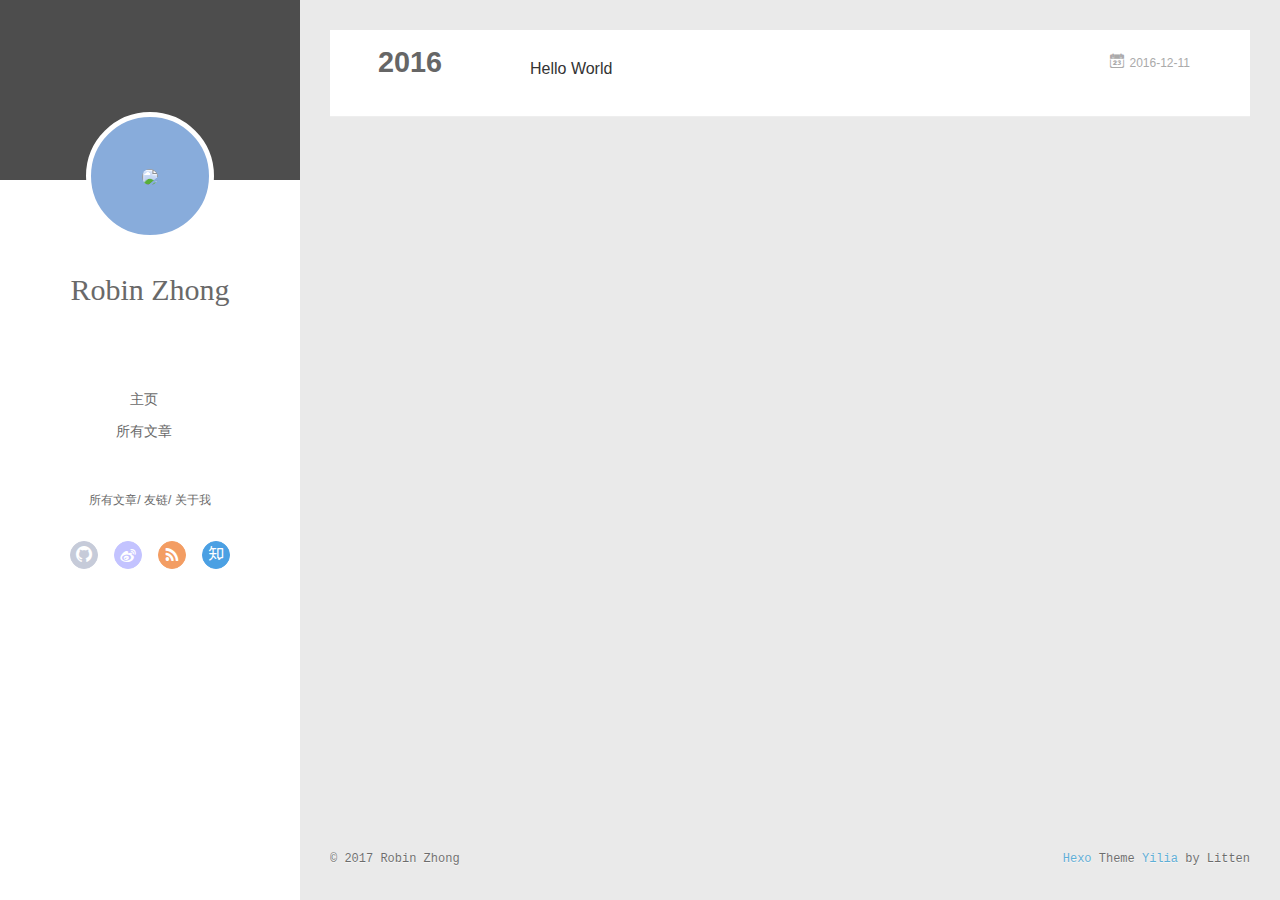
==== archives/index.html @ 1eb18a1a "Site updated: 2017-01-05 23:38:23" ====
<!DOCTYPE html>
<html>
<head>
  <meta charset="utf-8">
  
  <meta name="renderer" content="webkit">
  <meta http-equiv="X-UA-Compatible" content="IE=edge" >
  <link rel="dns-prefetch" href="http://yoursite.com">
  <title>Archives | Hello World</title>
  <meta name="viewport" content="width=device-width, initial-scale=1, maximum-scale=1">
  <meta property="og:type" content="website">
<meta property="og:title" content="Hello World">
<meta property="og:url" content="http://yoursite.com/archives/index.html">
<meta property="og:site_name" content="Hello World">
<meta name="twitter:card" content="summary">
<meta name="twitter:title" content="Hello World">
  
    <link rel="alternative" href="/atom.xml" title="Hello World" type="application/atom+xml">
  
  
    <link rel="icon" href="/favicon.png">
  
  <link rel="stylesheet" type="text/css" href="/main.d221b8.css">
  <style type="text/css">
  
    #container.show {
      background: linear-gradient(200deg,#a0cfe4,#e8c37e);
    }
  </style>
  

  

</head>

<body>
  <div id="container" q-class="show:isCtnShow">
    <canvas id="anm-canvas" class="anm-canvas"></canvas>
    <div class="left-col" q-class="show:isShow">
      
<div class="overlay" style="background: #4d4d4d"></div>
<div class="intrude-less">
	<header id="header" class="inner">
		<a href="/" class="profilepic">
			<img src="http://oa1608w2t.bkt.clouddn.com/avatar.png" class="js-avatar">
		</a>
		<hgroup>
		  <h1 class="header-author"><a href="/">Robin Zhong</a></h1>
		</hgroup>
		

		<nav class="header-menu">
			<ul>
			
				<li><a href="/">主页</a></li>
	        
				<li><a href="/archives">所有文章</a></li>
	        
			</ul>
		</nav>
		<nav class="header-smart-menu">
    		
    			
    			<a q-on="click: openSlider(e, 'innerArchive')" href="javascript:void(0)">所有文章</a>
    			
            
    			
    			<a q-on="click: openSlider(e, 'friends')" href="javascript:void(0)">友链</a>
    			
            
    			
    			<a q-on="click: openSlider(e, 'aboutme')" href="javascript:void(0)">关于我</a>
    			
            
		</nav>
		<nav class="header-nav">
			<div class="social">
				
					<a class="github" target="_blank" href="#" title="github"><i class="icon-github"></i></a>
		        
					<a class="weibo" target="_blank" href="#" title="weibo"><i class="icon-weibo"></i></a>
		        
					<a class="rss" target="_blank" href="#" title="rss"><i class="icon-rss"></i></a>
		        
					<a class="zhihu" target="_blank" href="#" title="zhihu"><i class="icon-zhihu"></i></a>
		        
			</div>
		</nav>
	</header>		
</div>

    </div>
    <div class="mid-col" q-class="show:isShow,hide:isShow|isFalse">
      
<nav id="mobile-nav">
  	<div class="overlay js-overlay" style="background: #4d4d4d"></div>
	<div class="btnctn js-mobile-btnctn">
  		<div class="slider-trigger list" q-on="click: openSlider(e)"><i class="icon icon-sort"></i></div>
	</div>
	<div class="intrude-less">
		<header id="header" class="inner">
			<div class="profilepic">
				<img src="http://oa1608w2t.bkt.clouddn.com/avatar.png" class="js-avatar">
			</div>
			<hgroup>
			  <h1 class="header-author js-header-author">Robin Zhong</h1>
			</hgroup>
			
			
			
				
			
				
			
			
			
			<nav class="header-nav">
				<div class="social">
					
						<a class="github" target="_blank" href="#" title="github"><i class="icon-github"></i></a>
			        
						<a class="weibo" target="_blank" href="#" title="weibo"><i class="icon-weibo"></i></a>
			        
						<a class="rss" target="_blank" href="#" title="rss"><i class="icon-rss"></i></a>
			        
						<a class="zhihu" target="_blank" href="#" title="zhihu"><i class="icon-zhihu"></i></a>
			        
				</div>
			</nav>

			<nav class="header-menu js-header-menu">
				<ul style="width: 50%">
				
				
					<li style="width: 50%"><a href="/">主页</a></li>
		        
					<li style="width: 50%"><a href="/archives">所有文章</a></li>
		        
				</ul>
			</nav>
		</header>				
	</div>
	<div class="mobile-mask" style="display:none" q-show="isShow"></div>
</nav>

      <div id="wrapper" class="body-wrap">
        <div class="menu-l">
          <div class="canvas-wrap">
            <canvas data-colors="#eaeaea" data-sectionHeight="100" data-contentId="js-content" id="myCanvas1" class="anm-canvas"></canvas>
          </div>
          <div id="js-content" class="content-ll">
            
  
  
    
    
      
      
      <section class="archives-wrap">
        <div class="archive-year-wrap">
          <a href="/archives/2016" class="archive-year">2016</a>
        </div>
        <div class="archives">
    
    <article class="archive-article archive-type-post">
  <div class="archive-article-inner">
    <header class="archive-article-header">
      	<div class="article-meta">
	      	<a href="/2016/12/11/hello-world/" class="archive-article-date">
  	<time datetime="2016-12-11T15:13:39.670Z" itemprop="datePublished"><i class="icon-calendar icon"></i>2016-12-11</time>
</a>
        </div>
    	 
  
    <h1 itemprop="name">
      <a class="archive-article-title" href="/2016/12/11/hello-world/">Hello World</a>
    </h1>
  

        <div class="article-info info-on-right">
          
          

        </div>
        <div class="clearfix"></div>
    </header>
  </div>
</article>
  
  
    </div></section>
  

    


          </div>
        </div>
      </div>
      <footer id="footer">
  <div class="outer">
    <div id="footer-info">
    	<div class="footer-left">
    		&copy; 2017 Robin Zhong
    	</div>
      	<div class="footer-right">
      		<a href="http://hexo.io/" target="_blank">Hexo</a>  Theme <a href="https://github.com/litten/hexo-theme-yilia" target="_blank">Yilia</a> by Litten
      	</div>
    </div>
  </div>
</footer>
    </div>
    <script>
	var yiliaConfig = {
		mathjax: true,
		isHome: false,
		isPost: false,
		isArchive: true,
		isTag: false,
		isCategory: false,
		open_in_new: false,
		root: "/",
		innerArchive: true,
		showTags: false
	}
</script>

<script>
!function(t){function n(r){if(e[r])return e[r].exports;var o=e[r]={exports:{},id:r,loaded:!1};return t[r].call(o.exports,o,o.exports,n),o.loaded=!0,o.exports}var e={};return n.m=t,n.c=e,n.p="/",n(0)}([function(t,n,e){"use strict";function r(t){return t&&t.__esModule?t:{default:t}}function o(t,n){var e=/\/|index.html/g;return t.replace(e,"")===n.replace(e,"")}function i(){for(var t=document.querySelectorAll(".js-header-menu li a"),n=window.location.pathname,e=0,r=t.length;e<r;e++){var i=t[e];o(n,i.getAttribute("href"))&&(0,d.default)(i,"active")}}function u(t){for(var n=t.offsetLeft,e=t.offsetParent;null!==e;)n+=e.offsetLeft,e=e.offsetParent;return n}function f(t){for(var n=t.offsetTop,e=t.offsetParent;null!==e;)n+=e.offsetTop,e=e.offsetParent;return n}function c(t,n,e,r,o){var i=u(t),c=f(t)-n;if(c-e<=o){var a=t.$newDom;a||(a=t.cloneNode(!0),(0,h.default)(t,a),t.$newDom=a,a.style.position="fixed",a.style.top=(e||c)+"px",a.style.left=i+"px",a.style.zIndex=r||2,a.style.width="100%",a.style.color="#fff"),a.style.visibility="visible",t.style.visibility="hidden"}else{t.style.visibility="visible";var s=t.$newDom;s&&(s.style.visibility="hidden")}}function a(){var t=document.querySelector(".js-overlay"),n=document.querySelector(".js-header-menu");c(t,document.body.scrollTop,-63,2,0),c(n,document.body.scrollTop,1,3,0)}function s(){document.querySelector("#container").addEventListener("scroll",function(t){a()}),window.addEventListener("scroll",function(t){a()}),a()}function l(){x.default.versions.mobile&&window.screen.width<800&&(i(),s())}var p=e(71),d=r(p),v=e(72),y=(r(v),e(84)),h=r(y),b=e(69),x=r(b),m=e(75),g=r(m),w=e(70);l(),(0,w.addLoadEvent)(function(){g.default.init()}),t.exports={}},function(t,n){var e=t.exports="undefined"!=typeof window&&window.Math==Math?window:"undefined"!=typeof self&&self.Math==Math?self:Function("return this")();"number"==typeof __g&&(__g=e)},function(t,n){var e={}.hasOwnProperty;t.exports=function(t,n){return e.call(t,n)}},function(t,n,e){var r=e(49),o=e(15);t.exports=function(t){return r(o(t))}},function(t,n,e){t.exports=!e(8)(function(){return 7!=Object.defineProperty({},"a",{get:function(){return 7}}).a})},function(t,n,e){var r=e(6),o=e(12);t.exports=e(4)?function(t,n,e){return r.f(t,n,o(1,e))}:function(t,n,e){return t[n]=e,t}},function(t,n,e){var r=e(10),o=e(30),i=e(24),u=Object.defineProperty;n.f=e(4)?Object.defineProperty:function(t,n,e){if(r(t),n=i(n,!0),r(e),o)try{return u(t,n,e)}catch(t){}if("get"in e||"set"in e)throw TypeError("Accessors not supported!");return"value"in e&&(t[n]=e.value),t}},function(t,n,e){var r=e(22)("wks"),o=e(13),i=e(1).Symbol,u="function"==typeof i,f=t.exports=function(t){return r[t]||(r[t]=u&&i[t]||(u?i:o)("Symbol."+t))};f.store=r},function(t,n){t.exports=function(t){try{return!!t()}catch(t){return!0}}},function(t,n,e){var r=e(35),o=e(16);t.exports=Object.keys||function(t){return r(t,o)}},function(t,n,e){var r=e(11);t.exports=function(t){if(!r(t))throw TypeError(t+" is not an object!");return t}},function(t,n){t.exports=function(t){return"object"==typeof t?null!==t:"function"==typeof t}},function(t,n){t.exports=function(t,n){return{enumerable:!(1&t),configurable:!(2&t),writable:!(4&t),value:n}}},function(t,n){var e=0,r=Math.random();t.exports=function(t){return"Symbol(".concat(void 0===t?"":t,")_",(++e+r).toString(36))}},function(t,n){var e=t.exports={version:"2.4.0"};"number"==typeof __e&&(__e=e)},function(t,n){t.exports=function(t){if(void 0==t)throw TypeError("Can't call method on  "+t);return t}},function(t,n){t.exports="constructor,hasOwnProperty,isPrototypeOf,propertyIsEnumerable,toLocaleString,toString,valueOf".split(",")},function(t,n){t.exports={}},function(t,n){t.exports=!0},function(t,n){n.f={}.propertyIsEnumerable},function(t,n,e){var r=e(6).f,o=e(2),i=e(7)("toStringTag");t.exports=function(t,n,e){t&&!o(t=e?t:t.prototype,i)&&r(t,i,{configurable:!0,value:n})}},function(t,n,e){var r=e(22)("keys"),o=e(13);t.exports=function(t){return r[t]||(r[t]=o(t))}},function(t,n,e){var r=e(1),o="__core-js_shared__",i=r[o]||(r[o]={});t.exports=function(t){return i[t]||(i[t]={})}},function(t,n){var e=Math.ceil,r=Math.floor;t.exports=function(t){return isNaN(t=+t)?0:(t>0?r:e)(t)}},function(t,n,e){var r=e(11);t.exports=function(t,n){if(!r(t))return t;var e,o;if(n&&"function"==typeof(e=t.toString)&&!r(o=e.call(t)))return o;if("function"==typeof(e=t.valueOf)&&!r(o=e.call(t)))return o;if(!n&&"function"==typeof(e=t.toString)&&!r(o=e.call(t)))return o;throw TypeError("Can't convert object to primitive value")}},function(t,n,e){var r=e(1),o=e(14),i=e(18),u=e(26),f=e(6).f;t.exports=function(t){var n=o.Symbol||(o.Symbol=i?{}:r.Symbol||{});"_"==t.charAt(0)||t in n||f(n,t,{value:u.f(t)})}},function(t,n,e){n.f=e(7)},function(t,n,e){var r=e(1),o=e(14),i=e(46),u=e(5),f="prototype",c=function(t,n,e){var a,s,l,p=t&c.F,d=t&c.G,v=t&c.S,y=t&c.P,h=t&c.B,b=t&c.W,x=d?o:o[n]||(o[n]={}),m=x[f],g=d?r:v?r[n]:(r[n]||{})[f];d&&(e=n);for(a in e)s=!p&&g&&void 0!==g[a],s&&a in x||(l=s?g[a]:e[a],x[a]=d&&"function"!=typeof g[a]?e[a]:h&&s?i(l,r):b&&g[a]==l?function(t){var n=function(n,e,r){if(this instanceof t){switch(arguments.length){case 0:return new t;case 1:return new t(n);case 2:return new t(n,e)}return new t(n,e,r)}return t.apply(this,arguments)};return n[f]=t[f],n}(l):y&&"function"==typeof l?i(Function.call,l):l,y&&((x.virtual||(x.virtual={}))[a]=l,t&c.R&&m&&!m[a]&&u(m,a,l)))};c.F=1,c.G=2,c.S=4,c.P=8,c.B=16,c.W=32,c.U=64,c.R=128,t.exports=c},function(t,n){var e={}.toString;t.exports=function(t){return e.call(t).slice(8,-1)}},function(t,n,e){var r=e(11),o=e(1).document,i=r(o)&&r(o.createElement);t.exports=function(t){return i?o.createElement(t):{}}},function(t,n,e){t.exports=!e(4)&&!e(8)(function(){return 7!=Object.defineProperty(e(29)("div"),"a",{get:function(){return 7}}).a})},function(t,n,e){"use strict";var r=e(18),o=e(27),i=e(36),u=e(5),f=e(2),c=e(17),a=e(51),s=e(20),l=e(58),p=e(7)("iterator"),d=!([].keys&&"next"in[].keys()),v="@@iterator",y="keys",h="values",b=function(){return this};t.exports=function(t,n,e,x,m,g,w){a(e,n,x);var O,S,_,j=function(t){if(!d&&t in A)return A[t];switch(t){case y:return function(){return new e(this,t)};case h:return function(){return new e(this,t)}}return function(){return new e(this,t)}},P=n+" Iterator",E=m==h,M=!1,A=t.prototype,T=A[p]||A[v]||m&&A[m],L=T||j(m),N=m?E?j("entries"):L:void 0,C="Array"==n?A.entries||T:T;if(C&&(_=l(C.call(new t)),_!==Object.prototype&&(s(_,P,!0),r||f(_,p)||u(_,p,b))),E&&T&&T.name!==h&&(M=!0,L=function(){return T.call(this)}),r&&!w||!d&&!M&&A[p]||u(A,p,L),c[n]=L,c[P]=b,m)if(O={values:E?L:j(h),keys:g?L:j(y),entries:N},w)for(S in O)S in A||i(A,S,O[S]);else o(o.P+o.F*(d||M),n,O);return O}},function(t,n,e){var r=e(10),o=e(55),i=e(16),u=e(21)("IE_PROTO"),f=function(){},c="prototype",a=function(){var t,n=e(29)("iframe"),r=i.length,o="<",u=">";for(n.style.display="none",e(48).appendChild(n),n.src="javascript:",t=n.contentWindow.document,t.open(),t.write(o+"script"+u+"document.F=Object"+o+"/script"+u),t.close(),a=t.F;r--;)delete a[c][i[r]];return a()};t.exports=Object.create||function(t,n){var e;return null!==t?(f[c]=r(t),e=new f,f[c]=null,e[u]=t):e=a(),void 0===n?e:o(e,n)}},function(t,n,e){var r=e(35),o=e(16).concat("length","prototype");n.f=Object.getOwnPropertyNames||function(t){return r(t,o)}},function(t,n){n.f=Object.getOwnPropertySymbols},function(t,n,e){var r=e(2),o=e(3),i=e(45)(!1),u=e(21)("IE_PROTO");t.exports=function(t,n){var e,f=o(t),c=0,a=[];for(e in f)e!=u&&r(f,e)&&a.push(e);for(;n.length>c;)r(f,e=n[c++])&&(~i(a,e)||a.push(e));return a}},function(t,n,e){t.exports=e(5)},function(t,n,e){var r=e(15);t.exports=function(t){return Object(r(t))}},function(t,n,e){t.exports={default:e(41),__esModule:!0}},function(t,n,e){t.exports={default:e(42),__esModule:!0}},function(t,n,e){"use strict";function r(t){return t&&t.__esModule?t:{default:t}}n.__esModule=!0;var o=e(39),i=r(o),u=e(38),f=r(u),c="function"==typeof f.default&&"symbol"==typeof i.default?function(t){return typeof t}:function(t){return t&&"function"==typeof f.default&&t.constructor===f.default&&t!==f.default.prototype?"symbol":typeof t};n.default="function"==typeof f.default&&"symbol"===c(i.default)?function(t){return"undefined"==typeof t?"undefined":c(t)}:function(t){return t&&"function"==typeof f.default&&t.constructor===f.default&&t!==f.default.prototype?"symbol":"undefined"==typeof t?"undefined":c(t)}},function(t,n,e){e(65),e(63),e(66),e(67),t.exports=e(14).Symbol},function(t,n,e){e(64),e(68),t.exports=e(26).f("iterator")},function(t,n){t.exports=function(t){if("function"!=typeof t)throw TypeError(t+" is not a function!");return t}},function(t,n){t.exports=function(){}},function(t,n,e){var r=e(3),o=e(61),i=e(60);t.exports=function(t){return function(n,e,u){var f,c=r(n),a=o(c.length),s=i(u,a);if(t&&e!=e){for(;a>s;)if(f=c[s++],f!=f)return!0}else for(;a>s;s++)if((t||s in c)&&c[s]===e)return t||s||0;return!t&&-1}}},function(t,n,e){var r=e(43);t.exports=function(t,n,e){if(r(t),void 0===n)return t;switch(e){case 1:return function(e){return t.call(n,e)};case 2:return function(e,r){return t.call(n,e,r)};case 3:return function(e,r,o){return t.call(n,e,r,o)}}return function(){return t.apply(n,arguments)}}},function(t,n,e){var r=e(9),o=e(34),i=e(19);t.exports=function(t){var n=r(t),e=o.f;if(e)for(var u,f=e(t),c=i.f,a=0;f.length>a;)c.call(t,u=f[a++])&&n.push(u);return n}},function(t,n,e){t.exports=e(1).document&&document.documentElement},function(t,n,e){var r=e(28);t.exports=Object("z").propertyIsEnumerable(0)?Object:function(t){return"String"==r(t)?t.split(""):Object(t)}},function(t,n,e){var r=e(28);t.exports=Array.isArray||function(t){return"Array"==r(t)}},function(t,n,e){"use strict";var r=e(32),o=e(12),i=e(20),u={};e(5)(u,e(7)("iterator"),function(){return this}),t.exports=function(t,n,e){t.prototype=r(u,{next:o(1,e)}),i(t,n+" Iterator")}},function(t,n){t.exports=function(t,n){return{value:n,done:!!t}}},function(t,n,e){var r=e(9),o=e(3);t.exports=function(t,n){for(var e,i=o(t),u=r(i),f=u.length,c=0;f>c;)if(i[e=u[c++]]===n)return e}},function(t,n,e){var r=e(13)("meta"),o=e(11),i=e(2),u=e(6).f,f=0,c=Object.isExtensible||function(){return!0},a=!e(8)(function(){return c(Object.preventExtensions({}))}),s=function(t){u(t,r,{value:{i:"O"+ ++f,w:{}}})},l=function(t,n){if(!o(t))return"symbol"==typeof t?t:("string"==typeof t?"S":"P")+t;if(!i(t,r)){if(!c(t))return"F";if(!n)return"E";s(t)}return t[r].i},p=function(t,n){if(!i(t,r)){if(!c(t))return!0;if(!n)return!1;s(t)}return t[r].w},d=function(t){return a&&v.NEED&&c(t)&&!i(t,r)&&s(t),t},v=t.exports={KEY:r,NEED:!1,fastKey:l,getWeak:p,onFreeze:d}},function(t,n,e){var r=e(6),o=e(10),i=e(9);t.exports=e(4)?Object.defineProperties:function(t,n){o(t);for(var e,u=i(n),f=u.length,c=0;f>c;)r.f(t,e=u[c++],n[e]);return t}},function(t,n,e){var r=e(19),o=e(12),i=e(3),u=e(24),f=e(2),c=e(30),a=Object.getOwnPropertyDescriptor;n.f=e(4)?a:function(t,n){if(t=i(t),n=u(n,!0),c)try{return a(t,n)}catch(t){}if(f(t,n))return o(!r.f.call(t,n),t[n])}},function(t,n,e){var r=e(3),o=e(33).f,i={}.toString,u="object"==typeof window&&window&&Object.getOwnPropertyNames?Object.getOwnPropertyNames(window):[],f=function(t){try{return o(t)}catch(t){return u.slice()}};t.exports.f=function(t){return u&&"[object Window]"==i.call(t)?f(t):o(r(t))}},function(t,n,e){var r=e(2),o=e(37),i=e(21)("IE_PROTO"),u=Object.prototype;t.exports=Object.getPrototypeOf||function(t){return t=o(t),r(t,i)?t[i]:"function"==typeof t.constructor&&t instanceof t.constructor?t.constructor.prototype:t instanceof Object?u:null}},function(t,n,e){var r=e(23),o=e(15);t.exports=function(t){return function(n,e){var i,u,f=String(o(n)),c=r(e),a=f.length;return c<0||c>=a?t?"":void 0:(i=f.charCodeAt(c),i<55296||i>56319||c+1===a||(u=f.charCodeAt(c+1))<56320||u>57343?t?f.charAt(c):i:t?f.slice(c,c+2):(i-55296<<10)+(u-56320)+65536)}}},function(t,n,e){var r=e(23),o=Math.max,i=Math.min;t.exports=function(t,n){return t=r(t),t<0?o(t+n,0):i(t,n)}},function(t,n,e){var r=e(23),o=Math.min;t.exports=function(t){return t>0?o(r(t),9007199254740991):0}},function(t,n,e){"use strict";var r=e(44),o=e(52),i=e(17),u=e(3);t.exports=e(31)(Array,"Array",function(t,n){this._t=u(t),this._i=0,this._k=n},function(){var t=this._t,n=this._k,e=this._i++;return!t||e>=t.length?(this._t=void 0,o(1)):"keys"==n?o(0,e):"values"==n?o(0,t[e]):o(0,[e,t[e]])},"values"),i.Arguments=i.Array,r("keys"),r("values"),r("entries")},function(t,n){},function(t,n,e){"use strict";var r=e(59)(!0);e(31)(String,"String",function(t){this._t=String(t),this._i=0},function(){var t,n=this._t,e=this._i;return e>=n.length?{value:void 0,done:!0}:(t=r(n,e),this._i+=t.length,{value:t,done:!1})})},function(t,n,e){"use strict";var r=e(1),o=e(2),i=e(4),u=e(27),f=e(36),c=e(54).KEY,a=e(8),s=e(22),l=e(20),p=e(13),d=e(7),v=e(26),y=e(25),h=e(53),b=e(47),x=e(50),m=e(10),g=e(3),w=e(24),O=e(12),S=e(32),_=e(57),j=e(56),P=e(6),E=e(9),M=j.f,A=P.f,T=_.f,L=r.Symbol,N=r.JSON,C=N&&N.stringify,k="prototype",F=d("_hidden"),q=d("toPrimitive"),I={}.propertyIsEnumerable,B=s("symbol-registry"),D=s("symbols"),W=s("op-symbols"),H=Object[k],K="function"==typeof L,R=r.QObject,J=!R||!R[k]||!R[k].findChild,U=i&&a(function(){return 7!=S(A({},"a",{get:function(){return A(this,"a",{value:7}).a}})).a})?function(t,n,e){var r=M(H,n);r&&delete H[n],A(t,n,e),r&&t!==H&&A(H,n,r)}:A,G=function(t){var n=D[t]=S(L[k]);return n._k=t,n},$=K&&"symbol"==typeof L.iterator?function(t){return"symbol"==typeof t}:function(t){return t instanceof L},z=function(t,n,e){return t===H&&z(W,n,e),m(t),n=w(n,!0),m(e),o(D,n)?(e.enumerable?(o(t,F)&&t[F][n]&&(t[F][n]=!1),e=S(e,{enumerable:O(0,!1)})):(o(t,F)||A(t,F,O(1,{})),t[F][n]=!0),U(t,n,e)):A(t,n,e)},Y=function(t,n){m(t);for(var e,r=b(n=g(n)),o=0,i=r.length;i>o;)z(t,e=r[o++],n[e]);return t},Q=function(t,n){return void 0===n?S(t):Y(S(t),n)},X=function(t){var n=I.call(this,t=w(t,!0));return!(this===H&&o(D,t)&&!o(W,t))&&(!(n||!o(this,t)||!o(D,t)||o(this,F)&&this[F][t])||n)},V=function(t,n){if(t=g(t),n=w(n,!0),t!==H||!o(D,n)||o(W,n)){var e=M(t,n);return!e||!o(D,n)||o(t,F)&&t[F][n]||(e.enumerable=!0),e}},Z=function(t){for(var n,e=T(g(t)),r=[],i=0;e.length>i;)o(D,n=e[i++])||n==F||n==c||r.push(n);return r},tt=function(t){for(var n,e=t===H,r=T(e?W:g(t)),i=[],u=0;r.length>u;)!o(D,n=r[u++])||e&&!o(H,n)||i.push(D[n]);return i};K||(L=function(){if(this instanceof L)throw TypeError("Symbol is not a constructor!");var t=p(arguments.length>0?arguments[0]:void 0),n=function(e){this===H&&n.call(W,e),o(this,F)&&o(this[F],t)&&(this[F][t]=!1),U(this,t,O(1,e))};return i&&J&&U(H,t,{configurable:!0,set:n}),G(t)},f(L[k],"toString",function(){return this._k}),j.f=V,P.f=z,e(33).f=_.f=Z,e(19).f=X,e(34).f=tt,i&&!e(18)&&f(H,"propertyIsEnumerable",X,!0),v.f=function(t){return G(d(t))}),u(u.G+u.W+u.F*!K,{Symbol:L});for(var nt="hasInstance,isConcatSpreadable,iterator,match,replace,search,species,split,toPrimitive,toStringTag,unscopables".split(","),et=0;nt.length>et;)d(nt[et++]);for(var nt=E(d.store),et=0;nt.length>et;)y(nt[et++]);u(u.S+u.F*!K,"Symbol",{for:function(t){return o(B,t+="")?B[t]:B[t]=L(t)},keyFor:function(t){if($(t))return h(B,t);throw TypeError(t+" is not a symbol!")},useSetter:function(){J=!0},useSimple:function(){J=!1}}),u(u.S+u.F*!K,"Object",{create:Q,defineProperty:z,defineProperties:Y,getOwnPropertyDescriptor:V,getOwnPropertyNames:Z,getOwnPropertySymbols:tt}),N&&u(u.S+u.F*(!K||a(function(){var t=L();return"[null]"!=C([t])||"{}"!=C({a:t})||"{}"!=C(Object(t))})),"JSON",{stringify:function(t){if(void 0!==t&&!$(t)){for(var n,e,r=[t],o=1;arguments.length>o;)r.push(arguments[o++]);return n=r[1],"function"==typeof n&&(e=n),!e&&x(n)||(n=function(t,n){if(e&&(n=e.call(this,t,n)),!$(n))return n}),r[1]=n,C.apply(N,r)}}}),L[k][q]||e(5)(L[k],q,L[k].valueOf),l(L,"Symbol"),l(Math,"Math",!0),l(r.JSON,"JSON",!0)},function(t,n,e){e(25)("asyncIterator")},function(t,n,e){e(25)("observable")},function(t,n,e){e(62);for(var r=e(1),o=e(5),i=e(17),u=e(7)("toStringTag"),f=["NodeList","DOMTokenList","MediaList","StyleSheetList","CSSRuleList"],c=0;c<5;c++){var a=f[c],s=r[a],l=s&&s.prototype;l&&!l[u]&&o(l,u,a),i[a]=i.Array}},function(t,n){"use strict";var e={versions:function(){var t=window.navigator.userAgent;return{trident:t.indexOf("Trident")>-1,presto:t.indexOf("Presto")>-1,webKit:t.indexOf("AppleWebKit")>-1,gecko:t.indexOf("Gecko")>-1&&t.indexOf("KHTML")==-1,mobile:!!t.match(/AppleWebKit.*Mobile.*/),ios:!!t.match(/\(i[^;]+;( U;)? CPU.+Mac OS X/),android:t.indexOf("Android")>-1||t.indexOf("Linux")>-1,iPhone:t.indexOf("iPhone")>-1||t.indexOf("Mac")>-1,iPad:t.indexOf("iPad")>-1,webApp:t.indexOf("Safari")==-1,weixin:t.indexOf("MicroMessenger")==-1}}()};t.exports=e},function(t,n,e){"use strict";function r(t){return t&&t.__esModule?t:{default:t}}var o=e(40),i=r(o),u=function(){function t(t,n,e){return n||e?String.fromCharCode(n||e):o[t]||t}function n(t){return l[t]}var e=/&quot;|&lt;|&gt;|&amp;|&nbsp;|&apos;|&#(\d+);|&#(\d+)/g,r=/['<> "&]/g,o={"&quot;":'"',"&lt;":"<","&gt;":">","&amp;":"&","&nbsp;":" "},f=/\u00a0/g,c=/<br\s*\/?>/gi,a=/\r?\n/g,s=/\s/g,l={};for(var p in o)l[o[p]]=p;return o["&apos;"]="'",l["'"]="&#39;",{encode:function(t){return t?(""+t).replace(r,n).replace(a,"<br/>").replace(s,"&nbsp;"):""},decode:function(n){return n?(""+n).replace(c,"\n").replace(e,t).replace(f," "):""},encodeBase16:function(t){if(!t)return t;t+="";for(var n=[],e=0,r=t.length;r>e;e++)n.push(t.charCodeAt(e).toString(16).toUpperCase());return n.join("")},encodeBase16forJSON:function(t){if(!t)return t;t=t.replace(/[\u4E00-\u9FBF]/gi,function(t){return escape(t).replace("%u","\\u")});for(var n=[],e=0,r=t.length;r>e;e++)n.push(t.charCodeAt(e).toString(16).toUpperCase());return n.join("")},decodeBase16:function(t){if(!t)return t;t+="";for(var n=[],e=0,r=t.length;r>e;e+=2)n.push(String.fromCharCode("0x"+t.slice(e,e+2)));return n.join("")},encodeObject:function(t){if(t instanceof Array)for(var n=0,e=t.length;e>n;n++)t[n]=u.encodeObject(t[n]);else if("object"==("undefined"==typeof t?"undefined":(0,i.default)(t)))for(var r in t)t[r]=u.encodeObject(t[r]);else if("string"==typeof t)return u.encode(t);return t},loadScript:function(t){var n=document.createElement("script");document.getElementsByTagName("body")[0].appendChild(n),n.setAttribute("src",t)},addLoadEvent:function(t){var n=window.onload;"function"!=typeof window.onload?window.onload=t:window.onload=function(){n(),t()}}}}();t.exports=u},function(t,n){function e(t,n){t.classList?t.classList.add(n):t.className+=" "+n}t.exports=e},function(t,n){function e(t,n){if(t.classList)t.classList.remove(n);else{var e=new RegExp("(^|\\b)"+n.split(" ").join("|")+"(\\b|$)","gi");t.className=t.className.replace(e," ")}}t.exports=e},,,function(t,n){"use strict";function e(){var t=document.querySelector("#page-nav");if(t&&!document.querySelector("#page-nav .extend.prev")&&(t.innerHTML='<a class="extend prev disabled" rel="prev">&laquo; Prev</a>'+t.innerHTML),t&&!document.querySelector("#page-nav .extend.next")&&(t.innerHTML=t.innerHTML+'<a class="extend next disabled" rel="next">Next &raquo;</a>'),yiliaConfig&&yiliaConfig.open_in_new){var n=document.querySelectorAll(".article-entry a:not(.article-more-a)");n.forEach(function(t){t.setAttribute("target","_blank")})}var e=document.querySelector("#js-aboutme");e&&0!==e.length&&(e.innerHTML=e.innerText)}t.exports={init:e}},,,,,,,,,function(t,n){function e(t,n){if("string"==typeof n)return t.insertAdjacentHTML("afterend",n);var e=t.nextSibling;return e?t.parentNode.insertBefore(n,e):t.parentNode.appendChild(n)}t.exports=e}]);
</script>
<script src="/main.d221b8.js"></script>
<script>
(function() {
	var loadScript = function(path) {
	    var $script = document.createElement('script')
	    document.getElementsByTagName('body')[0].appendChild($script)
	    $script.setAttribute('src', path)
	}
	loadScript("/slider.59dfdc.js")
})();
</script>




<script type="text/x-mathjax-config">
MathJax.Hub.Config({
    tex2jax: {
        inlineMath: [ ['$','$'], ["\\(","\\)"]  ],
        processEscapes: true,
        skipTags: ['script', 'noscript', 'style', 'textarea', 'pre', 'code']
    }
});

MathJax.Hub.Queue(function() {
    var all = MathJax.Hub.getAllJax(), i;
    for(i=0; i < all.length; i += 1) {
        all[i].SourceElement().parentNode.className += ' has-jax';                 
    }       
});
</script>

<script src="//cdn.mathjax.org/mathjax/latest/MathJax.js?config=TeX-AMS-MML_HTMLorMML">
</script>


    
<div class="tools-col" q-class="show:isShow,hide:isShow|isFalse" q-on="click:stop(e)">
  <div class="tools-nav header-menu">
    
    
      
      
      
    
      
      
      
    
      
      
      
    
    

    <ul style="width: 70%">
    
    
      
      <li style="width: 33.333333333333336%" q-on="click: openSlider(e, 'innerArchive')"><a href="javascript:void(0)" q-class="active:innerArchive">所有文章</a></li>
      
        
      
      <li style="width: 33.333333333333336%" q-on="click: openSlider(e, 'friends')"><a href="javascript:void(0)" q-class="active:friends">友链</a></li>
      
        
      
      <li style="width: 33.333333333333336%" q-on="click: openSlider(e, 'aboutme')"><a href="javascript:void(0)" q-class="active:aboutme">关于我</a></li>
      
        
    </ul>
  </div>
  <div class="tools-wrap">
    
    	<section class="tools-section tools-section-all" q-show="innerArchive">
        <div class="search-wrap">
          <input class="search-ipt" q-model="search" type="text" placeholder="find something…">
          <i class="icon-search icon" q-show="search|isEmptyStr"></i>
          <i class="icon-close icon" q-show="search|isNotEmptyStr" q-on="click:clearChose(e)"></i>
        </div>
        <div class="widget tagcloud search-tag">
          <p class="search-tag-wording">tag:</p>
          <label class="search-switch">
            <input type="checkbox" q-on="click:toggleTag(e)" q-attr="checked:showTags">
          </label>
          <ul class="article-tag-list" q-show="showTags">
            
            <div class="clearfix"></div>
          </ul>
        </div>
        <ul class="search-ul">
          <p q-show="jsonFail" style="padding: 20px; font-size: 12px;">
            缺失模块。<br/>1、在博客根目录（注意不是yilia根目录）执行以下命令：<br/> npm i hexo-generator-json-content --save<br/><br/>
            2、在根目录_config.yml里添加配置：
<pre style="font-size: 12px;" q-show="jsonFail">
  jsonContent:
    meta: false
    pages: false
    posts:
      title: true
      date: true
      path: true
      text: true
      raw: false
      content: false
      slug: false
      updated: false
      comments: false
      link: false
      permalink: false
      excerpt: false
      categories: false
      tags: true
</pre>
          </p>
          <li class="search-li" q-repeat="items" q-show="isShow">
            <a q-attr="href:path|urlformat" class="search-title"><i class="icon-quo-left icon"></i><span q-text="title"></span></a>
            <p class="search-time">
              <i class="icon-calendar icon"></i>
              <span q-text="date|dateformat"></span>
            </p>
            <p class="search-tag">
              <i class="icon-price-tags icon"></i>
              <span q-repeat="tags" q-on="click:choseTag(e, name)" q-text="name|tagformat"></span>
            </p>
          </li>
        </ul>
    	</section>
    

    
    	<section class="tools-section tools-section-friends" q-show="friends">
  		
        <ul class="search-ul">
          
            <li class="search-li">
              <a href="http://localhost:4000/" target="_blank" class="search-title"><i class="icon-quo-left icon"></i>友情链接1</a>
            </li>
          
            <li class="search-li">
              <a href="http://localhost:4000/" target="_blank" class="search-title"><i class="icon-quo-left icon"></i>友情链接2</a>
            </li>
          
            <li class="search-li">
              <a href="http://localhost:4000/" target="_blank" class="search-title"><i class="icon-quo-left icon"></i>友情链接3</a>
            </li>
          
            <li class="search-li">
              <a href="http://localhost:4000/" target="_blank" class="search-title"><i class="icon-quo-left icon"></i>友情链接4</a>
            </li>
          
            <li class="search-li">
              <a href="http://localhost:4000/" target="_blank" class="search-title"><i class="icon-quo-left icon"></i>友情链接5</a>
            </li>
          
            <li class="search-li">
              <a href="http://localhost:4000/" target="_blank" class="search-title"><i class="icon-quo-left icon"></i>友情链接6</a>
            </li>
          
        </ul>
  		
    	</section>
    

    
    	<section class="tools-section tools-section-me" q-show="aboutme">
  	  	
  	  		<div class="aboutme-wrap" id="js-aboutme">很惭愧&lt;br&gt;&lt;br&gt;只做了一点微小的工作&lt;br&gt;谢谢大家</div>
  	  	
    	</section>
    
  </div>
  
</div>
    <!-- Root element of PhotoSwipe. Must have class pswp. -->
<div class="pswp" tabindex="-1" role="dialog" aria-hidden="true">

    <!-- Background of PhotoSwipe. 
         It's a separate element as animating opacity is faster than rgba(). -->
    <div class="pswp__bg"></div>

    <!-- Slides wrapper with overflow:hidden. -->
    <div class="pswp__scroll-wrap">

        <!-- Container that holds slides. 
            PhotoSwipe keeps only 3 of them in the DOM to save memory.
            Don't modify these 3 pswp__item elements, data is added later on. -->
        <div class="pswp__container">
            <div class="pswp__item"></div>
            <div class="pswp__item"></div>
            <div class="pswp__item"></div>
        </div>

        <!-- Default (PhotoSwipeUI_Default) interface on top of sliding area. Can be changed. -->
        <div class="pswp__ui pswp__ui--hidden">

            <div class="pswp__top-bar">

                <!--  Controls are self-explanatory. Order can be changed. -->

                <div class="pswp__counter"></div>

                <button class="pswp__button pswp__button--close" title="Close (Esc)"></button>

                <button class="pswp__button pswp__button--share" style="display:none" title="Share"></button>

                <button class="pswp__button pswp__button--fs" title="Toggle fullscreen"></button>

                <button class="pswp__button pswp__button--zoom" title="Zoom in/out"></button>

                <!-- Preloader demo http://codepen.io/dimsemenov/pen/yyBWoR -->
                <!-- element will get class pswp__preloader--active when preloader is running -->
                <div class="pswp__preloader">
                    <div class="pswp__preloader__icn">
                      <div class="pswp__preloader__cut">
                        <div class="pswp__preloader__donut"></div>
                      </div>
                    </div>
                </div>
            </div>

            <div class="pswp__share-modal pswp__share-modal--hidden pswp__single-tap">
                <div class="pswp__share-tooltip"></div> 
            </div>

            <button class="pswp__button pswp__button--arrow--left" title="Previous (arrow left)">
            </button>

            <button class="pswp__button pswp__button--arrow--right" title="Next (arrow right)">
            </button>

            <div class="pswp__caption">
                <div class="pswp__caption__center"></div>
            </div>

        </div>

    </div>

</div>
  </div>
</body>
</html>
---- main.d221b8.css ----
.clearfix:after,.clearfix:before{content:"";display:table}.clearfix:after{clear:both}.left-col.show{box-shadow:0 0 6px 0 rgba(0,0,0,.75)}.mid-col,.mid-col.show .article,.tools-col,.tools-col .tools-section .search-tag.tagcloud .article-tag-list,.tools-col .tools-section .search-ul .search-tag span:hover,.tools-col .tools-section .search-ul .search-time span:hover,.tools-col .tools-section .search-ul .search-title:hover,.tools-col .tools-section .search-wrap .icon{-webkit-transition:all .2s ease-in;transition:all .2s ease-in;-ms-transition:all .2s ease-in}@-webkit-keyframes leftIn{0%,60%,75%,90%,to{-webkit-animation-timing-function:cubic-bezier(.215,.61,.355,1);animation-timing-function:cubic-bezier(.215,.61,.355,1)}0%{-webkit-transform:translateZ(0);transform:translateZ(0)}60%{-webkit-transform:translate3d(358px,0,0);transform:translate3d(358px,0,0)}75%{-webkit-transform:translate3d(323px,0,0);transform:translate3d(323px,0,0)}90%{-webkit-transform:translate3d(338px,0,0);transform:translate3d(338px,0,0)}to{-webkit-transform:translate3d(333px,0,0);transform:translate3d(333px,0,0)}}@keyframes leftIn{0%,60%,75%,90%,to{-webkit-animation-timing-function:cubic-bezier(.215,.61,.355,1);animation-timing-function:cubic-bezier(.215,.61,.355,1)}0%{-webkit-transform:translateZ(0);transform:translateZ(0)}60%{-webkit-transform:translate3d(358px,0,0);transform:translate3d(358px,0,0)}75%{-webkit-transform:translate3d(323px,0,0);transform:translate3d(323px,0,0)}90%{-webkit-transform:translate3d(338px,0,0);transform:translate3d(338px,0,0)}to{-webkit-transform:translate3d(333px,0,0);transform:translate3d(333px,0,0)}}.mid-col.show{-webkit-animation-duration:.8s;animation-duration:.8s;-webkit-animation-fill-mode:both;animation-fill-mode:both;-webkit-animation-name:leftIn;animation-name:leftIn}@-webkit-keyframes leftOut{0%,60%,75%,90%,to{-webkit-animation-timing-function:cubic-bezier(.215,.61,.355,1);animation-timing-function:cubic-bezier(.215,.61,.355,1)}0%{-webkit-transform:translate3d(333px,0,0);transform:translate3d(333px,0,0)}60%{-webkit-transform:translate3d(-25px,0,0);transform:translate3d(-25px,0,0)}75%{-webkit-transform:translate3d(10px,0,0);transform:translate3d(10px,0,0)}90%{-webkit-transform:translate3d(-5px,0,0);transform:translate3d(-5px,0,0)}to{-webkit-transform:translateZ(0);transform:translateZ(0)}}@keyframes leftOut{0%,60%,75%,90%,to{-webkit-animation-timing-function:cubic-bezier(.215,.61,.355,1);animation-timing-function:cubic-bezier(.215,.61,.355,1)}0%{-webkit-transform:translate3d(333px,0,0);transform:translate3d(333px,0,0)}60%{-webkit-transform:translate3d(-25px,0,0);transform:translate3d(-25px,0,0)}75%{-webkit-transform:translate3d(10px,0,0);transform:translate3d(10px,0,0)}90%{-webkit-transform:translate3d(-5px,0,0);transform:translate3d(-5px,0,0)}to{-webkit-transform:translateZ(0);transform:translateZ(0)}}.mid-col.hide{-webkit-animation-duration:.8s;animation-duration:.8s;-webkit-animation-name:leftOut;animation-name:leftOut}@-webkit-keyframes smallLeftIn{0%,60%,75%,90%,to{-webkit-animation-timing-function:cubic-bezier(.215,.61,.355,1);animation-timing-function:cubic-bezier(.215,.61,.355,1)}0%{-webkit-transform:translateZ(0);transform:translateZ(0)}60%{-webkit-transform:translate3d(325px,0,0);transform:translate3d(325px,0,0)}75%{-webkit-transform:translate3d(290px,0,0);transform:translate3d(290px,0,0)}90%{-webkit-transform:translate3d(305px,0,0);transform:translate3d(305px,0,0)}to{-webkit-transform:translate3d(300px,0,0);transform:translate3d(300px,0,0)}}@keyframes smallLeftIn{0%,60%,75%,90%,to{-webkit-animation-timing-function:cubic-bezier(.215,.61,.355,1);animation-timing-function:cubic-bezier(.215,.61,.355,1)}0%{-webkit-transform:translateZ(0);transform:translateZ(0)}60%{-webkit-transform:translate3d(325px,0,0);transform:translate3d(325px,0,0)}75%{-webkit-transform:translate3d(290px,0,0);transform:translate3d(290px,0,0)}90%{-webkit-transform:translate3d(305px,0,0);transform:translate3d(305px,0,0)}to{-webkit-transform:translate3d(300px,0,0);transform:translate3d(300px,0,0)}}.tools-col.show{-webkit-animation-duration:.8s;animation-duration:.8s;-webkit-animation-fill-mode:both;animation-fill-mode:both;-webkit-animation-name:smallLeftIn;animation-name:smallLeftIn}@-webkit-keyframes smallleftOut{0%,60%,75%,90%,to{-webkit-animation-timing-function:cubic-bezier(.215,.61,.355,1);animation-timing-function:cubic-bezier(.215,.61,.355,1)}0%{-webkit-transform:translate3d(333px,0,0);transform:translate3d(333px,0,0)}60%{-webkit-transform:translate3d(-25px,0,0);transform:translate3d(-25px,0,0)}75%{-webkit-transform:translate3d(10px,0,0);transform:translate3d(10px,0,0)}90%{-webkit-transform:translate3d(-5px,0,0);transform:translate3d(-5px,0,0)}to{-webkit-transform:translateZ(0);transform:translateZ(0)}}@keyframes smallleftOut{0%,60%,75%,90%,to{-webkit-animation-timing-function:cubic-bezier(.215,.61,.355,1);animation-timing-function:cubic-bezier(.215,.61,.355,1)}0%{-webkit-transform:translate3d(333px,0,0);transform:translate3d(333px,0,0)}60%{-webkit-transform:translate3d(-25px,0,0);transform:translate3d(-25px,0,0)}75%{-webkit-transform:translate3d(10px,0,0);transform:translate3d(10px,0,0)}90%{-webkit-transform:translate3d(-5px,0,0);transform:translate3d(-5px,0,0)}to{-webkit-transform:translateZ(0);transform:translateZ(0)}}.tools-col.hide{-webkit-animation-duration:.8s;animation-duration:.8s;-webkit-animation-fill-mode:both;animation-fill-mode:both;-webkit-animation-name:smallleftOut;animation-name:smallleftOut}html{-ms-text-size-adjust:100%;-webkit-text-size-adjust:100%;-webkit-tap-highlight-color:transparent;height:100%}body{margin:0;font-size:14px;font-family:Helvetica Neue,Helvetica,STHeiTi,Arial,sans-serif;line-height:1.5;color:#333;background-color:#fff;min-height:100%}article,aside,details,figcaption,figure,footer,header,hgroup,main,menu,nav,section,summary{display:block}audio,canvas,progress,video{display:inline-block}audio:not([controls]){display:none;height:0}progress{vertical-align:baseline}[hidden],template{display:none}a{background:transparent;text-decoration:none;color:#08c}a:active{outline:0}abbr[title]{border-bottom:1px dotted}b,strong{font-weight:700}dfn{font-style:italic}mark{background:#ff0;color:#000}small{font-size:80%}sub,sup{font-size:75%;line-height:0;position:relative;vertical-align:baseline}sup{top:-.5em}sub{bottom:-.25em}img{border:0;vertical-align:middle;max-width:100%}svg:not(:root){overflow:hidden}pre{overflow:auto;white-space:pre;white-space:pre-wrap;word-wrap:break-word}code,kbd,pre,samp{font-family:monospace,monospace;font-size:1em}button,input,optgroup,select,textarea{color:inherit;font:inherit;margin:0;vertical-align:middle}button,input,select{overflow:visible}button,select{text-transform:none}button,html input[type=button],input[type=reset],input[type=submit]{-webkit-appearance:button;cursor:pointer}[disabled]{cursor:default}button::-moz-focus-inner,input::-moz-focus-inner{border:0;padding:0}input{line-height:normal}input[type=checkbox],input[type=radio]{box-sizing:border-box;padding:0}input[type=number]::-webkit-inner-spin-button,input[type=number]::-webkit-outer-spin-button{height:auto}input[type=search]{-webkit-appearance:textfield;box-sizing:border-box}input[type=search]::-webkit-search-cancel-button,input[type=search]::-webkit-search-decoration{-webkit-appearance:none}fieldset{border:1px solid silver;margin:0 2px;padding:.35em .625em .75em}legend{border:0;padding:0}textarea{overflow:auto;resize:vertical;vertical-align:top}optgroup{font-weight:700}button,input,select,textarea{outline:0}input,textarea{-webkit-user-modify:read-write-plaintext-only}input::-ms-clear,input::-ms-reveal{display:none}input::-moz-placeholder,textarea::-moz-placeholder{color:#999}input:-ms-input-placeholder,textarea:-ms-input-placeholder{color:#999}input::-webkit-input-placeholder,textarea::-webkit-input-placeholder{color:#999}.placeholder{color:#999}table{border-collapse:collapse;border-spacing:0}td,th{padding:0}blockquote,figure,form,h1,h2,h3,h4,h5,h6,p{margin:0}dd,dl,li,ol,ul{margin:0;padding:0}ol,ul{list-style:none outside none}h1,h2,h3{line-height:2;font-weight:400}h1{font-size:18px}h2{font-size:16px}h3{font-size:14px}i{font-style:normal}*{box-sizing:border-box}@font-face{font-family:iconfont;src:url(/fonts/iconfont.59e68b.eot);src:url(/fonts/iconfont.59e68b.eot#iefix) format("embedded-opentype"),url(/fonts/iconfont.ca3627.woff) format("woff"),url(/fonts/iconfont.b7ae25.ttf) format("truetype"),url(/fonts/iconfont.dba24b.svg#iconfont) format("svg")}[class*=" icon-"],[class^=icon-]{font-family:iconfont!important;speak:none;font-size:16px;font-style:normal;font-weight:400;font-variant:normal;text-transform:none;line-height:1;-webkit-font-smoothing:antialiased;-moz-osx-font-smoothing:grayscale}.icon-twitter:before{content:"\E600"}.icon-facebook:before{content:"\E601"}.icon-clock:before{content:"\E602"}.icon-mail:before{content:"\E609"}.icon-link:before{content:"\E6AB"}.icon-search:before{content:"\E65B"}.icon-smile:before{content:"\E64A"}.icon-roundrightfill:before{content:"\E65A"}.icon-list:before{content:"\E682"}.icon-book:before{content:"\E6FE"}.icon-home:before{content:"\E6BB"}.icon-share:before{content:"\E618"}.icon-back:before{content:"\E625"}.icon-qq:before{content:"\E62D"}.icon-weibo:before{content:"\E619"}.icon-sort:before{content:"\E700"}.icon-jianshu:before{content:"\E613"}.icon-circle-left:before{content:"\E71F"}.icon-circle-right:before{content:"\E720"}.icon-loading:before{content:"\E614"}.icon-close:before{content:"\E60C"}.icon-tumblr:before{content:"\E6B0"}.icon-calendar:before{content:"\E667"}.icon-rss:before{content:"\E877"}.icon-price-tags:before{content:"\E6F9"}.icon-quo-left:before{content:"\E7F5"}.icon-quo-right:before{content:"\E7F6"}.icon-back1:before{content:"\E64E"}.icon-github:before{content:"\E735"}.icon-film:before{content:"\E7B7"}.icon-weixin:before{content:"\E61F"}.icon-qzone:before{content:"\E680"}.icon-douban:before{content:"\E64C"}.icon-roundleftfill:before{content:"\E799"}.icon-tuding:before{content:"\E651"}.icon-zhihu:before{content:"\E61B"}.icon-linkedin:before{content:"\E6D4"}.icon-google:before{content:"\E635"}body,button,input,select,textarea{color:#1a1a1a;font-family:lucida grande,lucida sans unicode,lucida,helvetica,Hiragino Sans GB,Microsoft YaHei,WenQuanYi Micro Hei,sans-serif;font-size:16px;font-size:1rem;line-height:1.75}body{overflow-y:hidden;background:#eaeaea}#container,body,html{height:100%;overflow-x:hidden;overflow-y:auto}#mobile-nav{display:none}#container{position:relative;min-height:100%}#container .anm-canvas{display:none}#container.show .anm-canvas{display:block;position:fixed}.body-wrap{margin-bottom:80px}.mid-col{position:absolute;right:0;min-height:100%;background:#eaeaea;left:300px;width:auto}.mid-col.show{background:none;opacity:.9}.mid-col.show .article{background:hsla(0,0%,100%,.3)}.left-col{background:#fff;width:300px;position:fixed;opacity:1;-webkit-transition:all .2s ease-in;transition:all .2s ease-in;height:100%;z-index:999}.left-col .overlay{width:100%;height:180px;position:absolute}.left-col .intrude-less{width:76%;text-align:center;margin:112px auto 0}.left-col #header{width:100%;height:300px;position:relative;border-bottom:1px solid color-border}.left-col #header a{color:#696969}.left-col #header a:hover{color:#b0a0aa}.left-col #header .header-subtitle{text-align:center;color:#999;font-size:14px;line-height:25px;overflow:hidden;text-overflow:ellipsis;display:-webkit-box;-webkit-line-clamp:2;-webkit-box-orient:vertical}.left-col #header .header-menu{font-weight:300;line-height:31px;cursor:pointer;text-transform:uppercase;float:none;min-height:150px;margin-left:-12px;text-align:center;display:-webkit-box;-webkit-box-orient:horizontal;-webkit-box-pack:center;-webkit-box-align:center}.left-col #header .header-menu li{cursor:default}.left-col #header .header-menu li a{font-size:14px;min-width:300px}.left-col #header .header-smart-menu{font-size:12px;margin-bottom:20px}.left-col #header .header-smart-menu a:after{content:'/'}.left-col #header .header-smart-menu a:last-child:after{content:''}.left-col #header .profilepic{display:block;border:5px solid #fff;border-radius:300px;width:128px;height:128px;margin:0 auto;position:relative;overflow:hidden;background:#88acdb;-webkit-transition:all .2s ease-in;display:-webkit-box;-webkit-box-orient:horizontal;-webkit-box-pack:center;-webkit-box-align:center;text-align:center}.left-col #header .profilepic img{border-radius:300px;opacity:1;-webkit-transition:all .2s ease-in}.left-col #header .profilepic img.show{width:100%;height:100%;opacity:1}.left-col #header .header-author{text-align:center;margin:.67em 0;font-family:Roboto,serif;font-size:30px;-webkit-transition:.3s;transition:.3s}::-webkit-scrollbar{width:10px;height:10px}::-webkit-scrollbar-button{width:0;height:0}::-webkit-scrollbar-button:end:decrement,::-webkit-scrollbar-button:start:increment{display:none}::-webkit-scrollbar-corner{display:block}::-webkit-scrollbar-thumb{border-radius:8px;background-color:rgba(0,0,0,.2)}::-webkit-scrollbar-thumb:hover{border-radius:8px;background-color:rgba(0,0,0,.5)}::-webkit-scrollbar-thumb,::-webkit-scrollbar-track{border-right:1px solid transparent;border-left:1px solid transparent}::-webkit-scrollbar-track:hover{background-color:rgba(0,0,0,.15)}::-webkit-scrollbar-button:start{width:10px;height:10px;background:url(/img/scrollbar_arrow.png) no-repeat 0 0}::-webkit-scrollbar-button:start:hover{background:url(/img/scrollbar_arrow.png) no-repeat -15px 0}::-webkit-scrollbar-button:start:active{background:url(/img/scrollbar_arrow.png) no-repeat -30px 0}::-webkit-scrollbar-button:end{width:10px;height:10px;background:url(/img/scrollbar_arrow.png) no-repeat 0 -18px}::-webkit-scrollbar-button:end:hover{background:url(/img/scrollbar_arrow.png) no-repeat -15px -18px}::-webkit-scrollbar-button:end:active{background:url(/img/scrollbar_arrow.png) no-repeat -30px -18px}.article-entry .highlight,.article-entry pre{background:#272822;margin:10px 0;padding:10px;overflow:auto;color:#fff;font-size:.9em;line-height:22.400000000000002px}.article-entry .gist .gist-file .gist-data .line-numbers,.article-entry .highlight .gutter pre,.article-entry .highlight .gutter pre .line{color:#666}.article-entry code,.article-entry pre{font-family:Source Code Pro,Consolas,Monaco,Menlo,monospace}.article-entry code{background:#eee;padding:0 .3em;border:none}.article-entry pre code{background:none;text-shadow:none;padding:0;color:#fff}.article-entry .highlight{border-radius:4px}.article-entry .highlight pre{border:none;margin:0;padding:0}.article-entry .highlight table{margin:0;width:auto}.article-entry .highlight td{border:none;padding:0}.article-entry .highlight figcaption{color:highlight-comment;line-height:1em;margin-bottom:1em}.article-entry .highlight figcaption:after,.article-entry .highlight figcaption:before{content:"";display:table}.article-entry .highlight figcaption:after{clear:both}.article-entry .highlight figcaption a{float:right}.article-entry .highlight .gutter pre{text-align:right;padding-right:20px}.article-entry .highlight .gutter pre .line{text-shadow:none}.article-entry .highlight .line{color:#fff}.article-entry .gist{margin:0 -20px;border-style:solid;border-color:#ddd;border-width:1px 0;background:#272822;padding:15px 20px 15px 0}.article-entry .gist .gist-file{border:none;font-family:Source Code Pro,Consolas,Monaco,Menlo,monospace;margin:0}.article-entry .gist .gist-file .gist-data{background:none;border:none}.article-entry .gist .gist-file .gist-data .line-numbers{background:none;border:none;padding:0 20px 0 0}.article-entry .gist .gist-file .gist-data .line-data{padding:0!important}.article-entry .gist .gist-file .highlight{margin:0;padding:0;border:none}.article-entry .gist .gist-file .gist-meta{background:#272822;color:highlight-comment;font:.85em Helvetica Neue,Helvetica,Arial,sans-serif;text-shadow:0 0;padding:0;margin-top:1em;margin-left:20px}.article-entry .gist .gist-file .gist-meta a{color:#258fb8;font-weight:400}.article-entry .gist .gist-file .gist-meta a:hover{text-decoration:underline}pre .comment{color:#75715e}pre .class .params,pre .function .keyword,pre .keyword{color:#66d9ef}pre .css .value,pre .doctype,pre .function,pre .params,pre .tag{color:#fff}pre .at_rule,pre .at_rule .keyword,pre .css~* .tag,pre .preprocessor,pre .preprocessor .keyword,pre .title{color:#f92672}pre .attribute,pre .built_in,pre .class,pre .css~* .class,pre .function .title{color:#a6e22e}pre .string,pre .value{color:#e6db74}pre .number{color:#7163d7}pre .css~* .id,pre .id{color:#fd971f}#header .tagcloud a{color:#fff}.tagcloud a{display:inline-block;text-decoration:none;font-weight:400;font-size:10px;color:#fff;height:18px;line-height:18px;float:left;padding:0 5px 0 10px;position:relative;border-radius:0 5px 5px 0;margin:5px 9px 5px 8px;font-family:Menlo,Monaco,Andale Mono,lucida console,Courier New,monospace}.tagcloud a:hover{opacity:.8}.tagcloud a:before{content:" ";width:0;height:0;position:absolute;top:0;left:-18px;border:9px solid transparent}.tagcloud a:after{content:" ";width:4px;height:4px;background-color:#fff;border-radius:4px;box-shadow:0 0 0 1px rgba(0,0,0,.3);position:absolute;top:7px;left:2px}.tagcloud a.color1{background:#ff945c}.tagcloud a.color1:before{border-right-color:#ff945c}.tagcloud a.color2{background:#cc8167}.tagcloud a.color2:before{border-right-color:#cc8167}.tagcloud a.color3{background:#ba8f6c}.tagcloud a.color3:before{border-right-color:#ba8f6c}.tagcloud a.color4{background:#94635c}.tagcloud a.color4:before{border-right-color:#94635c}.tagcloud a.color5{background:#7b5d5f}.tagcloud a.color5:before{border-right-color:#7b5d5f}.article-tag-list .article-tag-list-item{float:left}.article-pop-out .icon-tuding{color:#999;float:left;margin-right:10px;margin-top:6px}.article-category,.article-category .article-tag-list,.article-tag,.article-tag .article-tag-list{float:left}.article-category .icon,.article-tag .icon{color:#999;float:left;margin-right:10px;margin-top:6px}.article-pop-out{float:left}.archive-article-date{color:#999;margin-right:7.6923%;float:right}.archive-article-date .icon{margin:5px 5px 5px 0}.glass{background-color:rgba(54,70,93,.9);z-index:998;-webkit-transition:opacity .15s;transition:opacity .15s;width:100%;height:100%;display:none}.glass,.tagcloud-ctn{left:0;opacity:1;bottom:0;position:fixed;right:0;top:0}.tagcloud-ctn{z-index:90120;background-size:100% 100%}.tagcloud-ctn .tagcloud-global{position:fixed;top:50%;left:50%;margin-top:-115px;margin-left:-315px;width:630px}.tagcloud-ctn .tagcloud-global a{width:80px;height:80px;border-radius:50%;background:#f2992e;color:#fff;display:block;float:left;line-height:80px;text-align:center}.tagcloud-ctn .tagcloud-global .tab-post-types .tab-post-type:nth-child(1) .post-type-icon{background:#f2992e}.tagcloud-ctn .tagcloud-global .tab-post-types .tab-post-type:nth-child(2) .post-type-icon{background:#56bc8a}.tagcloud-ctn .tagcloud-global .tab-post-types .tab-post-type:nth-child(3) .post-type-icon{background:#4aa8d8}.tagcloud-ctn .tagcloud-global .tab-post-types .tab-post-type:nth-child(4) .post-type-icon{background:#a77dc2}.tagcloud-ctn .tagcloud-global .tab-post-types .tab-post-type:nth-child(5) .post-type-icon{background:#dd765d}#header .header-nav{width:100%;position:absolute;-webkit-transition:-webkit-transform .3s ease-in;transition:-webkit-transform .3s ease-in;transition:transform .3s ease-in;transition:transform .3s ease-in,-webkit-transform .3s ease-in}#header .header-nav .social{margin-top:10px;text-align:center;display:-webkit-box;display:-ms-flexbox;display:flex;-ms-flex-wrap:wrap;flex-wrap:wrap;-webkit-box-pack:center;-ms-flex-pack:center;justify-content:center}#header .header-nav .social a{border-radius:50%;display:-moz-inline-stack;display:inline-block;vertical-align:middle;*vertical-align:auto;zoom:1;*display:inline;margin:0 8px 15px;-webkit-transition:.3s;transition:.3s;text-align:center;color:#fff;opacity:.7;width:28px;height:28px;line-height:26px}#header .header-nav .social a:hover{opacity:1}#header .header-nav .social a.weibo{background:#aaf;border:1px solid #aaf}#header .header-nav .social a.weibo:hover{border:1px solid #aaf}#header .header-nav .social a.rss{background:#ef7522;border:1px solid #ef7522}#header .header-nav .social a.rss:hover{border:1px solid #cf5d0f}#header .header-nav .social a.github{background:#afb6ca;border:1px solid #afb6ca}#header .header-nav .social a.github:hover{border:1px solid #909ab6}#header .header-nav .social a.facebook{background:#3b5998;border:1px solid #3b5998}#header .header-nav .social a.facebook:hover{border:1px solid #2d4373}#header .header-nav .social a.google{background:#c83d20;border:1px solid #c83d20}#header .header-nav .social a.google:hover{border:1px solid #9c3019}#header .header-nav .social a.twitter{background:#55cff8;border:1px solid #55cff8}#header .header-nav .social a.twitter:hover{border:1px solid #24c1f6}#header .header-nav .social a.linkedin{background:#005a87;border:1px solid #005a87}#header .header-nav .social a.linkedin:hover{border:1px solid #006b98}#header .header-nav .social a.zhihu{background:#0078d8;border:1px solid #0078d8}#header .header-nav .social a.zhihu:hover{border:1px solid #0078d8}#header .header-nav .social a.douban{background:#06c611;border:1px solid #06c611}#header .header-nav .social a.douban:hover{border:1px solid #06c611}#header .header-nav .social a.mail{background:#005a87;border:1px solid #005a87}#header .header-nav .social a.mail:hover{border:1px solid #006b98}#header .header-nav .social a.jianshu{background:#ff5722;border:1px solid #ff5722}#header .header-nav .social a.jianshu:hover{border:1px solid #ff5722}#header .header-nav .social a.weixin{background:#4caf50;border:1px solid #4caf50}#header .header-nav .social a.weixin:hover{border:1px solid #4caf50}#header .header-nav .social a.qq{background:#34baad;border:1px solid #34baad}#header .header-nav .social a.qq:hover{border:1px solid #34baad}#page-nav{text-align:center;margin-top:30px}#page-nav .page-number{width:20px;height:25px;background:#4d4d4d;display:inline-block;color:#fff;line-height:25px;font-size:12px;margin:0 5px 30px;border-radius:2px}#page-nav .page-number:hover{background:#5e5e5e}#page-nav .current{background:#88acdb;cursor:default}#page-nav .current:hover{background:#88acdb}#page-nav .extend{color:#4d4d4d;margin:0 27px;opacity:1}#page-nav .extend:hover{color:#5e5e5e}#page-nav:hover .extend{opacity:1}.archives-wrap{position:relative;margin:0 30px;padding-right:60px;border-bottom:1px solid #eee;background:#fff}.archives-wrap:first-child{margin-top:30px}.archives-wrap:last-child{margin-bottom:80px}.archives-wrap .archive-year-wrap{line-height:35px;width:200px;position:absolute;padding-top:15px;font-size:1.8em}.archives-wrap .archive-year-wrap a{color:#666;font-weight:700;padding-left:48px}.archives{position:relative}.archives .article-info{border:none}.archives .archive-article{margin-left:200px;padding:20px 0;border-bottom:1px solid #eee;border-top:1px solid #fff;position:relative}.archives .archive-article:first-child{border-top:none}.archives .archive-article:last-child{border-bottom:none}.archives .archive-article-title{font-size:16px;color:#333;-webkit-transition:color .3s;transition:color .3s}.archives .archive-article-title:hover{color:#657b83}.archives .archive-article-title span{display:block;color:#a8a8a8;font-size:12px;line-height:14px;height:7px;padding-left:2px}.archives .archive-article-title span:before{display:inline-block;content:"\201C";font-family:serif;font-size:30px;float:left;margin:4px 4px 0 -12px;color:#c8c8c8}.archive-article-inner .icon-clock{margin-right:5px}.archive-article-inner .archive-article-header{position:relative;min-height:36px}.archive-article-inner .article-meta{position:relative;float:right;margin-top:-10px;color:#555;background:none;text-align:right;width:auto}.archive-article-inner .article-meta .article-date time{color:#aaa}.archive-article-inner .article-meta .archive-article-date,.archive-article-inner .article-meta .article-tag-list{margin-right:30px;display:-moz-inline-stack;display:inline-block;vertical-align:middle;zoom:1;color:#666;font-size:14px}.archive-article-inner .article-meta .archive-article-date{cursor:default;font-size:12px;margin-bottom:5px;margin-top:-10px;margin-right:0}.archive-article-inner .article-meta .article-category:before{float:left;margin-top:1px;left:15px}.archive-article-inner .article-meta .article-category .article-category-link{width:auto;max-width:83px;padding-left:10px}.archive-article-inner .article-meta .article-tag-list{margin-top:0}.archive-article-inner .article-meta .article-tag-list:before{left:15px}.archive-article-inner .article-meta .article-tag-list .article-tag-list-item{display:inline-block;width:auto;max-width:83px;padding-left:8px;font-size:12px}.tools-col{width:360px;height:100%;position:fixed;left:0;top:0;z-index:998;padding:0;opacity:0;-webkit-overflow-scrolling:touch;overflow-scrolling:touch}.tools-col.show{opacity:1}.tools-col .tools-nav{display:none}.tools-col .tools-section,.tools-col .tools-wrap{height:100%;color:#e5e5e5;width:360px;overflow:hidden;overflow-y:auto}.tools-col .tools-section ::-webkit-scrollbar,.tools-col .tools-wrap ::-webkit-scrollbar{display:none}.tools-col .tools-section .search-wrap{width:310px;margin:20px 20px 10px;position:relative}.tools-col .tools-section .search-wrap .search-ipt{width:310px;color:#fff;background:none;border:none;border-bottom:2px solid #fff;font-family:Roboto,serif}.tools-col .tools-section .search-wrap .icon{position:absolute;right:0;top:7px;color:#fff;cursor:pointer}.tools-col .tools-section .search-wrap .icon:hover{-webkit-transform:scale(1.2);transform:scale(1.2)}.tools-col .tools-section .search-wrap ::-webkit-input-placeholder{color:#ededed}.tools-col .tools-section .search-tag.tagcloud{text-align:center;position:relative}.tools-col .tools-section .search-tag.tagcloud .search-tag-wording{font-size:12px;float:right;margin:4px 75px 0 0}.tools-col .tools-section .search-tag.tagcloud .search-switch{width:40px;height:25px;display:block}.tools-col .tools-section .search-tag.tagcloud .search-switch input{width:40px;height:14px;position:absolute;top:0;right:30px;z-index:2;border:0;background:0 0;-webkit-appearance:none;outline:0}.tools-col .tools-section .search-tag.tagcloud .search-switch input:before{content:'';width:40px;height:14px;border:1px solid #bdcabc;background-color:#fdfdfd;border-radius:20px;cursor:pointer;display:inline-block;position:relative;vertical-align:middle;box-sizing:content-box;box-shadow:inset 0 0 0 0 #dfdfdf;-webkit-transition:border .4s,box-shadow .4s;transition:border .4s,box-shadow .4s;background-clip:content-box}.tools-col .tools-section .search-tag.tagcloud .search-switch input:checked:before{border-color:#64bd63;box-shadow:inset 0 0 0 .16rem #64bd63;background-color:#64bd63;-webkit-transition:border .4s,box-shadow .4s,background-color 1.2s;transition:border .4s,box-shadow .4s,background-color 1.2s}.tools-col .tools-section .search-tag.tagcloud .search-switch input:checked:after{left:27px;background:#fff}.tools-col .tools-section .search-tag.tagcloud .search-switch input:after{content:'';width:14px;height:14px;position:absolute;top:16px;left:2px;-webkit-transform:translateY(-50%);border-radius:100%;background-color:#91c0f1;box-shadow:0 1px 1px rgba(0,0,0,.4);-webkit-transition:left .2s;transition:left .2s;cursor:pointer}.tools-col .tools-section .search-tag.tagcloud .article-tag-list{display:none;margin:15px 10px 0;padding:10px;background:hsla(0,0%,100%,.2)}.tools-col .tools-section .search-tag.tagcloud .article-tag-list.show{display:block}.tools-col .tools-section .search-tag.tagcloud .a{float:none}.tools-col .tools-section .search-ul{margin-top:10px;color:rgba(77,77,77,.75);-webkit-overflow-scrolling:touch;overflow-scrolling:touch;overflow-y:auto}.tools-col .tools-section .search-ul .search-li{padding:10px 20px;border-bottom:1px dotted #dcdcdc}.tools-col .tools-section .search-ul .search-li:hover{background:hsla(0,0%,100%,.2)}.tools-col .tools-section .search-ul .search-title{overflow:hidden;white-space:nowrap;text-overflow:ellipsis;display:block;color:#fffff8;text-shadow:1px 1px rgba(77,77,77,.25)}.tools-col .tools-section .search-ul .search-title .icon{margin-right:10px;color:#fffdd8}.tools-col .tools-section .search-ul .search-title:hover{color:#fff}.tools-col .tools-section .search-ul .search-tag,.tools-col .tools-section .search-ul .search-time{font-size:12px;color:#fffdd8;margin-right:10px}.tools-col .tools-section .search-ul .search-tag .icon,.tools-col .tools-section .search-ul .search-time .icon{margin-right:0}.tools-col .tools-section .search-ul .search-tag span,.tools-col .tools-section .search-ul .search-time span{cursor:pointer}.tools-col .tools-section .search-ul .search-tag span:hover,.tools-col .tools-section .search-ul .search-time span:hover{color:#fff}.tools-col .tools-section .search-ul .search-time{float:left}.tools-col .tools-section .search-ul .search-tag span{margin-right:5px}.tools-col .tools-section-friends{padding-top:30px}.tools-col .aboutme-wrap{display:-webkit-box;display:-ms-flexbox;display:flex;-webkit-box-align:center;-ms-flex-align:center;align-items:center;-webkit-box-pack:center;-ms-flex-pack:center;justify-content:center;width:100%;height:100%;color:#fffdd8;text-shadow:1px 1px rgba(77,77,77,.45)}.body-wrap>article{position:relative}@-webkit-keyframes cd-bounce-1{0%{opacity:0;-webkit-transform:scale(1)}60%{opacity:1;-webkit-transform:scale(1.01)}to{-webkit-transform:scale(1)}}@keyframes cd-bounce-1{0%{opacity:0;-webkit-transform:scale(1);transform:scale(1)}60%{opacity:1;-webkit-transform:scale(1.01);transform:scale(1.01)}to{-webkit-transform:scale(1);transform:scale(1)}}.article{margin:30px;position:relative;border:1px solid #ddd;border-top:1px solid #fff;border-bottom:1px solid #fff;background:#fff;-webkit-transition:all .2s ease-in;transition:all .2s ease-in}.article img{max-width:100%}.article-inner h1.article-title,.article-title{color:#696969;margin-left:0;font-weight:300;line-height:35px;margin-bottom:20px;font-size:26px;-webkit-transition:color .3s;transition:color .3s}.article-header{border-left:5px solid #4d4d4d;padding:30px 0 15px 25px;padding-left:7.6923%}.article-meta{width:150px;font-size:14;text-align:right;position:absolute;right:0;top:23px;text-align:center;z-index:1}.article-meta time{color:#aaa}.article-meta time .icon-clock{margin-right:8px;font-size:16px}.article-more-link{margin-top:0;text-align:left;float:right}.article-more-link a{background:#4d4d4d;color:#fff;font-size:12px;padding:5px 8px;line-height:16px;border-radius:2px;-webkit-transition:background .3s;transition:background .3s}.article-more-link a:hover{background:#3c3c3c}.article-more-link a.hidden{visibility:hidden}.article-info.info-on-right{margin:10px 0 0;float:right}.article-info-index.article-info{padding-top:20px;margin:30px 7.6923% 0;min-height:72px;border-top:1px solid #ddd}.article-info-post.article-info{padding:0;border:none;margin:-30px 0 20px 7.6923%}.article-inner p{margin:0 0 1.75em}.article-inner{border-color:#d1d1d1}.article-inner h1{font-size:28px;font-size:1.75rem;line-height:1.25;margin-top:2em;margin-bottom:1em}.article-inner h2{font-size:23px;font-size:1.4375rem;line-height:1.2173913043;margin-top:2.4347826087em;margin-bottom:1.2173913043em}.article-inner h3{font-size:19px;font-size:1.1875rem;line-height:1.1052631579;margin-top:2.9473684211em;margin-bottom:1.4736842105em}.article-inner h4,.article-inner h5,.article-inner h6{font-size:16px;font-size:1rem;line-height:1.3125;margin-top:3.5em;margin-bottom:1.75em}.article-inner h4{letter-spacing:.140625em;text-transform:uppercase}.article-inner h6{font-style:italic}.article-inner h1,.article-inner h2,.article-inner h3,.article-inner h4,.article-inner h5,.article-inner h6{font-weight:900}.article-inner h1:first-child,.article-inner h2:first-child,.article-inner h3:first-child,.article-inner h4:first-child,.article-inner h5:first-child,.article-inner h6:first-child{margin-top:0}.article-inner h1:first-child{margin-bottom:10px;display:inline}.article-entry{line-height:1.8em;padding-right:7.6923%;padding-left:7.6923%}.article-entry p{margin-top:10px}.article-entry li code,.article-entry p code{padding:1px 3px;margin:0 3px;background:#ddd;border:1px solid #ccc;font-family:Menlo,Monaco,Andale Mono,lucida console,Courier New,monospace;word-wrap:break-word;font-size:14px}.article-entry blockquote{background:#ddd;border-left:5px solid #ccc;padding:15px 20px;margin-top:10px;border-left:5px solid #657b83;background:#f6f6f6}.article-entry blockquote p{margin-top:0;margin-bottom:0}.article-entry em{font-style:italic}.article-entry ol li:before,.article-entry ul li:before{content:"";width:6px;height:6px;border:1px solid #999;border-radius:10px;background:#aaa;display:inline-block;margin-right:10px;float:left;margin-top:12px}.article-entry ol,.article-entry ul{font-size:14px;margin:10px 0}.article-entry li ol,.article-entry li ul{margin-left:30px}.article-entry li ol li:before,.article-entry li ul li:before{content:"";background:#dedede}.article-entry h1{margin-top:30px}.article-entry h2,.article-entry h3,.article-entry h4,.article-entry h5,.article-entry h6{margin-top:20px;font-weight:700;color:#574c4c;padding-bottom:5px;border-bottom:1px solid #ddd}.article-entry video{max-width:100%}.article-entry strong{font-weight:700}.article-entry .caption{display:block;font-size:.8em;color:#aaa}.article-entry hr{height:0;margin-top:20px;margin-bottom:20px;border-left:0;border-right:0;border-top:1px solid #ddd;border-bottom:1px solid #fff}.article-entry pre{line-height:1.5;margin-top:10px;padding:5px 15px;overflow-x:auto;color:#657b83;border:1px solid #ccc;text-shadow:0 1px #444;font-family:Menlo,Monaco,Andale Mono,lucida console,Courier New,monospace}.article-entry pre code{font-size:14px}.article-entry table{width:100%;border:1px solid #dedede;margin:15px 0;border-collapse:collapse}.article-entry table td,.article-entry table tr{height:35px}.article-entry table thead tr{background:#f8f8f8}.article-entry table tbody tr:hover{background:#efefef}.article-entry table td,.article-entry table th{border:1px solid #dedede;padding:0 10px}.article-entry figure table{border:none;width:auto;margin:0}.article-entry figure table tbody tr:hover{background:none}#article-nav{margin:0 0 30px;padding:0 32px 10px}#article-nav .article-nav-link-wrap{font-size:14px}#article-nav .article-nav-link-wrap .article-nav-title{display:inline-block;font-size:16px;-webkit-transition:color .3s;transition:color .3s}#article-nav .article-nav-link-wrap:hover .article-nav-title,#article-nav .article-nav-link-wrap:hover i{color:#4d4d4d}#article-nav #article-nav-older{float:right}.duoshuo{padding:0 40px}.duoshuo,.share-wrap{min-height:20px}.share-btn{float:right;position:relative}.share-icons{display:-webkit-box;display:-ms-flexbox;display:flex;-webkit-box-pack:center;-ms-flex-pack:center;justify-content:center;-webkit-box-align:center;-ms-flex-align:center;align-items:center;-ms-flex-wrap:wrap;flex-wrap:wrap}.share-icons a{border:1px solid #fff;border-radius:50%;display:-moz-inline-stack;display:inline-block;vertical-align:middle;zoom:1;margin:10px;-webkit-transition:.3s;transition:.3s;text-align:center;color:#fff;opacity:.7;width:28px;height:28px;line-height:26px;text-shadow:1px 1px 1px #509eb7}.share-icons a:active{color:#fff}.share-icons a:hover{-webkit-transform:scale(1.2);transform:scale(1.2)}.share-icons a.share-outer{border:none;color:#fff;background:#4d4d4d;text-shadow:none}.page-modal{position:fixed;top:24%;left:50%;z-index:1001;padding:20px;text-align:center;color:#727272;background:#fff;border-radius:4px;box-shadow:0 2px 5px 0 rgba(0,0,0,.16),0 2px 10px 0 rgba(0,0,0,.12);opacity:0;-webkit-transform:translate(-50%,-200%);transform:translate(-50%,-200%)}.page-modal p{margin-bottom:10px}.page-modal.ready{visibility:hidden;display:block;-webkit-transform:translate(-50%,-100%);transform:translate(-50%,-100%);-webkit-transition:.3s;transition:.3s}.page-modal.in{visibility:visible;opacity:1;-webkit-transform:translate(-50%);transform:translate(-50%)}.page-modal .close{position:absolute;right:15px;top:15px;color:rgba(0,0,0,.2);font-size:16px;line-height:20px}.page-modal .close:active,.page-modal .close:hover{color:rgba(0,0,0,.4)}.mask{visibility:hidden;position:fixed;top:0;left:0;bottom:0;z-index:1000;width:100%;height:100%;background:#000;opacity:0;filter:alpha(opacity=0);pointer-events:none;-webkit-transition:.3s ease-in-out;transition:.3s ease-in-out}.mask.in{visibility:visible;pointer-events:auto;opacity:.3}.page-reward{margin:60px 0;text-align:center}.page-reward .page-reward-btn{position:relative;display:inline-block;width:56px;height:56px;line-height:56px;font-size:20px;color:#fff;background:#f44336;border-radius:50%;box-shadow:0 2px 5px 0 rgba(0,0,0,.16),0 2px 10px 0 rgba(0,0,0,.12);-webkit-transition:.4s ease-in-out;transition:.4s ease-in-out}.page-reward .page-reward-btn:active,.page-reward .page-reward-btn:hover{box-shadow:0 6px 12px rgba(0,0,0,.2),0 4px 15px rgba(0,0,0,.2)}.page-reward .page-reward-btn .tooltip-item{display:block;width:56px;height:56px}.page-reward .reward-box{display:-webkit-box;display:-ms-flexbox;display:flex;-ms-flex-pack:distribute;justify-content:space-around}.page-reward .reward-p{color:#fff;font-weight:700;text-shadow:1px 1px 1px #45b9e0}.page-reward .reward-p .icon{margin:0 10px;color:#ddd}.page-reward .reward-type{font-size:16px;display:block;color:#4d4d4d;margin:20px 0 0}.page-reward .reward-img{width:130px;height:130px;border:6px solid #fff;border-radius:3px}.tooltip-left .tooltip{position:absolute;z-index:999;cursor:pointer;width:28px;height:28px;top:-10px;right:10px}.tooltip-left .tooltip:hover a.share-outer{background:#24c1f6}@-webkit-keyframes pulse{0%{-webkit-transform:scale3d(.5,.5,1)}to{-webkit-transform:scaleX(1)}}@keyframes pulse{0%{-webkit-transform:scale3d(.5,.5,1);transform:scale3d(.5,.5,1)}to{-webkit-transform:scaleX(1);transform:scaleX(1)}}.tooltip-left .tooltip-content{position:absolute;background:rgba(36,193,246,.9);z-index:9999;width:200px;bottom:50%;margin-bottom:-10px;border-radius:20px;font-size:1.1em;text-align:center;color:#fff;opacity:0;cursor:default;pointer-events:none;-webkit-font-smoothing:antialiased;-webkit-transition:opacity .3s,-webkit-transform .3s;transition:opacity .3s,-webkit-transform .3s;transition:opacity .3s,transform .3s;transition:opacity .3s,transform .3s,-webkit-transform .3s}.tooltip-left .tooltip-west .tooltip-content{left:3.5em;-webkit-transform-origin:-2em 50%;transform-origin:-2em 50%;-webkit-transform:translate3d(0,50%,0) rotate3d(1,1,1,30deg);transform:translate3d(0,50%,0) rotate3d(1,1,1,30deg)}.tooltip-left .tooltip-east .tooltip-content{right:3.5em;-webkit-transform-origin:calc(100% + 2em) 50%;transform-origin:calc(100% + 2em) 50%;-webkit-transform:translate3d(0,50%,0) rotate3d(1,1,1,-30deg);transform:translate3d(0,50%,0) rotate3d(1,1,1,-30deg)}.tooltip-left .tooltip:hover .tooltip-content{opacity:1;-webkit-transform:translate3d(0,50%,0) rotate3d(0,0,0,0);transform:translate3d(0,50%,0) rotate3d(0,0,0,0);pointer-events:auto}.tooltip-left .tooltip-content:after,.tooltip-left .tooltip-content:before{content:'';position:absolute}.tooltip-left .tooltip-content:before{height:100%;width:3em}.tooltip-left .tooltip-content:after{width:2em;height:2em;top:50%;margin:-1em 0 0;background:url(/fonts/tooltip.4004ff.svg) no-repeat 50%;background-size:100%}.tooltip-left .tooltip-west .tooltip-content:after,.tooltip-left .tooltip-west .tooltip-content:before{right:99%}.tooltip-left .tooltip-east .tooltip-content:after,.tooltip-left .tooltip-east .tooltip-content:before{left:99%}.tooltip-left .tooltip-east .tooltip-content:after{-webkit-transform:scaleX(-1);transform:scaleX(-1)}.tooltip-top .tooltip{display:inline;position:relative;z-index:999}.tooltip-top .tooltip:after{content:'';position:absolute;width:100%;height:20px;bottom:100%;left:50%;pointer-events:none;-webkit-transform:translateX(-50%);transform:translateX(-50%)}.tooltip-top .tooltip:hover:after{pointer-events:auto}.tooltip-top .tooltip-content{position:absolute;z-index:9999;width:370px;left:50%;bottom:100%;font-size:20px;line-height:1.4;text-align:center;font-weight:400;color:#4d4d4d;background:transparent;opacity:0;margin:0 0 -10px -185px;cursor:default;pointer-events:none;font-family:Satisfy,cursive;-webkit-font-smoothing:antialiased;-webkit-transition:opacity .3s .3s;transition:opacity .3s .3s;padding-bottom:80px}.tooltip-top .tooltip:hover .tooltip-content{opacity:1;pointer-events:auto;-webkit-transition-delay:0s;transition-delay:0s}.tooltip-top .tooltip-content span{display:block}.tooltip-top .tooltip-text{border-bottom:10px solid #4d4d4d;overflow:hidden;-webkit-transform:scaleX(0);transform:scaleX(0);-webkit-transition:-webkit-transform .3s .3s;transition:-webkit-transform .3s .3s;transition:transform .3s .3s;transition:transform .3s .3s,-webkit-transform .3s .3s}.tooltip-top .tooltip:hover .tooltip-text{-webkit-transition-delay:0s;transition-delay:0s;-webkit-transform:scaleX(1);transform:scaleX(1)}.tooltip-top .tooltip-inner{background:rgba(36,193,246,.9);padding:40px;-webkit-transform:translate3d(0,100%,0);transform:translate3d(0,100%,0);webkit-transition:-webkit-transform .3s;-webkit-transition:-webkit-transform .3s;transition:-webkit-transform .3s;transition:transform .3s;transition:transform .3s,-webkit-transform .3s}.tooltip-top .tooltip:hover .tooltip-inner{-webkit-transition-delay:.3s;transition-delay:.3s;-webkit-transform:translateZ(0);transform:translateZ(0)}.tooltip-top .tooltip-content:after{content:'';left:50%;border:solid transparent;height:0;width:0;position:absolute;pointer-events:none;border-color:transparent;border-top-color:#4d4d4d;border-width:10px;margin-left:-10px}#footer{font-size:12px;font-family:Menlo,Monaco,Andale Mono,lucida console,Courier New,monospace;text-shadow:0 1px #fff;position:absolute;bottom:30px;opacity:.6;width:100%;text-align:center}#footer .outer{padding:0 30px}.footer-left{float:left}.footer-right{float:right}@media screen and (max-width:800px){#container,body,html{height:auto;overflow-x:hidden;overflow-y:auto}#mobile-nav{display:block}.body-wrap{margin-bottom:0}.left-col{display:none}.mid-col{left:0}#header .header-nav,.mid-col{position:relative}.tools-col{left:-300px;width:300px}.tools-col .tools-wrap{padding-top:48px}.tools-col .tools-section,.tools-col .tools-wrap{width:300px}.tools-col .tools-section .search-wrap,.tools-col .tools-wrap .search-wrap{width:280px}.tools-col .tools-section .search-tag.tagcloud,.tools-col .tools-wrap .search-tag.tagcloud{margin-right:-30px}.tools-col .tools-section .search-ul .search-li,.tools-col .tools-wrap .search-ul .search-li{padding:5px 20px}.tools-col.show .header-menu.tools-nav{display:block}#container .header-author.fixed{position:fixed;top:-29px;width:100%;color:#ddd}.mobile-mask{width:100%;height:100%;position:fixed;top:0;left:0;background:rgba(0,0,0,.85);z-index:999}.btnctn{position:fixed;width:50px;height:50px;top:-5px;z-index:4}.btnctn .slider-trigger{position:absolute;z-index:101;width:42px;height:42px;text-align:center;line-height:50px}.btnctn .slider-trigger.back{top:0;left:0}.btnctn .slider-trigger.list{bottom:0;left:0}.btnctn .slider-trigger:hover{background:#444}.btnctn .slider-trigger .icon{font-size:24px;color:#fff}.article-header{border-left:none;padding:0;border-bottom:1px dotted #ddd}.article-header h1{margin-bottom:10px}.article-header .archive-article-date{float:none}.header-subtitle .icon{margin:0 10px;color:#d0d0d0}.article-info-index.article-info{min-height:40px;padding-top:10px;margin:0;border-top:1px solid #ddd}.article-info-post.article-info{margin:0;padding-top:10px;border:none}#viewer-box .viewer-box-l{font-size:14px}.article{padding:10px;margin:10px 0;border:0;font-size:16px;color:#555}.article .article-more-link{margin:0}.article .article-entry{padding:10px 0 30px}.article .article-inner h1.article-title,.article .article-title{font-size:18px;font-weight:300;display:block;margin:0}.article .article-meta{width:auto;height:30px;margin-top:-5px;position:ralative}.article .article-meta .article-date{font-size:12px;border-radius:0;color:#666;background:none;height:auto;padding:0;margin:0;width:100%;text-align:left;margin-left:10px}.article .article-meta .article-date time{width:auto;float:right;margin-right:10px}.article .article-meta .article-tag-list{margin-top:7px;position:absolute;right:10px;top:0}.article .article-meta .article-tag-list:before{float:left;margin-top:1px;left:0}.article .article-meta .article-tag-list .article-tag-list-item{float:left;padding-left:0;width:auto;max-width:83px}.article .article-meta .article-category{margin-top:7px;position:absolute;right:10px;top:-30px}.article .article-meta .article-category:before{float:left;margin-top:1px;left:15px}.article .article-meta .article-category .article-category-link{max-width:83px;width:auto;padding-left:10px}.article .article-nav-link-wrap{margin:5px 0}.article .article-nav-link-wrap strong{float:left;margin-right:5px}.article #article-nav-older{float:none;display:block}.share{padding:3px 10px}#disqus_thread,.duoshuo{padding:0 13px}#article-nav #article-nav-older{float:none}#article-nav .article-nav-link-wrap .article-nav-title{font-size:16px}#page-nav .extend{opacity:1}.instagram .open-ins{left:2px;top:-30px;color:#aaa}.info-on-right{float:none}.archives-wrap{margin:10px 10px 0;padding:10px}.archives-wrap .archive-article-title{font-size:16px}.archives-wrap .archive-year-wrap{position:relative;padding:0}.archives-wrap .archive-year-wrap a{padding:0}.archives-wrap .article-meta .archive-article-date{font-size:12px;margin-right:10px;margin-top:-5px}.archives-wrap .article-meta .article-tag-list-link{font-size:12px}.archives .archive-article{padding:10px 0;margin-left:0}#footer{position:relative;bottom:0}#footer .footer-left{float:none;margin-bottom:10px}#footer .footer-right{float:none}#mobile-nav .header-author{margin:0;position:relative;z-index:2;color:#424242}#mobile-nav .overlay{height:110px;position:absolute;width:100%;z-index:2;background:#4d4d4d}#mobile-nav #header{padding:10px 0 0}#mobile-nav #header .profilepic{display:block;position:relative;z-index:100}.header-menu{height:auto;margin:10px 0 20px}.header-menu.tools-nav{display:none;position:fixed;left:0;width:100%;z-index:9999}.header-menu.tools-nav ul{margin-right:28px}.header-menu.tools-nav li,.header-menu.tools-nav ul{border-color:#fff}.header-menu.tools-nav li a,.header-menu.tools-nav ul a{color:#fff}.header-menu.tools-nav li a.active,.header-menu.tools-nav ul a.active{background:#81b5cc}.header-menu ul{text-align:center;cursor:default;display:-webkit-box;display:-ms-flexbox;display:flex;margin:0 auto;-webkit-box-align:center;-ms-flex-align:center;align-items:center;-ms-flex-pack:distribute;justify-content:space-around;position:relative;z-index:1;border:1px solid #a0a0a0;border-radius:3px}.header-menu li{border-left:1px solid #a0a0a0}.header-menu li:first-child{border-left:0}.header-menu li:last-child{border-right:0}.header-menu li a{font-size:14px;overflow:hidden;text-overflow:ellipsis;white-space:nowrap;display:block;color:#a0a0a0}.header-menu li a.active{color:#eaeaea;background:#a0a0a0}.profilepic{display:block;border:5px solid #fff;border-radius:300px;width:128px;height:128px;margin:0 auto;position:relative;overflow:hidden;background:#88acdb;-webkit-transition:all .2s ease-in;display:-webkit-box;-webkit-box-orient:horizontal;-webkit-box-pack:center;-webkit-box-align:center;text-align:center}.header-author{text-align:center;margin:.67em 0;font-family:Roboto,serif;font-size:30px;-webkit-transition:.3s;transition:.3s}.header-subtitle{text-align:center;color:#999;font-size:14px;line-height:25px;overflow:hidden;text-overflow:ellipsis;display:-webkit-box;-webkit-line-clamp:2;-webkit-box-orient:vertical;padding:0 24px}}/*! PhotoSwipe Default UI CSS by Dmitry Semenov | photoswipe.com | MIT license */.pswp__button{width:44px;height:44px;position:relative;background:none;cursor:pointer;overflow:visible;-webkit-appearance:none;display:block;border:0;padding:0;margin:0;float:right;opacity:.75;-webkit-transition:opacity .2s;transition:opacity .2s;box-shadow:none}.pswp__button:focus,.pswp__button:hover{opacity:1}.pswp__button:active{outline:none;opacity:.9}.pswp__button::-moz-focus-inner{padding:0;border:0}.pswp__ui--over-close .pswp__button--close{opacity:1}.pswp__button,.pswp__button--arrow--left:before,.pswp__button--arrow--right:before{background:url(/img/default-skin.png) 0 0 no-repeat;background-size:264px 88px;width:44px;height:44px}@media (-webkit-min-device-pixel-ratio:1.1),(-webkit-min-device-pixel-ratio:1.09375),(min-resolution:1.1dppx),(min-resolution:105dpi){.pswp--svg .pswp__button,.pswp--svg .pswp__button--arrow--left:before,.pswp--svg .pswp__button--arrow--right:before{background-image:url(/fonts/default-skin.b257fa.svg)}.pswp--svg .pswp__button--arrow--left,.pswp--svg .pswp__button--arrow--right{background:none}}.pswp__button--close{background-position:0 -44px}.pswp__button--share{background-position:-44px -44px}.pswp__button--fs{display:none}.pswp--supports-fs .pswp__button--fs{display:block}.pswp--fs .pswp__button--fs{background-position:-44px 0}.pswp__button--zoom{display:none;background-position:-88px 0}.pswp--zoom-allowed .pswp__button--zoom{display:block}.pswp--zoomed-in .pswp__button--zoom{background-position:-132px 0}.pswp--touch .pswp__button--arrow--left,.pswp--touch .pswp__button--arrow--right{visibility:hidden}.pswp__button--arrow--left,.pswp__button--arrow--right{background:none;top:50%;margin-top:-50px;width:70px;height:100px;position:absolute}.pswp__button--arrow--left{left:0}.pswp__button--arrow--right{right:0}.pswp__button--arrow--left:before,.pswp__button--arrow--right:before{content:'';top:35px;background-color:rgba(0,0,0,.3);height:30px;width:32px;position:absolute}.pswp__button--arrow--left:before{left:6px;background-position:-138px -44px}.pswp__button--arrow--right:before{right:6px;background-position:-94px -44px}.pswp__counter,.pswp__share-modal{-webkit-user-select:none;-moz-user-select:none;-ms-user-select:none;user-select:none}.pswp__share-modal{display:block;background:rgba(0,0,0,.5);width:100%;height:100%;top:0;left:0;padding:10px;position:absolute;z-index:1600;opacity:0;-webkit-transition:opacity .25s ease-out;transition:opacity .25s ease-out;-webkit-backface-visibility:hidden;will-change:opacity}.pswp__share-modal--hidden{display:none}.pswp__share-tooltip{z-index:1620;position:absolute;background:#fff;top:56px;border-radius:2px;display:block;width:auto;right:44px;box-shadow:0 2px 5px rgba(0,0,0,.25);-webkit-transform:translateY(6px);transform:translateY(6px);-webkit-transition:-webkit-transform .25s;transition:-webkit-transform .25s;transition:transform .25s;transition:transform .25s,-webkit-transform .25s;-webkit-backface-visibility:hidden;will-change:transform}.pswp__share-tooltip a{display:block;padding:8px 12px;font-size:14px;line-height:18px}.pswp__share-tooltip a,.pswp__share-tooltip a:hover{color:#000;text-decoration:none}.pswp__share-tooltip a:first-child{border-radius:2px 2px 0 0}.pswp__share-tooltip a:last-child{border-radius:0 0 2px 2px}.pswp__share-modal--fade-in{opacity:1}.pswp__share-modal--fade-in .pswp__share-tooltip{-webkit-transform:translateY(0);transform:translateY(0)}.pswp--touch .pswp__share-tooltip a{padding:16px 12px}a.pswp__share--facebook:before{content:'';display:block;width:0;height:0;position:absolute;top:-12px;right:15px;border:6px solid transparent;border-bottom-color:#fff;-webkit-pointer-events:none;-moz-pointer-events:none;pointer-events:none}a.pswp__share--facebook:hover{background:#3e5c9a;color:#fff}a.pswp__share--facebook:hover:before{border-bottom-color:#3e5c9a}a.pswp__share--twitter:hover{background:#55acee;color:#fff}a.pswp__share--pinterest:hover{background:#ccc;color:#ce272d}a.pswp__share--download:hover{background:#ddd}.pswp__counter{position:absolute;left:0;top:0;height:44px;font-size:13px;line-height:44px;color:#fff;opacity:.75;padding:0 10px}.pswp__caption{position:absolute;left:0;bottom:0;width:100%;min-height:44px}.pswp__caption small{font-size:11px;color:#bbb}.pswp__caption__center{text-align:left;max-width:420px;margin:0 auto;font-size:13px;padding:10px;line-height:20px;color:#ccc}.pswp__caption--empty{display:none}.pswp__caption--fake{visibility:hidden}.pswp__preloader{width:44px;height:44px;position:absolute;top:0;left:50%;margin-left:-22px;opacity:0;-webkit-transition:opacity .25s ease-out;transition:opacity .25s ease-out;will-change:opacity;direction:ltr}.pswp__preloader__icn{width:20px;height:20px;margin:12px}.pswp__preloader--active{opacity:1}.pswp__preloader--active .pswp__preloader__icn{background:url(/img/preloader.gif) 0 0 no-repeat}.pswp--css_animation .pswp__preloader--active{opacity:1}.pswp--css_animation .pswp__preloader--active .pswp__preloader__icn{-webkit-animation:clockwise .5s linear infinite;animation:clockwise .5s linear infinite}.pswp--css_animation .pswp__preloader--active .pswp__preloader__donut{-webkit-animation:donut-rotate 1s cubic-bezier(.4,0,.22,1) infinite;animation:donut-rotate 1s cubic-bezier(.4,0,.22,1) infinite}.pswp--css_animation .pswp__preloader__icn{background:none;opacity:.75;width:14px;height:14px;position:absolute;left:15px;top:15px;margin:0}.pswp--css_animation .pswp__preloader__cut{position:relative;width:7px;height:14px;overflow:hidden}.pswp--css_animation .pswp__preloader__donut{box-sizing:border-box;width:14px;height:14px;border:2px solid #fff;border-radius:50%;border-left-color:transparent;border-bottom-color:transparent;position:absolute;top:0;left:0;background:none;margin:0}@media screen and (max-width:1024px){.pswp__preloader{position:relative;left:auto;top:auto;margin:0;float:right}}@-webkit-keyframes clockwise{0%{-webkit-transform:rotate(0deg);transform:rotate(0deg)}to{-webkit-transform:rotate(1turn);transform:rotate(1turn)}}@keyframes clockwise{0%{-webkit-transform:rotate(0deg);transform:rotate(0deg)}to{-webkit-transform:rotate(1turn);transform:rotate(1turn)}}@-webkit-keyframes donut-rotate{0%{-webkit-transform:rotate(0);transform:rotate(0)}50%{-webkit-transform:rotate(-140deg);transform:rotate(-140deg)}to{-webkit-transform:rotate(0);transform:rotate(0)}}@keyframes donut-rotate{0%{-webkit-transform:rotate(0);transform:rotate(0)}50%{-webkit-transform:rotate(-140deg);transform:rotate(-140deg)}to{-webkit-transform:rotate(0);transform:rotate(0)}}.pswp__ui{-webkit-font-smoothing:auto;visibility:visible;opacity:1;z-index:1550}.pswp__top-bar{position:absolute;left:0;top:0;height:44px;width:100%}.pswp--has_mouse .pswp__button--arrow--left,.pswp--has_mouse .pswp__button--arrow--right,.pswp__caption,.pswp__top-bar{-webkit-backface-visibility:hidden;will-change:opacity;-webkit-transition:opacity 333ms cubic-bezier(.4,0,.22,1);transition:opacity 333ms cubic-bezier(.4,0,.22,1)}.pswp--has_mouse .pswp__button--arrow--left,.pswp--has_mouse .pswp__button--arrow--right{visibility:visible}.pswp__caption,.pswp__top-bar{background-color:rgba(0,0,0,.5)}.pswp__ui--fit .pswp__caption,.pswp__ui--fit .pswp__top-bar{background-color:rgba(0,0,0,.3)}.pswp__ui--idle .pswp__button--arrow--left,.pswp__ui--idle .pswp__button--arrow--right,.pswp__ui--idle .pswp__top-bar{opacity:0}.pswp__ui--hidden .pswp__button--arrow--left,.pswp__ui--hidden .pswp__button--arrow--right,.pswp__ui--hidden .pswp__caption,.pswp__ui--hidden .pswp__top-bar{opacity:.001}.pswp__ui--one-slide .pswp__button--arrow--left,.pswp__ui--one-slide .pswp__button--arrow--right,.pswp__ui--one-slide .pswp__counter{display:none}.pswp__element--disabled{display:none!important}.pswp--minimal--dark .pswp__top-bar{background:none}/*! PhotoSwipe main CSS by Dmitry Semenov | photoswipe.com | MIT license */.pswp{display:none;position:absolute;width:100%;height:100%;left:0;top:0;overflow:hidden;-ms-touch-action:none;touch-action:none;z-index:1500;-webkit-text-size-adjust:100%;-webkit-backface-visibility:hidden;outline:none}.pswp *{box-sizing:border-box}.pswp img{max-width:none}.pswp--animate_opacity{opacity:.001;will-change:opacity;-webkit-transition:opacity 333ms cubic-bezier(.4,0,.22,1);transition:opacity 333ms cubic-bezier(.4,0,.22,1)}.pswp--open{display:block}.pswp--zoom-allowed .pswp__img{cursor:zoom-in}.pswp--zoomed-in .pswp__img{cursor:-webkit-grab;cursor:grab}.pswp--dragging .pswp__img{cursor:-webkit-grabbing;cursor:grabbing}.pswp__bg{background:#000;opacity:0;-webkit-backface-visibility:hidden;will-change:opacity}.pswp__bg,.pswp__scroll-wrap{position:absolute;left:0;top:0;width:100%;height:100%}.pswp__scroll-wrap{overflow:hidden}.pswp__container,.pswp__zoom-wrap{-ms-touch-action:none;touch-action:none;position:absolute;left:0;right:0;top:0;bottom:0}.pswp__container,.pswp__img{-webkit-user-select:none;-moz-user-select:none;-ms-user-select:none;user-select:none;-webkit-tap-highlight-color:transparent;-webkit-touch-callout:none}.pswp__zoom-wrap{position:absolute;width:100%;-webkit-transform-origin:left top;transform-origin:left top;-webkit-transition:-webkit-transform 333ms cubic-bezier(.4,0,.22,1);transition:-webkit-transform 333ms cubic-bezier(.4,0,.22,1);transition:transform 333ms cubic-bezier(.4,0,.22,1);transition:transform 333ms cubic-bezier(.4,0,.22,1),-webkit-transform 333ms cubic-bezier(.4,0,.22,1)}.pswp__bg{will-change:opacity;-webkit-transition:opacity 333ms cubic-bezier(.4,0,.22,1);transition:opacity 333ms cubic-bezier(.4,0,.22,1)}.pswp--animated-in .pswp__bg,.pswp--animated-in .pswp__zoom-wrap{-webkit-transition:none;transition:none}.pswp__container,.pswp__zoom-wrap{-webkit-backface-visibility:hidden}.pswp__item{right:0;bottom:0;overflow:hidden}.pswp__img,.pswp__item{position:absolute;left:0;top:0}.pswp__img{width:auto;height:auto}.pswp__img--placeholder{-webkit-backface-visibility:hidden}.pswp__img--placeholder--blank{background:#222}.pswp--ie .pswp__img{width:100%!important;height:auto!important;left:0;top:0}.pswp__error-msg{position:absolute;left:0;top:50%;width:100%;text-align:center;font-size:14px;line-height:16px;margin-top:-8px;color:#ccc}.pswp__error-msg a{color:#ccc;text-decoration:underline}
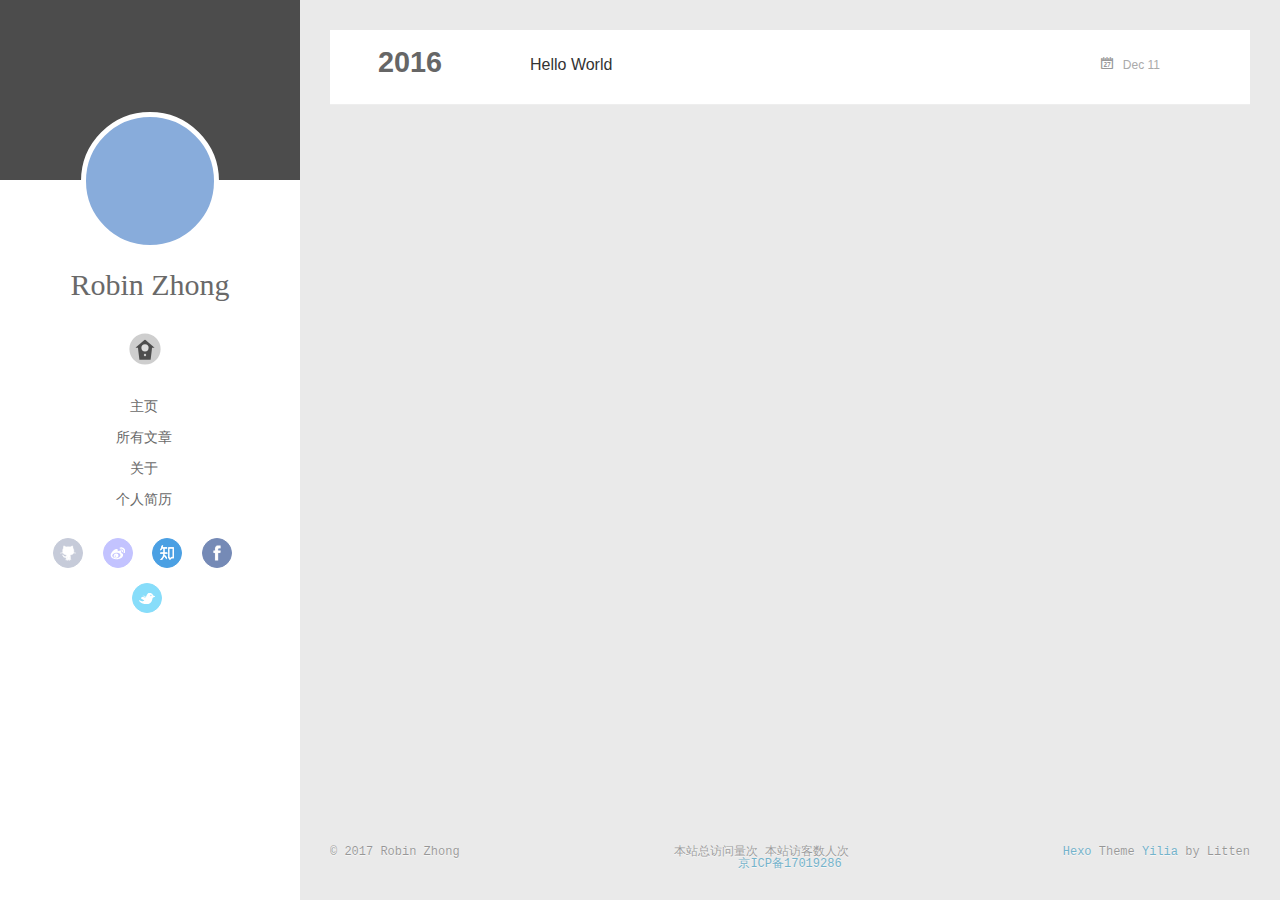
==== commit 261e489e: "Site updated: 2017-06-21 23:58:29" ====
--- a/archives/index.html
+++ b/archives/index.html
@@ -3,9 +3,6 @@
 <head>
   <meta charset="utf-8">
   
-  <meta name="renderer" content="webkit">
-  <meta http-equiv="X-UA-Compatible" content="IE=edge" >
-  <link rel="dns-prefetch" href="http://yoursite.com">
   <title>Archives | Hello World</title>
   <meta name="viewport" content="width=device-width, initial-scale=1, maximum-scale=1">
   <meta property="og:type" content="website">
@@ -18,138 +15,172 @@
     <link rel="alternative" href="/atom.xml" title="Hello World" type="application/atom+xml">
   
   
-    <link rel="icon" href="/favicon.png">
-  
-  <link rel="stylesheet" type="text/css" href="/main.d221b8.css">
-  <style type="text/css">
-  
-    #container.show {
-      background: linear-gradient(200deg,#a0cfe4,#e8c37e);
-    }
-  </style>
-  
-
-  
-
+    <link rel="icon" href="/favicon.ico">
+  
+  <link rel="stylesheet" href="/css/style.css">
 </head>
-
 <body>
-  <div id="container" q-class="show:isCtnShow">
-    <canvas id="anm-canvas" class="anm-canvas"></canvas>
-    <div class="left-col" q-class="show:isShow">
-      
-<div class="overlay" style="background: #4d4d4d"></div>
+  <div id="container">
+    <div class="left-col">
+    <div class="overlay"></div>
 <div class="intrude-less">
 	<header id="header" class="inner">
 		<a href="/" class="profilepic">
-			<img src="http://oa1608w2t.bkt.clouddn.com/avatar.png" class="js-avatar">
+			
+			<img lazy-src="/jayvee_avatar.jpg" class="js-avatar">
+			
 		</a>
+
 		<hgroup>
 		  <h1 class="header-author"><a href="/">Robin Zhong</a></h1>
 		</hgroup>
+
 		
 
-		<nav class="header-menu">
-			<ul>
-			
-				<li><a href="/">主页</a></li>
-	        
-				<li><a href="/archives">所有文章</a></li>
-	        
-			</ul>
-		</nav>
-		<nav class="header-smart-menu">
-    		
-    			
-    			<a q-on="click: openSlider(e, 'innerArchive')" href="javascript:void(0)">所有文章</a>
-    			
-            
-    			
-    			<a q-on="click: openSlider(e, 'friends')" href="javascript:void(0)">友链</a>
-    			
-            
-    			
-    			<a q-on="click: openSlider(e, 'aboutme')" href="javascript:void(0)">关于我</a>
-    			
-            
-		</nav>
-		<nav class="header-nav">
-			<div class="social">
-				
-					<a class="github" target="_blank" href="#" title="github"><i class="icon-github"></i></a>
-		        
-					<a class="weibo" target="_blank" href="#" title="weibo"><i class="icon-weibo"></i></a>
-		        
-					<a class="rss" target="_blank" href="#" title="rss"><i class="icon-rss"></i></a>
-		        
-					<a class="zhihu" target="_blank" href="#" title="zhihu"><i class="icon-zhihu"></i></a>
-		        
+		
+			<div class="switch-btn">
+				<div class="icon">
+					<div class="icon-ctn">
+						<div class="icon-wrap icon-house" data-idx="0">
+							<div class="birdhouse"></div>
+							<div class="birdhouse_holes"></div>
+						</div>
+						<div class="icon-wrap icon-ribbon hide" data-idx="1">
+							<div class="ribbon"></div>
+						</div>
+						
+						<div class="icon-wrap icon-link hide" data-idx="2">
+							<div class="loopback_l"></div>
+							<div class="loopback_r"></div>
+						</div>
+						
+						
+					</div>
+					
+				</div>
+				<div class="tips-box hide">
+					<div class="tips-arrow"></div>
+					<ul class="tips-inner">
+						<li>菜单</li>
+						<li>标签</li>
+						
+						<li>友情链接</li>
+						
+						
+					</ul>
+				</div>
 			</div>
-		</nav>
-	</header>		
+		
+
+		<div class="switch-area">
+			<div class="switch-wrap">
+				<section class="switch-part switch-part1">
+					<nav class="header-menu">
+						<ul>
+						
+							<li><a href="/">主页</a></li>
+				        
+							<li><a href="/archives">所有文章</a></li>
+				        
+							<li><a href="/about">关于</a></li>
+				        
+							<li><a href="/about/resume.html">个人简历</a></li>
+				        
+						</ul>
+					</nav>
+					<nav class="header-nav">
+						<div class="social">
+							
+								<a class="github" target="_blank" href="https://github.com/Jayveehe" title="github">github</a>
+					        
+								<a class="weibo" target="_blank" href="http://weibo.com/1692530220" title="weibo">weibo</a>
+					        
+								<a class="zhihu" target="_blank" href="https://www.zhihu.com/people/jayveehe" title="zhihu">zhihu</a>
+					        
+								<a class="facebook" target="_blank" href="https://www.facebook.com/jayveehe" title="facebook">facebook</a>
+					        
+								<a class="twitter" target="_blank" href="https://twitter.com/JayveeHe" title="twitter">twitter</a>
+					        
+						</div>
+					</nav>
+				</section>
+				
+				
+				<section class="switch-part switch-part2">
+					<div class="widget tagcloud" id="js-tagcloud">
+						
+					</div>
+				</section>
+				
+				
+				
+				<section class="switch-part switch-part3">
+					<div id="js-friends">
+					
+			          <a target="_blank" class="main-nav-link switch-friends-link" href="http://wangzi6147.github.io">wangzi的博客</a>
+			        
+			          <a target="_blank" class="main-nav-link switch-friends-link" href="http://lujiaying.github.io">lujiaying的博客</a>
+			        
+			          <a target="_blank" class="main-nav-link switch-friends-link" href="https://ankailiang.github.io">liang&#39;ankai的博客</a>
+			        
+			        </div>
+				</section>
+				
+
+				
+			</div>
+		</div>
+	</header>				
 </div>
-
     </div>
-    <div class="mid-col" q-class="show:isShow,hide:isShow|isFalse">
-      
-<nav id="mobile-nav">
-  	<div class="overlay js-overlay" style="background: #4d4d4d"></div>
-	<div class="btnctn js-mobile-btnctn">
-  		<div class="slider-trigger list" q-on="click: openSlider(e)"><i class="icon icon-sort"></i></div>
-	</div>
+    <div class="mid-col">
+      <nav id="mobile-nav">
+  	<div class="overlay">
+  		<div class="slider-trigger"></div>
+  		<h1 class="header-author js-mobile-header hide">Robin Zhong</h1>
+  	</div>
 	<div class="intrude-less">
 		<header id="header" class="inner">
 			<div class="profilepic">
-				<img src="http://oa1608w2t.bkt.clouddn.com/avatar.png" class="js-avatar">
+				<img lazy-src="/jayvee_avatar.jpg" class="js-avatar">
 			</div>
 			<hgroup>
-			  <h1 class="header-author js-header-author">Robin Zhong</h1>
+			  <h1 class="header-author">Robin Zhong</h1>
 			</hgroup>
 			
-			
-			
-				
-			
-				
-			
-			
-			
+			<nav class="header-menu">
+				<ul>
+				
+					<li><a href="/">主页</a></li>
+		        
+					<li><a href="/archives">所有文章</a></li>
+		        
+					<li><a href="/about">关于</a></li>
+		        
+					<li><a href="/about/resume.html">个人简历</a></li>
+		        
+		        <div class="clearfix"></div>
+				</ul>
+			</nav>
 			<nav class="header-nav">
 				<div class="social">
 					
-						<a class="github" target="_blank" href="#" title="github"><i class="icon-github"></i></a>
-			        
-						<a class="weibo" target="_blank" href="#" title="weibo"><i class="icon-weibo"></i></a>
-			        
-						<a class="rss" target="_blank" href="#" title="rss"><i class="icon-rss"></i></a>
-			        
-						<a class="zhihu" target="_blank" href="#" title="zhihu"><i class="icon-zhihu"></i></a>
+						<a class="github" target="_blank" href="https://github.com/Jayveehe" title="github">github</a>
+			        
+						<a class="weibo" target="_blank" href="http://weibo.com/1692530220" title="weibo">weibo</a>
+			        
+						<a class="zhihu" target="_blank" href="https://www.zhihu.com/people/jayveehe" title="zhihu">zhihu</a>
+			        
+						<a class="facebook" target="_blank" href="https://www.facebook.com/jayveehe" title="facebook">facebook</a>
+			        
+						<a class="twitter" target="_blank" href="https://twitter.com/JayveeHe" title="twitter">twitter</a>
 			        
 				</div>
-			</nav>
-
-			<nav class="header-menu js-header-menu">
-				<ul style="width: 50%">
-				
-				
-					<li style="width: 50%"><a href="/">主页</a></li>
-		        
-					<li style="width: 50%"><a href="/archives">所有文章</a></li>
-		        
-				</ul>
 			</nav>
 		</header>				
 	</div>
-	<div class="mobile-mask" style="display:none" q-show="isShow"></div>
 </nav>
-
-      <div id="wrapper" class="body-wrap">
-        <div class="menu-l">
-          <div class="canvas-wrap">
-            <canvas data-colors="#eaeaea" data-sectionHeight="100" data-contentId="js-content" id="myCanvas1" class="anm-canvas"></canvas>
-          </div>
-          <div id="js-content" class="content-ll">
-            
+      <div class="body-wrap">
   
   
     
@@ -167,7 +198,7 @@
     <header class="archive-article-header">
       	<div class="article-meta">
 	      	<a href="/2016/12/11/hello-world/" class="archive-article-date">
-  	<time datetime="2016-12-11T15:13:39.670Z" itemprop="datePublished"><i class="icon-calendar icon"></i>2016-12-11</time>
+  	<time datetime="2016-12-11T15:13:39.670Z" itemprop="datePublished">Dec 11</time>
 </a>
         </div>
     	 
@@ -193,52 +224,77 @@
 
     
 
-
-          </div>
-        </div>
-      </div>
+</div>
       <footer id="footer">
   <div class="outer">
     <div id="footer-info">
     	<div class="footer-left">
     		&copy; 2017 Robin Zhong
     	</div>
-      	<div class="footer-right">
+      <div class="footer-right">
       		<a href="http://hexo.io/" target="_blank">Hexo</a>  Theme <a href="https://github.com/litten/hexo-theme-yilia" target="_blank">Yilia</a> by Litten
-      	</div>
+      </div>
+      <div>
+          <span id="busuanzi_container_site_pv">
+              本站总访问量<span id="busuanzi_value_site_pv"></span>次
+          </span>
+          <span id="busuanzi_container_site_uv">
+            本站访客数<span id="busuanzi_value_site_uv"></span>人次
+          </span>
+      </div>
+      <div>
+        <span>
+          <a href="http://www.miitbeian.gov.cn">京ICP备17019286</a>
+        </span>
+      </div>
     </div>
   </div>
+  <script async src="https://dn-lbstatics.qbox.me/busuanzi/2.3/busuanzi.pure.mini.js">
+  </script>
+<script>
+	var _hmt = _hmt || [];
+	(function() {
+	  var hm = document.createElement("script");
+	  hm.src = "//hm.baidu.com/hm.js?c7d89ed67901d02cba33dda8213119e1";
+	  var s = document.getElementsByTagName("script")[0];
+	  s.parentNode.insertBefore(hm, s);
+	})();
+</script>
+<script>
+  (function(i,s,o,g,r,a,m){i['GoogleAnalyticsObject']=r;i[r]=i[r]||function(){
+  (i[r].q=i[r].q||[]).push(arguments)},i[r].l=1*new Date();a=s.createElement(o),
+  m=s.getElementsByTagName(o)[0];a.async=1;a.src=g;m.parentNode.insertBefore(a,m)
+  })(window,document,'script','https://www.google-analytics.com/analytics.js','ga');
+
+  ga('create', 'UA-41257143-1', 'auto');
+  ga('send', 'pageview');
+
+</script>
+
 </footer>
+
     </div>
-    <script>
+    
+  <link rel="stylesheet" href="/fancybox/jquery.fancybox.css">
+
+
+<script>
 	var yiliaConfig = {
+		fancybox: true,
 		mathjax: true,
+		animate: true,
 		isHome: false,
 		isPost: false,
 		isArchive: true,
 		isTag: false,
 		isCategory: false,
-		open_in_new: false,
-		root: "/",
-		innerArchive: true,
-		showTags: false
+		open_in_new: false
 	}
 </script>
-
-<script>
-!function(t){function n(r){if(e[r])return e[r].exports;var o=e[r]={exports:{},id:r,loaded:!1};return t[r].call(o.exports,o,o.exports,n),o.loaded=!0,o.exports}var e={};return n.m=t,n.c=e,n.p="/",n(0)}([function(t,n,e){"use strict";function r(t){return t&&t.__esModule?t:{default:t}}function o(t,n){var e=/\/|index.html/g;return t.replace(e,"")===n.replace(e,"")}function i(){for(var t=document.querySelectorAll(".js-header-menu li a"),n=window.location.pathname,e=0,r=t.length;e<r;e++){var i=t[e];o(n,i.getAttribute("href"))&&(0,d.default)(i,"active")}}function u(t){for(var n=t.offsetLeft,e=t.offsetParent;null!==e;)n+=e.offsetLeft,e=e.offsetParent;return n}function f(t){for(var n=t.offsetTop,e=t.offsetParent;null!==e;)n+=e.offsetTop,e=e.offsetParent;return n}function c(t,n,e,r,o){var i=u(t),c=f(t)-n;if(c-e<=o){var a=t.$newDom;a||(a=t.cloneNode(!0),(0,h.default)(t,a),t.$newDom=a,a.style.position="fixed",a.style.top=(e||c)+"px",a.style.left=i+"px",a.style.zIndex=r||2,a.style.width="100%",a.style.color="#fff"),a.style.visibility="visible",t.style.visibility="hidden"}else{t.style.visibility="visible";var s=t.$newDom;s&&(s.style.visibility="hidden")}}function a(){var t=document.querySelector(".js-overlay"),n=document.querySelector(".js-header-menu");c(t,document.body.scrollTop,-63,2,0),c(n,document.body.scrollTop,1,3,0)}function s(){document.querySelector("#container").addEventListener("scroll",function(t){a()}),window.addEventListener("scroll",function(t){a()}),a()}function l(){x.default.versions.mobile&&window.screen.width<800&&(i(),s())}var p=e(71),d=r(p),v=e(72),y=(r(v),e(84)),h=r(y),b=e(69),x=r(b),m=e(75),g=r(m),w=e(70);l(),(0,w.addLoadEvent)(function(){g.default.init()}),t.exports={}},function(t,n){var e=t.exports="undefined"!=typeof window&&window.Math==Math?window:"undefined"!=typeof self&&self.Math==Math?self:Function("return this")();"number"==typeof __g&&(__g=e)},function(t,n){var e={}.hasOwnProperty;t.exports=function(t,n){return e.call(t,n)}},function(t,n,e){var r=e(49),o=e(15);t.exports=function(t){return r(o(t))}},function(t,n,e){t.exports=!e(8)(function(){return 7!=Object.defineProperty({},"a",{get:function(){return 7}}).a})},function(t,n,e){var r=e(6),o=e(12);t.exports=e(4)?function(t,n,e){return r.f(t,n,o(1,e))}:function(t,n,e){return t[n]=e,t}},function(t,n,e){var r=e(10),o=e(30),i=e(24),u=Object.defineProperty;n.f=e(4)?Object.defineProperty:function(t,n,e){if(r(t),n=i(n,!0),r(e),o)try{return u(t,n,e)}catch(t){}if("get"in e||"set"in e)throw TypeError("Accessors not supported!");return"value"in e&&(t[n]=e.value),t}},function(t,n,e){var r=e(22)("wks"),o=e(13),i=e(1).Symbol,u="function"==typeof i,f=t.exports=function(t){return r[t]||(r[t]=u&&i[t]||(u?i:o)("Symbol."+t))};f.store=r},function(t,n){t.exports=function(t){try{return!!t()}catch(t){return!0}}},function(t,n,e){var r=e(35),o=e(16);t.exports=Object.keys||function(t){return r(t,o)}},function(t,n,e){var r=e(11);t.exports=function(t){if(!r(t))throw TypeError(t+" is not an object!");return t}},function(t,n){t.exports=function(t){return"object"==typeof t?null!==t:"function"==typeof t}},function(t,n){t.exports=function(t,n){return{enumerable:!(1&t),configurable:!(2&t),writable:!(4&t),value:n}}},function(t,n){var e=0,r=Math.random();t.exports=function(t){return"Symbol(".concat(void 0===t?"":t,")_",(++e+r).toString(36))}},function(t,n){var e=t.exports={version:"2.4.0"};"number"==typeof __e&&(__e=e)},function(t,n){t.exports=function(t){if(void 0==t)throw TypeError("Can't call method on  "+t);return t}},function(t,n){t.exports="constructor,hasOwnProperty,isPrototypeOf,propertyIsEnumerable,toLocaleString,toString,valueOf".split(",")},function(t,n){t.exports={}},function(t,n){t.exports=!0},function(t,n){n.f={}.propertyIsEnumerable},function(t,n,e){var r=e(6).f,o=e(2),i=e(7)("toStringTag");t.exports=function(t,n,e){t&&!o(t=e?t:t.prototype,i)&&r(t,i,{configurable:!0,value:n})}},function(t,n,e){var r=e(22)("keys"),o=e(13);t.exports=function(t){return r[t]||(r[t]=o(t))}},function(t,n,e){var r=e(1),o="__core-js_shared__",i=r[o]||(r[o]={});t.exports=function(t){return i[t]||(i[t]={})}},function(t,n){var e=Math.ceil,r=Math.floor;t.exports=function(t){return isNaN(t=+t)?0:(t>0?r:e)(t)}},function(t,n,e){var r=e(11);t.exports=function(t,n){if(!r(t))return t;var e,o;if(n&&"function"==typeof(e=t.toString)&&!r(o=e.call(t)))return o;if("function"==typeof(e=t.valueOf)&&!r(o=e.call(t)))return o;if(!n&&"function"==typeof(e=t.toString)&&!r(o=e.call(t)))return o;throw TypeError("Can't convert object to primitive value")}},function(t,n,e){var r=e(1),o=e(14),i=e(18),u=e(26),f=e(6).f;t.exports=function(t){var n=o.Symbol||(o.Symbol=i?{}:r.Symbol||{});"_"==t.charAt(0)||t in n||f(n,t,{value:u.f(t)})}},function(t,n,e){n.f=e(7)},function(t,n,e){var r=e(1),o=e(14),i=e(46),u=e(5),f="prototype",c=function(t,n,e){var a,s,l,p=t&c.F,d=t&c.G,v=t&c.S,y=t&c.P,h=t&c.B,b=t&c.W,x=d?o:o[n]||(o[n]={}),m=x[f],g=d?r:v?r[n]:(r[n]||{})[f];d&&(e=n);for(a in e)s=!p&&g&&void 0!==g[a],s&&a in x||(l=s?g[a]:e[a],x[a]=d&&"function"!=typeof g[a]?e[a]:h&&s?i(l,r):b&&g[a]==l?function(t){var n=function(n,e,r){if(this instanceof t){switch(arguments.length){case 0:return new t;case 1:return new t(n);case 2:return new t(n,e)}return new t(n,e,r)}return t.apply(this,arguments)};return n[f]=t[f],n}(l):y&&"function"==typeof l?i(Function.call,l):l,y&&((x.virtual||(x.virtual={}))[a]=l,t&c.R&&m&&!m[a]&&u(m,a,l)))};c.F=1,c.G=2,c.S=4,c.P=8,c.B=16,c.W=32,c.U=64,c.R=128,t.exports=c},function(t,n){var e={}.toString;t.exports=function(t){return e.call(t).slice(8,-1)}},function(t,n,e){var r=e(11),o=e(1).document,i=r(o)&&r(o.createElement);t.exports=function(t){return i?o.createElement(t):{}}},function(t,n,e){t.exports=!e(4)&&!e(8)(function(){return 7!=Object.defineProperty(e(29)("div"),"a",{get:function(){return 7}}).a})},function(t,n,e){"use strict";var r=e(18),o=e(27),i=e(36),u=e(5),f=e(2),c=e(17),a=e(51),s=e(20),l=e(58),p=e(7)("iterator"),d=!([].keys&&"next"in[].keys()),v="@@iterator",y="keys",h="values",b=function(){return this};t.exports=function(t,n,e,x,m,g,w){a(e,n,x);var O,S,_,j=function(t){if(!d&&t in A)return A[t];switch(t){case y:return function(){return new e(this,t)};case h:return function(){return new e(this,t)}}return function(){return new e(this,t)}},P=n+" Iterator",E=m==h,M=!1,A=t.prototype,T=A[p]||A[v]||m&&A[m],L=T||j(m),N=m?E?j("entries"):L:void 0,C="Array"==n?A.entries||T:T;if(C&&(_=l(C.call(new t)),_!==Object.prototype&&(s(_,P,!0),r||f(_,p)||u(_,p,b))),E&&T&&T.name!==h&&(M=!0,L=function(){return T.call(this)}),r&&!w||!d&&!M&&A[p]||u(A,p,L),c[n]=L,c[P]=b,m)if(O={values:E?L:j(h),keys:g?L:j(y),entries:N},w)for(S in O)S in A||i(A,S,O[S]);else o(o.P+o.F*(d||M),n,O);return O}},function(t,n,e){var r=e(10),o=e(55),i=e(16),u=e(21)("IE_PROTO"),f=function(){},c="prototype",a=function(){var t,n=e(29)("iframe"),r=i.length,o="<",u=">";for(n.style.display="none",e(48).appendChild(n),n.src="javascript:",t=n.contentWindow.document,t.open(),t.write(o+"script"+u+"document.F=Object"+o+"/script"+u),t.close(),a=t.F;r--;)delete a[c][i[r]];return a()};t.exports=Object.create||function(t,n){var e;return null!==t?(f[c]=r(t),e=new f,f[c]=null,e[u]=t):e=a(),void 0===n?e:o(e,n)}},function(t,n,e){var r=e(35),o=e(16).concat("length","prototype");n.f=Object.getOwnPropertyNames||function(t){return r(t,o)}},function(t,n){n.f=Object.getOwnPropertySymbols},function(t,n,e){var r=e(2),o=e(3),i=e(45)(!1),u=e(21)("IE_PROTO");t.exports=function(t,n){var e,f=o(t),c=0,a=[];for(e in f)e!=u&&r(f,e)&&a.push(e);for(;n.length>c;)r(f,e=n[c++])&&(~i(a,e)||a.push(e));return a}},function(t,n,e){t.exports=e(5)},function(t,n,e){var r=e(15);t.exports=function(t){return Object(r(t))}},function(t,n,e){t.exports={default:e(41),__esModule:!0}},function(t,n,e){t.exports={default:e(42),__esModule:!0}},function(t,n,e){"use strict";function r(t){return t&&t.__esModule?t:{default:t}}n.__esModule=!0;var o=e(39),i=r(o),u=e(38),f=r(u),c="function"==typeof f.default&&"symbol"==typeof i.default?function(t){return typeof t}:function(t){return t&&"function"==typeof f.default&&t.constructor===f.default&&t!==f.default.prototype?"symbol":typeof t};n.default="function"==typeof f.default&&"symbol"===c(i.default)?function(t){return"undefined"==typeof t?"undefined":c(t)}:function(t){return t&&"function"==typeof f.default&&t.constructor===f.default&&t!==f.default.prototype?"symbol":"undefined"==typeof t?"undefined":c(t)}},function(t,n,e){e(65),e(63),e(66),e(67),t.exports=e(14).Symbol},function(t,n,e){e(64),e(68),t.exports=e(26).f("iterator")},function(t,n){t.exports=function(t){if("function"!=typeof t)throw TypeError(t+" is not a function!");return t}},function(t,n){t.exports=function(){}},function(t,n,e){var r=e(3),o=e(61),i=e(60);t.exports=function(t){return function(n,e,u){var f,c=r(n),a=o(c.length),s=i(u,a);if(t&&e!=e){for(;a>s;)if(f=c[s++],f!=f)return!0}else for(;a>s;s++)if((t||s in c)&&c[s]===e)return t||s||0;return!t&&-1}}},function(t,n,e){var r=e(43);t.exports=function(t,n,e){if(r(t),void 0===n)return t;switch(e){case 1:return function(e){return t.call(n,e)};case 2:return function(e,r){return t.call(n,e,r)};case 3:return function(e,r,o){return t.call(n,e,r,o)}}return function(){return t.apply(n,arguments)}}},function(t,n,e){var r=e(9),o=e(34),i=e(19);t.exports=function(t){var n=r(t),e=o.f;if(e)for(var u,f=e(t),c=i.f,a=0;f.length>a;)c.call(t,u=f[a++])&&n.push(u);return n}},function(t,n,e){t.exports=e(1).document&&document.documentElement},function(t,n,e){var r=e(28);t.exports=Object("z").propertyIsEnumerable(0)?Object:function(t){return"String"==r(t)?t.split(""):Object(t)}},function(t,n,e){var r=e(28);t.exports=Array.isArray||function(t){return"Array"==r(t)}},function(t,n,e){"use strict";var r=e(32),o=e(12),i=e(20),u={};e(5)(u,e(7)("iterator"),function(){return this}),t.exports=function(t,n,e){t.prototype=r(u,{next:o(1,e)}),i(t,n+" Iterator")}},function(t,n){t.exports=function(t,n){return{value:n,done:!!t}}},function(t,n,e){var r=e(9),o=e(3);t.exports=function(t,n){for(var e,i=o(t),u=r(i),f=u.length,c=0;f>c;)if(i[e=u[c++]]===n)return e}},function(t,n,e){var r=e(13)("meta"),o=e(11),i=e(2),u=e(6).f,f=0,c=Object.isExtensible||function(){return!0},a=!e(8)(function(){return c(Object.preventExtensions({}))}),s=function(t){u(t,r,{value:{i:"O"+ ++f,w:{}}})},l=function(t,n){if(!o(t))return"symbol"==typeof t?t:("string"==typeof t?"S":"P")+t;if(!i(t,r)){if(!c(t))return"F";if(!n)return"E";s(t)}return t[r].i},p=function(t,n){if(!i(t,r)){if(!c(t))return!0;if(!n)return!1;s(t)}return t[r].w},d=function(t){return a&&v.NEED&&c(t)&&!i(t,r)&&s(t),t},v=t.exports={KEY:r,NEED:!1,fastKey:l,getWeak:p,onFreeze:d}},function(t,n,e){var r=e(6),o=e(10),i=e(9);t.exports=e(4)?Object.defineProperties:function(t,n){o(t);for(var e,u=i(n),f=u.length,c=0;f>c;)r.f(t,e=u[c++],n[e]);return t}},function(t,n,e){var r=e(19),o=e(12),i=e(3),u=e(24),f=e(2),c=e(30),a=Object.getOwnPropertyDescriptor;n.f=e(4)?a:function(t,n){if(t=i(t),n=u(n,!0),c)try{return a(t,n)}catch(t){}if(f(t,n))return o(!r.f.call(t,n),t[n])}},function(t,n,e){var r=e(3),o=e(33).f,i={}.toString,u="object"==typeof window&&window&&Object.getOwnPropertyNames?Object.getOwnPropertyNames(window):[],f=function(t){try{return o(t)}catch(t){return u.slice()}};t.exports.f=function(t){return u&&"[object Window]"==i.call(t)?f(t):o(r(t))}},function(t,n,e){var r=e(2),o=e(37),i=e(21)("IE_PROTO"),u=Object.prototype;t.exports=Object.getPrototypeOf||function(t){return t=o(t),r(t,i)?t[i]:"function"==typeof t.constructor&&t instanceof t.constructor?t.constructor.prototype:t instanceof Object?u:null}},function(t,n,e){var r=e(23),o=e(15);t.exports=function(t){return function(n,e){var i,u,f=String(o(n)),c=r(e),a=f.length;return c<0||c>=a?t?"":void 0:(i=f.charCodeAt(c),i<55296||i>56319||c+1===a||(u=f.charCodeAt(c+1))<56320||u>57343?t?f.charAt(c):i:t?f.slice(c,c+2):(i-55296<<10)+(u-56320)+65536)}}},function(t,n,e){var r=e(23),o=Math.max,i=Math.min;t.exports=function(t,n){return t=r(t),t<0?o(t+n,0):i(t,n)}},function(t,n,e){var r=e(23),o=Math.min;t.exports=function(t){return t>0?o(r(t),9007199254740991):0}},function(t,n,e){"use strict";var r=e(44),o=e(52),i=e(17),u=e(3);t.exports=e(31)(Array,"Array",function(t,n){this._t=u(t),this._i=0,this._k=n},function(){var t=this._t,n=this._k,e=this._i++;return!t||e>=t.length?(this._t=void 0,o(1)):"keys"==n?o(0,e):"values"==n?o(0,t[e]):o(0,[e,t[e]])},"values"),i.Arguments=i.Array,r("keys"),r("values"),r("entries")},function(t,n){},function(t,n,e){"use strict";var r=e(59)(!0);e(31)(String,"String",function(t){this._t=String(t),this._i=0},function(){var t,n=this._t,e=this._i;return e>=n.length?{value:void 0,done:!0}:(t=r(n,e),this._i+=t.length,{value:t,done:!1})})},function(t,n,e){"use strict";var r=e(1),o=e(2),i=e(4),u=e(27),f=e(36),c=e(54).KEY,a=e(8),s=e(22),l=e(20),p=e(13),d=e(7),v=e(26),y=e(25),h=e(53),b=e(47),x=e(50),m=e(10),g=e(3),w=e(24),O=e(12),S=e(32),_=e(57),j=e(56),P=e(6),E=e(9),M=j.f,A=P.f,T=_.f,L=r.Symbol,N=r.JSON,C=N&&N.stringify,k="prototype",F=d("_hidden"),q=d("toPrimitive"),I={}.propertyIsEnumerable,B=s("symbol-registry"),D=s("symbols"),W=s("op-symbols"),H=Object[k],K="function"==typeof L,R=r.QObject,J=!R||!R[k]||!R[k].findChild,U=i&&a(function(){return 7!=S(A({},"a",{get:function(){return A(this,"a",{value:7}).a}})).a})?function(t,n,e){var r=M(H,n);r&&delete H[n],A(t,n,e),r&&t!==H&&A(H,n,r)}:A,G=function(t){var n=D[t]=S(L[k]);return n._k=t,n},$=K&&"symbol"==typeof L.iterator?function(t){return"symbol"==typeof t}:function(t){return t instanceof L},z=function(t,n,e){return t===H&&z(W,n,e),m(t),n=w(n,!0),m(e),o(D,n)?(e.enumerable?(o(t,F)&&t[F][n]&&(t[F][n]=!1),e=S(e,{enumerable:O(0,!1)})):(o(t,F)||A(t,F,O(1,{})),t[F][n]=!0),U(t,n,e)):A(t,n,e)},Y=function(t,n){m(t);for(var e,r=b(n=g(n)),o=0,i=r.length;i>o;)z(t,e=r[o++],n[e]);return t},Q=function(t,n){return void 0===n?S(t):Y(S(t),n)},X=function(t){var n=I.call(this,t=w(t,!0));return!(this===H&&o(D,t)&&!o(W,t))&&(!(n||!o(this,t)||!o(D,t)||o(this,F)&&this[F][t])||n)},V=function(t,n){if(t=g(t),n=w(n,!0),t!==H||!o(D,n)||o(W,n)){var e=M(t,n);return!e||!o(D,n)||o(t,F)&&t[F][n]||(e.enumerable=!0),e}},Z=function(t){for(var n,e=T(g(t)),r=[],i=0;e.length>i;)o(D,n=e[i++])||n==F||n==c||r.push(n);return r},tt=function(t){for(var n,e=t===H,r=T(e?W:g(t)),i=[],u=0;r.length>u;)!o(D,n=r[u++])||e&&!o(H,n)||i.push(D[n]);return i};K||(L=function(){if(this instanceof L)throw TypeError("Symbol is not a constructor!");var t=p(arguments.length>0?arguments[0]:void 0),n=function(e){this===H&&n.call(W,e),o(this,F)&&o(this[F],t)&&(this[F][t]=!1),U(this,t,O(1,e))};return i&&J&&U(H,t,{configurable:!0,set:n}),G(t)},f(L[k],"toString",function(){return this._k}),j.f=V,P.f=z,e(33).f=_.f=Z,e(19).f=X,e(34).f=tt,i&&!e(18)&&f(H,"propertyIsEnumerable",X,!0),v.f=function(t){return G(d(t))}),u(u.G+u.W+u.F*!K,{Symbol:L});for(var nt="hasInstance,isConcatSpreadable,iterator,match,replace,search,species,split,toPrimitive,toStringTag,unscopables".split(","),et=0;nt.length>et;)d(nt[et++]);for(var nt=E(d.store),et=0;nt.length>et;)y(nt[et++]);u(u.S+u.F*!K,"Symbol",{for:function(t){return o(B,t+="")?B[t]:B[t]=L(t)},keyFor:function(t){if($(t))return h(B,t);throw TypeError(t+" is not a symbol!")},useSetter:function(){J=!0},useSimple:function(){J=!1}}),u(u.S+u.F*!K,"Object",{create:Q,defineProperty:z,defineProperties:Y,getOwnPropertyDescriptor:V,getOwnPropertyNames:Z,getOwnPropertySymbols:tt}),N&&u(u.S+u.F*(!K||a(function(){var t=L();return"[null]"!=C([t])||"{}"!=C({a:t})||"{}"!=C(Object(t))})),"JSON",{stringify:function(t){if(void 0!==t&&!$(t)){for(var n,e,r=[t],o=1;arguments.length>o;)r.push(arguments[o++]);return n=r[1],"function"==typeof n&&(e=n),!e&&x(n)||(n=function(t,n){if(e&&(n=e.call(this,t,n)),!$(n))return n}),r[1]=n,C.apply(N,r)}}}),L[k][q]||e(5)(L[k],q,L[k].valueOf),l(L,"Symbol"),l(Math,"Math",!0),l(r.JSON,"JSON",!0)},function(t,n,e){e(25)("asyncIterator")},function(t,n,e){e(25)("observable")},function(t,n,e){e(62);for(var r=e(1),o=e(5),i=e(17),u=e(7)("toStringTag"),f=["NodeList","DOMTokenList","MediaList","StyleSheetList","CSSRuleList"],c=0;c<5;c++){var a=f[c],s=r[a],l=s&&s.prototype;l&&!l[u]&&o(l,u,a),i[a]=i.Array}},function(t,n){"use strict";var e={versions:function(){var t=window.navigator.userAgent;return{trident:t.indexOf("Trident")>-1,presto:t.indexOf("Presto")>-1,webKit:t.indexOf("AppleWebKit")>-1,gecko:t.indexOf("Gecko")>-1&&t.indexOf("KHTML")==-1,mobile:!!t.match(/AppleWebKit.*Mobile.*/),ios:!!t.match(/\(i[^;]+;( U;)? CPU.+Mac OS X/),android:t.indexOf("Android")>-1||t.indexOf("Linux")>-1,iPhone:t.indexOf("iPhone")>-1||t.indexOf("Mac")>-1,iPad:t.indexOf("iPad")>-1,webApp:t.indexOf("Safari")==-1,weixin:t.indexOf("MicroMessenger")==-1}}()};t.exports=e},function(t,n,e){"use strict";function r(t){return t&&t.__esModule?t:{default:t}}var o=e(40),i=r(o),u=function(){function t(t,n,e){return n||e?String.fromCharCode(n||e):o[t]||t}function n(t){return l[t]}var e=/&quot;|&lt;|&gt;|&amp;|&nbsp;|&apos;|&#(\d+);|&#(\d+)/g,r=/['<> "&]/g,o={"&quot;":'"',"&lt;":"<","&gt;":">","&amp;":"&","&nbsp;":" "},f=/\u00a0/g,c=/<br\s*\/?>/gi,a=/\r?\n/g,s=/\s/g,l={};for(var p in o)l[o[p]]=p;return o["&apos;"]="'",l["'"]="&#39;",{encode:function(t){return t?(""+t).replace(r,n).replace(a,"<br/>").replace(s,"&nbsp;"):""},decode:function(n){return n?(""+n).replace(c,"\n").replace(e,t).replace(f," "):""},encodeBase16:function(t){if(!t)return t;t+="";for(var n=[],e=0,r=t.length;r>e;e++)n.push(t.charCodeAt(e).toString(16).toUpperCase());return n.join("")},encodeBase16forJSON:function(t){if(!t)return t;t=t.replace(/[\u4E00-\u9FBF]/gi,function(t){return escape(t).replace("%u","\\u")});for(var n=[],e=0,r=t.length;r>e;e++)n.push(t.charCodeAt(e).toString(16).toUpperCase());return n.join("")},decodeBase16:function(t){if(!t)return t;t+="";for(var n=[],e=0,r=t.length;r>e;e+=2)n.push(String.fromCharCode("0x"+t.slice(e,e+2)));return n.join("")},encodeObject:function(t){if(t instanceof Array)for(var n=0,e=t.length;e>n;n++)t[n]=u.encodeObject(t[n]);else if("object"==("undefined"==typeof t?"undefined":(0,i.default)(t)))for(var r in t)t[r]=u.encodeObject(t[r]);else if("string"==typeof t)return u.encode(t);return t},loadScript:function(t){var n=document.createElement("script");document.getElementsByTagName("body")[0].appendChild(n),n.setAttribute("src",t)},addLoadEvent:function(t){var n=window.onload;"function"!=typeof window.onload?window.onload=t:window.onload=function(){n(),t()}}}}();t.exports=u},function(t,n){function e(t,n){t.classList?t.classList.add(n):t.className+=" "+n}t.exports=e},function(t,n){function e(t,n){if(t.classList)t.classList.remove(n);else{var e=new RegExp("(^|\\b)"+n.split(" ").join("|")+"(\\b|$)","gi");t.className=t.className.replace(e," ")}}t.exports=e},,,function(t,n){"use strict";function e(){var t=document.querySelector("#page-nav");if(t&&!document.querySelector("#page-nav .extend.prev")&&(t.innerHTML='<a class="extend prev disabled" rel="prev">&laquo; Prev</a>'+t.innerHTML),t&&!document.querySelector("#page-nav .extend.next")&&(t.innerHTML=t.innerHTML+'<a class="extend next disabled" rel="next">Next &raquo;</a>'),yiliaConfig&&yiliaConfig.open_in_new){var n=document.querySelectorAll(".article-entry a:not(.article-more-a)");n.forEach(function(t){t.setAttribute("target","_blank")})}var e=document.querySelector("#js-aboutme");e&&0!==e.length&&(e.innerHTML=e.innerText)}t.exports={init:e}},,,,,,,,,function(t,n){function e(t,n){if("string"==typeof n)return t.insertAdjacentHTML("afterend",n);var e=t.nextSibling;return e?t.parentNode.insertBefore(n,e):t.parentNode.appendChild(n)}t.exports=e}]);
-</script>
-<script src="/main.d221b8.js"></script>
-<script>
-(function() {
-	var loadScript = function(path) {
-	    var $script = document.createElement('script')
-	    document.getElementsByTagName('body')[0].appendChild($script)
-	    $script.setAttribute('src', path)
-	}
-	loadScript("/slider.59dfdc.js")
-})();
-</script>
+<script src="http://7.url.cn/edu/jslib/comb/require-2.1.6,jquery-1.9.1.min.js"></script>
+<script src="/js/main.js"></script>
+
+
 
 
 
@@ -260,214 +316,10 @@
 });
 </script>
 
-<script src="//cdn.mathjax.org/mathjax/latest/MathJax.js?config=TeX-AMS-MML_HTMLorMML">
-</script>
-
-
-    
-<div class="tools-col" q-class="show:isShow,hide:isShow|isFalse" q-on="click:stop(e)">
-  <div class="tools-nav header-menu">
-    
-    
-      
-      
-      
-    
-      
-      
-      
-    
-      
-      
-      
-    
-    
-
-    <ul style="width: 70%">
-    
-    
-      
-      <li style="width: 33.333333333333336%" q-on="click: openSlider(e, 'innerArchive')"><a href="javascript:void(0)" q-class="active:innerArchive">所有文章</a></li>
-      
-        
-      
-      <li style="width: 33.333333333333336%" q-on="click: openSlider(e, 'friends')"><a href="javascript:void(0)" q-class="active:friends">友链</a></li>
-      
-        
-      
-      <li style="width: 33.333333333333336%" q-on="click: openSlider(e, 'aboutme')"><a href="javascript:void(0)" q-class="active:aboutme">关于我</a></li>
-      
-        
-    </ul>
-  </div>
-  <div class="tools-wrap">
-    
-    	<section class="tools-section tools-section-all" q-show="innerArchive">
-        <div class="search-wrap">
-          <input class="search-ipt" q-model="search" type="text" placeholder="find something…">
-          <i class="icon-search icon" q-show="search|isEmptyStr"></i>
-          <i class="icon-close icon" q-show="search|isNotEmptyStr" q-on="click:clearChose(e)"></i>
-        </div>
-        <div class="widget tagcloud search-tag">
-          <p class="search-tag-wording">tag:</p>
-          <label class="search-switch">
-            <input type="checkbox" q-on="click:toggleTag(e)" q-attr="checked:showTags">
-          </label>
-          <ul class="article-tag-list" q-show="showTags">
-            
-            <div class="clearfix"></div>
-          </ul>
-        </div>
-        <ul class="search-ul">
-          <p q-show="jsonFail" style="padding: 20px; font-size: 12px;">
-            缺失模块。<br/>1、在博客根目录（注意不是yilia根目录）执行以下命令：<br/> npm i hexo-generator-json-content --save<br/><br/>
-            2、在根目录_config.yml里添加配置：
-<pre style="font-size: 12px;" q-show="jsonFail">
-  jsonContent:
-    meta: false
-    pages: false
-    posts:
-      title: true
-      date: true
-      path: true
-      text: true
-      raw: false
-      content: false
-      slug: false
-      updated: false
-      comments: false
-      link: false
-      permalink: false
-      excerpt: false
-      categories: false
-      tags: true
-</pre>
-          </p>
-          <li class="search-li" q-repeat="items" q-show="isShow">
-            <a q-attr="href:path|urlformat" class="search-title"><i class="icon-quo-left icon"></i><span q-text="title"></span></a>
-            <p class="search-time">
-              <i class="icon-calendar icon"></i>
-              <span q-text="date|dateformat"></span>
-            </p>
-            <p class="search-tag">
-              <i class="icon-price-tags icon"></i>
-              <span q-repeat="tags" q-on="click:choseTag(e, name)" q-text="name|tagformat"></span>
-            </p>
-          </li>
-        </ul>
-    	</section>
-    
-
-    
-    	<section class="tools-section tools-section-friends" q-show="friends">
-  		
-        <ul class="search-ul">
-          
-            <li class="search-li">
-              <a href="http://localhost:4000/" target="_blank" class="search-title"><i class="icon-quo-left icon"></i>友情链接1</a>
-            </li>
-          
-            <li class="search-li">
-              <a href="http://localhost:4000/" target="_blank" class="search-title"><i class="icon-quo-left icon"></i>友情链接2</a>
-            </li>
-          
-            <li class="search-li">
-              <a href="http://localhost:4000/" target="_blank" class="search-title"><i class="icon-quo-left icon"></i>友情链接3</a>
-            </li>
-          
-            <li class="search-li">
-              <a href="http://localhost:4000/" target="_blank" class="search-title"><i class="icon-quo-left icon"></i>友情链接4</a>
-            </li>
-          
-            <li class="search-li">
-              <a href="http://localhost:4000/" target="_blank" class="search-title"><i class="icon-quo-left icon"></i>友情链接5</a>
-            </li>
-          
-            <li class="search-li">
-              <a href="http://localhost:4000/" target="_blank" class="search-title"><i class="icon-quo-left icon"></i>友情链接6</a>
-            </li>
-          
-        </ul>
-  		
-    	</section>
-    
-
-    
-    	<section class="tools-section tools-section-me" q-show="aboutme">
-  	  	
-  	  		<div class="aboutme-wrap" id="js-aboutme">很惭愧&lt;br&gt;&lt;br&gt;只做了一点微小的工作&lt;br&gt;谢谢大家</div>
-  	  	
-    	</section>
-    
-  </div>
-  
-</div>
-    <!-- Root element of PhotoSwipe. Must have class pswp. -->
-<div class="pswp" tabindex="-1" role="dialog" aria-hidden="true">
-
-    <!-- Background of PhotoSwipe. 
-         It's a separate element as animating opacity is faster than rgba(). -->
-    <div class="pswp__bg"></div>
-
-    <!-- Slides wrapper with overflow:hidden. -->
-    <div class="pswp__scroll-wrap">
-
-        <!-- Container that holds slides. 
-            PhotoSwipe keeps only 3 of them in the DOM to save memory.
-            Don't modify these 3 pswp__item elements, data is added later on. -->
-        <div class="pswp__container">
-            <div class="pswp__item"></div>
-            <div class="pswp__item"></div>
-            <div class="pswp__item"></div>
-        </div>
-
-        <!-- Default (PhotoSwipeUI_Default) interface on top of sliding area. Can be changed. -->
-        <div class="pswp__ui pswp__ui--hidden">
-
-            <div class="pswp__top-bar">
-
-                <!--  Controls are self-explanatory. Order can be changed. -->
-
-                <div class="pswp__counter"></div>
-
-                <button class="pswp__button pswp__button--close" title="Close (Esc)"></button>
-
-                <button class="pswp__button pswp__button--share" style="display:none" title="Share"></button>
-
-                <button class="pswp__button pswp__button--fs" title="Toggle fullscreen"></button>
-
-                <button class="pswp__button pswp__button--zoom" title="Zoom in/out"></button>
-
-                <!-- Preloader demo http://codepen.io/dimsemenov/pen/yyBWoR -->
-                <!-- element will get class pswp__preloader--active when preloader is running -->
-                <div class="pswp__preloader">
-                    <div class="pswp__preloader__icn">
-                      <div class="pswp__preloader__cut">
-                        <div class="pswp__preloader__donut"></div>
-                      </div>
-                    </div>
-                </div>
-            </div>
-
-            <div class="pswp__share-modal pswp__share-modal--hidden pswp__single-tap">
-                <div class="pswp__share-tooltip"></div> 
-            </div>
-
-            <button class="pswp__button pswp__button--arrow--left" title="Previous (arrow left)">
-            </button>
-
-            <button class="pswp__button pswp__button--arrow--right" title="Next (arrow right)">
-            </button>
-
-            <div class="pswp__caption">
-                <div class="pswp__caption__center"></div>
-            </div>
-
-        </div>
-
-    </div>
-
-</div>
+<script type="text/javascript" src="http://cdn.mathjax.org/mathjax/latest/MathJax.js?config=TeX-AMS-MML_HTMLorMML">
+</script>
+
+
   </div>
 </body>
 </html>--- a/css/style.css
+++ b/css/style.css
@@ -0,0 +1,2269 @@
+body {
+  width: 100%;
+}
+body:before,
+body:after {
+  content: "";
+  display: table;
+}
+body:after {
+  clear: both;
+}
+@font-face {
+  font-family: 'FontAwesome';
+  src: url("fonts/fontawesome-webfont.eot");
+  src: url("fonts/fontawesome-webfont.eot?#iefix") format("embedded-opentype"), url("fonts/fontawesome-webfont.woff") format("woff"), url("fonts/fontawesome-webfont.ttf") format("truetype"), url("fonts/fontawesome-webfont.svgz#FontAwesomeRegular") format("svg"), url("fonts/fontawesome-webfont.svg#FontAwesomeRegular") format("svg");
+  font-weight: normal;
+  font-style: normal;
+}
+html,
+body,
+div,
+span,
+applet,
+object,
+iframe,
+h1,
+h2,
+h3,
+h4,
+h5,
+h6,
+p,
+blockquote,
+pre,
+a,
+abbr,
+acronym,
+address,
+big,
+cite,
+code,
+del,
+dfn,
+em,
+img,
+ins,
+kbd,
+q,
+s,
+samp,
+small,
+strike,
+strong,
+sub,
+sup,
+tt,
+var,
+dl,
+dt,
+dd,
+ol,
+ul,
+li,
+fieldset,
+form,
+label,
+legend,
+table,
+caption,
+tbody,
+tfoot,
+thead,
+tr,
+th,
+td {
+  margin: 0;
+  padding: 0;
+  border: 0;
+  outline: 0;
+  font-weight: inherit;
+  font-style: inherit;
+  font-family: inherit;
+  font-size: 100%;
+  vertical-align: baseline;
+}
+body {
+  line-height: 1;
+  color: #000;
+  background: #fff;
+}
+ol,
+ul {
+  list-style: none;
+}
+table {
+  border-collapse: separate;
+  border-spacing: 0;
+  vertical-align: middle;
+}
+caption,
+th,
+td {
+  text-align: left;
+  font-weight: normal;
+  vertical-align: middle;
+}
+a img {
+  border: none;
+}
+ol {
+  list-style: decimal;
+  padding-left: 20px;
+}
+ul {
+  list-style: none;
+}
+input,
+button {
+  margin: 0;
+  padding: 0;
+}
+input::-moz-focus-inner,
+button::-moz-focus-inner {
+  border: 0;
+  padding: 0;
+}
+@font-face {
+  font-family: FontAwesome;
+  font-style: normal;
+  font-weight: normal;
+  src: url("fonts/fontawesome-webfont.eot?v=#4.0.3");
+  src: url("fonts/fontawesome-webfont.eot?#iefix&v=#4.0.3") format("embedded-opentype"), url("fonts/fontawesome-webfont.woff?v=#4.0.3") format("woff"), url("fonts/fontawesome-webfont.ttf?v=#4.0.3") format("truetype"), url("fonts/fontawesome-webfont.svg#fontawesomeregular?v=#4.0.3") format("svg");
+}
+html,
+body,
+#container {
+  height: 100%;
+}
+body {
+  font-family: "微软雅黑", "HelveticaNeue-Light", "Helvetica Neue Light", "Helvetica Neue", Helvetica, Arial, sans-serif;
+  font-size: 16px;
+  background: #fff;
+  color: rgba(0,0,0,0.6);
+  -webkit-overflow-scrolling: touch;
+}
+h1,
+h2,
+h3 {
+  display: block;
+}
+h1 {
+  font-size: 1.5em;
+}
+h2 {
+  font-size: 1.3em;
+}
+h3 {
+  font-size: 1.1em;
+}
+h4,
+h5,
+h6 {
+  font-size: 1em;
+}
+a {
+  text-decoration: none;
+  outline-width: 0;
+  color: #258fb8;
+  outline: none;
+}
+.alignleft {
+  float: left;
+}
+.alignright {
+  float: right;
+}
+.clearfix {
+  *zoom: 1;
+}
+.clearfix:after {
+  content: "";
+  display: table;
+  clear: both;
+}
+.inner {
+  width: 1000px;
+  margin: 0 auto;
+}
+.hide {
+  display: none;
+}
+@media screen and (max-width: 1040px) {
+  .inner {
+    width: 100%;
+  }
+}
+#container {
+  position: relative;
+  min-height: 100%;
+}
+#container #mobile-nav {
+  display: none;
+}
+#container #mobile-nav .overlay {
+  height: 110px;
+  position: absolute;
+  width: 100%;
+  background: #4d4d4d;
+}
+#container #mobile-nav .overlay.fixed {
+  position: fixed;
+  height: 42px;
+  z-index: 99;
+}
+#container #mobile-nav #header {
+  padding: 10px 0 0 0;
+}
+#container #mobile-nav #header .profilepic {
+  display: block;
+  position: relative;
+  z-index: 100;
+}
+#container #mobile-nav #header .header-menu {
+  height: auto;
+  margin: 10px;
+}
+#container #mobile-nav #header .header-menu ul {
+  text-align: center;
+  cursor: default;
+}
+#container #mobile-nav #header .header-menu li {
+  display: inline-block;
+  margin: 3px;
+}
+#container .left-col {
+  background: #fff;
+  width: 300px;
+  position: fixed;
+  opacity: 1;
+  -webkit-transition: all 0.2s ease-in;
+  -moz-transition: all 0.2s ease-in;
+  -ms-transition: all 0.2s ease-in;
+  transition: all 0.2s ease-in;
+  height: 100%;
+}
+#container .left-col .overlay {
+  width: 100%;
+  height: 180px;
+  background-color: #000;
+  position: absolute;
+  opacity: 0.7;
+}
+#container .left-col .intrude-less {
+  width: 76%;
+  text-align: center;
+  margin: 112px auto 0;
+}
+#container .mid-col {
+  position: absolute;
+  right: 0;
+  min-height: 100%;
+  background: #eaeaea;
+  left: 300px;
+  width: auto;
+}
+@media screen and (max-width: 800px) {
+  #container .left-col {
+    display: none;
+  }
+  #container .mid-col {
+    left: 0;
+  }
+  #container #header .header-nav {
+    position: relative;
+  }
+  #container .header-author.fixed {
+    position: fixed;
+    top: -13px;
+    width: 100%;
+    color: #ddd;
+  }
+  #container .overlay .slider-trigger {
+    position: absolute;
+    z-index: 101;
+    bottom: 0;
+    left: 0;
+    width: 42px;
+    height: 42px;
+  }
+  #container .overlay .slider-trigger:hover {
+    background: #444;
+  }
+  #container .overlay .slider-trigger:before {
+    color: #ddd;
+    content: "\f00b";
+    font: 16px FontAwesome;
+    width: 16px;
+    height: 16px;
+    margin-left: 9px;
+    margin-top: 14px;
+    display: block;
+  }
+  #container .article-header {
+    border-left: none;
+    padding: 0;
+    border-bottom: 1px dotted #ddd;
+  }
+  #container .article-header h1 {
+    margin-bottom: 10px;
+  }
+  #container .header-subtitle {
+    padding: 0 24px;
+  }
+  #container .article-info-index.article-info {
+    padding-top: 10px;
+    margin: 0;
+    border-top: 1px solid #ddd;
+  }
+  #container .article-info-post.article-info {
+    margin: 0;
+    padding-top: 10px;
+    border: none;
+  }
+  #container .article-more-link a {
+    float: right;
+  }
+  #container #viewer-box .viewer-box-l {
+    font-size: 14px;
+  }
+  #container .article {
+    padding: 10px;
+    margin: 10px;
+    font-size: 14px;
+  }
+  #container .article .article-entry {
+    padding-left: 0;
+    padding-right: 0;
+    padding-top: 10px;
+  }
+  #container .article .article-title {
+    font-size: 18px;
+    max-width: 185px;
+    display: block;
+    margin: 0;
+  }
+  #container .article .article-meta {
+    width: auto;
+    height: 30px;
+    margin-top: -5px;
+    position: ralative;
+  }
+  #container .article .article-meta .article-date {
+    font-size: 12px;
+    border-radius: 0;
+    color: #666;
+    background: none;
+    height: auto;
+    padding: 0;
+    margin: 0;
+    width: 100%;
+    text-align: left;
+    margin-left: 10px;
+  }
+  #container .article .article-meta .article-date time {
+    width: auto;
+    float: right;
+    margin-right: 10px;
+  }
+  #container .article .article-meta .article-tag-list {
+    margin-top: 7px;
+    position: absolute;
+    right: 10px;
+    top: 0;
+  }
+  #container .article .article-meta .article-tag-list:before {
+    float: left;
+    margin-top: 1px;
+    left: 0;
+  }
+  #container .article .article-meta .article-tag-list .article-tag-list-item {
+    float: left;
+    padding-left: 0;
+    width: auto;
+    max-width: 83px;
+  }
+  #container .article .article-meta .article-category {
+    margin-top: 7px;
+    position: absolute;
+    right: 10px;
+    top: -30px;
+  }
+  #container .article .article-meta .article-category:before {
+    float: left;
+    margin-top: 1px;
+    left: 15px;
+  }
+  #container .article .article-meta .article-category .article-category-link {
+    max-width: 83px;
+    width: auto;
+    padding-left: 10px;
+  }
+  #container .article .article-nav-link-wrap {
+    margin: 5px 0;
+  }
+  #container .article .article-nav-link-wrap strong {
+    float: left;
+    margin-right: 5px;
+  }
+  #container .article #article-nav-older {
+    float: none;
+    display: block;
+  }
+  #container .share {
+    padding: 3px 10px;
+  }
+  #container .duoshuo {
+    padding: 0 13px;
+  }
+  #container #disqus_thread {
+    padding: 0 13px;
+  }
+  #container #mobile-nav {
+    display: block;
+  }
+  #container #page-nav .extend {
+    opacity: 1;
+  }
+  #container .instagram .open-ins {
+    left: 2px;
+    top: -30px;
+    color: #aaa;
+  }
+  #container .info-on-right {
+    float: initial;
+  }
+  #container .archives-wrap {
+    margin: 10px 10px 0px;
+    padding: 10px;
+  }
+  #container .archives-wrap .archive-article-title {
+    font-size: 14px;
+  }
+  #container .archives-wrap .archive-year-wrap {
+    position: relative;
+    padding: 0 0 0 0;
+  }
+  #container .archives-wrap .archive-year-wrap a {
+    padding: 0 0 0 0;
+  }
+  #container .archives-wrap .article-meta .archive-article-date {
+    font-size: 12px;
+    margin-right: 10px;
+    margin-top: -5px;
+  }
+  #container .archives-wrap .article-meta .article-tag-list-link {
+    font-size: 12px;
+  }
+  #container .archives .archive-article {
+    padding: 10px 0;
+    margin-left: 0;
+  }
+  #container #footer .footer-left {
+    float: initial;
+    margin-bottom: 10px;
+  }
+  #container #footer .footer-right {
+    float: initial;
+  }
+}
+.header-author {
+  text-align: center;
+  margin: 0.67em 0;
+  font-family: Roboto, "Roboto", serif;
+  font-size: 30px;
+  -webkit-transition: 0.3s;
+  -moz-transition: 0.3s;
+  -ms-transition: 0.3s;
+  transition: 0.3s;
+}
+#header {
+  width: 100%;
+}
+#header a {
+  color: #696969;
+}
+#header a:hover {
+  color: #b0a0aa;
+}
+#header .profilepic {
+  text-align: center;
+  display: block;
+  border: 5px solid #fff;
+  border-radius: 300px;
+  width: 128px;
+  height: 128px;
+  margin: 0 auto;
+  position: relative;
+  overflow: hidden;
+  background: #88acdb;
+  -webkit-transition: all 0.2s ease-in;
+  display: -webkit-box;
+  -webkit-box-orient: horizontal;
+  -webkit-box-pack: center;
+  -webkit-box-align: center;
+  text-align: center;
+}
+#header .profilepic img {
+  width: 20%;
+  height: 20%;
+  border-radius: 300px;
+  opacity: 0;
+  -webkit-transition: all 0.2s ease-in;
+}
+#header .profilepic img.show {
+  width: 100%;
+  height: 100%;
+  opacity: 1;
+}
+#header .header-subtitle {
+  text-align: center;
+  color: #999;
+  font-size: 14px;
+  line-height: 25px;
+  overflow: hidden;
+  text-overflow: ellipsis;
+  display: -webkit-box;
+  -webkit-line-clamp: 2;
+  -webkit-box-orient: vertical;
+}
+#header .header-menu {
+  font-weight: 300;
+  line-height: 31px;
+  cursor: pointer;
+  text-transform: uppercase;
+  float: none;
+  height: 150px;
+  margin-left: -12px;
+  text-align: center;
+  display: -webkit-box;
+  -webkit-box-orient: horizontal;
+  -webkit-box-pack: center;
+  -webkit-box-align: center;
+}
+#header .header-menu li {
+  cursor: default;
+}
+#header .header-menu li a {
+  font-size: 14px;
+  min-width: 300px;
+}
+#header .switch-area {
+  position: relative;
+  width: 100%;
+  overflow: hidden;
+  min-height: 500px;
+  font-size: 14px;
+}
+#header .switch-area .switch-wrap {
+  -webkit-transition: -webkit-transform 0.3s ease-in;
+  -moz-transition: -moz-transform 0.3s ease-in;
+  -ms-transition: -ms-transform 0.3s ease-in;
+  transition: transform 0.3s ease-in;
+  position: relative;
+}
+#header .turn-left {
+  -webkit-transform: translate(-100%, 0);
+  -moz-transform: translate(-100%, 0);
+  -ms-transform: translate(-100%, 0);
+  transform: translate(-100%, 0);
+}
+#header .header-nav {
+  width: 100%;
+  position: absolute;
+  -webkit-transition: -webkit-transform 0.3s ease-in;
+  -moz-transition: -moz-transform 0.3s ease-in;
+  -ms-transition: -ms-transform 0.3s ease-in;
+  transition: transform 0.3s ease-in;
+}
+#header .header-nav .social {
+  margin-right: 15px;
+  margin-top: 10px;
+  text-align: center;
+}
+#header .header-nav .social a {
+  border-radius: 50%;
+  display: -moz-inline-stack;
+  display: inline-block;
+  vertical-align: middle;
+  *vertical-align: auto;
+  zoom: 1;
+  *display: inline;
+  text-indent: -9999px;
+  margin: 0 8px 15px 8px;
+  opacity: 0.7;
+  width: 28px;
+  height: 28px;
+  -webkit-transition: 0.3s;
+  -moz-transition: 0.3s;
+  -ms-transition: 0.3s;
+  transition: 0.3s;
+}
+#header .header-nav .social a:hover {
+  opacity: 1;
+}
+#header .header-nav .social a:last-of-type {
+  margin-right: 0;
+}
+#header .header-nav .social a.weibo {
+  background: url("/img/weibo.png") center no-repeat #aaf;
+  border: 1px solid #aaf;
+}
+#header .header-nav .social a.weibo:hover {
+  border: 1px solid #aaf;
+}
+#header .header-nav .social a.rss {
+  background: url("/img/rss.png") center no-repeat #ef7522;
+  border: 1px solid #ef7522;
+}
+#header .header-nav .social a.rss:hover {
+  border: 1px solid #cf5d0f;
+}
+#header .header-nav .social a.github {
+  background: url("/img/github.png") center no-repeat #afb6ca;
+  border: 1px solid #afb6ca;
+}
+#header .header-nav .social a.github:hover {
+  border: 1px solid #909ab6;
+}
+#header .header-nav .social a.facebook {
+  background: url("/img/facebook.png") center no-repeat #3b5998;
+  border: 1px solid #3b5998;
+}
+#header .header-nav .social a.facebook:hover {
+  border: 1px solid #2d4373;
+}
+#header .header-nav .social a.google {
+  background: url("/img/google.png") center no-repeat #c83d20;
+  border: 1px solid #c83d20;
+}
+#header .header-nav .social a.google:hover {
+  border: 1px solid #9c3019;
+}
+#header .header-nav .social a.twitter {
+  background: url("/img/twitter.png") center no-repeat #55cff8;
+  border: 1px solid #55cff8;
+}
+#header .header-nav .social a.twitter:hover {
+  border: 1px solid #24c1f6;
+}
+#header .header-nav .social a.linkedin {
+  background: url("/img/linkedin.png") center no-repeat #005a87;
+  border: 1px solid #005a87;
+}
+#header .header-nav .social a.linkedin:hover {
+  border: 1px solid #006b98;
+}
+#header .header-nav .social a.zhihu {
+  background: url("/img/zhihu.png") center no-repeat #0078d8;
+  border: 1px solid #0078d8;
+}
+#header .header-nav .social a.zhihu:hover {
+  border: 1px solid #0078d8;
+}
+#header .header-nav .social a.douban {
+  background: url("/img/douban.png") center no-repeat #06c611;
+  border: 1px solid #06c611;
+}
+#header .header-nav .social a.douban:hover {
+  border: 1px solid #06c611;
+}
+#header .header-nav .social a.mail {
+  background: url("/img/mail.png") center no-repeat #005a87;
+  border: 1px solid #005a87;
+}
+#header .header-nav .social a.mail:hover {
+  border: 1px solid #006b98;
+}
+#header .switch-part {
+  width: 100%;
+  position: absolute;
+}
+#header .switch-part1 {
+  left: 0;
+}
+#header .switch-part2 {
+  left: 100%;
+  top: 20px;
+  overlay-x: hidden;
+  overflow-y: auto;
+  max-height: 200px;
+}
+#header .switch-part3 {
+  left: 200%;
+  line-height: 30px;
+}
+#header .switch-part3 .switch-friends-link {
+  margin-right: 9px;
+  border-radius: 3px;
+  padding: 5px;
+}
+#header .switch-part3 .switch-friends-link:hover {
+  background: #88acdb;
+  color: #fff;
+}
+#header .switch-part4 {
+  left: 300%;
+  text-align: left;
+  line-height: 30px;
+}
+.duoshuo {
+  padding: 0 40px;
+}
+#disqus_thread {
+  padding: 0 40px;
+}
+.archives-wrap {
+  position: relative;
+  margin: 0 30px;
+  padding-right: 60px;
+  border-bottom: 1px solid #eee;
+  background: #fff;
+}
+.archives-wrap:first-child {
+  margin-top: 30px;
+}
+.archives-wrap:last-child {
+  margin-bottom: 80px;
+}
+.archives-wrap .archive-year-wrap {
+  line-height: 35px;
+  width: 200px;
+  position: absolute;
+  padding-top: 15px;
+  font-size: 1.8em;
+}
+.archives-wrap .archive-year-wrap a {
+  color: #666;
+  font-weight: bold;
+  padding-left: 48px;
+}
+.archives {
+  position: relative;
+}
+.archives .article-info {
+  border: none;
+}
+.archives .archive-article {
+  margin-left: 200px;
+  padding: 20px 0;
+  border-bottom: 1px solid #eee;
+  border-top: 1px solid #fff;
+  position: relative;
+}
+.archives .archive-article:first-child {
+  border-top: none;
+}
+.archives .archive-article:last-child {
+  border-bottom: none;
+}
+.archives .archive-article-title {
+  font-size: 16px;
+  color: #333;
+  -webkit-transition: color 0.3s;
+  -moz-transition: color 0.3s;
+  -ms-transition: color 0.3s;
+  transition: color 0.3s;
+}
+.archives .archive-article-title:hover {
+  color: #657b83;
+}
+.archives .archive-article-title span {
+  display: block;
+  color: #a8a8a8;
+  font-size: 12px;
+  line-height: 14px;
+  height: 7px;
+  padding-left: 2px;
+}
+.archives .archive-article-title span:before {
+  display: inline-block;
+  content: "“";
+  font-family: serif;
+  font-size: 30px;
+  float: left;
+  margin: 4px 4px 0 -12px;
+  color: #c8c8c8;
+}
+.archive-article-inner .archive-article-header {
+  position: relative;
+}
+.archive-article-inner .article-meta {
+  position: relative;
+  float: right;
+  margin-top: -10px;
+  color: #555;
+  background: none;
+  text-align: right;
+  width: auto;
+}
+.archive-article-inner .article-meta .article-date time {
+  color: #aaa;
+}
+.archive-article-inner .article-meta .archive-article-date,
+.archive-article-inner .article-meta .article-tag-list {
+  margin-right: 30px;
+  display: -moz-inline-stack;
+  display: inline-block;
+  vertical-align: middle;
+  zoom: 1;
+  color: #666;
+  font-size: 14px;
+}
+.archive-article-inner .article-meta .archive-article-date {
+  cursor: default;
+  font-size: 12px;
+  margin-bottom: 5px;
+  margin-top: -10px;
+}
+.archive-article-inner .article-meta .archive-article-date time:before {
+  content: "\f073";
+  color: #999;
+  position: relative;
+  margin-right: 10px;
+  font: 16px FontAwesome;
+}
+.archive-article-inner .article-meta .article-category:before {
+  float: left;
+  margin-top: 1px;
+  left: 15px;
+}
+.archive-article-inner .article-meta .article-category .article-category-link {
+  width: auto;
+  max-width: 83px;
+  padding-left: 10px;
+}
+.archive-article-inner .article-meta .article-tag-list {
+  margin-top: 0px;
+}
+.archive-article-inner .article-meta .article-tag-list:before {
+  left: 15px;
+}
+.archive-article-inner .article-meta .article-tag-list .article-tag-list-item {
+  display: inline-block;
+  width: auto;
+  max-width: 83px;
+  padding-left: 8px;
+  font-size: 12px;
+}
+.body-wrap {
+  margin-bottom: 80px;
+}
+.article {
+  margin: 30px;
+  position: relative;
+  border: 1px solid #ddd;
+  background: #fff;
+  -webkit-transition: all 0.2s ease-in;
+}
+.article.show {
+  visibility: visible;
+  -webkit-animation: cd-bounce-1 0.6s;
+  -moz-animation: cd-bounce-1 0.6s;
+  -webkit-animation: cd-bounce-1 0.6s;
+  -moz-animation: cd-bounce-1 0.6s;
+  -ms-animation: cd-bounce-1 0.6s;
+  animation: cd-bounce-1 0.6s;
+}
+.article.hidden {
+  visibility: hidden;
+}
+.article img {
+  max-width: 100%;
+}
+@-webkit-keyframes cd-bounce-1 {
+  0% {
+    opacity: 0;
+    -webkit-transform: scale(1);
+  }
+  60% {
+    opacity: 1;
+    -webkit-transform: scale(1.01);
+  }
+  100% {
+    -webkit-transform: scale(1);
+  }
+}
+@-moz-keyframes cd-bounce-1 {
+  0% {
+    opacity: 0;
+    -moz-transform: scale(1);
+  }
+  60% {
+    opacity: 1;
+    -moz-transform: scale(1.01);
+  }
+  100% {
+    -moz-transform: scale(1);
+  }
+}
+.article-index {
+  margin-left: 200px;
+  padding: 15px 0;
+  margin-right: 75px;
+}
+.article-index .brief {
+  display: block;
+  color: #a8a8a8;
+  font-size: 12px;
+  line-height: 14px;
+  height: 7px;
+  padding-left: 2px;
+}
+.article-index .brief:before {
+  display: inline-block;
+  content: "“";
+  font-family: serif;
+  font-size: 30px;
+  float: left;
+  margin: 4px 4px 0 -12px;
+  color: #c8c8c8;
+}
+.article-title {
+  color: #696969;
+  margin-left: 0px;
+  font-weight: 300;
+  line-height: 35px;
+  margin-bottom: 20px;
+  font-size: 26px;
+  -webkit-transition: color 0.3s;
+  -moz-transition: color 0.3s;
+  -o-transition: color 0.3s;
+  -webkit-transition: color 0.3s;
+  -moz-transition: color 0.3s;
+  -ms-transition: color 0.3s;
+  transition: color 0.3s;
+}
+.article-title:hover {
+  color: #b0a0aa;
+}
+.article-inner {
+  position: relative;
+  margin-bottom: 20px;
+}
+.article-header {
+  border-left: 5px solid;
+  padding: 15px 0px 15px 25px;
+}
+.article-info.info-on-right {
+  margin: 10px 0 0 0;
+  float: right;
+}
+.article-info-index.article-info {
+  padding-top: 20px;
+  margin: 30px 30px 0 30px;
+  border-top: 1px solid #ddd;
+}
+.article-info-post.article-info {
+  padding: 0;
+  border: none;
+  margin: -30px 0 20px 30px;
+}
+.article-entry {
+  line-height: 1.8em;
+  padding-right: 30px;
+  padding-left: 30px;
+}
+.article-entry p {
+  margin-top: 10px;
+}
+.article-entry p code,
+.article-entry li code {
+  padding: 1px 3px;
+  margin: 0 3px;
+  background: #ddd;
+  border: 1px solid #ccc;
+  font-family: Menlo, Monaco, "Andale Mono", "lucida console", "Courier New", monospace;
+  word-wrap: break-word;
+  font-size: 14px;
+}
+.article-entry blockquote {
+  background: #ddd;
+  border-left: 5px solid #ccc;
+  padding: 15px 20px;
+  margin-top: 10px;
+  border-left: 5px solid #657b83;
+  background: #f6f6f6;
+}
+.article-entry blockquote p {
+  margin-top: 0;
+}
+.article-entry em {
+  font-style: italic;
+}
+.article-entry ul li:before {
+  content: "";
+  width: 6px;
+  height: 6px;
+  border: 1px solid #999;
+  border-radius: 10px;
+  background: #aaa;
+  display: inline-block;
+  margin-right: 10px;
+  float: left;
+  margin-top: 12px;
+}
+.article-entry ul,
+.article-entry ol {
+  font-size: 14px;
+  margin: 10px 0px;
+}
+.article-entry li ul,
+.article-entry li ol {
+  margin-left: 30px;
+}
+.article-entry li ul li:before,
+.article-entry li ol li:before {
+  content: "";
+  background: #dedede;
+}
+.article-entry h1 {
+  margin-top: 30px;
+}
+.article-entry h2 {
+  margin-top: 20px;
+  font-weight: 300;
+  color: #574c4c;
+  padding-bottom: 5px;
+  border-bottom: 1px solid #ddd;
+}
+.article-entry h3,
+.article-entry h4,
+.article-entry h5,
+.article-entry h6 {
+  margin-top: 20px;
+  font-weight: 300;
+  color: #574c4c;
+  padding-bottom: 5px;
+  border-bottom: 1px solid #ddd;
+}
+.article-entry video {
+  max-width: 100%;
+}
+.article-entry strong {
+  font-weight: bold;
+}
+.article-entry .caption {
+  display: block;
+  font-size: 0.8em;
+  color: #aaa;
+}
+.article-entry hr {
+  height: 0;
+  margin-top: 20px;
+  margin-bottom: 20px;
+  border-left: 0;
+  border-right: 0;
+  border-top: 1px solid #ddd;
+  border-bottom: 1px solid #fff;
+}
+.article-entry pre {
+  font-size: 1/0.9em;
+  line-height: 1.5;
+  margin-top: 10px;
+  padding: 5px 15px;
+  overflow-x: auto;
+  color: #657b83;
+  font-size: 10px;
+  border: 1px solid #ccc;
+  text-shadow: 0 1px #444;
+  font-family: Menlo, Monaco, "Andale Mono", "lucida console", "Courier New", monospace;
+}
+.article-entry pre code {
+  font-size: 14px;
+}
+.article-entry table {
+  width: 100%;
+  border: 1px solid #dedede;
+  margin: 15px 0;
+  border-collapse: collapse;
+}
+.article-entry table tr,
+.article-entry table td {
+  height: 35px;
+}
+.article-entry table thead tr {
+  background: #f8f8f8;
+}
+.article-entry table tbody tr:hover {
+  background: #efefef;
+}
+.article-entry table td,
+.article-entry table th {
+  border: 1px solid #dedede;
+  padding: 0 10px;
+}
+.article-entry figure table {
+  border: none;
+  width: auto;
+  margin: 0;
+}
+.article-entry figure table tbody tr:hover {
+  background: none;
+}
+.article-meta {
+  width: 150px;
+  font-size: 14;
+  text-align: right;
+  position: absolute;
+  right: 0;
+  top: 23px;
+  text-align: center;
+  z-index: 1;
+}
+.article-meta time {
+  color: #aaa;
+}
+.article-meta time:before {
+  color: #999;
+  content: "\f073";
+  font: 17px FontAwesome;
+  margin-right: 10px;
+}
+.article-more-link {
+  margin-top: 5px;
+  text-align: right;
+}
+.article-more-link a {
+  background: #4d4d4d;
+  color: #fff;
+  font-size: 12px;
+  padding: 2px 8px 4px;
+  line-height: 16px;
+  -webkit-border-radius: 2px;
+  -moz-border-radius: 2px;
+  border-radius: 2px;
+  -webkit-transition: background 0.3s;
+  -moz-transition: background 0.3s;
+  -ms-transition: background 0.3s;
+  transition: background 0.3s;
+}
+.article-more-link a:hover {
+  background: #3c3c3c;
+}
+.article-more-link a.hidden {
+  visibility: hidden;
+}
+#article-nav {
+  margin: 80px 0 30px 0;
+  padding-bottom: 10px;
+}
+#article-nav .article-nav-link-wrap {
+  margin: 0px 30px 0px 30px;
+  font-size: 14px;
+  color: #333;
+}
+#article-nav .article-nav-link-wrap .article-nav-title {
+  display: inline-block;
+  font-size: 12px;
+  color: #aaa;
+  -webkit-transition: color 0.3s;
+  -moz-transition: color 0.3s;
+  -ms-transition: color 0.3s;
+  transition: color 0.3s;
+}
+#article-nav .article-nav-link-wrap strong {
+  background: #ddd;
+  color: #fff;
+  border-radius: 100%;
+  width: 15px;
+  height: 15px;
+  display: inline-block;
+  text-align: center;
+  -webkit-transition: background 0.3s;
+  -moz-transition: background 0.3s;
+  -ms-transition: background 0.3s;
+  transition: background 0.3s;
+}
+#article-nav .article-nav-link-wrap:hover strong {
+  background: #4d4d4d;
+}
+#article-nav .article-nav-link-wrap:hover .article-nav-title {
+  color: #4d4d4d;
+}
+#article-nav #article-nav-older {
+  float: right;
+}
+@-moz-keyframes cd-bounce-1 {
+  0% {
+    opacity: 0;
+    -webkit-transform: scale(1);
+    -moz-transform: scale(1);
+    -ms-transform: scale(1);
+    -o-transform: scale(1);
+    -webkit-transform: scale(1);
+    -moz-transform: scale(1);
+    -ms-transform: scale(1);
+    transform: scale(1);
+  }
+  60% {
+    opacity: 1;
+    -webkit-transform: scale(1.01);
+    -moz-transform: scale(1.01);
+    -ms-transform: scale(1.01);
+    -o-transform: scale(1.01);
+    -webkit-transform: scale(1.01);
+    -moz-transform: scale(1.01);
+    -ms-transform: scale(1.01);
+    transform: scale(1.01);
+  }
+  100% {
+    -webkit-transform: scale(1);
+    -moz-transform: scale(1);
+    -ms-transform: scale(1);
+    -o-transform: scale(1);
+    -webkit-transform: scale(1);
+    -moz-transform: scale(1);
+    -ms-transform: scale(1);
+    transform: scale(1);
+  }
+}
+@-webkit-keyframes cd-bounce-1 {
+  0% {
+    opacity: 0;
+    -webkit-transform: scale(1);
+    -moz-transform: scale(1);
+    -ms-transform: scale(1);
+    -o-transform: scale(1);
+    -webkit-transform: scale(1);
+    -moz-transform: scale(1);
+    -ms-transform: scale(1);
+    transform: scale(1);
+  }
+  60% {
+    opacity: 1;
+    -webkit-transform: scale(1.01);
+    -moz-transform: scale(1.01);
+    -ms-transform: scale(1.01);
+    -o-transform: scale(1.01);
+    -webkit-transform: scale(1.01);
+    -moz-transform: scale(1.01);
+    -ms-transform: scale(1.01);
+    transform: scale(1.01);
+  }
+  100% {
+    -webkit-transform: scale(1);
+    -moz-transform: scale(1);
+    -ms-transform: scale(1);
+    -o-transform: scale(1);
+    -webkit-transform: scale(1);
+    -moz-transform: scale(1);
+    -ms-transform: scale(1);
+    transform: scale(1);
+  }
+}
+@-o-keyframes cd-bounce-1 {
+  0% {
+    opacity: 0;
+    -webkit-transform: scale(1);
+    -moz-transform: scale(1);
+    -ms-transform: scale(1);
+    -o-transform: scale(1);
+    -webkit-transform: scale(1);
+    -moz-transform: scale(1);
+    -ms-transform: scale(1);
+    transform: scale(1);
+  }
+  60% {
+    opacity: 1;
+    -webkit-transform: scale(1.01);
+    -moz-transform: scale(1.01);
+    -ms-transform: scale(1.01);
+    -o-transform: scale(1.01);
+    -webkit-transform: scale(1.01);
+    -moz-transform: scale(1.01);
+    -ms-transform: scale(1.01);
+    transform: scale(1.01);
+  }
+  100% {
+    -webkit-transform: scale(1);
+    -moz-transform: scale(1);
+    -ms-transform: scale(1);
+    -o-transform: scale(1);
+    -webkit-transform: scale(1);
+    -moz-transform: scale(1);
+    -ms-transform: scale(1);
+    transform: scale(1);
+  }
+}
+@keyframes cd-bounce-1 {
+  0% {
+    opacity: 0;
+    -webkit-transform: scale(1);
+    -moz-transform: scale(1);
+    -ms-transform: scale(1);
+    -o-transform: scale(1);
+    -webkit-transform: scale(1);
+    -moz-transform: scale(1);
+    -ms-transform: scale(1);
+    transform: scale(1);
+  }
+  60% {
+    opacity: 1;
+    -webkit-transform: scale(1.01);
+    -moz-transform: scale(1.01);
+    -ms-transform: scale(1.01);
+    -o-transform: scale(1.01);
+    -webkit-transform: scale(1.01);
+    -moz-transform: scale(1.01);
+    -ms-transform: scale(1.01);
+    transform: scale(1.01);
+  }
+  100% {
+    -webkit-transform: scale(1);
+    -moz-transform: scale(1);
+    -ms-transform: scale(1);
+    -o-transform: scale(1);
+    -webkit-transform: scale(1);
+    -moz-transform: scale(1);
+    -ms-transform: scale(1);
+    transform: scale(1);
+  }
+}
+.archives-wrap {
+  position: relative;
+  margin: 0 30px;
+  padding-right: 60px;
+  border-bottom: 1px solid #eee;
+  background: #fff;
+}
+.archives-wrap:first-child {
+  margin-top: 30px;
+}
+.archives-wrap:last-child {
+  margin-bottom: 80px;
+}
+.archives-wrap .archive-year-wrap {
+  line-height: 35px;
+  width: 200px;
+  position: absolute;
+  padding-top: 15px;
+  font-size: 1.8em;
+}
+.archives-wrap .archive-year-wrap a {
+  color: #666;
+  font-weight: bold;
+  padding-left: 48px;
+}
+.archives {
+  position: relative;
+}
+.archives .article-info {
+  border: none;
+}
+.archives .archive-article {
+  margin-left: 200px;
+  padding: 20px 0;
+  border-bottom: 1px solid #eee;
+  border-top: 1px solid #fff;
+  position: relative;
+}
+.archives .archive-article:first-child {
+  border-top: none;
+}
+.archives .archive-article:last-child {
+  border-bottom: none;
+}
+.archives .archive-article-title {
+  font-size: 16px;
+  color: #333;
+  -webkit-transition: color 0.3s;
+  -moz-transition: color 0.3s;
+  -ms-transition: color 0.3s;
+  transition: color 0.3s;
+}
+.archives .archive-article-title:hover {
+  color: #657b83;
+}
+.archives .archive-article-title span {
+  display: block;
+  color: #a8a8a8;
+  font-size: 12px;
+  line-height: 14px;
+  height: 7px;
+  padding-left: 2px;
+}
+.archives .archive-article-title span:before {
+  display: inline-block;
+  content: "“";
+  font-family: serif;
+  font-size: 30px;
+  float: left;
+  margin: 4px 4px 0 -12px;
+  color: #c8c8c8;
+}
+.archive-article-inner .archive-article-header {
+  position: relative;
+}
+.archive-article-inner .article-meta {
+  position: relative;
+  float: right;
+  margin-top: -10px;
+  color: #555;
+  background: none;
+  text-align: right;
+  width: auto;
+}
+.archive-article-inner .article-meta .article-date time {
+  color: #aaa;
+}
+.archive-article-inner .article-meta .archive-article-date,
+.archive-article-inner .article-meta .article-tag-list {
+  margin-right: 30px;
+  display: -moz-inline-stack;
+  display: inline-block;
+  vertical-align: middle;
+  zoom: 1;
+  color: #666;
+  font-size: 14px;
+}
+.archive-article-inner .article-meta .archive-article-date {
+  cursor: default;
+  font-size: 12px;
+  margin-bottom: 5px;
+  margin-top: -10px;
+}
+.archive-article-inner .article-meta .archive-article-date time:before {
+  content: "\f073";
+  color: #999;
+  position: relative;
+  margin-right: 10px;
+  font: 16px FontAwesome;
+}
+.archive-article-inner .article-meta .article-category:before {
+  float: left;
+  margin-top: 1px;
+  left: 15px;
+}
+.archive-article-inner .article-meta .article-category .article-category-link {
+  width: auto;
+  max-width: 83px;
+  padding-left: 10px;
+}
+.archive-article-inner .article-meta .article-tag-list {
+  margin-top: 0px;
+}
+.archive-article-inner .article-meta .article-tag-list:before {
+  left: 15px;
+}
+.archive-article-inner .article-meta .article-tag-list .article-tag-list-item {
+  display: inline-block;
+  width: auto;
+  max-width: 83px;
+  padding-left: 8px;
+  font-size: 12px;
+}
+.article-entry pre,
+.article-entry .highlight {
+  background: #272822;
+  margin: 10px 0;
+  padding: 10px 10px;
+  overflow: auto;
+  color: #4c4c4c;
+  line-height: 22.400000000000002px;
+  border-radius: 4px;
+}
+.article-entry .highlight .gutter pre,
+.article-entry .gist .gist-file .gist-data .line-numbers {
+  color: #666;
+}
+.article-entry pre,
+.article-entry code {
+  font-family: "Source Code Pro", Consolas, Monaco, Menlo, Consolas, monospace;
+}
+.article-entry code {
+  background: #eee;
+  padding: 0 0.3em;
+  border: none;
+}
+.article-entry pre {
+  color: #fff;
+  overflow: hidden;
+}
+.article-entry pre code {
+  background: none;
+  text-shadow: none;
+  padding: 0;
+  color: #fff;
+}
+.article-entry .highlight pre {
+  border: none;
+  margin: 0;
+  padding: 0;
+  padding-bottom: 5px;
+}
+.article-entry .highlight table {
+  margin: 0;
+  width: auto;
+}
+.article-entry .highlight td {
+  border: none;
+  padding: 0;
+}
+.article-entry .highlight figcaption {
+  font-size: 0.85em;
+  color: highlight-comment;
+  line-height: 1em;
+  margin-bottom: 1em;
+}
+.article-entry .highlight figcaption:before,
+.article-entry .highlight figcaption:after {
+  content: "";
+  display: table;
+}
+.article-entry .highlight figcaption:after {
+  clear: both;
+}
+.article-entry .highlight figcaption a {
+  float: right;
+}
+.article-entry .highlight .gutter pre {
+  text-align: right;
+  padding-right: 20px;
+}
+.article-entry .highlight .gutter pre .line {
+  text-shadow: none;
+}
+.article-entry .highlight .line {
+  font-size: 15px;
+  height: 15px;
+}
+.article-entry .gist {
+  margin: 0 -20px;
+  border-style: solid;
+  border-color: #ddd;
+  border-width: 1px 0;
+  background: #272822;
+  padding: 15px 20px 15px 0;
+}
+.article-entry .gist .gist-file {
+  border: none;
+  font-family: "Source Code Pro", Consolas, Monaco, Menlo, Consolas, monospace;
+  margin: 0;
+}
+.article-entry .gist .gist-file .gist-data {
+  background: none;
+  border: none;
+}
+.article-entry .gist .gist-file .gist-data .line-numbers {
+  background: none;
+  border: none;
+  padding: 0 20px 0 0;
+}
+.article-entry .gist .gist-file .gist-data .line-data {
+  padding: 0 !important;
+}
+.article-entry .gist .gist-file .highlight {
+  margin: 0;
+  padding: 0;
+  border: none;
+}
+.article-entry .gist .gist-file .gist-meta {
+  background: #272822;
+  color: highlight-comment;
+  font: 0.85em "Helvetica Neue", Helvetica, Arial, sans-serif;
+  text-shadow: 0 0;
+  padding: 0;
+  margin-top: 1em;
+  margin-left: 20px;
+}
+.article-entry .gist .gist-file .gist-meta a {
+  color: #258fb8;
+  font-weight: normal;
+}
+.article-entry .gist .gist-file .gist-meta a:hover {
+  text-decoration: underline;
+}
+pre .comment {
+  color: #75715e;
+}
+pre .keyword,
+pre .function .keyword,
+pre .class .params {
+  color: #66d9ef;
+}
+pre .tag,
+pre .doctype,
+pre .params,
+pre .function {
+  color: #fff;
+}
+pre .css ~ * .tag,
+pre .title,
+pre .at_rule,
+pre .at_rule .keyword,
+pre .preprocessor,
+pre .preprocessor .keyword {
+  color: #f92672;
+}
+pre .attribute,
+pre .built_in,
+pre .class,
+pre .css ~ * .class,
+pre .function .title {
+  color: #a6e22e;
+}
+pre .value,
+pre .string {
+  color: #e6db74;
+}
+pre .number {
+  color: #7163d7;
+}
+pre .id,
+pre .css ~ * .id {
+  color: #fd971f;
+}
+#footer {
+  font-size: 12px;
+  font-family: Menlo, Monaco, "Andale Mono", "lucida console", "Courier New", monospace;
+  text-shadow: 0 1px #fff;
+  position: absolute;
+  bottom: 30px;
+  opacity: 0.6;
+  width: 100%;
+  text-align: center;
+}
+#footer .outer {
+  padding: 0 30px;
+}
+.footer-left {
+  float: left;
+}
+.footer-right {
+  float: right;
+}
+.share {
+  padding: 0px 75px 30px 40px;
+  margin-bottom: 15px;
+}
+.back_home {
+  float: right;
+}
+.back_home a {
+  font-weight: bold;
+  margin-left: 10px;
+}
+.back_home a:hover {
+  color: #6e6e6e;
+}
+#page-nav {
+  text-align: center;
+  margin-top: 30px;
+}
+#page-nav .page-number {
+  width: 20px;
+  height: 20px;
+  background: #4d4d4d;
+  -webkit-border-radius: 50%;
+  -moz-border-radius: 50%;
+  border-radius: 50%;
+  display: inline-block;
+  color: #fff;
+  line-height: 20px;
+  font-size: 12px;
+  margin: 0 3px 30px;
+}
+#page-nav .page-number:hover {
+  background: #5e5e5e;
+}
+#page-nav .current {
+  background: #88acdb;
+  cursor: default;
+}
+#page-nav .current:hover {
+  background: #88acdb;
+}
+#page-nav .extend {
+  color: #4d4d4d;
+  margin: 0 27px;
+  opacity: 0;
+}
+#page-nav .extend:hover {
+  color: #5e5e5e;
+}
+#page-nav:hover .extend {
+  opacity: 1;
+}
+#post-instagram {
+  padding: 30px;
+}
+#post-instagram .article-entry {
+  padding-right: 0;
+}
+.instagram {
+  position: relative;
+  min-height: 500px;
+}
+.instagram .open-ins {
+  display: block;
+  padding: 10px 0;
+  position: absolute;
+  right: 28px;
+  top: -75px;
+  color: #333;
+}
+.instagram .open-ins:hover {
+  color: #657b83;
+}
+.instagram .year {
+  display: inline;
+}
+.instagram .album h1 em {
+  font-style: normal;
+  font-size: 14px;
+  margin-left: 10px;
+}
+.instagram .album ul {
+  min-height: 149px;
+  padding-top: 17px;
+  border-bottom: 1px solid #ddd;
+  list-style: none;
+}
+.instagram .album li {
+  position: relative;
+  display: inline-block;
+  min-width: 157px;
+  margin: 0;
+}
+.instagram .album li:before {
+  display: none;
+}
+.instagram .album div.img-box {
+  position: relative;
+  margin: 0 20px 10px;
+  -webkit-box-shadow: 0 1px 0 rgba(255,255,255,0.4), 0 1px 0 1px rgba(255,255,255,0.1);
+  -moz-box-shadow: 0 1px 0 rgba(255,255,255,0.4), 0 1px 0 1px rgba(255,255,255,0.1);
+  -webkit-box-shadow: 0 1px 0 rgba(255,255,255,0.4), 0 1px 0 1px rgba(255,255,255,0.1);
+  box-shadow: 0 1px 0 rgba(255,255,255,0.4), 0 1px 0 1px rgba(255,255,255,0.1);
+}
+.instagram .album div.img-box .img-bg {
+  position: absolute;
+  top: 0;
+  left: 0;
+  bottom: 0px;
+  width: 100%;
+  margin: -5px;
+  padding: 5px;
+  background: rgba(204,204,204,0.8);
+  -webkit-box-shadow: 0 0 0 1px rgba(0,0,0,0.04), 0 1px 5px rgba(0,0,0,0.1);
+  -moz-box-shadow: 0 0 0 1px rgba(0,0,0,0.04), 0 1px 5px rgba(0,0,0,0.1);
+  -webkit-box-shadow: 0 0 0 1px rgba(0,0,0,0.04), 0 1px 5px rgba(0,0,0,0.1);
+  box-shadow: 0 0 0 1px rgba(0,0,0,0.04), 0 1px 5px rgba(0,0,0,0.1);
+  -webkit-transition: all 0.15s ease-out 0.1s;
+  -moz-transition: all 0.15s ease-out 0.1s;
+  -o-transition: all 0.15s ease-out 0.1s;
+  -webkit-transition: all 0.15s ease-out 0.1s;
+  -moz-transition: all 0.15s ease-out 0.1s;
+  -ms-transition: all 0.15s ease-out 0.1s;
+  transition: all 0.15s ease-out 0.1s;
+  opacity: 0.2;
+  cursor: pointer;
+  display: block;
+}
+.instagram .album div.img-box .img-bg:hover {
+  opacity: 0;
+}
+.instagram .album div.img-box img {
+  width: 100%;
+  height: auto;
+  display: block;
+}
+@media screen and (max-width: 600px) {
+  .instagram .album ul {
+    margin-left: 0;
+    padding: 0;
+    text-align: center;
+  }
+  .instagram .album li {
+    max-width: 300px;
+  }
+  .instagram .album div.img-box {
+    margin: 0;
+  }
+}
+.switch-btn {
+  margin-left: 74px;
+  margin-top: 23px;
+  position: relative;
+  width: 70px;
+  text-align: center;
+}
+.switch-btn .tips-box {
+  position: relative;
+}
+.switch-btn .tips-box .tips-arrow {
+  width: 0;
+  height: 0;
+  border-left: 5px solid transparent;
+  border-right: 5px solid transparent;
+  border-bottom: 6px solid #000;
+  opacity: 0.8;
+  position: absolute;
+  top: -6px;
+  left: 30px;
+}
+.switch-btn .tips-box .tips-inner {
+  padding: 5px 8px 4px 8px;
+  background-color: #000;
+  color: #fff;
+  width: 80px;
+  text-align: center;
+  border-radius: 3px;
+  opacity: 0.8;
+  position: absolute;
+  z-index: 99;
+  left: -13px;
+}
+.switch-btn .tips-box .tips-inner li {
+  padding: 4px 0;
+  cursor: pointer;
+  font-size: 13px;
+  color: #ddd;
+}
+.switch-btn .tips-box .tips-inner li:hover {
+  background: #111;
+}
+.switch-btn .icon {
+  height: 32px;
+  width: 32px;
+  background: #cecece;
+  border-radius: 100px;
+  position: relative;
+  overflow: hidden;
+  display: inline-block;
+  padding: 10px;
+  -webkit-transform: scale(0.6);
+  -moz-transform: scale(0.6);
+  -ms-transform: scale(0.6);
+  transform: scale(0.6);
+  cursor: pointer;
+}
+.switch-btn .icon-ctn {
+  width: 34px;
+  height: 34px;
+  position: relative;
+  overflow: hidden;
+}
+.switch-btn .icon-ctn .birdhouse {
+  width: 0;
+  height: 0;
+  position: absolute;
+  top: 0;
+  left: 0;
+  border-style: solid;
+  border-color: transparent transparent #4d4d4d transparent;
+  border-width: 0 16px 14px;
+}
+.switch-btn .icon-ctn .birdhouse:after {
+  content: '';
+  position: absolute;
+  top: 12px;
+  left: -12px;
+  border-style: solid;
+  border-color: #4d4d4d transparent transparent transparent;
+  border-width: 100px 12px;
+}
+.switch-btn .icon-ctn .birdhouse_holes {
+  width: 12px;
+  height: 12px;
+  background: #ddd;
+  position: absolute;
+  -webkit-border-radius: 60px;
+  -moz-border-radius: 60px;
+  border-radius: 60px;
+  left: 10px;
+  top: 8px;
+}
+.switch-btn .icon-ctn .birdhouse_holes:after {
+  content: '';
+  position: absolute;
+  width: 4px;
+  height: 4px;
+  background: #ccc;
+  bottom: -8px;
+  left: 4px;
+  -webkit-border-radius: 60px;
+  -moz-border-radius: 60px;
+  border-radius: 60px;
+}
+.switch-btn .icon-ctn .ribbon {
+  width: 12px;
+  height: 20px;
+  background: #333;
+  margin: 2px 0 0 10px;
+}
+.switch-btn .icon-ctn .ribbon:after {
+  content: '';
+  position: absolute;
+  left: 10px;
+  top: 16px;
+  width: 0;
+  height: 0;
+  border: solid #333;
+  border-color: transparent #333 transparent #333;
+  border-width: 6px 6px 8px 6px;
+}
+.switch-btn .icon-ctn .loopback_l {
+  width: 10px;
+  height: 5px;
+  border-style: solid;
+  border-width: 0px 3px 3px 3px;
+  border-color: #333;
+  border-radius: 0 0 50px 50px;
+  position: absolute;
+  top: 16px;
+  left: 1px;
+}
+.switch-btn .icon-ctn .loopback_l:before {
+  content: '';
+  position: absolute;
+  width: 0;
+  height: 0;
+  border-style: solid;
+  border-width: 4px;
+  border-color: transparent transparent transparent #333;
+  bottom: 7px;
+  left: 5px;
+}
+.switch-btn .icon-ctn .loopback_l:after {
+  content: '';
+  width: 5px;
+  height: 5px;
+  border-style: solid;
+  border-width: 3px 0 0 3px;
+  border-color: #333;
+  border-radius: 50px 0 0 0;
+  position: absolute;
+  left: -3px;
+  bottom: 5px;
+}
+.switch-btn .icon-ctn .loopback_r {
+  width: 10px;
+  height: 5px;
+  border-style: solid;
+  border-width: 3px 3px 0 3px;
+  border-color: #333;
+  border-radius: 50px 50px 0 0;
+  position: absolute;
+  top: 8px;
+  right: 2px;
+}
+.switch-btn .icon-ctn .loopback_r:before {
+  content: '';
+  position: absolute;
+  width: 0;
+  height: 0;
+  border-style: solid;
+  border-width: 4px;
+  border-color: transparent #333 transparent transparent;
+  top: 7px;
+  right: 5px;
+}
+.switch-btn .icon-ctn .loopback_r:after {
+  content: '';
+  width: 5px;
+  height: 5px;
+  border-style: solid;
+  border-width: 0 3px 3px 0;
+  border-color: #333;
+  border-radius: 0 0 50px 0;
+  position: absolute;
+  left: 5px;
+  top: 5px;
+}
+.switch-btn .icon-ctn .user {
+  width: 12px;
+  height: 14px;
+  background: #333;
+  border-radius: 5px 5px 0 0;
+  margin-left: 10px;
+  margin-top: 2px;
+}
+.switch-btn .icon-ctn .user:before {
+  content: '';
+  width: 0px;
+  height: 0px;
+  position: absolute;
+  top: 17px;
+  left: 0px;
+  border-style: solid;
+  border-color: transparent transparent #333 transparent;
+  border-width: 0 16px 6px 16px;
+}
+.switch-btn .icon-ctn .user:after {
+  content: '';
+  width: 8px;
+  height: 5px;
+  background: #333;
+  position: absolute;
+  margin-top: 13px;
+  margin-left: -4px;
+}
+.switch-btn .icon-ctn .shoulder {
+  width: 32px;
+  height: 6px;
+  background: #333;
+  position: absolute;
+  bottom: 6px;
+}
+#header .tagcloud a {
+  color: #fff;
+}
+.tagcloud a {
+  display: inline-block;
+  text-decoration: none;
+  font-weight: normal;
+  font-size: 10px;
+  color: #fff;
+  height: 18px;
+  line-height: 18px;
+  float: left;
+  padding: 0 5px 0px 10px;
+  position: relative;
+  border-radius: 0 5px 5px 0;
+  margin: 5px 9px 5px 8px;
+  font-family: Menlo, Monaco, "Andale Mono", "lucida console", "Courier New", monospace;
+}
+.tagcloud a:hover {
+  opacity: 0.8;
+}
+.tagcloud a:before {
+  content: " ";
+  width: 0px;
+  height: 0px;
+  position: absolute;
+  top: 0;
+  left: -18px;
+  border: 9px solid transparent;
+}
+.tagcloud a:after {
+  content: " ";
+  width: 4px;
+  height: 4px;
+  background-color: #fff;
+  border-radius: 4px;
+  -webkit-box-shadow: 0px 0px 0px 1px rgba(0,0,0,0.3);
+  box-shadow: 0px 0px 0px 1px rgba(0,0,0,0.3);
+  position: absolute;
+  top: 7px;
+  left: 2px;
+}
+.tagcloud a.color1 {
+  background: #ff945c;
+}
+.tagcloud a.color1:before {
+  border-right-color: #ff945c;
+}
+.tagcloud a.color2 {
+  background: #f5c7b7;
+}
+.tagcloud a.color2:before {
+  border-right-color: #f5c7b7;
+}
+.tagcloud a.color3 {
+  background: #ba8f6c;
+}
+.tagcloud a.color3:before {
+  border-right-color: #ba8f6c;
+}
+.tagcloud a.color4 {
+  background: #cfb7c4;
+}
+.tagcloud a.color4:before {
+  border-right-color: #cfb7c4;
+}
+.tagcloud a.color5 {
+  background: #7b5d5f;
+}
+.tagcloud a.color5:before {
+  border-right-color: #7b5d5f;
+}
+.article-tag-list .article-tag-list-item {
+  float: left;
+}
+.article-tag {
+  float: left;
+}
+.article-tag .article-tag-list {
+  float: left;
+}
+.article-tag:before {
+  float: left;
+  color: #999;
+  content: "\f06c";
+  font: 16px FontAwesome;
+  float: left;
+  margin-right: 10px;
+  margin-top: 9px;
+}
+.article-tag:after {
+  float: left;
+  content: "";
+  margin-right: 20px;
+  margin-top: 9px;
+  float: left;
+}
+.article-category {
+  float: left;
+}
+.article-category:before {
+  float: left;
+  color: #999;
+  content: "\f02d";
+  font: 16px FontAwesome;
+  float: left;
+  margin-right: 10px;
+  margin-top: 9px;
+}
+.article-category:after {
+  float: left;
+  content: "";
+  margin-right: 20px;
+  margin-top: 9px;
+  float: left;
+}
+.article-pop-out {
+  float: left;
+}
+.article-pop-out:before {
+  float: left;
+  color: #999;
+  content: "\f08d";
+  font: 16px FontAwesome;
+  float: left;
+  margin-right: 10px;
+  margin-top: 9px;
+}
+.article-pop-out:after {
+  float: left;
+  content: "";
+  margin-right: 20px;
+  margin-top: 9px;
+  float: left;
+}
+::-webkit-scrollbar {
+  width: 10px;
+  height: 10px;
+}
+::-webkit-scrollbar-button {
+  width: 0;
+  height: 0;
+}
+::-webkit-scrollbar-button:start:increment,
+::-webkit-scrollbar-button:end:decrement {
+  display: none;
+}
+::-webkit-scrollbar-corner {
+  display: block;
+}
+::-webkit-scrollbar-thumb {
+  border-radius: 8px;
+  background-color: rgba(0,0,0,0.2);
+}
+::-webkit-scrollbar-thumb:hover {
+  border-radius: 8px;
+  background-color: rgba(0,0,0,0.5);
+}
+::-webkit-scrollbar-track,
+::-webkit-scrollbar-thumb {
+  border-right: 1px solid transparent;
+  border-left: 1px solid transparent;
+}
+::-webkit-scrollbar-track:hover {
+  background-color: rgba(0,0,0,0.15);
+}
+::-webkit-scrollbar-button:start {
+  width: 10px;
+  height: 10px;
+  background: url("../img/scrollbar_arrow.png") no-repeat 0 0;
+}
+::-webkit-scrollbar-button:start:hover {
+  background: url("../img/scrollbar_arrow.png") no-repeat -15px 0;
+}
+::-webkit-scrollbar-button:start:active {
+  background: url("../img/scrollbar_arrow.png") no-repeat -30px 0;
+}
+::-webkit-scrollbar-button:end {
+  width: 10px;
+  height: 10px;
+  background: url("../img/scrollbar_arrow.png") no-repeat 0 -18px;
+}
+::-webkit-scrollbar-button:end:hover {
+  background: url("../img/scrollbar_arrow.png") no-repeat -15px -18px;
+}
+::-webkit-scrollbar-button:end:active {
+  background: url("../img/scrollbar_arrow.png") no-repeat -30px -18px;
+}
+#viewer {
+  position: fixed;
+  z-index: 1000000;
+  top: 0;
+  bottom: 0;
+  left: 0;
+  right: 0;
+  overflow: hidden;
+}
+#viewer-box {
+  width: 100%;
+  height: 100%;
+  position: relative;
+  color: #ccc;
+  -webkit-transform: translate3d(-100%, 0, 0);
+  -webkit-transition: -webkit-transform 0.25s ease-in-out;
+}
+#viewer-box .viewer-box-l {
+  background: rgba(20,20,20,0.9);
+  width: 80%;
+  height: 100%;
+  float: left;
+}
+#viewer-box .viewer-box-l .viewer-box-wrap {
+  margin: 20px 10px 0px 20px;
+}
+#viewer-box .viewer-box-l .viewer-title {
+  line-height: 32px;
+}
+#viewer-box .viewer-box-l .viewer-title:before {
+  content: "";
+  width: 6px;
+  height: 6px;
+  border: 1px solid #999;
+  -webkit-border-radius: 10px;
+  border-radius: 10px;
+  background: #aaa;
+  display: inline-block;
+  margin-right: 10px;
+}
+#viewer-box .viewer-box-l .viewer-div {
+  border-bottom: 1px dotted #666;
+  padding-bottom: 13px;
+  line-height: 20px;
+}
+#viewer-box .viewer-box-l .viewer-div:last-child {
+  border-bottom: none;
+}
+#viewer-box .viewer-box-l .viewer-div .switch-friends-link {
+  line-height: 20px;
+}
+#viewer-box .viewer-box-r {
+  background: rgba(0,0,0,0);
+  width: 20%;
+  height: 100%;
+  float: right;
+}
+#viewer-box.anm-swipe {
+  -webkit-transform: translate3d(0, 0, 0);
+}
+#viewer-box.anm-swipe .viewer-box-r {
+  background: rgba(0,0,0,0);
+}
+.hide {
+  display: none;
+}
+#viewer-box .viewer-list {
+  margin: 0;
+  padding: 0;
+  height: 100%;
+  overflow: hidden;
+}
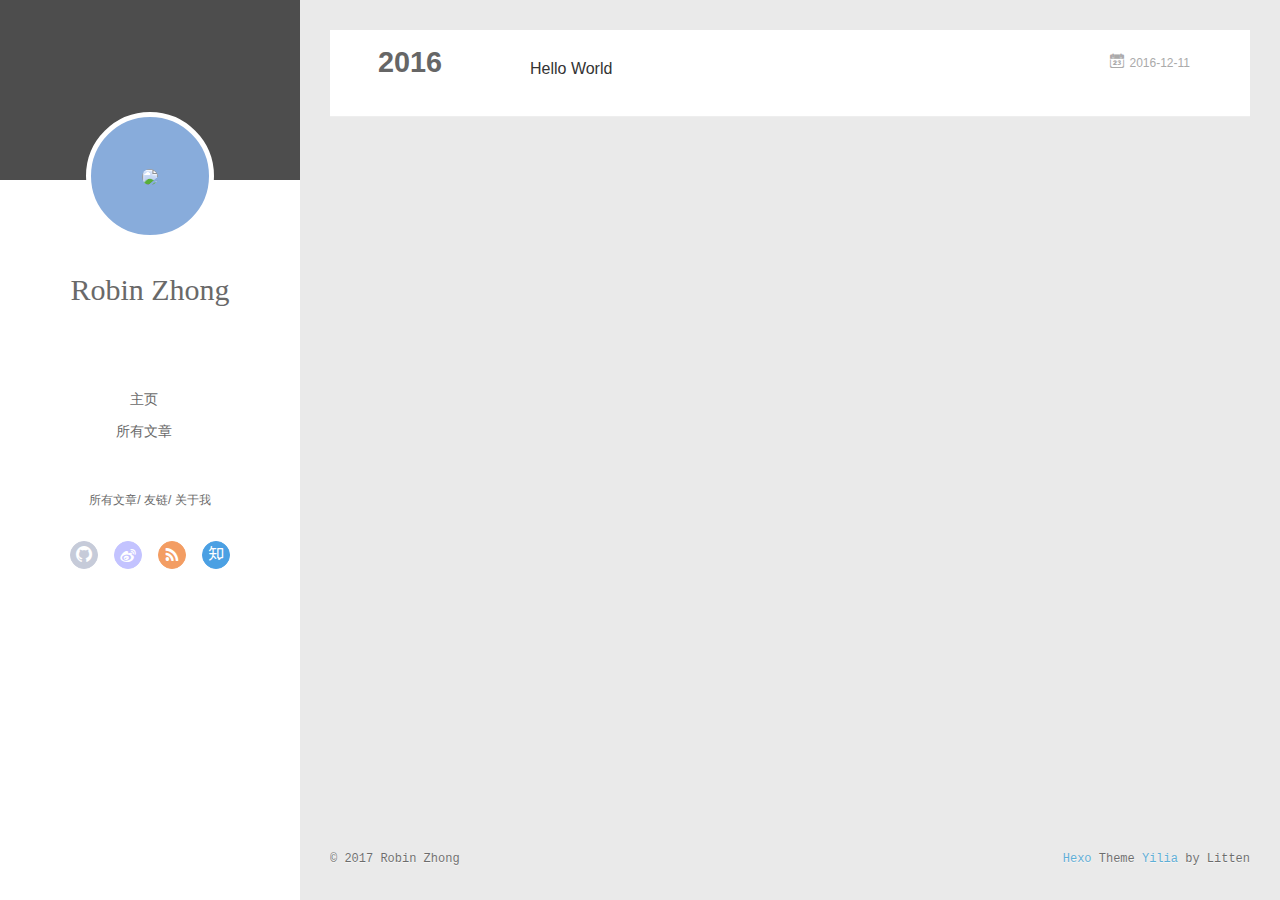
==== commit aac85f0d: "Site updated: 2017-06-22 21:13:04" ====
--- a/archives/index.html
+++ b/archives/index.html
@@ -3,6 +3,9 @@
 <head>
   <meta charset="utf-8">
   
+  <meta name="renderer" content="webkit">
+  <meta http-equiv="X-UA-Compatible" content="IE=edge" >
+  <link rel="dns-prefetch" href="http://yoursite.com">
   <title>Archives | Hello World</title>
   <meta name="viewport" content="width=device-width, initial-scale=1, maximum-scale=1">
   <meta property="og:type" content="website">
@@ -15,172 +18,138 @@
     <link rel="alternative" href="/atom.xml" title="Hello World" type="application/atom+xml">
   
   
-    <link rel="icon" href="/favicon.ico">
-  
-  <link rel="stylesheet" href="/css/style.css">
+    <link rel="icon" href="/favicon.png">
+  
+  <link rel="stylesheet" type="text/css" href="/main.d221b8.css">
+  <style type="text/css">
+  
+    #container.show {
+      background: linear-gradient(200deg,#a0cfe4,#e8c37e);
+    }
+  </style>
+  
+
+  
+
 </head>
+
 <body>
-  <div id="container">
-    <div class="left-col">
-    <div class="overlay"></div>
+  <div id="container" q-class="show:isCtnShow">
+    <canvas id="anm-canvas" class="anm-canvas"></canvas>
+    <div class="left-col" q-class="show:isShow">
+      
+<div class="overlay" style="background: #4d4d4d"></div>
 <div class="intrude-less">
 	<header id="header" class="inner">
 		<a href="/" class="profilepic">
-			
-			<img lazy-src="/jayvee_avatar.jpg" class="js-avatar">
-			
+			<img src="http://oa1608w2t.bkt.clouddn.com/avatar.png" class="js-avatar">
 		</a>
-
 		<hgroup>
 		  <h1 class="header-author"><a href="/">Robin Zhong</a></h1>
 		</hgroup>
-
 		
 
-		
-			<div class="switch-btn">
-				<div class="icon">
-					<div class="icon-ctn">
-						<div class="icon-wrap icon-house" data-idx="0">
-							<div class="birdhouse"></div>
-							<div class="birdhouse_holes"></div>
-						</div>
-						<div class="icon-wrap icon-ribbon hide" data-idx="1">
-							<div class="ribbon"></div>
-						</div>
-						
-						<div class="icon-wrap icon-link hide" data-idx="2">
-							<div class="loopback_l"></div>
-							<div class="loopback_r"></div>
-						</div>
-						
-						
-					</div>
-					
-				</div>
-				<div class="tips-box hide">
-					<div class="tips-arrow"></div>
-					<ul class="tips-inner">
-						<li>菜单</li>
-						<li>标签</li>
-						
-						<li>友情链接</li>
-						
-						
-					</ul>
-				</div>
+		<nav class="header-menu">
+			<ul>
+			
+				<li><a href="/">主页</a></li>
+	        
+				<li><a href="/archives">所有文章</a></li>
+	        
+			</ul>
+		</nav>
+		<nav class="header-smart-menu">
+    		
+    			
+    			<a q-on="click: openSlider(e, 'innerArchive')" href="javascript:void(0)">所有文章</a>
+    			
+            
+    			
+    			<a q-on="click: openSlider(e, 'friends')" href="javascript:void(0)">友链</a>
+    			
+            
+    			
+    			<a q-on="click: openSlider(e, 'aboutme')" href="javascript:void(0)">关于我</a>
+    			
+            
+		</nav>
+		<nav class="header-nav">
+			<div class="social">
+				
+					<a class="github" target="_blank" href="https://github.com/zhongjianzhou" title="github"><i class="icon-github"></i></a>
+		        
+					<a class="weibo" target="_blank" href="#" title="weibo"><i class="icon-weibo"></i></a>
+		        
+					<a class="rss" target="_blank" href="#" title="rss"><i class="icon-rss"></i></a>
+		        
+					<a class="zhihu" target="_blank" href="#" title="zhihu"><i class="icon-zhihu"></i></a>
+		        
 			</div>
-		
-
-		<div class="switch-area">
-			<div class="switch-wrap">
-				<section class="switch-part switch-part1">
-					<nav class="header-menu">
-						<ul>
-						
-							<li><a href="/">主页</a></li>
-				        
-							<li><a href="/archives">所有文章</a></li>
-				        
-							<li><a href="/about">关于</a></li>
-				        
-							<li><a href="/about/resume.html">个人简历</a></li>
-				        
-						</ul>
-					</nav>
-					<nav class="header-nav">
-						<div class="social">
-							
-								<a class="github" target="_blank" href="https://github.com/Jayveehe" title="github">github</a>
-					        
-								<a class="weibo" target="_blank" href="http://weibo.com/1692530220" title="weibo">weibo</a>
-					        
-								<a class="zhihu" target="_blank" href="https://www.zhihu.com/people/jayveehe" title="zhihu">zhihu</a>
-					        
-								<a class="facebook" target="_blank" href="https://www.facebook.com/jayveehe" title="facebook">facebook</a>
-					        
-								<a class="twitter" target="_blank" href="https://twitter.com/JayveeHe" title="twitter">twitter</a>
-					        
-						</div>
-					</nav>
-				</section>
-				
-				
-				<section class="switch-part switch-part2">
-					<div class="widget tagcloud" id="js-tagcloud">
-						
-					</div>
-				</section>
-				
-				
-				
-				<section class="switch-part switch-part3">
-					<div id="js-friends">
-					
-			          <a target="_blank" class="main-nav-link switch-friends-link" href="http://wangzi6147.github.io">wangzi的博客</a>
-			        
-			          <a target="_blank" class="main-nav-link switch-friends-link" href="http://lujiaying.github.io">lujiaying的博客</a>
-			        
-			          <a target="_blank" class="main-nav-link switch-friends-link" href="https://ankailiang.github.io">liang&#39;ankai的博客</a>
-			        
-			        </div>
-				</section>
-				
-
-				
-			</div>
-		</div>
-	</header>				
+		</nav>
+	</header>		
 </div>
+
     </div>
-    <div class="mid-col">
-      <nav id="mobile-nav">
-  	<div class="overlay">
-  		<div class="slider-trigger"></div>
-  		<h1 class="header-author js-mobile-header hide">Robin Zhong</h1>
-  	</div>
+    <div class="mid-col" q-class="show:isShow,hide:isShow|isFalse">
+      
+<nav id="mobile-nav">
+  	<div class="overlay js-overlay" style="background: #4d4d4d"></div>
+	<div class="btnctn js-mobile-btnctn">
+  		<div class="slider-trigger list" q-on="click: openSlider(e)"><i class="icon icon-sort"></i></div>
+	</div>
 	<div class="intrude-less">
 		<header id="header" class="inner">
 			<div class="profilepic">
-				<img lazy-src="/jayvee_avatar.jpg" class="js-avatar">
+				<img src="http://oa1608w2t.bkt.clouddn.com/avatar.png" class="js-avatar">
 			</div>
 			<hgroup>
-			  <h1 class="header-author">Robin Zhong</h1>
+			  <h1 class="header-author js-header-author">Robin Zhong</h1>
 			</hgroup>
 			
-			<nav class="header-menu">
-				<ul>
+			
+			
 				
-					<li><a href="/">主页</a></li>
-		        
-					<li><a href="/archives">所有文章</a></li>
-		        
-					<li><a href="/about">关于</a></li>
-		        
-					<li><a href="/about/resume.html">个人简历</a></li>
-		        
-		        <div class="clearfix"></div>
-				</ul>
-			</nav>
+			
+				
+			
+			
+			
 			<nav class="header-nav">
 				<div class="social">
 					
-						<a class="github" target="_blank" href="https://github.com/Jayveehe" title="github">github</a>
+						<a class="github" target="_blank" href="https://github.com/zhongjianzhou" title="github"><i class="icon-github"></i></a>
 			        
-						<a class="weibo" target="_blank" href="http://weibo.com/1692530220" title="weibo">weibo</a>
+						<a class="weibo" target="_blank" href="#" title="weibo"><i class="icon-weibo"></i></a>
 			        
-						<a class="zhihu" target="_blank" href="https://www.zhihu.com/people/jayveehe" title="zhihu">zhihu</a>
+						<a class="rss" target="_blank" href="#" title="rss"><i class="icon-rss"></i></a>
 			        
-						<a class="facebook" target="_blank" href="https://www.facebook.com/jayveehe" title="facebook">facebook</a>
-			        
-						<a class="twitter" target="_blank" href="https://twitter.com/JayveeHe" title="twitter">twitter</a>
+						<a class="zhihu" target="_blank" href="#" title="zhihu"><i class="icon-zhihu"></i></a>
 			        
 				</div>
 			</nav>
+
+			<nav class="header-menu js-header-menu">
+				<ul style="width: 50%">
+				
+				
+					<li style="width: 50%"><a href="/">主页</a></li>
+		        
+					<li style="width: 50%"><a href="/archives">所有文章</a></li>
+		        
+				</ul>
+			</nav>
 		</header>				
 	</div>
+	<div class="mobile-mask" style="display:none" q-show="isShow"></div>
 </nav>
-      <div class="body-wrap">
+
+      <div id="wrapper" class="body-wrap">
+        <div class="menu-l">
+          <div class="canvas-wrap">
+            <canvas data-colors="#eaeaea" data-sectionHeight="100" data-contentId="js-content" id="myCanvas1" class="anm-canvas"></canvas>
+          </div>
+          <div id="js-content" class="content-ll">
+            
   
   
     
@@ -198,7 +167,7 @@
     <header class="archive-article-header">
       	<div class="article-meta">
 	      	<a href="/2016/12/11/hello-world/" class="archive-article-date">
-  	<time datetime="2016-12-11T15:13:39.670Z" itemprop="datePublished">Dec 11</time>
+  	<time datetime="2016-12-11T15:13:39.670Z" itemprop="datePublished"><i class="icon-calendar icon"></i>2016-12-11</time>
 </a>
         </div>
     	 
@@ -224,77 +193,52 @@
 
     
 
-</div>
+
+          </div>
+        </div>
+      </div>
       <footer id="footer">
   <div class="outer">
     <div id="footer-info">
     	<div class="footer-left">
     		&copy; 2017 Robin Zhong
     	</div>
-      <div class="footer-right">
+      	<div class="footer-right">
       		<a href="http://hexo.io/" target="_blank">Hexo</a>  Theme <a href="https://github.com/litten/hexo-theme-yilia" target="_blank">Yilia</a> by Litten
-      </div>
-      <div>
-          <span id="busuanzi_container_site_pv">
-              本站总访问量<span id="busuanzi_value_site_pv"></span>次
-          </span>
-          <span id="busuanzi_container_site_uv">
-            本站访客数<span id="busuanzi_value_site_uv"></span>人次
-          </span>
-      </div>
-      <div>
-        <span>
-          <a href="http://www.miitbeian.gov.cn">京ICP备17019286</a>
-        </span>
-      </div>
+      	</div>
     </div>
   </div>
-  <script async src="https://dn-lbstatics.qbox.me/busuanzi/2.3/busuanzi.pure.mini.js">
-  </script>
-<script>
-	var _hmt = _hmt || [];
-	(function() {
-	  var hm = document.createElement("script");
-	  hm.src = "//hm.baidu.com/hm.js?c7d89ed67901d02cba33dda8213119e1";
-	  var s = document.getElementsByTagName("script")[0];
-	  s.parentNode.insertBefore(hm, s);
-	})();
-</script>
-<script>
-  (function(i,s,o,g,r,a,m){i['GoogleAnalyticsObject']=r;i[r]=i[r]||function(){
-  (i[r].q=i[r].q||[]).push(arguments)},i[r].l=1*new Date();a=s.createElement(o),
-  m=s.getElementsByTagName(o)[0];a.async=1;a.src=g;m.parentNode.insertBefore(a,m)
-  })(window,document,'script','https://www.google-analytics.com/analytics.js','ga');
-
-  ga('create', 'UA-41257143-1', 'auto');
-  ga('send', 'pageview');
-
-</script>
-
 </footer>
-
     </div>
-    
-  <link rel="stylesheet" href="/fancybox/jquery.fancybox.css">
-
-
-<script>
+    <script>
 	var yiliaConfig = {
-		fancybox: true,
 		mathjax: true,
-		animate: true,
 		isHome: false,
 		isPost: false,
 		isArchive: true,
 		isTag: false,
 		isCategory: false,
-		open_in_new: false
+		open_in_new: false,
+		root: "/",
+		innerArchive: true,
+		showTags: false
 	}
 </script>
-<script src="http://7.url.cn/edu/jslib/comb/require-2.1.6,jquery-1.9.1.min.js"></script>
-<script src="/js/main.js"></script>
-
-
+
+<script>
+!function(t){function n(r){if(e[r])return e[r].exports;var o=e[r]={exports:{},id:r,loaded:!1};return t[r].call(o.exports,o,o.exports,n),o.loaded=!0,o.exports}var e={};return n.m=t,n.c=e,n.p="/",n(0)}([function(t,n,e){"use strict";function r(t){return t&&t.__esModule?t:{default:t}}function o(t,n){var e=/\/|index.html/g;return t.replace(e,"")===n.replace(e,"")}function i(){for(var t=document.querySelectorAll(".js-header-menu li a"),n=window.location.pathname,e=0,r=t.length;e<r;e++){var i=t[e];o(n,i.getAttribute("href"))&&(0,d.default)(i,"active")}}function u(t){for(var n=t.offsetLeft,e=t.offsetParent;null!==e;)n+=e.offsetLeft,e=e.offsetParent;return n}function f(t){for(var n=t.offsetTop,e=t.offsetParent;null!==e;)n+=e.offsetTop,e=e.offsetParent;return n}function c(t,n,e,r,o){var i=u(t),c=f(t)-n;if(c-e<=o){var a=t.$newDom;a||(a=t.cloneNode(!0),(0,h.default)(t,a),t.$newDom=a,a.style.position="fixed",a.style.top=(e||c)+"px",a.style.left=i+"px",a.style.zIndex=r||2,a.style.width="100%",a.style.color="#fff"),a.style.visibility="visible",t.style.visibility="hidden"}else{t.style.visibility="visible";var s=t.$newDom;s&&(s.style.visibility="hidden")}}function a(){var t=document.querySelector(".js-overlay"),n=document.querySelector(".js-header-menu");c(t,document.body.scrollTop,-63,2,0),c(n,document.body.scrollTop,1,3,0)}function s(){document.querySelector("#container").addEventListener("scroll",function(t){a()}),window.addEventListener("scroll",function(t){a()}),a()}function l(){x.default.versions.mobile&&window.screen.width<800&&(i(),s())}var p=e(71),d=r(p),v=e(72),y=(r(v),e(84)),h=r(y),b=e(69),x=r(b),m=e(75),g=r(m),w=e(70);l(),(0,w.addLoadEvent)(function(){g.default.init()}),t.exports={}},function(t,n){var e=t.exports="undefined"!=typeof window&&window.Math==Math?window:"undefined"!=typeof self&&self.Math==Math?self:Function("return this")();"number"==typeof __g&&(__g=e)},function(t,n){var e={}.hasOwnProperty;t.exports=function(t,n){return e.call(t,n)}},function(t,n,e){var r=e(49),o=e(15);t.exports=function(t){return r(o(t))}},function(t,n,e){t.exports=!e(8)(function(){return 7!=Object.defineProperty({},"a",{get:function(){return 7}}).a})},function(t,n,e){var r=e(6),o=e(12);t.exports=e(4)?function(t,n,e){return r.f(t,n,o(1,e))}:function(t,n,e){return t[n]=e,t}},function(t,n,e){var r=e(10),o=e(30),i=e(24),u=Object.defineProperty;n.f=e(4)?Object.defineProperty:function(t,n,e){if(r(t),n=i(n,!0),r(e),o)try{return u(t,n,e)}catch(t){}if("get"in e||"set"in e)throw TypeError("Accessors not supported!");return"value"in e&&(t[n]=e.value),t}},function(t,n,e){var r=e(22)("wks"),o=e(13),i=e(1).Symbol,u="function"==typeof i,f=t.exports=function(t){return r[t]||(r[t]=u&&i[t]||(u?i:o)("Symbol."+t))};f.store=r},function(t,n){t.exports=function(t){try{return!!t()}catch(t){return!0}}},function(t,n,e){var r=e(35),o=e(16);t.exports=Object.keys||function(t){return r(t,o)}},function(t,n,e){var r=e(11);t.exports=function(t){if(!r(t))throw TypeError(t+" is not an object!");return t}},function(t,n){t.exports=function(t){return"object"==typeof t?null!==t:"function"==typeof t}},function(t,n){t.exports=function(t,n){return{enumerable:!(1&t),configurable:!(2&t),writable:!(4&t),value:n}}},function(t,n){var e=0,r=Math.random();t.exports=function(t){return"Symbol(".concat(void 0===t?"":t,")_",(++e+r).toString(36))}},function(t,n){var e=t.exports={version:"2.4.0"};"number"==typeof __e&&(__e=e)},function(t,n){t.exports=function(t){if(void 0==t)throw TypeError("Can't call method on  "+t);return t}},function(t,n){t.exports="constructor,hasOwnProperty,isPrototypeOf,propertyIsEnumerable,toLocaleString,toString,valueOf".split(",")},function(t,n){t.exports={}},function(t,n){t.exports=!0},function(t,n){n.f={}.propertyIsEnumerable},function(t,n,e){var r=e(6).f,o=e(2),i=e(7)("toStringTag");t.exports=function(t,n,e){t&&!o(t=e?t:t.prototype,i)&&r(t,i,{configurable:!0,value:n})}},function(t,n,e){var r=e(22)("keys"),o=e(13);t.exports=function(t){return r[t]||(r[t]=o(t))}},function(t,n,e){var r=e(1),o="__core-js_shared__",i=r[o]||(r[o]={});t.exports=function(t){return i[t]||(i[t]={})}},function(t,n){var e=Math.ceil,r=Math.floor;t.exports=function(t){return isNaN(t=+t)?0:(t>0?r:e)(t)}},function(t,n,e){var r=e(11);t.exports=function(t,n){if(!r(t))return t;var e,o;if(n&&"function"==typeof(e=t.toString)&&!r(o=e.call(t)))return o;if("function"==typeof(e=t.valueOf)&&!r(o=e.call(t)))return o;if(!n&&"function"==typeof(e=t.toString)&&!r(o=e.call(t)))return o;throw TypeError("Can't convert object to primitive value")}},function(t,n,e){var r=e(1),o=e(14),i=e(18),u=e(26),f=e(6).f;t.exports=function(t){var n=o.Symbol||(o.Symbol=i?{}:r.Symbol||{});"_"==t.charAt(0)||t in n||f(n,t,{value:u.f(t)})}},function(t,n,e){n.f=e(7)},function(t,n,e){var r=e(1),o=e(14),i=e(46),u=e(5),f="prototype",c=function(t,n,e){var a,s,l,p=t&c.F,d=t&c.G,v=t&c.S,y=t&c.P,h=t&c.B,b=t&c.W,x=d?o:o[n]||(o[n]={}),m=x[f],g=d?r:v?r[n]:(r[n]||{})[f];d&&(e=n);for(a in e)s=!p&&g&&void 0!==g[a],s&&a in x||(l=s?g[a]:e[a],x[a]=d&&"function"!=typeof g[a]?e[a]:h&&s?i(l,r):b&&g[a]==l?function(t){var n=function(n,e,r){if(this instanceof t){switch(arguments.length){case 0:return new t;case 1:return new t(n);case 2:return new t(n,e)}return new t(n,e,r)}return t.apply(this,arguments)};return n[f]=t[f],n}(l):y&&"function"==typeof l?i(Function.call,l):l,y&&((x.virtual||(x.virtual={}))[a]=l,t&c.R&&m&&!m[a]&&u(m,a,l)))};c.F=1,c.G=2,c.S=4,c.P=8,c.B=16,c.W=32,c.U=64,c.R=128,t.exports=c},function(t,n){var e={}.toString;t.exports=function(t){return e.call(t).slice(8,-1)}},function(t,n,e){var r=e(11),o=e(1).document,i=r(o)&&r(o.createElement);t.exports=function(t){return i?o.createElement(t):{}}},function(t,n,e){t.exports=!e(4)&&!e(8)(function(){return 7!=Object.defineProperty(e(29)("div"),"a",{get:function(){return 7}}).a})},function(t,n,e){"use strict";var r=e(18),o=e(27),i=e(36),u=e(5),f=e(2),c=e(17),a=e(51),s=e(20),l=e(58),p=e(7)("iterator"),d=!([].keys&&"next"in[].keys()),v="@@iterator",y="keys",h="values",b=function(){return this};t.exports=function(t,n,e,x,m,g,w){a(e,n,x);var O,S,_,j=function(t){if(!d&&t in A)return A[t];switch(t){case y:return function(){return new e(this,t)};case h:return function(){return new e(this,t)}}return function(){return new e(this,t)}},P=n+" Iterator",E=m==h,M=!1,A=t.prototype,T=A[p]||A[v]||m&&A[m],L=T||j(m),N=m?E?j("entries"):L:void 0,C="Array"==n?A.entries||T:T;if(C&&(_=l(C.call(new t)),_!==Object.prototype&&(s(_,P,!0),r||f(_,p)||u(_,p,b))),E&&T&&T.name!==h&&(M=!0,L=function(){return T.call(this)}),r&&!w||!d&&!M&&A[p]||u(A,p,L),c[n]=L,c[P]=b,m)if(O={values:E?L:j(h),keys:g?L:j(y),entries:N},w)for(S in O)S in A||i(A,S,O[S]);else o(o.P+o.F*(d||M),n,O);return O}},function(t,n,e){var r=e(10),o=e(55),i=e(16),u=e(21)("IE_PROTO"),f=function(){},c="prototype",a=function(){var t,n=e(29)("iframe"),r=i.length,o="<",u=">";for(n.style.display="none",e(48).appendChild(n),n.src="javascript:",t=n.contentWindow.document,t.open(),t.write(o+"script"+u+"document.F=Object"+o+"/script"+u),t.close(),a=t.F;r--;)delete a[c][i[r]];return a()};t.exports=Object.create||function(t,n){var e;return null!==t?(f[c]=r(t),e=new f,f[c]=null,e[u]=t):e=a(),void 0===n?e:o(e,n)}},function(t,n,e){var r=e(35),o=e(16).concat("length","prototype");n.f=Object.getOwnPropertyNames||function(t){return r(t,o)}},function(t,n){n.f=Object.getOwnPropertySymbols},function(t,n,e){var r=e(2),o=e(3),i=e(45)(!1),u=e(21)("IE_PROTO");t.exports=function(t,n){var e,f=o(t),c=0,a=[];for(e in f)e!=u&&r(f,e)&&a.push(e);for(;n.length>c;)r(f,e=n[c++])&&(~i(a,e)||a.push(e));return a}},function(t,n,e){t.exports=e(5)},function(t,n,e){var r=e(15);t.exports=function(t){return Object(r(t))}},function(t,n,e){t.exports={default:e(41),__esModule:!0}},function(t,n,e){t.exports={default:e(42),__esModule:!0}},function(t,n,e){"use strict";function r(t){return t&&t.__esModule?t:{default:t}}n.__esModule=!0;var o=e(39),i=r(o),u=e(38),f=r(u),c="function"==typeof f.default&&"symbol"==typeof i.default?function(t){return typeof t}:function(t){return t&&"function"==typeof f.default&&t.constructor===f.default&&t!==f.default.prototype?"symbol":typeof t};n.default="function"==typeof f.default&&"symbol"===c(i.default)?function(t){return"undefined"==typeof t?"undefined":c(t)}:function(t){return t&&"function"==typeof f.default&&t.constructor===f.default&&t!==f.default.prototype?"symbol":"undefined"==typeof t?"undefined":c(t)}},function(t,n,e){e(65),e(63),e(66),e(67),t.exports=e(14).Symbol},function(t,n,e){e(64),e(68),t.exports=e(26).f("iterator")},function(t,n){t.exports=function(t){if("function"!=typeof t)throw TypeError(t+" is not a function!");return t}},function(t,n){t.exports=function(){}},function(t,n,e){var r=e(3),o=e(61),i=e(60);t.exports=function(t){return function(n,e,u){var f,c=r(n),a=o(c.length),s=i(u,a);if(t&&e!=e){for(;a>s;)if(f=c[s++],f!=f)return!0}else for(;a>s;s++)if((t||s in c)&&c[s]===e)return t||s||0;return!t&&-1}}},function(t,n,e){var r=e(43);t.exports=function(t,n,e){if(r(t),void 0===n)return t;switch(e){case 1:return function(e){return t.call(n,e)};case 2:return function(e,r){return t.call(n,e,r)};case 3:return function(e,r,o){return t.call(n,e,r,o)}}return function(){return t.apply(n,arguments)}}},function(t,n,e){var r=e(9),o=e(34),i=e(19);t.exports=function(t){var n=r(t),e=o.f;if(e)for(var u,f=e(t),c=i.f,a=0;f.length>a;)c.call(t,u=f[a++])&&n.push(u);return n}},function(t,n,e){t.exports=e(1).document&&document.documentElement},function(t,n,e){var r=e(28);t.exports=Object("z").propertyIsEnumerable(0)?Object:function(t){return"String"==r(t)?t.split(""):Object(t)}},function(t,n,e){var r=e(28);t.exports=Array.isArray||function(t){return"Array"==r(t)}},function(t,n,e){"use strict";var r=e(32),o=e(12),i=e(20),u={};e(5)(u,e(7)("iterator"),function(){return this}),t.exports=function(t,n,e){t.prototype=r(u,{next:o(1,e)}),i(t,n+" Iterator")}},function(t,n){t.exports=function(t,n){return{value:n,done:!!t}}},function(t,n,e){var r=e(9),o=e(3);t.exports=function(t,n){for(var e,i=o(t),u=r(i),f=u.length,c=0;f>c;)if(i[e=u[c++]]===n)return e}},function(t,n,e){var r=e(13)("meta"),o=e(11),i=e(2),u=e(6).f,f=0,c=Object.isExtensible||function(){return!0},a=!e(8)(function(){return c(Object.preventExtensions({}))}),s=function(t){u(t,r,{value:{i:"O"+ ++f,w:{}}})},l=function(t,n){if(!o(t))return"symbol"==typeof t?t:("string"==typeof t?"S":"P")+t;if(!i(t,r)){if(!c(t))return"F";if(!n)return"E";s(t)}return t[r].i},p=function(t,n){if(!i(t,r)){if(!c(t))return!0;if(!n)return!1;s(t)}return t[r].w},d=function(t){return a&&v.NEED&&c(t)&&!i(t,r)&&s(t),t},v=t.exports={KEY:r,NEED:!1,fastKey:l,getWeak:p,onFreeze:d}},function(t,n,e){var r=e(6),o=e(10),i=e(9);t.exports=e(4)?Object.defineProperties:function(t,n){o(t);for(var e,u=i(n),f=u.length,c=0;f>c;)r.f(t,e=u[c++],n[e]);return t}},function(t,n,e){var r=e(19),o=e(12),i=e(3),u=e(24),f=e(2),c=e(30),a=Object.getOwnPropertyDescriptor;n.f=e(4)?a:function(t,n){if(t=i(t),n=u(n,!0),c)try{return a(t,n)}catch(t){}if(f(t,n))return o(!r.f.call(t,n),t[n])}},function(t,n,e){var r=e(3),o=e(33).f,i={}.toString,u="object"==typeof window&&window&&Object.getOwnPropertyNames?Object.getOwnPropertyNames(window):[],f=function(t){try{return o(t)}catch(t){return u.slice()}};t.exports.f=function(t){return u&&"[object Window]"==i.call(t)?f(t):o(r(t))}},function(t,n,e){var r=e(2),o=e(37),i=e(21)("IE_PROTO"),u=Object.prototype;t.exports=Object.getPrototypeOf||function(t){return t=o(t),r(t,i)?t[i]:"function"==typeof t.constructor&&t instanceof t.constructor?t.constructor.prototype:t instanceof Object?u:null}},function(t,n,e){var r=e(23),o=e(15);t.exports=function(t){return function(n,e){var i,u,f=String(o(n)),c=r(e),a=f.length;return c<0||c>=a?t?"":void 0:(i=f.charCodeAt(c),i<55296||i>56319||c+1===a||(u=f.charCodeAt(c+1))<56320||u>57343?t?f.charAt(c):i:t?f.slice(c,c+2):(i-55296<<10)+(u-56320)+65536)}}},function(t,n,e){var r=e(23),o=Math.max,i=Math.min;t.exports=function(t,n){return t=r(t),t<0?o(t+n,0):i(t,n)}},function(t,n,e){var r=e(23),o=Math.min;t.exports=function(t){return t>0?o(r(t),9007199254740991):0}},function(t,n,e){"use strict";var r=e(44),o=e(52),i=e(17),u=e(3);t.exports=e(31)(Array,"Array",function(t,n){this._t=u(t),this._i=0,this._k=n},function(){var t=this._t,n=this._k,e=this._i++;return!t||e>=t.length?(this._t=void 0,o(1)):"keys"==n?o(0,e):"values"==n?o(0,t[e]):o(0,[e,t[e]])},"values"),i.Arguments=i.Array,r("keys"),r("values"),r("entries")},function(t,n){},function(t,n,e){"use strict";var r=e(59)(!0);e(31)(String,"String",function(t){this._t=String(t),this._i=0},function(){var t,n=this._t,e=this._i;return e>=n.length?{value:void 0,done:!0}:(t=r(n,e),this._i+=t.length,{value:t,done:!1})})},function(t,n,e){"use strict";var r=e(1),o=e(2),i=e(4),u=e(27),f=e(36),c=e(54).KEY,a=e(8),s=e(22),l=e(20),p=e(13),d=e(7),v=e(26),y=e(25),h=e(53),b=e(47),x=e(50),m=e(10),g=e(3),w=e(24),O=e(12),S=e(32),_=e(57),j=e(56),P=e(6),E=e(9),M=j.f,A=P.f,T=_.f,L=r.Symbol,N=r.JSON,C=N&&N.stringify,k="prototype",F=d("_hidden"),q=d("toPrimitive"),I={}.propertyIsEnumerable,B=s("symbol-registry"),D=s("symbols"),W=s("op-symbols"),H=Object[k],K="function"==typeof L,R=r.QObject,J=!R||!R[k]||!R[k].findChild,U=i&&a(function(){return 7!=S(A({},"a",{get:function(){return A(this,"a",{value:7}).a}})).a})?function(t,n,e){var r=M(H,n);r&&delete H[n],A(t,n,e),r&&t!==H&&A(H,n,r)}:A,G=function(t){var n=D[t]=S(L[k]);return n._k=t,n},$=K&&"symbol"==typeof L.iterator?function(t){return"symbol"==typeof t}:function(t){return t instanceof L},z=function(t,n,e){return t===H&&z(W,n,e),m(t),n=w(n,!0),m(e),o(D,n)?(e.enumerable?(o(t,F)&&t[F][n]&&(t[F][n]=!1),e=S(e,{enumerable:O(0,!1)})):(o(t,F)||A(t,F,O(1,{})),t[F][n]=!0),U(t,n,e)):A(t,n,e)},Y=function(t,n){m(t);for(var e,r=b(n=g(n)),o=0,i=r.length;i>o;)z(t,e=r[o++],n[e]);return t},Q=function(t,n){return void 0===n?S(t):Y(S(t),n)},X=function(t){var n=I.call(this,t=w(t,!0));return!(this===H&&o(D,t)&&!o(W,t))&&(!(n||!o(this,t)||!o(D,t)||o(this,F)&&this[F][t])||n)},V=function(t,n){if(t=g(t),n=w(n,!0),t!==H||!o(D,n)||o(W,n)){var e=M(t,n);return!e||!o(D,n)||o(t,F)&&t[F][n]||(e.enumerable=!0),e}},Z=function(t){for(var n,e=T(g(t)),r=[],i=0;e.length>i;)o(D,n=e[i++])||n==F||n==c||r.push(n);return r},tt=function(t){for(var n,e=t===H,r=T(e?W:g(t)),i=[],u=0;r.length>u;)!o(D,n=r[u++])||e&&!o(H,n)||i.push(D[n]);return i};K||(L=function(){if(this instanceof L)throw TypeError("Symbol is not a constructor!");var t=p(arguments.length>0?arguments[0]:void 0),n=function(e){this===H&&n.call(W,e),o(this,F)&&o(this[F],t)&&(this[F][t]=!1),U(this,t,O(1,e))};return i&&J&&U(H,t,{configurable:!0,set:n}),G(t)},f(L[k],"toString",function(){return this._k}),j.f=V,P.f=z,e(33).f=_.f=Z,e(19).f=X,e(34).f=tt,i&&!e(18)&&f(H,"propertyIsEnumerable",X,!0),v.f=function(t){return G(d(t))}),u(u.G+u.W+u.F*!K,{Symbol:L});for(var nt="hasInstance,isConcatSpreadable,iterator,match,replace,search,species,split,toPrimitive,toStringTag,unscopables".split(","),et=0;nt.length>et;)d(nt[et++]);for(var nt=E(d.store),et=0;nt.length>et;)y(nt[et++]);u(u.S+u.F*!K,"Symbol",{for:function(t){return o(B,t+="")?B[t]:B[t]=L(t)},keyFor:function(t){if($(t))return h(B,t);throw TypeError(t+" is not a symbol!")},useSetter:function(){J=!0},useSimple:function(){J=!1}}),u(u.S+u.F*!K,"Object",{create:Q,defineProperty:z,defineProperties:Y,getOwnPropertyDescriptor:V,getOwnPropertyNames:Z,getOwnPropertySymbols:tt}),N&&u(u.S+u.F*(!K||a(function(){var t=L();return"[null]"!=C([t])||"{}"!=C({a:t})||"{}"!=C(Object(t))})),"JSON",{stringify:function(t){if(void 0!==t&&!$(t)){for(var n,e,r=[t],o=1;arguments.length>o;)r.push(arguments[o++]);return n=r[1],"function"==typeof n&&(e=n),!e&&x(n)||(n=function(t,n){if(e&&(n=e.call(this,t,n)),!$(n))return n}),r[1]=n,C.apply(N,r)}}}),L[k][q]||e(5)(L[k],q,L[k].valueOf),l(L,"Symbol"),l(Math,"Math",!0),l(r.JSON,"JSON",!0)},function(t,n,e){e(25)("asyncIterator")},function(t,n,e){e(25)("observable")},function(t,n,e){e(62);for(var r=e(1),o=e(5),i=e(17),u=e(7)("toStringTag"),f=["NodeList","DOMTokenList","MediaList","StyleSheetList","CSSRuleList"],c=0;c<5;c++){var a=f[c],s=r[a],l=s&&s.prototype;l&&!l[u]&&o(l,u,a),i[a]=i.Array}},function(t,n){"use strict";var e={versions:function(){var t=window.navigator.userAgent;return{trident:t.indexOf("Trident")>-1,presto:t.indexOf("Presto")>-1,webKit:t.indexOf("AppleWebKit")>-1,gecko:t.indexOf("Gecko")>-1&&t.indexOf("KHTML")==-1,mobile:!!t.match(/AppleWebKit.*Mobile.*/),ios:!!t.match(/\(i[^;]+;( U;)? CPU.+Mac OS X/),android:t.indexOf("Android")>-1||t.indexOf("Linux")>-1,iPhone:t.indexOf("iPhone")>-1||t.indexOf("Mac")>-1,iPad:t.indexOf("iPad")>-1,webApp:t.indexOf("Safari")==-1,weixin:t.indexOf("MicroMessenger")==-1}}()};t.exports=e},function(t,n,e){"use strict";function r(t){return t&&t.__esModule?t:{default:t}}var o=e(40),i=r(o),u=function(){function t(t,n,e){return n||e?String.fromCharCode(n||e):o[t]||t}function n(t){return l[t]}var e=/&quot;|&lt;|&gt;|&amp;|&nbsp;|&apos;|&#(\d+);|&#(\d+)/g,r=/['<> "&]/g,o={"&quot;":'"',"&lt;":"<","&gt;":">","&amp;":"&","&nbsp;":" "},f=/\u00a0/g,c=/<br\s*\/?>/gi,a=/\r?\n/g,s=/\s/g,l={};for(var p in o)l[o[p]]=p;return o["&apos;"]="'",l["'"]="&#39;",{encode:function(t){return t?(""+t).replace(r,n).replace(a,"<br/>").replace(s,"&nbsp;"):""},decode:function(n){return n?(""+n).replace(c,"\n").replace(e,t).replace(f," "):""},encodeBase16:function(t){if(!t)return t;t+="";for(var n=[],e=0,r=t.length;r>e;e++)n.push(t.charCodeAt(e).toString(16).toUpperCase());return n.join("")},encodeBase16forJSON:function(t){if(!t)return t;t=t.replace(/[\u4E00-\u9FBF]/gi,function(t){return escape(t).replace("%u","\\u")});for(var n=[],e=0,r=t.length;r>e;e++)n.push(t.charCodeAt(e).toString(16).toUpperCase());return n.join("")},decodeBase16:function(t){if(!t)return t;t+="";for(var n=[],e=0,r=t.length;r>e;e+=2)n.push(String.fromCharCode("0x"+t.slice(e,e+2)));return n.join("")},encodeObject:function(t){if(t instanceof Array)for(var n=0,e=t.length;e>n;n++)t[n]=u.encodeObject(t[n]);else if("object"==("undefined"==typeof t?"undefined":(0,i.default)(t)))for(var r in t)t[r]=u.encodeObject(t[r]);else if("string"==typeof t)return u.encode(t);return t},loadScript:function(t){var n=document.createElement("script");document.getElementsByTagName("body")[0].appendChild(n),n.setAttribute("src",t)},addLoadEvent:function(t){var n=window.onload;"function"!=typeof window.onload?window.onload=t:window.onload=function(){n(),t()}}}}();t.exports=u},function(t,n){function e(t,n){t.classList?t.classList.add(n):t.className+=" "+n}t.exports=e},function(t,n){function e(t,n){if(t.classList)t.classList.remove(n);else{var e=new RegExp("(^|\\b)"+n.split(" ").join("|")+"(\\b|$)","gi");t.className=t.className.replace(e," ")}}t.exports=e},,,function(t,n){"use strict";function e(){var t=document.querySelector("#page-nav");if(t&&!document.querySelector("#page-nav .extend.prev")&&(t.innerHTML='<a class="extend prev disabled" rel="prev">&laquo; Prev</a>'+t.innerHTML),t&&!document.querySelector("#page-nav .extend.next")&&(t.innerHTML=t.innerHTML+'<a class="extend next disabled" rel="next">Next &raquo;</a>'),yiliaConfig&&yiliaConfig.open_in_new){var n=document.querySelectorAll(".article-entry a:not(.article-more-a)");n.forEach(function(t){t.setAttribute("target","_blank")})}var e=document.querySelector("#js-aboutme");e&&0!==e.length&&(e.innerHTML=e.innerText)}t.exports={init:e}},,,,,,,,,function(t,n){function e(t,n){if("string"==typeof n)return t.insertAdjacentHTML("afterend",n);var e=t.nextSibling;return e?t.parentNode.insertBefore(n,e):t.parentNode.appendChild(n)}t.exports=e}]);
+</script>
+<script src="/main.d221b8.js"></script>
+<script>
+(function() {
+	var loadScript = function(path) {
+	    var $script = document.createElement('script')
+	    document.getElementsByTagName('body')[0].appendChild($script)
+	    $script.setAttribute('src', path)
+	}
+	loadScript("/slider.59dfdc.js")
+})();
+</script>
 
 
 
@@ -316,10 +260,214 @@
 });
 </script>
 
-<script type="text/javascript" src="http://cdn.mathjax.org/mathjax/latest/MathJax.js?config=TeX-AMS-MML_HTMLorMML">
+<script src="//cdn.mathjax.org/mathjax/latest/MathJax.js?config=TeX-AMS-MML_HTMLorMML">
 </script>
 
 
+    
+<div class="tools-col" q-class="show:isShow,hide:isShow|isFalse" q-on="click:stop(e)">
+  <div class="tools-nav header-menu">
+    
+    
+      
+      
+      
+    
+      
+      
+      
+    
+      
+      
+      
+    
+    
+
+    <ul style="width: 70%">
+    
+    
+      
+      <li style="width: 33.333333333333336%" q-on="click: openSlider(e, 'innerArchive')"><a href="javascript:void(0)" q-class="active:innerArchive">所有文章</a></li>
+      
+        
+      
+      <li style="width: 33.333333333333336%" q-on="click: openSlider(e, 'friends')"><a href="javascript:void(0)" q-class="active:friends">友链</a></li>
+      
+        
+      
+      <li style="width: 33.333333333333336%" q-on="click: openSlider(e, 'aboutme')"><a href="javascript:void(0)" q-class="active:aboutme">关于我</a></li>
+      
+        
+    </ul>
+  </div>
+  <div class="tools-wrap">
+    
+    	<section class="tools-section tools-section-all" q-show="innerArchive">
+        <div class="search-wrap">
+          <input class="search-ipt" q-model="search" type="text" placeholder="find something…">
+          <i class="icon-search icon" q-show="search|isEmptyStr"></i>
+          <i class="icon-close icon" q-show="search|isNotEmptyStr" q-on="click:clearChose(e)"></i>
+        </div>
+        <div class="widget tagcloud search-tag">
+          <p class="search-tag-wording">tag:</p>
+          <label class="search-switch">
+            <input type="checkbox" q-on="click:toggleTag(e)" q-attr="checked:showTags">
+          </label>
+          <ul class="article-tag-list" q-show="showTags">
+            
+            <div class="clearfix"></div>
+          </ul>
+        </div>
+        <ul class="search-ul">
+          <p q-show="jsonFail" style="padding: 20px; font-size: 12px;">
+            缺失模块。<br/>1、在博客根目录（注意不是yilia根目录）执行以下命令：<br/> npm i hexo-generator-json-content --save<br/><br/>
+            2、在根目录_config.yml里添加配置：
+<pre style="font-size: 12px;" q-show="jsonFail">
+  jsonContent:
+    meta: false
+    pages: false
+    posts:
+      title: true
+      date: true
+      path: true
+      text: true
+      raw: false
+      content: false
+      slug: false
+      updated: false
+      comments: false
+      link: false
+      permalink: false
+      excerpt: false
+      categories: false
+      tags: true
+</pre>
+          </p>
+          <li class="search-li" q-repeat="items" q-show="isShow">
+            <a q-attr="href:path|urlformat" class="search-title"><i class="icon-quo-left icon"></i><span q-text="title"></span></a>
+            <p class="search-time">
+              <i class="icon-calendar icon"></i>
+              <span q-text="date|dateformat"></span>
+            </p>
+            <p class="search-tag">
+              <i class="icon-price-tags icon"></i>
+              <span q-repeat="tags" q-on="click:choseTag(e, name)" q-text="name|tagformat"></span>
+            </p>
+          </li>
+        </ul>
+    	</section>
+    
+
+    
+    	<section class="tools-section tools-section-friends" q-show="friends">
+  		
+        <ul class="search-ul">
+          
+            <li class="search-li">
+              <a href="http://localhost:4000/" target="_blank" class="search-title"><i class="icon-quo-left icon"></i>友情链接1</a>
+            </li>
+          
+            <li class="search-li">
+              <a href="http://localhost:4000/" target="_blank" class="search-title"><i class="icon-quo-left icon"></i>友情链接2</a>
+            </li>
+          
+            <li class="search-li">
+              <a href="http://localhost:4000/" target="_blank" class="search-title"><i class="icon-quo-left icon"></i>友情链接3</a>
+            </li>
+          
+            <li class="search-li">
+              <a href="http://localhost:4000/" target="_blank" class="search-title"><i class="icon-quo-left icon"></i>友情链接4</a>
+            </li>
+          
+            <li class="search-li">
+              <a href="http://localhost:4000/" target="_blank" class="search-title"><i class="icon-quo-left icon"></i>友情链接5</a>
+            </li>
+          
+            <li class="search-li">
+              <a href="http://localhost:4000/" target="_blank" class="search-title"><i class="icon-quo-left icon"></i>友情链接6</a>
+            </li>
+          
+        </ul>
+  		
+    	</section>
+    
+
+    
+    	<section class="tools-section tools-section-me" q-show="aboutme">
+  	  	
+  	  		<div class="aboutme-wrap" id="js-aboutme">乐于分享,喜欢环境音乐,爱看动漫,偶尔写写技术博客的小程一枚..</div>
+  	  	
+    	</section>
+    
+  </div>
+  
+</div>
+    <!-- Root element of PhotoSwipe. Must have class pswp. -->
+<div class="pswp" tabindex="-1" role="dialog" aria-hidden="true">
+
+    <!-- Background of PhotoSwipe. 
+         It's a separate element as animating opacity is faster than rgba(). -->
+    <div class="pswp__bg"></div>
+
+    <!-- Slides wrapper with overflow:hidden. -->
+    <div class="pswp__scroll-wrap">
+
+        <!-- Container that holds slides. 
+            PhotoSwipe keeps only 3 of them in the DOM to save memory.
+            Don't modify these 3 pswp__item elements, data is added later on. -->
+        <div class="pswp__container">
+            <div class="pswp__item"></div>
+            <div class="pswp__item"></div>
+            <div class="pswp__item"></div>
+        </div>
+
+        <!-- Default (PhotoSwipeUI_Default) interface on top of sliding area. Can be changed. -->
+        <div class="pswp__ui pswp__ui--hidden">
+
+            <div class="pswp__top-bar">
+
+                <!--  Controls are self-explanatory. Order can be changed. -->
+
+                <div class="pswp__counter"></div>
+
+                <button class="pswp__button pswp__button--close" title="Close (Esc)"></button>
+
+                <button class="pswp__button pswp__button--share" style="display:none" title="Share"></button>
+
+                <button class="pswp__button pswp__button--fs" title="Toggle fullscreen"></button>
+
+                <button class="pswp__button pswp__button--zoom" title="Zoom in/out"></button>
+
+                <!-- Preloader demo http://codepen.io/dimsemenov/pen/yyBWoR -->
+                <!-- element will get class pswp__preloader--active when preloader is running -->
+                <div class="pswp__preloader">
+                    <div class="pswp__preloader__icn">
+                      <div class="pswp__preloader__cut">
+                        <div class="pswp__preloader__donut"></div>
+                      </div>
+                    </div>
+                </div>
+            </div>
+
+            <div class="pswp__share-modal pswp__share-modal--hidden pswp__single-tap">
+                <div class="pswp__share-tooltip"></div> 
+            </div>
+
+            <button class="pswp__button pswp__button--arrow--left" title="Previous (arrow left)">
+            </button>
+
+            <button class="pswp__button pswp__button--arrow--right" title="Next (arrow right)">
+            </button>
+
+            <div class="pswp__caption">
+                <div class="pswp__caption__center"></div>
+            </div>
+
+        </div>
+
+    </div>
+
+</div>
   </div>
 </body>
 </html>--- a/main.d221b8.css
+++ b/main.d221b8.css
@@ -0,0 +1 @@
+.clearfix:after,.clearfix:before{content:"";display:table}.clearfix:after{clear:both}.left-col.show{box-shadow:0 0 6px 0 rgba(0,0,0,.75)}.mid-col,.mid-col.show .article,.tools-col,.tools-col .tools-section .search-tag.tagcloud .article-tag-list,.tools-col .tools-section .search-ul .search-tag span:hover,.tools-col .tools-section .search-ul .search-time span:hover,.tools-col .tools-section .search-ul .search-title:hover,.tools-col .tools-section .search-wrap .icon{-webkit-transition:all .2s ease-in;transition:all .2s ease-in;-ms-transition:all .2s ease-in}@-webkit-keyframes leftIn{0%,60%,75%,90%,to{-webkit-animation-timing-function:cubic-bezier(.215,.61,.355,1);animation-timing-function:cubic-bezier(.215,.61,.355,1)}0%{-webkit-transform:translateZ(0);transform:translateZ(0)}60%{-webkit-transform:translate3d(358px,0,0);transform:translate3d(358px,0,0)}75%{-webkit-transform:translate3d(323px,0,0);transform:translate3d(323px,0,0)}90%{-webkit-transform:translate3d(338px,0,0);transform:translate3d(338px,0,0)}to{-webkit-transform:translate3d(333px,0,0);transform:translate3d(333px,0,0)}}@keyframes leftIn{0%,60%,75%,90%,to{-webkit-animation-timing-function:cubic-bezier(.215,.61,.355,1);animation-timing-function:cubic-bezier(.215,.61,.355,1)}0%{-webkit-transform:translateZ(0);transform:translateZ(0)}60%{-webkit-transform:translate3d(358px,0,0);transform:translate3d(358px,0,0)}75%{-webkit-transform:translate3d(323px,0,0);transform:translate3d(323px,0,0)}90%{-webkit-transform:translate3d(338px,0,0);transform:translate3d(338px,0,0)}to{-webkit-transform:translate3d(333px,0,0);transform:translate3d(333px,0,0)}}.mid-col.show{-webkit-animation-duration:.8s;animation-duration:.8s;-webkit-animation-fill-mode:both;animation-fill-mode:both;-webkit-animation-name:leftIn;animation-name:leftIn}@-webkit-keyframes leftOut{0%,60%,75%,90%,to{-webkit-animation-timing-function:cubic-bezier(.215,.61,.355,1);animation-timing-function:cubic-bezier(.215,.61,.355,1)}0%{-webkit-transform:translate3d(333px,0,0);transform:translate3d(333px,0,0)}60%{-webkit-transform:translate3d(-25px,0,0);transform:translate3d(-25px,0,0)}75%{-webkit-transform:translate3d(10px,0,0);transform:translate3d(10px,0,0)}90%{-webkit-transform:translate3d(-5px,0,0);transform:translate3d(-5px,0,0)}to{-webkit-transform:translateZ(0);transform:translateZ(0)}}@keyframes leftOut{0%,60%,75%,90%,to{-webkit-animation-timing-function:cubic-bezier(.215,.61,.355,1);animation-timing-function:cubic-bezier(.215,.61,.355,1)}0%{-webkit-transform:translate3d(333px,0,0);transform:translate3d(333px,0,0)}60%{-webkit-transform:translate3d(-25px,0,0);transform:translate3d(-25px,0,0)}75%{-webkit-transform:translate3d(10px,0,0);transform:translate3d(10px,0,0)}90%{-webkit-transform:translate3d(-5px,0,0);transform:translate3d(-5px,0,0)}to{-webkit-transform:translateZ(0);transform:translateZ(0)}}.mid-col.hide{-webkit-animation-duration:.8s;animation-duration:.8s;-webkit-animation-name:leftOut;animation-name:leftOut}@-webkit-keyframes smallLeftIn{0%,60%,75%,90%,to{-webkit-animation-timing-function:cubic-bezier(.215,.61,.355,1);animation-timing-function:cubic-bezier(.215,.61,.355,1)}0%{-webkit-transform:translateZ(0);transform:translateZ(0)}60%{-webkit-transform:translate3d(325px,0,0);transform:translate3d(325px,0,0)}75%{-webkit-transform:translate3d(290px,0,0);transform:translate3d(290px,0,0)}90%{-webkit-transform:translate3d(305px,0,0);transform:translate3d(305px,0,0)}to{-webkit-transform:translate3d(300px,0,0);transform:translate3d(300px,0,0)}}@keyframes smallLeftIn{0%,60%,75%,90%,to{-webkit-animation-timing-function:cubic-bezier(.215,.61,.355,1);animation-timing-function:cubic-bezier(.215,.61,.355,1)}0%{-webkit-transform:translateZ(0);transform:translateZ(0)}60%{-webkit-transform:translate3d(325px,0,0);transform:translate3d(325px,0,0)}75%{-webkit-transform:translate3d(290px,0,0);transform:translate3d(290px,0,0)}90%{-webkit-transform:translate3d(305px,0,0);transform:translate3d(305px,0,0)}to{-webkit-transform:translate3d(300px,0,0);transform:translate3d(300px,0,0)}}.tools-col.show{-webkit-animation-duration:.8s;animation-duration:.8s;-webkit-animation-fill-mode:both;animation-fill-mode:both;-webkit-animation-name:smallLeftIn;animation-name:smallLeftIn}@-webkit-keyframes smallleftOut{0%,60%,75%,90%,to{-webkit-animation-timing-function:cubic-bezier(.215,.61,.355,1);animation-timing-function:cubic-bezier(.215,.61,.355,1)}0%{-webkit-transform:translate3d(333px,0,0);transform:translate3d(333px,0,0)}60%{-webkit-transform:translate3d(-25px,0,0);transform:translate3d(-25px,0,0)}75%{-webkit-transform:translate3d(10px,0,0);transform:translate3d(10px,0,0)}90%{-webkit-transform:translate3d(-5px,0,0);transform:translate3d(-5px,0,0)}to{-webkit-transform:translateZ(0);transform:translateZ(0)}}@keyframes smallleftOut{0%,60%,75%,90%,to{-webkit-animation-timing-function:cubic-bezier(.215,.61,.355,1);animation-timing-function:cubic-bezier(.215,.61,.355,1)}0%{-webkit-transform:translate3d(333px,0,0);transform:translate3d(333px,0,0)}60%{-webkit-transform:translate3d(-25px,0,0);transform:translate3d(-25px,0,0)}75%{-webkit-transform:translate3d(10px,0,0);transform:translate3d(10px,0,0)}90%{-webkit-transform:translate3d(-5px,0,0);transform:translate3d(-5px,0,0)}to{-webkit-transform:translateZ(0);transform:translateZ(0)}}.tools-col.hide{-webkit-animation-duration:.8s;animation-duration:.8s;-webkit-animation-fill-mode:both;animation-fill-mode:both;-webkit-animation-name:smallleftOut;animation-name:smallleftOut}html{-ms-text-size-adjust:100%;-webkit-text-size-adjust:100%;-webkit-tap-highlight-color:transparent;height:100%}body{margin:0;font-size:14px;font-family:Helvetica Neue,Helvetica,STHeiTi,Arial,sans-serif;line-height:1.5;color:#333;background-color:#fff;min-height:100%}article,aside,details,figcaption,figure,footer,header,hgroup,main,menu,nav,section,summary{display:block}audio,canvas,progress,video{display:inline-block}audio:not([controls]){display:none;height:0}progress{vertical-align:baseline}[hidden],template{display:none}a{background:transparent;text-decoration:none;color:#08c}a:active{outline:0}abbr[title]{border-bottom:1px dotted}b,strong{font-weight:700}dfn{font-style:italic}mark{background:#ff0;color:#000}small{font-size:80%}sub,sup{font-size:75%;line-height:0;position:relative;vertical-align:baseline}sup{top:-.5em}sub{bottom:-.25em}img{border:0;vertical-align:middle;max-width:100%}svg:not(:root){overflow:hidden}pre{overflow:auto;white-space:pre;white-space:pre-wrap;word-wrap:break-word}code,kbd,pre,samp{font-family:monospace,monospace;font-size:1em}button,input,optgroup,select,textarea{color:inherit;font:inherit;margin:0;vertical-align:middle}button,input,select{overflow:visible}button,select{text-transform:none}button,html input[type=button],input[type=reset],input[type=submit]{-webkit-appearance:button;cursor:pointer}[disabled]{cursor:default}button::-moz-focus-inner,input::-moz-focus-inner{border:0;padding:0}input{line-height:normal}input[type=checkbox],input[type=radio]{box-sizing:border-box;padding:0}input[type=number]::-webkit-inner-spin-button,input[type=number]::-webkit-outer-spin-button{height:auto}input[type=search]{-webkit-appearance:textfield;box-sizing:border-box}input[type=search]::-webkit-search-cancel-button,input[type=search]::-webkit-search-decoration{-webkit-appearance:none}fieldset{border:1px solid silver;margin:0 2px;padding:.35em .625em .75em}legend{border:0;padding:0}textarea{overflow:auto;resize:vertical;vertical-align:top}optgroup{font-weight:700}button,input,select,textarea{outline:0}input,textarea{-webkit-user-modify:read-write-plaintext-only}input::-ms-clear,input::-ms-reveal{display:none}input::-moz-placeholder,textarea::-moz-placeholder{color:#999}input:-ms-input-placeholder,textarea:-ms-input-placeholder{color:#999}input::-webkit-input-placeholder,textarea::-webkit-input-placeholder{color:#999}.placeholder{color:#999}table{border-collapse:collapse;border-spacing:0}td,th{padding:0}blockquote,figure,form,h1,h2,h3,h4,h5,h6,p{margin:0}dd,dl,li,ol,ul{margin:0;padding:0}ol,ul{list-style:none outside none}h1,h2,h3{line-height:2;font-weight:400}h1{font-size:18px}h2{font-size:16px}h3{font-size:14px}i{font-style:normal}*{box-sizing:border-box}@font-face{font-family:iconfont;src:url(/fonts/iconfont.59e68b.eot);src:url(/fonts/iconfont.59e68b.eot#iefix) format("embedded-opentype"),url(/fonts/iconfont.ca3627.woff) format("woff"),url(/fonts/iconfont.b7ae25.ttf) format("truetype"),url(/fonts/iconfont.dba24b.svg#iconfont) format("svg")}[class*=" icon-"],[class^=icon-]{font-family:iconfont!important;speak:none;font-size:16px;font-style:normal;font-weight:400;font-variant:normal;text-transform:none;line-height:1;-webkit-font-smoothing:antialiased;-moz-osx-font-smoothing:grayscale}.icon-twitter:before{content:"\E600"}.icon-facebook:before{content:"\E601"}.icon-clock:before{content:"\E602"}.icon-mail:before{content:"\E609"}.icon-link:before{content:"\E6AB"}.icon-search:before{content:"\E65B"}.icon-smile:before{content:"\E64A"}.icon-roundrightfill:before{content:"\E65A"}.icon-list:before{content:"\E682"}.icon-book:before{content:"\E6FE"}.icon-home:before{content:"\E6BB"}.icon-share:before{content:"\E618"}.icon-back:before{content:"\E625"}.icon-qq:before{content:"\E62D"}.icon-weibo:before{content:"\E619"}.icon-sort:before{content:"\E700"}.icon-jianshu:before{content:"\E613"}.icon-circle-left:before{content:"\E71F"}.icon-circle-right:before{content:"\E720"}.icon-loading:before{content:"\E614"}.icon-close:before{content:"\E60C"}.icon-tumblr:before{content:"\E6B0"}.icon-calendar:before{content:"\E667"}.icon-rss:before{content:"\E877"}.icon-price-tags:before{content:"\E6F9"}.icon-quo-left:before{content:"\E7F5"}.icon-quo-right:before{content:"\E7F6"}.icon-back1:before{content:"\E64E"}.icon-github:before{content:"\E735"}.icon-film:before{content:"\E7B7"}.icon-weixin:before{content:"\E61F"}.icon-qzone:before{content:"\E680"}.icon-douban:before{content:"\E64C"}.icon-roundleftfill:before{content:"\E799"}.icon-tuding:before{content:"\E651"}.icon-zhihu:before{content:"\E61B"}.icon-linkedin:before{content:"\E6D4"}.icon-google:before{content:"\E635"}body,button,input,select,textarea{color:#1a1a1a;font-family:lucida grande,lucida sans unicode,lucida,helvetica,Hiragino Sans GB,Microsoft YaHei,WenQuanYi Micro Hei,sans-serif;font-size:16px;font-size:1rem;line-height:1.75}body{overflow-y:hidden;background:#eaeaea}#container,body,html{height:100%;overflow-x:hidden;overflow-y:auto}#mobile-nav{display:none}#container{position:relative;min-height:100%}#container .anm-canvas{display:none}#container.show .anm-canvas{display:block;position:fixed}.body-wrap{margin-bottom:80px}.mid-col{position:absolute;right:0;min-height:100%;background:#eaeaea;left:300px;width:auto}.mid-col.show{background:none;opacity:.9}.mid-col.show .article{background:hsla(0,0%,100%,.3)}.left-col{background:#fff;width:300px;position:fixed;opacity:1;-webkit-transition:all .2s ease-in;transition:all .2s ease-in;height:100%;z-index:999}.left-col .overlay{width:100%;height:180px;position:absolute}.left-col .intrude-less{width:76%;text-align:center;margin:112px auto 0}.left-col #header{width:100%;height:300px;position:relative;border-bottom:1px solid color-border}.left-col #header a{color:#696969}.left-col #header a:hover{color:#b0a0aa}.left-col #header .header-subtitle{text-align:center;color:#999;font-size:14px;line-height:25px;overflow:hidden;text-overflow:ellipsis;display:-webkit-box;-webkit-line-clamp:2;-webkit-box-orient:vertical}.left-col #header .header-menu{font-weight:300;line-height:31px;cursor:pointer;text-transform:uppercase;float:none;min-height:150px;margin-left:-12px;text-align:center;display:-webkit-box;-webkit-box-orient:horizontal;-webkit-box-pack:center;-webkit-box-align:center}.left-col #header .header-menu li{cursor:default}.left-col #header .header-menu li a{font-size:14px;min-width:300px}.left-col #header .header-smart-menu{font-size:12px;margin-bottom:20px}.left-col #header .header-smart-menu a:after{content:'/'}.left-col #header .header-smart-menu a:last-child:after{content:''}.left-col #header .profilepic{display:block;border:5px solid #fff;border-radius:300px;width:128px;height:128px;margin:0 auto;position:relative;overflow:hidden;background:#88acdb;-webkit-transition:all .2s ease-in;display:-webkit-box;-webkit-box-orient:horizontal;-webkit-box-pack:center;-webkit-box-align:center;text-align:center}.left-col #header .profilepic img{border-radius:300px;opacity:1;-webkit-transition:all .2s ease-in}.left-col #header .profilepic img.show{width:100%;height:100%;opacity:1}.left-col #header .header-author{text-align:center;margin:.67em 0;font-family:Roboto,serif;font-size:30px;-webkit-transition:.3s;transition:.3s}::-webkit-scrollbar{width:10px;height:10px}::-webkit-scrollbar-button{width:0;height:0}::-webkit-scrollbar-button:end:decrement,::-webkit-scrollbar-button:start:increment{display:none}::-webkit-scrollbar-corner{display:block}::-webkit-scrollbar-thumb{border-radius:8px;background-color:rgba(0,0,0,.2)}::-webkit-scrollbar-thumb:hover{border-radius:8px;background-color:rgba(0,0,0,.5)}::-webkit-scrollbar-thumb,::-webkit-scrollbar-track{border-right:1px solid transparent;border-left:1px solid transparent}::-webkit-scrollbar-track:hover{background-color:rgba(0,0,0,.15)}::-webkit-scrollbar-button:start{width:10px;height:10px;background:url(/img/scrollbar_arrow.png) no-repeat 0 0}::-webkit-scrollbar-button:start:hover{background:url(/img/scrollbar_arrow.png) no-repeat -15px 0}::-webkit-scrollbar-button:start:active{background:url(/img/scrollbar_arrow.png) no-repeat -30px 0}::-webkit-scrollbar-button:end{width:10px;height:10px;background:url(/img/scrollbar_arrow.png) no-repeat 0 -18px}::-webkit-scrollbar-button:end:hover{background:url(/img/scrollbar_arrow.png) no-repeat -15px -18px}::-webkit-scrollbar-button:end:active{background:url(/img/scrollbar_arrow.png) no-repeat -30px -18px}.article-entry .highlight,.article-entry pre{background:#272822;margin:10px 0;padding:10px;overflow:auto;color:#fff;font-size:.9em;line-height:22.400000000000002px}.article-entry .gist .gist-file .gist-data .line-numbers,.article-entry .highlight .gutter pre,.article-entry .highlight .gutter pre .line{color:#666}.article-entry code,.article-entry pre{font-family:Source Code Pro,Consolas,Monaco,Menlo,monospace}.article-entry code{background:#eee;padding:0 .3em;border:none}.article-entry pre code{background:none;text-shadow:none;padding:0;color:#fff}.article-entry .highlight{border-radius:4px}.article-entry .highlight pre{border:none;margin:0;padding:0}.article-entry .highlight table{margin:0;width:auto}.article-entry .highlight td{border:none;padding:0}.article-entry .highlight figcaption{color:highlight-comment;line-height:1em;margin-bottom:1em}.article-entry .highlight figcaption:after,.article-entry .highlight figcaption:before{content:"";display:table}.article-entry .highlight figcaption:after{clear:both}.article-entry .highlight figcaption a{float:right}.article-entry .highlight .gutter pre{text-align:right;padding-right:20px}.article-entry .highlight .gutter pre .line{text-shadow:none}.article-entry .highlight .line{color:#fff}.article-entry .gist{margin:0 -20px;border-style:solid;border-color:#ddd;border-width:1px 0;background:#272822;padding:15px 20px 15px 0}.article-entry .gist .gist-file{border:none;font-family:Source Code Pro,Consolas,Monaco,Menlo,monospace;margin:0}.article-entry .gist .gist-file .gist-data{background:none;border:none}.article-entry .gist .gist-file .gist-data .line-numbers{background:none;border:none;padding:0 20px 0 0}.article-entry .gist .gist-file .gist-data .line-data{padding:0!important}.article-entry .gist .gist-file .highlight{margin:0;padding:0;border:none}.article-entry .gist .gist-file .gist-meta{background:#272822;color:highlight-comment;font:.85em Helvetica Neue,Helvetica,Arial,sans-serif;text-shadow:0 0;padding:0;margin-top:1em;margin-left:20px}.article-entry .gist .gist-file .gist-meta a{color:#258fb8;font-weight:400}.article-entry .gist .gist-file .gist-meta a:hover{text-decoration:underline}pre .comment{color:#75715e}pre .class .params,pre .function .keyword,pre .keyword{color:#66d9ef}pre .css .value,pre .doctype,pre .function,pre .params,pre .tag{color:#fff}pre .at_rule,pre .at_rule .keyword,pre .css~* .tag,pre .preprocessor,pre .preprocessor .keyword,pre .title{color:#f92672}pre .attribute,pre .built_in,pre .class,pre .css~* .class,pre .function .title{color:#a6e22e}pre .string,pre .value{color:#e6db74}pre .number{color:#7163d7}pre .css~* .id,pre .id{color:#fd971f}#header .tagcloud a{color:#fff}.tagcloud a{display:inline-block;text-decoration:none;font-weight:400;font-size:10px;color:#fff;height:18px;line-height:18px;float:left;padding:0 5px 0 10px;position:relative;border-radius:0 5px 5px 0;margin:5px 9px 5px 8px;font-family:Menlo,Monaco,Andale Mono,lucida console,Courier New,monospace}.tagcloud a:hover{opacity:.8}.tagcloud a:before{content:" ";width:0;height:0;position:absolute;top:0;left:-18px;border:9px solid transparent}.tagcloud a:after{content:" ";width:4px;height:4px;background-color:#fff;border-radius:4px;box-shadow:0 0 0 1px rgba(0,0,0,.3);position:absolute;top:7px;left:2px}.tagcloud a.color1{background:#ff945c}.tagcloud a.color1:before{border-right-color:#ff945c}.tagcloud a.color2{background:#cc8167}.tagcloud a.color2:before{border-right-color:#cc8167}.tagcloud a.color3{background:#ba8f6c}.tagcloud a.color3:before{border-right-color:#ba8f6c}.tagcloud a.color4{background:#94635c}.tagcloud a.color4:before{border-right-color:#94635c}.tagcloud a.color5{background:#7b5d5f}.tagcloud a.color5:before{border-right-color:#7b5d5f}.article-tag-list .article-tag-list-item{float:left}.article-pop-out .icon-tuding{color:#999;float:left;margin-right:10px;margin-top:6px}.article-category,.article-category .article-tag-list,.article-tag,.article-tag .article-tag-list{float:left}.article-category .icon,.article-tag .icon{color:#999;float:left;margin-right:10px;margin-top:6px}.article-pop-out{float:left}.archive-article-date{color:#999;margin-right:7.6923%;float:right}.archive-article-date .icon{margin:5px 5px 5px 0}.glass{background-color:rgba(54,70,93,.9);z-index:998;-webkit-transition:opacity .15s;transition:opacity .15s;width:100%;height:100%;display:none}.glass,.tagcloud-ctn{left:0;opacity:1;bottom:0;position:fixed;right:0;top:0}.tagcloud-ctn{z-index:90120;background-size:100% 100%}.tagcloud-ctn .tagcloud-global{position:fixed;top:50%;left:50%;margin-top:-115px;margin-left:-315px;width:630px}.tagcloud-ctn .tagcloud-global a{width:80px;height:80px;border-radius:50%;background:#f2992e;color:#fff;display:block;float:left;line-height:80px;text-align:center}.tagcloud-ctn .tagcloud-global .tab-post-types .tab-post-type:nth-child(1) .post-type-icon{background:#f2992e}.tagcloud-ctn .tagcloud-global .tab-post-types .tab-post-type:nth-child(2) .post-type-icon{background:#56bc8a}.tagcloud-ctn .tagcloud-global .tab-post-types .tab-post-type:nth-child(3) .post-type-icon{background:#4aa8d8}.tagcloud-ctn .tagcloud-global .tab-post-types .tab-post-type:nth-child(4) .post-type-icon{background:#a77dc2}.tagcloud-ctn .tagcloud-global .tab-post-types .tab-post-type:nth-child(5) .post-type-icon{background:#dd765d}#header .header-nav{width:100%;position:absolute;-webkit-transition:-webkit-transform .3s ease-in;transition:-webkit-transform .3s ease-in;transition:transform .3s ease-in;transition:transform .3s ease-in,-webkit-transform .3s ease-in}#header .header-nav .social{margin-top:10px;text-align:center;display:-webkit-box;display:-ms-flexbox;display:flex;-ms-flex-wrap:wrap;flex-wrap:wrap;-webkit-box-pack:center;-ms-flex-pack:center;justify-content:center}#header .header-nav .social a{border-radius:50%;display:-moz-inline-stack;display:inline-block;vertical-align:middle;*vertical-align:auto;zoom:1;*display:inline;margin:0 8px 15px;-webkit-transition:.3s;transition:.3s;text-align:center;color:#fff;opacity:.7;width:28px;height:28px;line-height:26px}#header .header-nav .social a:hover{opacity:1}#header .header-nav .social a.weibo{background:#aaf;border:1px solid #aaf}#header .header-nav .social a.weibo:hover{border:1px solid #aaf}#header .header-nav .social a.rss{background:#ef7522;border:1px solid #ef7522}#header .header-nav .social a.rss:hover{border:1px solid #cf5d0f}#header .header-nav .social a.github{background:#afb6ca;border:1px solid #afb6ca}#header .header-nav .social a.github:hover{border:1px solid #909ab6}#header .header-nav .social a.facebook{background:#3b5998;border:1px solid #3b5998}#header .header-nav .social a.facebook:hover{border:1px solid #2d4373}#header .header-nav .social a.google{background:#c83d20;border:1px solid #c83d20}#header .header-nav .social a.google:hover{border:1px solid #9c3019}#header .header-nav .social a.twitter{background:#55cff8;border:1px solid #55cff8}#header .header-nav .social a.twitter:hover{border:1px solid #24c1f6}#header .header-nav .social a.linkedin{background:#005a87;border:1px solid #005a87}#header .header-nav .social a.linkedin:hover{border:1px solid #006b98}#header .header-nav .social a.zhihu{background:#0078d8;border:1px solid #0078d8}#header .header-nav .social a.zhihu:hover{border:1px solid #0078d8}#header .header-nav .social a.douban{background:#06c611;border:1px solid #06c611}#header .header-nav .social a.douban:hover{border:1px solid #06c611}#header .header-nav .social a.mail{background:#005a87;border:1px solid #005a87}#header .header-nav .social a.mail:hover{border:1px solid #006b98}#header .header-nav .social a.jianshu{background:#ff5722;border:1px solid #ff5722}#header .header-nav .social a.jianshu:hover{border:1px solid #ff5722}#header .header-nav .social a.weixin{background:#4caf50;border:1px solid #4caf50}#header .header-nav .social a.weixin:hover{border:1px solid #4caf50}#header .header-nav .social a.qq{background:#34baad;border:1px solid #34baad}#header .header-nav .social a.qq:hover{border:1px solid #34baad}#page-nav{text-align:center;margin-top:30px}#page-nav .page-number{width:20px;height:25px;background:#4d4d4d;display:inline-block;color:#fff;line-height:25px;font-size:12px;margin:0 5px 30px;border-radius:2px}#page-nav .page-number:hover{background:#5e5e5e}#page-nav .current{background:#88acdb;cursor:default}#page-nav .current:hover{background:#88acdb}#page-nav .extend{color:#4d4d4d;margin:0 27px;opacity:1}#page-nav .extend:hover{color:#5e5e5e}#page-nav:hover .extend{opacity:1}.archives-wrap{position:relative;margin:0 30px;padding-right:60px;border-bottom:1px solid #eee;background:#fff}.archives-wrap:first-child{margin-top:30px}.archives-wrap:last-child{margin-bottom:80px}.archives-wrap .archive-year-wrap{line-height:35px;width:200px;position:absolute;padding-top:15px;font-size:1.8em}.archives-wrap .archive-year-wrap a{color:#666;font-weight:700;padding-left:48px}.archives{position:relative}.archives .article-info{border:none}.archives .archive-article{margin-left:200px;padding:20px 0;border-bottom:1px solid #eee;border-top:1px solid #fff;position:relative}.archives .archive-article:first-child{border-top:none}.archives .archive-article:last-child{border-bottom:none}.archives .archive-article-title{font-size:16px;color:#333;-webkit-transition:color .3s;transition:color .3s}.archives .archive-article-title:hover{color:#657b83}.archives .archive-article-title span{display:block;color:#a8a8a8;font-size:12px;line-height:14px;height:7px;padding-left:2px}.archives .archive-article-title span:before{display:inline-block;content:"\201C";font-family:serif;font-size:30px;float:left;margin:4px 4px 0 -12px;color:#c8c8c8}.archive-article-inner .icon-clock{margin-right:5px}.archive-article-inner .archive-article-header{position:relative;min-height:36px}.archive-article-inner .article-meta{position:relative;float:right;margin-top:-10px;color:#555;background:none;text-align:right;width:auto}.archive-article-inner .article-meta .article-date time{color:#aaa}.archive-article-inner .article-meta .archive-article-date,.archive-article-inner .article-meta .article-tag-list{margin-right:30px;display:-moz-inline-stack;display:inline-block;vertical-align:middle;zoom:1;color:#666;font-size:14px}.archive-article-inner .article-meta .archive-article-date{cursor:default;font-size:12px;margin-bottom:5px;margin-top:-10px;margin-right:0}.archive-article-inner .article-meta .article-category:before{float:left;margin-top:1px;left:15px}.archive-article-inner .article-meta .article-category .article-category-link{width:auto;max-width:83px;padding-left:10px}.archive-article-inner .article-meta .article-tag-list{margin-top:0}.archive-article-inner .article-meta .article-tag-list:before{left:15px}.archive-article-inner .article-meta .article-tag-list .article-tag-list-item{display:inline-block;width:auto;max-width:83px;padding-left:8px;font-size:12px}.tools-col{width:360px;height:100%;position:fixed;left:0;top:0;z-index:998;padding:0;opacity:0;-webkit-overflow-scrolling:touch;overflow-scrolling:touch}.tools-col.show{opacity:1}.tools-col .tools-nav{display:none}.tools-col .tools-section,.tools-col .tools-wrap{height:100%;color:#e5e5e5;width:360px;overflow:hidden;overflow-y:auto}.tools-col .tools-section ::-webkit-scrollbar,.tools-col .tools-wrap ::-webkit-scrollbar{display:none}.tools-col .tools-section .search-wrap{width:310px;margin:20px 20px 10px;position:relative}.tools-col .tools-section .search-wrap .search-ipt{width:310px;color:#fff;background:none;border:none;border-bottom:2px solid #fff;font-family:Roboto,serif}.tools-col .tools-section .search-wrap .icon{position:absolute;right:0;top:7px;color:#fff;cursor:pointer}.tools-col .tools-section .search-wrap .icon:hover{-webkit-transform:scale(1.2);transform:scale(1.2)}.tools-col .tools-section .search-wrap ::-webkit-input-placeholder{color:#ededed}.tools-col .tools-section .search-tag.tagcloud{text-align:center;position:relative}.tools-col .tools-section .search-tag.tagcloud .search-tag-wording{font-size:12px;float:right;margin:4px 75px 0 0}.tools-col .tools-section .search-tag.tagcloud .search-switch{width:40px;height:25px;display:block}.tools-col .tools-section .search-tag.tagcloud .search-switch input{width:40px;height:14px;position:absolute;top:0;right:30px;z-index:2;border:0;background:0 0;-webkit-appearance:none;outline:0}.tools-col .tools-section .search-tag.tagcloud .search-switch input:before{content:'';width:40px;height:14px;border:1px solid #bdcabc;background-color:#fdfdfd;border-radius:20px;cursor:pointer;display:inline-block;position:relative;vertical-align:middle;box-sizing:content-box;box-shadow:inset 0 0 0 0 #dfdfdf;-webkit-transition:border .4s,box-shadow .4s;transition:border .4s,box-shadow .4s;background-clip:content-box}.tools-col .tools-section .search-tag.tagcloud .search-switch input:checked:before{border-color:#64bd63;box-shadow:inset 0 0 0 .16rem #64bd63;background-color:#64bd63;-webkit-transition:border .4s,box-shadow .4s,background-color 1.2s;transition:border .4s,box-shadow .4s,background-color 1.2s}.tools-col .tools-section .search-tag.tagcloud .search-switch input:checked:after{left:27px;background:#fff}.tools-col .tools-section .search-tag.tagcloud .search-switch input:after{content:'';width:14px;height:14px;position:absolute;top:16px;left:2px;-webkit-transform:translateY(-50%);border-radius:100%;background-color:#91c0f1;box-shadow:0 1px 1px rgba(0,0,0,.4);-webkit-transition:left .2s;transition:left .2s;cursor:pointer}.tools-col .tools-section .search-tag.tagcloud .article-tag-list{display:none;margin:15px 10px 0;padding:10px;background:hsla(0,0%,100%,.2)}.tools-col .tools-section .search-tag.tagcloud .article-tag-list.show{display:block}.tools-col .tools-section .search-tag.tagcloud .a{float:none}.tools-col .tools-section .search-ul{margin-top:10px;color:rgba(77,77,77,.75);-webkit-overflow-scrolling:touch;overflow-scrolling:touch;overflow-y:auto}.tools-col .tools-section .search-ul .search-li{padding:10px 20px;border-bottom:1px dotted #dcdcdc}.tools-col .tools-section .search-ul .search-li:hover{background:hsla(0,0%,100%,.2)}.tools-col .tools-section .search-ul .search-title{overflow:hidden;white-space:nowrap;text-overflow:ellipsis;display:block;color:#fffff8;text-shadow:1px 1px rgba(77,77,77,.25)}.tools-col .tools-section .search-ul .search-title .icon{margin-right:10px;color:#fffdd8}.tools-col .tools-section .search-ul .search-title:hover{color:#fff}.tools-col .tools-section .search-ul .search-tag,.tools-col .tools-section .search-ul .search-time{font-size:12px;color:#fffdd8;margin-right:10px}.tools-col .tools-section .search-ul .search-tag .icon,.tools-col .tools-section .search-ul .search-time .icon{margin-right:0}.tools-col .tools-section .search-ul .search-tag span,.tools-col .tools-section .search-ul .search-time span{cursor:pointer}.tools-col .tools-section .search-ul .search-tag span:hover,.tools-col .tools-section .search-ul .search-time span:hover{color:#fff}.tools-col .tools-section .search-ul .search-time{float:left}.tools-col .tools-section .search-ul .search-tag span{margin-right:5px}.tools-col .tools-section-friends{padding-top:30px}.tools-col .aboutme-wrap{display:-webkit-box;display:-ms-flexbox;display:flex;-webkit-box-align:center;-ms-flex-align:center;align-items:center;-webkit-box-pack:center;-ms-flex-pack:center;justify-content:center;width:100%;height:100%;color:#fffdd8;text-shadow:1px 1px rgba(77,77,77,.45)}.body-wrap>article{position:relative}@-webkit-keyframes cd-bounce-1{0%{opacity:0;-webkit-transform:scale(1)}60%{opacity:1;-webkit-transform:scale(1.01)}to{-webkit-transform:scale(1)}}@keyframes cd-bounce-1{0%{opacity:0;-webkit-transform:scale(1);transform:scale(1)}60%{opacity:1;-webkit-transform:scale(1.01);transform:scale(1.01)}to{-webkit-transform:scale(1);transform:scale(1)}}.article{margin:30px;position:relative;border:1px solid #ddd;border-top:1px solid #fff;border-bottom:1px solid #fff;background:#fff;-webkit-transition:all .2s ease-in;transition:all .2s ease-in}.article img{max-width:100%}.article-inner h1.article-title,.article-title{color:#696969;margin-left:0;font-weight:300;line-height:35px;margin-bottom:20px;font-size:26px;-webkit-transition:color .3s;transition:color .3s}.article-header{border-left:5px solid #4d4d4d;padding:30px 0 15px 25px;padding-left:7.6923%}.article-meta{width:150px;font-size:14;text-align:right;position:absolute;right:0;top:23px;text-align:center;z-index:1}.article-meta time{color:#aaa}.article-meta time .icon-clock{margin-right:8px;font-size:16px}.article-more-link{margin-top:0;text-align:left;float:right}.article-more-link a{background:#4d4d4d;color:#fff;font-size:12px;padding:5px 8px;line-height:16px;border-radius:2px;-webkit-transition:background .3s;transition:background .3s}.article-more-link a:hover{background:#3c3c3c}.article-more-link a.hidden{visibility:hidden}.article-info.info-on-right{margin:10px 0 0;float:right}.article-info-index.article-info{padding-top:20px;margin:30px 7.6923% 0;min-height:72px;border-top:1px solid #ddd}.article-info-post.article-info{padding:0;border:none;margin:-30px 0 20px 7.6923%}.article-inner p{margin:0 0 1.75em}.article-inner{border-color:#d1d1d1}.article-inner h1{font-size:28px;font-size:1.75rem;line-height:1.25;margin-top:2em;margin-bottom:1em}.article-inner h2{font-size:23px;font-size:1.4375rem;line-height:1.2173913043;margin-top:2.4347826087em;margin-bottom:1.2173913043em}.article-inner h3{font-size:19px;font-size:1.1875rem;line-height:1.1052631579;margin-top:2.9473684211em;margin-bottom:1.4736842105em}.article-inner h4,.article-inner h5,.article-inner h6{font-size:16px;font-size:1rem;line-height:1.3125;margin-top:3.5em;margin-bottom:1.75em}.article-inner h4{letter-spacing:.140625em;text-transform:uppercase}.article-inner h6{font-style:italic}.article-inner h1,.article-inner h2,.article-inner h3,.article-inner h4,.article-inner h5,.article-inner h6{font-weight:900}.article-inner h1:first-child,.article-inner h2:first-child,.article-inner h3:first-child,.article-inner h4:first-child,.article-inner h5:first-child,.article-inner h6:first-child{margin-top:0}.article-inner h1:first-child{margin-bottom:10px;display:inline}.article-entry{line-height:1.8em;padding-right:7.6923%;padding-left:7.6923%}.article-entry p{margin-top:10px}.article-entry li code,.article-entry p code{padding:1px 3px;margin:0 3px;background:#ddd;border:1px solid #ccc;font-family:Menlo,Monaco,Andale Mono,lucida console,Courier New,monospace;word-wrap:break-word;font-size:14px}.article-entry blockquote{background:#ddd;border-left:5px solid #ccc;padding:15px 20px;margin-top:10px;border-left:5px solid #657b83;background:#f6f6f6}.article-entry blockquote p{margin-top:0;margin-bottom:0}.article-entry em{font-style:italic}.article-entry ol li:before,.article-entry ul li:before{content:"";width:6px;height:6px;border:1px solid #999;border-radius:10px;background:#aaa;display:inline-block;margin-right:10px;float:left;margin-top:12px}.article-entry ol,.article-entry ul{font-size:14px;margin:10px 0}.article-entry li ol,.article-entry li ul{margin-left:30px}.article-entry li ol li:before,.article-entry li ul li:before{content:"";background:#dedede}.article-entry h1{margin-top:30px}.article-entry h2,.article-entry h3,.article-entry h4,.article-entry h5,.article-entry h6{margin-top:20px;font-weight:700;color:#574c4c;padding-bottom:5px;border-bottom:1px solid #ddd}.article-entry video{max-width:100%}.article-entry strong{font-weight:700}.article-entry .caption{display:block;font-size:.8em;color:#aaa}.article-entry hr{height:0;margin-top:20px;margin-bottom:20px;border-left:0;border-right:0;border-top:1px solid #ddd;border-bottom:1px solid #fff}.article-entry pre{line-height:1.5;margin-top:10px;padding:5px 15px;overflow-x:auto;color:#657b83;border:1px solid #ccc;text-shadow:0 1px #444;font-family:Menlo,Monaco,Andale Mono,lucida console,Courier New,monospace}.article-entry pre code{font-size:14px}.article-entry table{width:100%;border:1px solid #dedede;margin:15px 0;border-collapse:collapse}.article-entry table td,.article-entry table tr{height:35px}.article-entry table thead tr{background:#f8f8f8}.article-entry table tbody tr:hover{background:#efefef}.article-entry table td,.article-entry table th{border:1px solid #dedede;padding:0 10px}.article-entry figure table{border:none;width:auto;margin:0}.article-entry figure table tbody tr:hover{background:none}#article-nav{margin:0 0 30px;padding:0 32px 10px}#article-nav .article-nav-link-wrap{font-size:14px}#article-nav .article-nav-link-wrap .article-nav-title{display:inline-block;font-size:16px;-webkit-transition:color .3s;transition:color .3s}#article-nav .article-nav-link-wrap:hover .article-nav-title,#article-nav .article-nav-link-wrap:hover i{color:#4d4d4d}#article-nav #article-nav-older{float:right}.duoshuo{padding:0 40px}.duoshuo,.share-wrap{min-height:20px}.share-btn{float:right;position:relative}.share-icons{display:-webkit-box;display:-ms-flexbox;display:flex;-webkit-box-pack:center;-ms-flex-pack:center;justify-content:center;-webkit-box-align:center;-ms-flex-align:center;align-items:center;-ms-flex-wrap:wrap;flex-wrap:wrap}.share-icons a{border:1px solid #fff;border-radius:50%;display:-moz-inline-stack;display:inline-block;vertical-align:middle;zoom:1;margin:10px;-webkit-transition:.3s;transition:.3s;text-align:center;color:#fff;opacity:.7;width:28px;height:28px;line-height:26px;text-shadow:1px 1px 1px #509eb7}.share-icons a:active{color:#fff}.share-icons a:hover{-webkit-transform:scale(1.2);transform:scale(1.2)}.share-icons a.share-outer{border:none;color:#fff;background:#4d4d4d;text-shadow:none}.page-modal{position:fixed;top:24%;left:50%;z-index:1001;padding:20px;text-align:center;color:#727272;background:#fff;border-radius:4px;box-shadow:0 2px 5px 0 rgba(0,0,0,.16),0 2px 10px 0 rgba(0,0,0,.12);opacity:0;-webkit-transform:translate(-50%,-200%);transform:translate(-50%,-200%)}.page-modal p{margin-bottom:10px}.page-modal.ready{visibility:hidden;display:block;-webkit-transform:translate(-50%,-100%);transform:translate(-50%,-100%);-webkit-transition:.3s;transition:.3s}.page-modal.in{visibility:visible;opacity:1;-webkit-transform:translate(-50%);transform:translate(-50%)}.page-modal .close{position:absolute;right:15px;top:15px;color:rgba(0,0,0,.2);font-size:16px;line-height:20px}.page-modal .close:active,.page-modal .close:hover{color:rgba(0,0,0,.4)}.mask{visibility:hidden;position:fixed;top:0;left:0;bottom:0;z-index:1000;width:100%;height:100%;background:#000;opacity:0;filter:alpha(opacity=0);pointer-events:none;-webkit-transition:.3s ease-in-out;transition:.3s ease-in-out}.mask.in{visibility:visible;pointer-events:auto;opacity:.3}.page-reward{margin:60px 0;text-align:center}.page-reward .page-reward-btn{position:relative;display:inline-block;width:56px;height:56px;line-height:56px;font-size:20px;color:#fff;background:#f44336;border-radius:50%;box-shadow:0 2px 5px 0 rgba(0,0,0,.16),0 2px 10px 0 rgba(0,0,0,.12);-webkit-transition:.4s ease-in-out;transition:.4s ease-in-out}.page-reward .page-reward-btn:active,.page-reward .page-reward-btn:hover{box-shadow:0 6px 12px rgba(0,0,0,.2),0 4px 15px rgba(0,0,0,.2)}.page-reward .page-reward-btn .tooltip-item{display:block;width:56px;height:56px}.page-reward .reward-box{display:-webkit-box;display:-ms-flexbox;display:flex;-ms-flex-pack:distribute;justify-content:space-around}.page-reward .reward-p{color:#fff;font-weight:700;text-shadow:1px 1px 1px #45b9e0}.page-reward .reward-p .icon{margin:0 10px;color:#ddd}.page-reward .reward-type{font-size:16px;display:block;color:#4d4d4d;margin:20px 0 0}.page-reward .reward-img{width:130px;height:130px;border:6px solid #fff;border-radius:3px}.tooltip-left .tooltip{position:absolute;z-index:999;cursor:pointer;width:28px;height:28px;top:-10px;right:10px}.tooltip-left .tooltip:hover a.share-outer{background:#24c1f6}@-webkit-keyframes pulse{0%{-webkit-transform:scale3d(.5,.5,1)}to{-webkit-transform:scaleX(1)}}@keyframes pulse{0%{-webkit-transform:scale3d(.5,.5,1);transform:scale3d(.5,.5,1)}to{-webkit-transform:scaleX(1);transform:scaleX(1)}}.tooltip-left .tooltip-content{position:absolute;background:rgba(36,193,246,.9);z-index:9999;width:200px;bottom:50%;margin-bottom:-10px;border-radius:20px;font-size:1.1em;text-align:center;color:#fff;opacity:0;cursor:default;pointer-events:none;-webkit-font-smoothing:antialiased;-webkit-transition:opacity .3s,-webkit-transform .3s;transition:opacity .3s,-webkit-transform .3s;transition:opacity .3s,transform .3s;transition:opacity .3s,transform .3s,-webkit-transform .3s}.tooltip-left .tooltip-west .tooltip-content{left:3.5em;-webkit-transform-origin:-2em 50%;transform-origin:-2em 50%;-webkit-transform:translate3d(0,50%,0) rotate3d(1,1,1,30deg);transform:translate3d(0,50%,0) rotate3d(1,1,1,30deg)}.tooltip-left .tooltip-east .tooltip-content{right:3.5em;-webkit-transform-origin:calc(100% + 2em) 50%;transform-origin:calc(100% + 2em) 50%;-webkit-transform:translate3d(0,50%,0) rotate3d(1,1,1,-30deg);transform:translate3d(0,50%,0) rotate3d(1,1,1,-30deg)}.tooltip-left .tooltip:hover .tooltip-content{opacity:1;-webkit-transform:translate3d(0,50%,0) rotate3d(0,0,0,0);transform:translate3d(0,50%,0) rotate3d(0,0,0,0);pointer-events:auto}.tooltip-left .tooltip-content:after,.tooltip-left .tooltip-content:before{content:'';position:absolute}.tooltip-left .tooltip-content:before{height:100%;width:3em}.tooltip-left .tooltip-content:after{width:2em;height:2em;top:50%;margin:-1em 0 0;background:url(/fonts/tooltip.4004ff.svg) no-repeat 50%;background-size:100%}.tooltip-left .tooltip-west .tooltip-content:after,.tooltip-left .tooltip-west .tooltip-content:before{right:99%}.tooltip-left .tooltip-east .tooltip-content:after,.tooltip-left .tooltip-east .tooltip-content:before{left:99%}.tooltip-left .tooltip-east .tooltip-content:after{-webkit-transform:scaleX(-1);transform:scaleX(-1)}.tooltip-top .tooltip{display:inline;position:relative;z-index:999}.tooltip-top .tooltip:after{content:'';position:absolute;width:100%;height:20px;bottom:100%;left:50%;pointer-events:none;-webkit-transform:translateX(-50%);transform:translateX(-50%)}.tooltip-top .tooltip:hover:after{pointer-events:auto}.tooltip-top .tooltip-content{position:absolute;z-index:9999;width:370px;left:50%;bottom:100%;font-size:20px;line-height:1.4;text-align:center;font-weight:400;color:#4d4d4d;background:transparent;opacity:0;margin:0 0 -10px -185px;cursor:default;pointer-events:none;font-family:Satisfy,cursive;-webkit-font-smoothing:antialiased;-webkit-transition:opacity .3s .3s;transition:opacity .3s .3s;padding-bottom:80px}.tooltip-top .tooltip:hover .tooltip-content{opacity:1;pointer-events:auto;-webkit-transition-delay:0s;transition-delay:0s}.tooltip-top .tooltip-content span{display:block}.tooltip-top .tooltip-text{border-bottom:10px solid #4d4d4d;overflow:hidden;-webkit-transform:scaleX(0);transform:scaleX(0);-webkit-transition:-webkit-transform .3s .3s;transition:-webkit-transform .3s .3s;transition:transform .3s .3s;transition:transform .3s .3s,-webkit-transform .3s .3s}.tooltip-top .tooltip:hover .tooltip-text{-webkit-transition-delay:0s;transition-delay:0s;-webkit-transform:scaleX(1);transform:scaleX(1)}.tooltip-top .tooltip-inner{background:rgba(36,193,246,.9);padding:40px;-webkit-transform:translate3d(0,100%,0);transform:translate3d(0,100%,0);webkit-transition:-webkit-transform .3s;-webkit-transition:-webkit-transform .3s;transition:-webkit-transform .3s;transition:transform .3s;transition:transform .3s,-webkit-transform .3s}.tooltip-top .tooltip:hover .tooltip-inner{-webkit-transition-delay:.3s;transition-delay:.3s;-webkit-transform:translateZ(0);transform:translateZ(0)}.tooltip-top .tooltip-content:after{content:'';left:50%;border:solid transparent;height:0;width:0;position:absolute;pointer-events:none;border-color:transparent;border-top-color:#4d4d4d;border-width:10px;margin-left:-10px}#footer{font-size:12px;font-family:Menlo,Monaco,Andale Mono,lucida console,Courier New,monospace;text-shadow:0 1px #fff;position:absolute;bottom:30px;opacity:.6;width:100%;text-align:center}#footer .outer{padding:0 30px}.footer-left{float:left}.footer-right{float:right}@media screen and (max-width:800px){#container,body,html{height:auto;overflow-x:hidden;overflow-y:auto}#mobile-nav{display:block}.body-wrap{margin-bottom:0}.left-col{display:none}.mid-col{left:0}#header .header-nav,.mid-col{position:relative}.tools-col{left:-300px;width:300px}.tools-col .tools-wrap{padding-top:48px}.tools-col .tools-section,.tools-col .tools-wrap{width:300px}.tools-col .tools-section .search-wrap,.tools-col .tools-wrap .search-wrap{width:280px}.tools-col .tools-section .search-tag.tagcloud,.tools-col .tools-wrap .search-tag.tagcloud{margin-right:-30px}.tools-col .tools-section .search-ul .search-li,.tools-col .tools-wrap .search-ul .search-li{padding:5px 20px}.tools-col.show .header-menu.tools-nav{display:block}#container .header-author.fixed{position:fixed;top:-29px;width:100%;color:#ddd}.mobile-mask{width:100%;height:100%;position:fixed;top:0;left:0;background:rgba(0,0,0,.85);z-index:999}.btnctn{position:fixed;width:50px;height:50px;top:-5px;z-index:4}.btnctn .slider-trigger{position:absolute;z-index:101;width:42px;height:42px;text-align:center;line-height:50px}.btnctn .slider-trigger.back{top:0;left:0}.btnctn .slider-trigger.list{bottom:0;left:0}.btnctn .slider-trigger:hover{background:#444}.btnctn .slider-trigger .icon{font-size:24px;color:#fff}.article-header{border-left:none;padding:0;border-bottom:1px dotted #ddd}.article-header h1{margin-bottom:10px}.article-header .archive-article-date{float:none}.header-subtitle .icon{margin:0 10px;color:#d0d0d0}.article-info-index.article-info{min-height:40px;padding-top:10px;margin:0;border-top:1px solid #ddd}.article-info-post.article-info{margin:0;padding-top:10px;border:none}#viewer-box .viewer-box-l{font-size:14px}.article{padding:10px;margin:10px 0;border:0;font-size:16px;color:#555}.article .article-more-link{margin:0}.article .article-entry{padding:10px 0 30px}.article .article-inner h1.article-title,.article .article-title{font-size:18px;font-weight:300;display:block;margin:0}.article .article-meta{width:auto;height:30px;margin-top:-5px;position:ralative}.article .article-meta .article-date{font-size:12px;border-radius:0;color:#666;background:none;height:auto;padding:0;margin:0;width:100%;text-align:left;margin-left:10px}.article .article-meta .article-date time{width:auto;float:right;margin-right:10px}.article .article-meta .article-tag-list{margin-top:7px;position:absolute;right:10px;top:0}.article .article-meta .article-tag-list:before{float:left;margin-top:1px;left:0}.article .article-meta .article-tag-list .article-tag-list-item{float:left;padding-left:0;width:auto;max-width:83px}.article .article-meta .article-category{margin-top:7px;position:absolute;right:10px;top:-30px}.article .article-meta .article-category:before{float:left;margin-top:1px;left:15px}.article .article-meta .article-category .article-category-link{max-width:83px;width:auto;padding-left:10px}.article .article-nav-link-wrap{margin:5px 0}.article .article-nav-link-wrap strong{float:left;margin-right:5px}.article #article-nav-older{float:none;display:block}.share{padding:3px 10px}#disqus_thread,.duoshuo{padding:0 13px}#article-nav #article-nav-older{float:none}#article-nav .article-nav-link-wrap .article-nav-title{font-size:16px}#page-nav .extend{opacity:1}.instagram .open-ins{left:2px;top:-30px;color:#aaa}.info-on-right{float:none}.archives-wrap{margin:10px 10px 0;padding:10px}.archives-wrap .archive-article-title{font-size:16px}.archives-wrap .archive-year-wrap{position:relative;padding:0}.archives-wrap .archive-year-wrap a{padding:0}.archives-wrap .article-meta .archive-article-date{font-size:12px;margin-right:10px;margin-top:-5px}.archives-wrap .article-meta .article-tag-list-link{font-size:12px}.archives .archive-article{padding:10px 0;margin-left:0}#footer{position:relative;bottom:0}#footer .footer-left{float:none;margin-bottom:10px}#footer .footer-right{float:none}#mobile-nav .header-author{margin:0;position:relative;z-index:2;color:#424242}#mobile-nav .overlay{height:110px;position:absolute;width:100%;z-index:2;background:#4d4d4d}#mobile-nav #header{padding:10px 0 0}#mobile-nav #header .profilepic{display:block;position:relative;z-index:100}.header-menu{height:auto;margin:10px 0 20px}.header-menu.tools-nav{display:none;position:fixed;left:0;width:100%;z-index:9999}.header-menu.tools-nav ul{margin-right:28px}.header-menu.tools-nav li,.header-menu.tools-nav ul{border-color:#fff}.header-menu.tools-nav li a,.header-menu.tools-nav ul a{color:#fff}.header-menu.tools-nav li a.active,.header-menu.tools-nav ul a.active{background:#81b5cc}.header-menu ul{text-align:center;cursor:default;display:-webkit-box;display:-ms-flexbox;display:flex;margin:0 auto;-webkit-box-align:center;-ms-flex-align:center;align-items:center;-ms-flex-pack:distribute;justify-content:space-around;position:relative;z-index:1;border:1px solid #a0a0a0;border-radius:3px}.header-menu li{border-left:1px solid #a0a0a0}.header-menu li:first-child{border-left:0}.header-menu li:last-child{border-right:0}.header-menu li a{font-size:14px;overflow:hidden;text-overflow:ellipsis;white-space:nowrap;display:block;color:#a0a0a0}.header-menu li a.active{color:#eaeaea;background:#a0a0a0}.profilepic{display:block;border:5px solid #fff;border-radius:300px;width:128px;height:128px;margin:0 auto;position:relative;overflow:hidden;background:#88acdb;-webkit-transition:all .2s ease-in;display:-webkit-box;-webkit-box-orient:horizontal;-webkit-box-pack:center;-webkit-box-align:center;text-align:center}.header-author{text-align:center;margin:.67em 0;font-family:Roboto,serif;font-size:30px;-webkit-transition:.3s;transition:.3s}.header-subtitle{text-align:center;color:#999;font-size:14px;line-height:25px;overflow:hidden;text-overflow:ellipsis;display:-webkit-box;-webkit-line-clamp:2;-webkit-box-orient:vertical;padding:0 24px}}/*! PhotoSwipe Default UI CSS by Dmitry Semenov | photoswipe.com | MIT license */.pswp__button{width:44px;height:44px;position:relative;background:none;cursor:pointer;overflow:visible;-webkit-appearance:none;display:block;border:0;padding:0;margin:0;float:right;opacity:.75;-webkit-transition:opacity .2s;transition:opacity .2s;box-shadow:none}.pswp__button:focus,.pswp__button:hover{opacity:1}.pswp__button:active{outline:none;opacity:.9}.pswp__button::-moz-focus-inner{padding:0;border:0}.pswp__ui--over-close .pswp__button--close{opacity:1}.pswp__button,.pswp__button--arrow--left:before,.pswp__button--arrow--right:before{background:url(/img/default-skin.png) 0 0 no-repeat;background-size:264px 88px;width:44px;height:44px}@media (-webkit-min-device-pixel-ratio:1.1),(-webkit-min-device-pixel-ratio:1.09375),(min-resolution:1.1dppx),(min-resolution:105dpi){.pswp--svg .pswp__button,.pswp--svg .pswp__button--arrow--left:before,.pswp--svg .pswp__button--arrow--right:before{background-image:url(/fonts/default-skin.b257fa.svg)}.pswp--svg .pswp__button--arrow--left,.pswp--svg .pswp__button--arrow--right{background:none}}.pswp__button--close{background-position:0 -44px}.pswp__button--share{background-position:-44px -44px}.pswp__button--fs{display:none}.pswp--supports-fs .pswp__button--fs{display:block}.pswp--fs .pswp__button--fs{background-position:-44px 0}.pswp__button--zoom{display:none;background-position:-88px 0}.pswp--zoom-allowed .pswp__button--zoom{display:block}.pswp--zoomed-in .pswp__button--zoom{background-position:-132px 0}.pswp--touch .pswp__button--arrow--left,.pswp--touch .pswp__button--arrow--right{visibility:hidden}.pswp__button--arrow--left,.pswp__button--arrow--right{background:none;top:50%;margin-top:-50px;width:70px;height:100px;position:absolute}.pswp__button--arrow--left{left:0}.pswp__button--arrow--right{right:0}.pswp__button--arrow--left:before,.pswp__button--arrow--right:before{content:'';top:35px;background-color:rgba(0,0,0,.3);height:30px;width:32px;position:absolute}.pswp__button--arrow--left:before{left:6px;background-position:-138px -44px}.pswp__button--arrow--right:before{right:6px;background-position:-94px -44px}.pswp__counter,.pswp__share-modal{-webkit-user-select:none;-moz-user-select:none;-ms-user-select:none;user-select:none}.pswp__share-modal{display:block;background:rgba(0,0,0,.5);width:100%;height:100%;top:0;left:0;padding:10px;position:absolute;z-index:1600;opacity:0;-webkit-transition:opacity .25s ease-out;transition:opacity .25s ease-out;-webkit-backface-visibility:hidden;will-change:opacity}.pswp__share-modal--hidden{display:none}.pswp__share-tooltip{z-index:1620;position:absolute;background:#fff;top:56px;border-radius:2px;display:block;width:auto;right:44px;box-shadow:0 2px 5px rgba(0,0,0,.25);-webkit-transform:translateY(6px);transform:translateY(6px);-webkit-transition:-webkit-transform .25s;transition:-webkit-transform .25s;transition:transform .25s;transition:transform .25s,-webkit-transform .25s;-webkit-backface-visibility:hidden;will-change:transform}.pswp__share-tooltip a{display:block;padding:8px 12px;font-size:14px;line-height:18px}.pswp__share-tooltip a,.pswp__share-tooltip a:hover{color:#000;text-decoration:none}.pswp__share-tooltip a:first-child{border-radius:2px 2px 0 0}.pswp__share-tooltip a:last-child{border-radius:0 0 2px 2px}.pswp__share-modal--fade-in{opacity:1}.pswp__share-modal--fade-in .pswp__share-tooltip{-webkit-transform:translateY(0);transform:translateY(0)}.pswp--touch .pswp__share-tooltip a{padding:16px 12px}a.pswp__share--facebook:before{content:'';display:block;width:0;height:0;position:absolute;top:-12px;right:15px;border:6px solid transparent;border-bottom-color:#fff;-webkit-pointer-events:none;-moz-pointer-events:none;pointer-events:none}a.pswp__share--facebook:hover{background:#3e5c9a;color:#fff}a.pswp__share--facebook:hover:before{border-bottom-color:#3e5c9a}a.pswp__share--twitter:hover{background:#55acee;color:#fff}a.pswp__share--pinterest:hover{background:#ccc;color:#ce272d}a.pswp__share--download:hover{background:#ddd}.pswp__counter{position:absolute;left:0;top:0;height:44px;font-size:13px;line-height:44px;color:#fff;opacity:.75;padding:0 10px}.pswp__caption{position:absolute;left:0;bottom:0;width:100%;min-height:44px}.pswp__caption small{font-size:11px;color:#bbb}.pswp__caption__center{text-align:left;max-width:420px;margin:0 auto;font-size:13px;padding:10px;line-height:20px;color:#ccc}.pswp__caption--empty{display:none}.pswp__caption--fake{visibility:hidden}.pswp__preloader{width:44px;height:44px;position:absolute;top:0;left:50%;margin-left:-22px;opacity:0;-webkit-transition:opacity .25s ease-out;transition:opacity .25s ease-out;will-change:opacity;direction:ltr}.pswp__preloader__icn{width:20px;height:20px;margin:12px}.pswp__preloader--active{opacity:1}.pswp__preloader--active .pswp__preloader__icn{background:url(/img/preloader.gif) 0 0 no-repeat}.pswp--css_animation .pswp__preloader--active{opacity:1}.pswp--css_animation .pswp__preloader--active .pswp__preloader__icn{-webkit-animation:clockwise .5s linear infinite;animation:clockwise .5s linear infinite}.pswp--css_animation .pswp__preloader--active .pswp__preloader__donut{-webkit-animation:donut-rotate 1s cubic-bezier(.4,0,.22,1) infinite;animation:donut-rotate 1s cubic-bezier(.4,0,.22,1) infinite}.pswp--css_animation .pswp__preloader__icn{background:none;opacity:.75;width:14px;height:14px;position:absolute;left:15px;top:15px;margin:0}.pswp--css_animation .pswp__preloader__cut{position:relative;width:7px;height:14px;overflow:hidden}.pswp--css_animation .pswp__preloader__donut{box-sizing:border-box;width:14px;height:14px;border:2px solid #fff;border-radius:50%;border-left-color:transparent;border-bottom-color:transparent;position:absolute;top:0;left:0;background:none;margin:0}@media screen and (max-width:1024px){.pswp__preloader{position:relative;left:auto;top:auto;margin:0;float:right}}@-webkit-keyframes clockwise{0%{-webkit-transform:rotate(0deg);transform:rotate(0deg)}to{-webkit-transform:rotate(1turn);transform:rotate(1turn)}}@keyframes clockwise{0%{-webkit-transform:rotate(0deg);transform:rotate(0deg)}to{-webkit-transform:rotate(1turn);transform:rotate(1turn)}}@-webkit-keyframes donut-rotate{0%{-webkit-transform:rotate(0);transform:rotate(0)}50%{-webkit-transform:rotate(-140deg);transform:rotate(-140deg)}to{-webkit-transform:rotate(0);transform:rotate(0)}}@keyframes donut-rotate{0%{-webkit-transform:rotate(0);transform:rotate(0)}50%{-webkit-transform:rotate(-140deg);transform:rotate(-140deg)}to{-webkit-transform:rotate(0);transform:rotate(0)}}.pswp__ui{-webkit-font-smoothing:auto;visibility:visible;opacity:1;z-index:1550}.pswp__top-bar{position:absolute;left:0;top:0;height:44px;width:100%}.pswp--has_mouse .pswp__button--arrow--left,.pswp--has_mouse .pswp__button--arrow--right,.pswp__caption,.pswp__top-bar{-webkit-backface-visibility:hidden;will-change:opacity;-webkit-transition:opacity 333ms cubic-bezier(.4,0,.22,1);transition:opacity 333ms cubic-bezier(.4,0,.22,1)}.pswp--has_mouse .pswp__button--arrow--left,.pswp--has_mouse .pswp__button--arrow--right{visibility:visible}.pswp__caption,.pswp__top-bar{background-color:rgba(0,0,0,.5)}.pswp__ui--fit .pswp__caption,.pswp__ui--fit .pswp__top-bar{background-color:rgba(0,0,0,.3)}.pswp__ui--idle .pswp__button--arrow--left,.pswp__ui--idle .pswp__button--arrow--right,.pswp__ui--idle .pswp__top-bar{opacity:0}.pswp__ui--hidden .pswp__button--arrow--left,.pswp__ui--hidden .pswp__button--arrow--right,.pswp__ui--hidden .pswp__caption,.pswp__ui--hidden .pswp__top-bar{opacity:.001}.pswp__ui--one-slide .pswp__button--arrow--left,.pswp__ui--one-slide .pswp__button--arrow--right,.pswp__ui--one-slide .pswp__counter{display:none}.pswp__element--disabled{display:none!important}.pswp--minimal--dark .pswp__top-bar{background:none}/*! PhotoSwipe main CSS by Dmitry Semenov | photoswipe.com | MIT license */.pswp{display:none;position:absolute;width:100%;height:100%;left:0;top:0;overflow:hidden;-ms-touch-action:none;touch-action:none;z-index:1500;-webkit-text-size-adjust:100%;-webkit-backface-visibility:hidden;outline:none}.pswp *{box-sizing:border-box}.pswp img{max-width:none}.pswp--animate_opacity{opacity:.001;will-change:opacity;-webkit-transition:opacity 333ms cubic-bezier(.4,0,.22,1);transition:opacity 333ms cubic-bezier(.4,0,.22,1)}.pswp--open{display:block}.pswp--zoom-allowed .pswp__img{cursor:zoom-in}.pswp--zoomed-in .pswp__img{cursor:-webkit-grab;cursor:grab}.pswp--dragging .pswp__img{cursor:-webkit-grabbing;cursor:grabbing}.pswp__bg{background:#000;opacity:0;-webkit-backface-visibility:hidden;will-change:opacity}.pswp__bg,.pswp__scroll-wrap{position:absolute;left:0;top:0;width:100%;height:100%}.pswp__scroll-wrap{overflow:hidden}.pswp__container,.pswp__zoom-wrap{-ms-touch-action:none;touch-action:none;position:absolute;left:0;right:0;top:0;bottom:0}.pswp__container,.pswp__img{-webkit-user-select:none;-moz-user-select:none;-ms-user-select:none;user-select:none;-webkit-tap-highlight-color:transparent;-webkit-touch-callout:none}.pswp__zoom-wrap{position:absolute;width:100%;-webkit-transform-origin:left top;transform-origin:left top;-webkit-transition:-webkit-transform 333ms cubic-bezier(.4,0,.22,1);transition:-webkit-transform 333ms cubic-bezier(.4,0,.22,1);transition:transform 333ms cubic-bezier(.4,0,.22,1);transition:transform 333ms cubic-bezier(.4,0,.22,1),-webkit-transform 333ms cubic-bezier(.4,0,.22,1)}.pswp__bg{will-change:opacity;-webkit-transition:opacity 333ms cubic-bezier(.4,0,.22,1);transition:opacity 333ms cubic-bezier(.4,0,.22,1)}.pswp--animated-in .pswp__bg,.pswp--animated-in .pswp__zoom-wrap{-webkit-transition:none;transition:none}.pswp__container,.pswp__zoom-wrap{-webkit-backface-visibility:hidden}.pswp__item{right:0;bottom:0;overflow:hidden}.pswp__img,.pswp__item{position:absolute;left:0;top:0}.pswp__img{width:auto;height:auto}.pswp__img--placeholder{-webkit-backface-visibility:hidden}.pswp__img--placeholder--blank{background:#222}.pswp--ie .pswp__img{width:100%!important;height:auto!important;left:0;top:0}.pswp__error-msg{position:absolute;left:0;top:50%;width:100%;text-align:center;font-size:14px;line-height:16px;margin-top:-8px;color:#ccc}.pswp__error-msg a{color:#ccc;text-decoration:underline}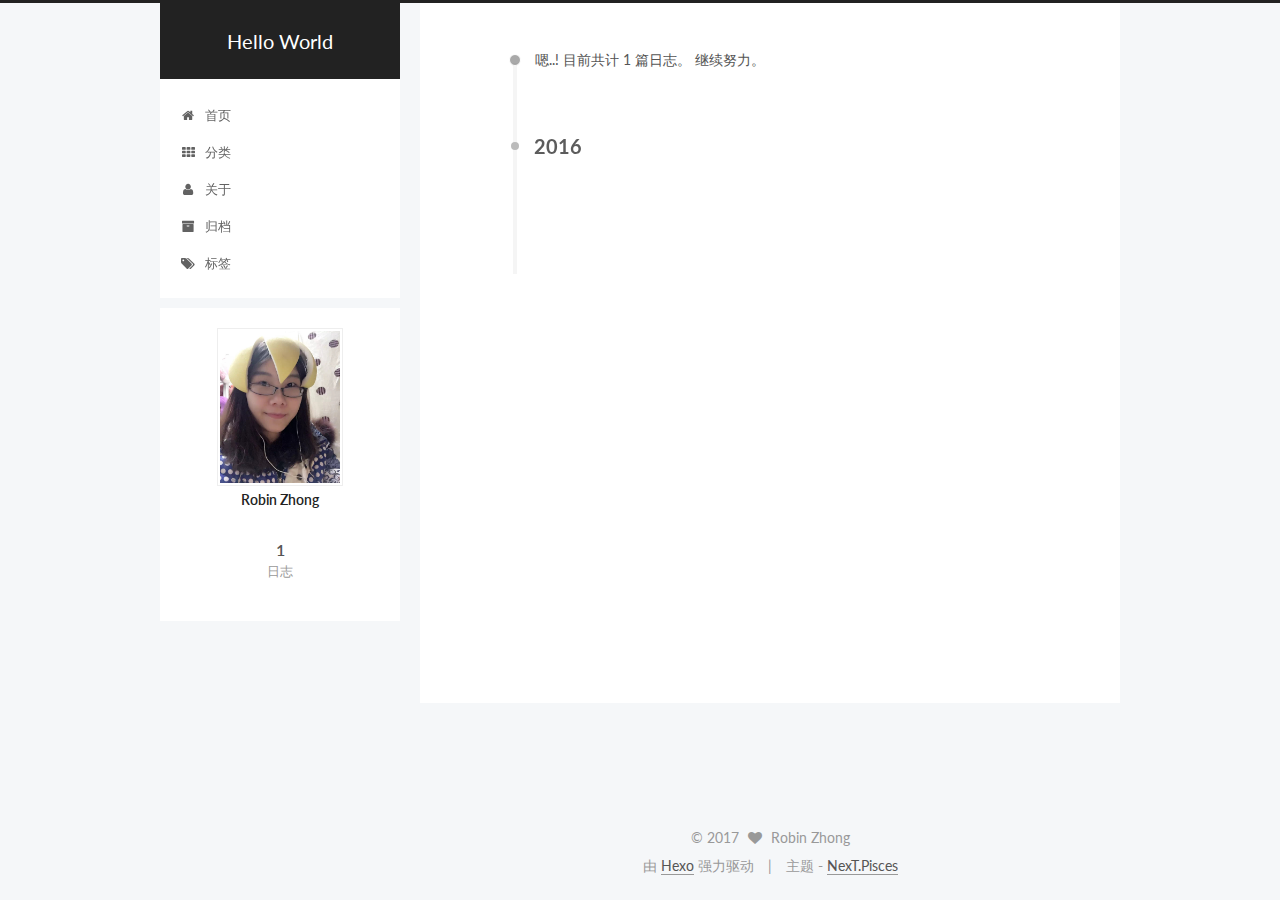
==== commit fb4866b5: "Site updated: 2017-06-22 21:21:15" ====
--- a/archives/index.html
+++ b/archives/index.html
@@ -1,473 +1,519 @@
-<!DOCTYPE html>
-<html>
+<!doctype html>
+
+
+
+  
+
+
+<html class="theme-next pisces use-motion" lang="zh-Hans">
 <head>
-  <meta charset="utf-8">
-  
-  <meta name="renderer" content="webkit">
-  <meta http-equiv="X-UA-Compatible" content="IE=edge" >
-  <link rel="dns-prefetch" href="http://yoursite.com">
-  <title>Archives | Hello World</title>
-  <meta name="viewport" content="width=device-width, initial-scale=1, maximum-scale=1">
-  <meta property="og:type" content="website">
+  <meta charset="UTF-8"/>
+<meta http-equiv="X-UA-Compatible" content="IE=edge" />
+<meta name="viewport" content="width=device-width, initial-scale=1, maximum-scale=1"/>
+
+
+
+<meta http-equiv="Cache-Control" content="no-transform" />
+<meta http-equiv="Cache-Control" content="no-siteapp" />
+
+
+
+
+
+
+
+
+
+
+
+
+  
+  
+  <link href="/lib/fancybox/source/jquery.fancybox.css?v=2.1.5" rel="stylesheet" type="text/css" />
+
+
+
+
+  
+  
+  
+  
+
+  
+    
+    
+  
+
+  
+
+  
+
+  
+
+  
+
+  
+    
+    
+    <link href="//fonts.googleapis.com/css?family=Lato:300,300italic,400,400italic,700,700italic&subset=latin,latin-ext" rel="stylesheet" type="text/css">
+  
+
+
+
+
+
+
+<link href="/lib/font-awesome/css/font-awesome.min.css?v=4.6.2" rel="stylesheet" type="text/css" />
+
+<link href="/css/main.css?v=5.1.0" rel="stylesheet" type="text/css" />
+
+
+  <meta name="keywords" content="Hexo, NexT" />
+
+
+
+
+
+
+
+
+  <link rel="shortcut icon" type="image/x-icon" href="/favicon.ico?v=5.1.0" />
+
+
+
+
+
+
+<meta property="og:type" content="website">
 <meta property="og:title" content="Hello World">
 <meta property="og:url" content="http://yoursite.com/archives/index.html">
 <meta property="og:site_name" content="Hello World">
 <meta name="twitter:card" content="summary">
 <meta name="twitter:title" content="Hello World">
-  
-    <link rel="alternative" href="/atom.xml" title="Hello World" type="application/atom+xml">
-  
-  
-    <link rel="icon" href="/favicon.png">
-  
-  <link rel="stylesheet" type="text/css" href="/main.d221b8.css">
-  <style type="text/css">
-  
-    #container.show {
-      background: linear-gradient(200deg,#a0cfe4,#e8c37e);
+
+
+
+<script type="text/javascript" id="hexo.configurations">
+  var NexT = window.NexT || {};
+  var CONFIG = {
+    root: '/',
+    scheme: 'Pisces',
+    sidebar: {"position":"left","display":"post"},
+    fancybox: true,
+    motion: true,
+    duoshuo: {
+      userId: '0',
+      author: '博主'
+    },
+    algolia: {
+      applicationID: '',
+      apiKey: '',
+      indexName: '',
+      hits: {"per_page":10},
+      labels: {"input_placeholder":"Search for Posts","hits_empty":"We didn't find any results for the search: ${query}","hits_stats":"${hits} results found in ${time} ms"}
     }
-  </style>
-  
-
-  
-
+  };
+</script>
+
+
+
+  <link rel="canonical" href="http://yoursite.com/archives/"/>
+
+
+
+
+
+  <title> 归档 | Hello World </title>
 </head>
 
-<body>
-  <div id="container" q-class="show:isCtnShow">
-    <canvas id="anm-canvas" class="anm-canvas"></canvas>
-    <div class="left-col" q-class="show:isShow">
-      
-<div class="overlay" style="background: #4d4d4d"></div>
-<div class="intrude-less">
-	<header id="header" class="inner">
-		<a href="/" class="profilepic">
-			<img src="http://oa1608w2t.bkt.clouddn.com/avatar.png" class="js-avatar">
-		</a>
-		<hgroup>
-		  <h1 class="header-author"><a href="/">Robin Zhong</a></h1>
-		</hgroup>
-		
-
-		<nav class="header-menu">
-			<ul>
-			
-				<li><a href="/">主页</a></li>
-	        
-				<li><a href="/archives">所有文章</a></li>
-	        
-			</ul>
-		</nav>
-		<nav class="header-smart-menu">
-    		
-    			
-    			<a q-on="click: openSlider(e, 'innerArchive')" href="javascript:void(0)">所有文章</a>
-    			
-            
-    			
-    			<a q-on="click: openSlider(e, 'friends')" href="javascript:void(0)">友链</a>
-    			
-            
-    			
-    			<a q-on="click: openSlider(e, 'aboutme')" href="javascript:void(0)">关于我</a>
-    			
-            
-		</nav>
-		<nav class="header-nav">
-			<div class="social">
-				
-					<a class="github" target="_blank" href="https://github.com/zhongjianzhou" title="github"><i class="icon-github"></i></a>
-		        
-					<a class="weibo" target="_blank" href="#" title="weibo"><i class="icon-weibo"></i></a>
-		        
-					<a class="rss" target="_blank" href="#" title="rss"><i class="icon-rss"></i></a>
-		        
-					<a class="zhihu" target="_blank" href="#" title="zhihu"><i class="icon-zhihu"></i></a>
-		        
-			</div>
-		</nav>
-	</header>		
+<body itemscope itemtype="http://schema.org/WebPage" lang="zh-Hans">
+
+  
+
+
+
+
+
+
+
+
+
+
+  
+  
+    
+  
+
+  <div class="container one-collumn sidebar-position-left  page-archive  ">
+    <div class="headband"></div>
+
+    <header id="header" class="header" itemscope itemtype="http://schema.org/WPHeader">
+      <div class="header-inner"><div class="site-meta ">
+  
+
+  <div class="custom-logo-site-title">
+    <a href="/"  class="brand" rel="start">
+      <span class="logo-line-before"><i></i></span>
+      <span class="site-title">Hello World</span>
+      <span class="logo-line-after"><i></i></span>
+    </a>
+  </div>
+  <p class="site-subtitle"></p>
 </div>
 
-    </div>
-    <div class="mid-col" q-class="show:isShow,hide:isShow|isFalse">
-      
-<nav id="mobile-nav">
-  	<div class="overlay js-overlay" style="background: #4d4d4d"></div>
-	<div class="btnctn js-mobile-btnctn">
-  		<div class="slider-trigger list" q-on="click: openSlider(e)"><i class="icon icon-sort"></i></div>
-	</div>
-	<div class="intrude-less">
-		<header id="header" class="inner">
-			<div class="profilepic">
-				<img src="http://oa1608w2t.bkt.clouddn.com/avatar.png" class="js-avatar">
-			</div>
-			<hgroup>
-			  <h1 class="header-author js-header-author">Robin Zhong</h1>
-			</hgroup>
-			
-			
-			
-				
-			
-				
-			
-			
-			
-			<nav class="header-nav">
-				<div class="social">
-					
-						<a class="github" target="_blank" href="https://github.com/zhongjianzhou" title="github"><i class="icon-github"></i></a>
-			        
-						<a class="weibo" target="_blank" href="#" title="weibo"><i class="icon-weibo"></i></a>
-			        
-						<a class="rss" target="_blank" href="#" title="rss"><i class="icon-rss"></i></a>
-			        
-						<a class="zhihu" target="_blank" href="#" title="zhihu"><i class="icon-zhihu"></i></a>
-			        
-				</div>
-			</nav>
-
-			<nav class="header-menu js-header-menu">
-				<ul style="width: 50%">
-				
-				
-					<li style="width: 50%"><a href="/">主页</a></li>
-		        
-					<li style="width: 50%"><a href="/archives">所有文章</a></li>
-		        
-				</ul>
-			</nav>
-		</header>				
-	</div>
-	<div class="mobile-mask" style="display:none" q-show="isShow"></div>
+<div class="site-nav-toggle">
+  <button>
+    <span class="btn-bar"></span>
+    <span class="btn-bar"></span>
+    <span class="btn-bar"></span>
+  </button>
+</div>
+
+<nav class="site-nav">
+  
+
+  
+    <ul id="menu" class="menu">
+      
+        
+        <li class="menu-item menu-item-home">
+          <a href="/" rel="section">
+            
+              <i class="menu-item-icon fa fa-fw fa-home"></i> <br />
+            
+            首页
+          </a>
+        </li>
+      
+        
+        <li class="menu-item menu-item-categories">
+          <a href="/categories" rel="section">
+            
+              <i class="menu-item-icon fa fa-fw fa-th"></i> <br />
+            
+            分类
+          </a>
+        </li>
+      
+        
+        <li class="menu-item menu-item-about">
+          <a href="/about" rel="section">
+            
+              <i class="menu-item-icon fa fa-fw fa-user"></i> <br />
+            
+            关于
+          </a>
+        </li>
+      
+        
+        <li class="menu-item menu-item-archives">
+          <a href="/archives" rel="section">
+            
+              <i class="menu-item-icon fa fa-fw fa-archive"></i> <br />
+            
+            归档
+          </a>
+        </li>
+      
+        
+        <li class="menu-item menu-item-tags">
+          <a href="/tags" rel="section">
+            
+              <i class="menu-item-icon fa fa-fw fa-tags"></i> <br />
+            
+            标签
+          </a>
+        </li>
+      
+
+      
+    </ul>
+  
+
+  
 </nav>
 
-      <div id="wrapper" class="body-wrap">
-        <div class="menu-l">
-          <div class="canvas-wrap">
-            <canvas data-colors="#eaeaea" data-sectionHeight="100" data-contentId="js-content" id="myCanvas1" class="anm-canvas"></canvas>
+
+
+ </div>
+    </header>
+
+    <main id="main" class="main">
+      <div class="main-inner">
+        <div class="content-wrap">
+          <div id="content" class="content">
+            
+
+  <section id="posts" class="posts-collapse">
+    <span class="archive-move-on"></span>
+
+    <span class="archive-page-counter">
+      
+      
+      
+        
+      
+      嗯..! 目前共计 1 篇日志。 继续努力。
+    </span>
+
+    
+
+      
+      
+      
+
+      
+        
+        <div class="collection-title">
+          <h2 class="archive-year motion-element" id="archive-year-2016">2016</h2>
+        </div>
+      
+      
+
+      
+
+  <article class="post post-type-normal" itemscope itemtype="http://schema.org/Article">
+    <header class="post-header">
+
+      <h1 class="post-title">
+        
+            <a class="post-title-link" href="/2016/12/11/hello-world/" itemprop="url">
+              
+                <span itemprop="name">Hello World</span>
+              
+            </a>
+        
+      </h1>
+
+      <div class="post-meta">
+        <time class="post-time" itemprop="dateCreated"
+              datetime="2016-12-11T23:13:39+08:00"
+              content="2016-12-11" >
+          12-11
+        </time>
+      </div>
+
+    </header>
+  </article>
+
+
+
+    
+
+  </section>
+
+  
+
+
+
           </div>
-          <div id="js-content" class="content-ll">
-            
-  
-  
-    
-    
-      
-      
-      <section class="archives-wrap">
-        <div class="archive-year-wrap">
-          <a href="/archives/2016" class="archive-year">2016</a>
+          
+
+
+          
+
         </div>
-        <div class="archives">
-    
-    <article class="archive-article archive-type-post">
-  <div class="archive-article-inner">
-    <header class="archive-article-header">
-      	<div class="article-meta">
-	      	<a href="/2016/12/11/hello-world/" class="archive-article-date">
-  	<time datetime="2016-12-11T15:13:39.670Z" itemprop="datePublished"><i class="icon-calendar icon"></i>2016-12-11</time>
-</a>
-        </div>
-    	 
-  
-    <h1 itemprop="name">
-      <a class="archive-article-title" href="/2016/12/11/hello-world/">Hello World</a>
-    </h1>
-  
-
-        <div class="article-info info-on-right">
+        
           
-          
-
-        </div>
-        <div class="clearfix"></div>
-    </header>
-  </div>
-</article>
-  
-  
-    </div></section>
-  
-
-    
-
-
-          </div>
-        </div>
-      </div>
-      <footer id="footer">
-  <div class="outer">
-    <div id="footer-info">
-    	<div class="footer-left">
-    		&copy; 2017 Robin Zhong
-    	</div>
-      	<div class="footer-right">
-      		<a href="http://hexo.io/" target="_blank">Hexo</a>  Theme <a href="https://github.com/litten/hexo-theme-yilia" target="_blank">Yilia</a> by Litten
-      	</div>
+  
+  <div class="sidebar-toggle">
+    <div class="sidebar-toggle-line-wrap">
+      <span class="sidebar-toggle-line sidebar-toggle-line-first"></span>
+      <span class="sidebar-toggle-line sidebar-toggle-line-middle"></span>
+      <span class="sidebar-toggle-line sidebar-toggle-line-last"></span>
     </div>
   </div>
-</footer>
+
+  <aside id="sidebar" class="sidebar">
+    <div class="sidebar-inner">
+
+      
+
+      
+
+      <section class="site-overview sidebar-panel sidebar-panel-active">
+        <div class="site-author motion-element" itemprop="author" itemscope itemtype="http://schema.org/Person">
+          <img class="site-author-image" itemprop="image"
+               src="/uploads/avatar.png"
+               alt="Robin Zhong" />
+          <p class="site-author-name" itemprop="name">Robin Zhong</p>
+          <p class="site-description motion-element" itemprop="description"></p>
+        </div>
+        <nav class="site-state motion-element">
+          <div class="site-state-item site-state-posts">
+            <a href="/archives">
+              <span class="site-state-item-count">1</span>
+              <span class="site-state-item-name">日志</span>
+            </a>
+          </div>
+
+          
+
+          
+
+        </nav>
+
+        
+
+        <div class="links-of-author motion-element">
+          
+        </div>
+
+        
+        
+
+        
+        
+
+        
+
+
+      </section>
+
+      
+
     </div>
-    <script>
-	var yiliaConfig = {
-		mathjax: true,
-		isHome: false,
-		isPost: false,
-		isArchive: true,
-		isTag: false,
-		isCategory: false,
-		open_in_new: false,
-		root: "/",
-		innerArchive: true,
-		showTags: false
-	}
+  </aside>
+
+
+        
+      </div>
+    </main>
+
+    <footer id="footer" class="footer">
+      <div class="footer-inner">
+        <div class="copyright" >
+  
+  &copy; 
+  <span itemprop="copyrightYear">2017</span>
+  <span class="with-love">
+    <i class="fa fa-heart"></i>
+  </span>
+  <span class="author" itemprop="copyrightHolder">Robin Zhong</span>
+</div>
+
+
+<div class="powered-by">
+  由 <a class="theme-link" href="https://hexo.io">Hexo</a> 强力驱动
+</div>
+
+<div class="theme-info">
+  主题 -
+  <a class="theme-link" href="https://github.com/iissnan/hexo-theme-next">
+    NexT.Pisces
+  </a>
+</div>
+
+
+        
+
+        
+      </div>
+    </footer>
+
+    <div class="back-to-top">
+      <i class="fa fa-arrow-up"></i>
+    </div>
+  </div>
+
+  
+
+<script type="text/javascript">
+  if (Object.prototype.toString.call(window.Promise) !== '[object Function]') {
+    window.Promise = null;
+  }
 </script>
 
-<script>
-!function(t){function n(r){if(e[r])return e[r].exports;var o=e[r]={exports:{},id:r,loaded:!1};return t[r].call(o.exports,o,o.exports,n),o.loaded=!0,o.exports}var e={};return n.m=t,n.c=e,n.p="/",n(0)}([function(t,n,e){"use strict";function r(t){return t&&t.__esModule?t:{default:t}}function o(t,n){var e=/\/|index.html/g;return t.replace(e,"")===n.replace(e,"")}function i(){for(var t=document.querySelectorAll(".js-header-menu li a"),n=window.location.pathname,e=0,r=t.length;e<r;e++){var i=t[e];o(n,i.getAttribute("href"))&&(0,d.default)(i,"active")}}function u(t){for(var n=t.offsetLeft,e=t.offsetParent;null!==e;)n+=e.offsetLeft,e=e.offsetParent;return n}function f(t){for(var n=t.offsetTop,e=t.offsetParent;null!==e;)n+=e.offsetTop,e=e.offsetParent;return n}function c(t,n,e,r,o){var i=u(t),c=f(t)-n;if(c-e<=o){var a=t.$newDom;a||(a=t.cloneNode(!0),(0,h.default)(t,a),t.$newDom=a,a.style.position="fixed",a.style.top=(e||c)+"px",a.style.left=i+"px",a.style.zIndex=r||2,a.style.width="100%",a.style.color="#fff"),a.style.visibility="visible",t.style.visibility="hidden"}else{t.style.visibility="visible";var s=t.$newDom;s&&(s.style.visibility="hidden")}}function a(){var t=document.querySelector(".js-overlay"),n=document.querySelector(".js-header-menu");c(t,document.body.scrollTop,-63,2,0),c(n,document.body.scrollTop,1,3,0)}function s(){document.querySelector("#container").addEventListener("scroll",function(t){a()}),window.addEventListener("scroll",function(t){a()}),a()}function l(){x.default.versions.mobile&&window.screen.width<800&&(i(),s())}var p=e(71),d=r(p),v=e(72),y=(r(v),e(84)),h=r(y),b=e(69),x=r(b),m=e(75),g=r(m),w=e(70);l(),(0,w.addLoadEvent)(function(){g.default.init()}),t.exports={}},function(t,n){var e=t.exports="undefined"!=typeof window&&window.Math==Math?window:"undefined"!=typeof self&&self.Math==Math?self:Function("return this")();"number"==typeof __g&&(__g=e)},function(t,n){var e={}.hasOwnProperty;t.exports=function(t,n){return e.call(t,n)}},function(t,n,e){var r=e(49),o=e(15);t.exports=function(t){return r(o(t))}},function(t,n,e){t.exports=!e(8)(function(){return 7!=Object.defineProperty({},"a",{get:function(){return 7}}).a})},function(t,n,e){var r=e(6),o=e(12);t.exports=e(4)?function(t,n,e){return r.f(t,n,o(1,e))}:function(t,n,e){return t[n]=e,t}},function(t,n,e){var r=e(10),o=e(30),i=e(24),u=Object.defineProperty;n.f=e(4)?Object.defineProperty:function(t,n,e){if(r(t),n=i(n,!0),r(e),o)try{return u(t,n,e)}catch(t){}if("get"in e||"set"in e)throw TypeError("Accessors not supported!");return"value"in e&&(t[n]=e.value),t}},function(t,n,e){var r=e(22)("wks"),o=e(13),i=e(1).Symbol,u="function"==typeof i,f=t.exports=function(t){return r[t]||(r[t]=u&&i[t]||(u?i:o)("Symbol."+t))};f.store=r},function(t,n){t.exports=function(t){try{return!!t()}catch(t){return!0}}},function(t,n,e){var r=e(35),o=e(16);t.exports=Object.keys||function(t){return r(t,o)}},function(t,n,e){var r=e(11);t.exports=function(t){if(!r(t))throw TypeError(t+" is not an object!");return t}},function(t,n){t.exports=function(t){return"object"==typeof t?null!==t:"function"==typeof t}},function(t,n){t.exports=function(t,n){return{enumerable:!(1&t),configurable:!(2&t),writable:!(4&t),value:n}}},function(t,n){var e=0,r=Math.random();t.exports=function(t){return"Symbol(".concat(void 0===t?"":t,")_",(++e+r).toString(36))}},function(t,n){var e=t.exports={version:"2.4.0"};"number"==typeof __e&&(__e=e)},function(t,n){t.exports=function(t){if(void 0==t)throw TypeError("Can't call method on  "+t);return t}},function(t,n){t.exports="constructor,hasOwnProperty,isPrototypeOf,propertyIsEnumerable,toLocaleString,toString,valueOf".split(",")},function(t,n){t.exports={}},function(t,n){t.exports=!0},function(t,n){n.f={}.propertyIsEnumerable},function(t,n,e){var r=e(6).f,o=e(2),i=e(7)("toStringTag");t.exports=function(t,n,e){t&&!o(t=e?t:t.prototype,i)&&r(t,i,{configurable:!0,value:n})}},function(t,n,e){var r=e(22)("keys"),o=e(13);t.exports=function(t){return r[t]||(r[t]=o(t))}},function(t,n,e){var r=e(1),o="__core-js_shared__",i=r[o]||(r[o]={});t.exports=function(t){return i[t]||(i[t]={})}},function(t,n){var e=Math.ceil,r=Math.floor;t.exports=function(t){return isNaN(t=+t)?0:(t>0?r:e)(t)}},function(t,n,e){var r=e(11);t.exports=function(t,n){if(!r(t))return t;var e,o;if(n&&"function"==typeof(e=t.toString)&&!r(o=e.call(t)))return o;if("function"==typeof(e=t.valueOf)&&!r(o=e.call(t)))return o;if(!n&&"function"==typeof(e=t.toString)&&!r(o=e.call(t)))return o;throw TypeError("Can't convert object to primitive value")}},function(t,n,e){var r=e(1),o=e(14),i=e(18),u=e(26),f=e(6).f;t.exports=function(t){var n=o.Symbol||(o.Symbol=i?{}:r.Symbol||{});"_"==t.charAt(0)||t in n||f(n,t,{value:u.f(t)})}},function(t,n,e){n.f=e(7)},function(t,n,e){var r=e(1),o=e(14),i=e(46),u=e(5),f="prototype",c=function(t,n,e){var a,s,l,p=t&c.F,d=t&c.G,v=t&c.S,y=t&c.P,h=t&c.B,b=t&c.W,x=d?o:o[n]||(o[n]={}),m=x[f],g=d?r:v?r[n]:(r[n]||{})[f];d&&(e=n);for(a in e)s=!p&&g&&void 0!==g[a],s&&a in x||(l=s?g[a]:e[a],x[a]=d&&"function"!=typeof g[a]?e[a]:h&&s?i(l,r):b&&g[a]==l?function(t){var n=function(n,e,r){if(this instanceof t){switch(arguments.length){case 0:return new t;case 1:return new t(n);case 2:return new t(n,e)}return new t(n,e,r)}return t.apply(this,arguments)};return n[f]=t[f],n}(l):y&&"function"==typeof l?i(Function.call,l):l,y&&((x.virtual||(x.virtual={}))[a]=l,t&c.R&&m&&!m[a]&&u(m,a,l)))};c.F=1,c.G=2,c.S=4,c.P=8,c.B=16,c.W=32,c.U=64,c.R=128,t.exports=c},function(t,n){var e={}.toString;t.exports=function(t){return e.call(t).slice(8,-1)}},function(t,n,e){var r=e(11),o=e(1).document,i=r(o)&&r(o.createElement);t.exports=function(t){return i?o.createElement(t):{}}},function(t,n,e){t.exports=!e(4)&&!e(8)(function(){return 7!=Object.defineProperty(e(29)("div"),"a",{get:function(){return 7}}).a})},function(t,n,e){"use strict";var r=e(18),o=e(27),i=e(36),u=e(5),f=e(2),c=e(17),a=e(51),s=e(20),l=e(58),p=e(7)("iterator"),d=!([].keys&&"next"in[].keys()),v="@@iterator",y="keys",h="values",b=function(){return this};t.exports=function(t,n,e,x,m,g,w){a(e,n,x);var O,S,_,j=function(t){if(!d&&t in A)return A[t];switch(t){case y:return function(){return new e(this,t)};case h:return function(){return new e(this,t)}}return function(){return new e(this,t)}},P=n+" Iterator",E=m==h,M=!1,A=t.prototype,T=A[p]||A[v]||m&&A[m],L=T||j(m),N=m?E?j("entries"):L:void 0,C="Array"==n?A.entries||T:T;if(C&&(_=l(C.call(new t)),_!==Object.prototype&&(s(_,P,!0),r||f(_,p)||u(_,p,b))),E&&T&&T.name!==h&&(M=!0,L=function(){return T.call(this)}),r&&!w||!d&&!M&&A[p]||u(A,p,L),c[n]=L,c[P]=b,m)if(O={values:E?L:j(h),keys:g?L:j(y),entries:N},w)for(S in O)S in A||i(A,S,O[S]);else o(o.P+o.F*(d||M),n,O);return O}},function(t,n,e){var r=e(10),o=e(55),i=e(16),u=e(21)("IE_PROTO"),f=function(){},c="prototype",a=function(){var t,n=e(29)("iframe"),r=i.length,o="<",u=">";for(n.style.display="none",e(48).appendChild(n),n.src="javascript:",t=n.contentWindow.document,t.open(),t.write(o+"script"+u+"document.F=Object"+o+"/script"+u),t.close(),a=t.F;r--;)delete a[c][i[r]];return a()};t.exports=Object.create||function(t,n){var e;return null!==t?(f[c]=r(t),e=new f,f[c]=null,e[u]=t):e=a(),void 0===n?e:o(e,n)}},function(t,n,e){var r=e(35),o=e(16).concat("length","prototype");n.f=Object.getOwnPropertyNames||function(t){return r(t,o)}},function(t,n){n.f=Object.getOwnPropertySymbols},function(t,n,e){var r=e(2),o=e(3),i=e(45)(!1),u=e(21)("IE_PROTO");t.exports=function(t,n){var e,f=o(t),c=0,a=[];for(e in f)e!=u&&r(f,e)&&a.push(e);for(;n.length>c;)r(f,e=n[c++])&&(~i(a,e)||a.push(e));return a}},function(t,n,e){t.exports=e(5)},function(t,n,e){var r=e(15);t.exports=function(t){return Object(r(t))}},function(t,n,e){t.exports={default:e(41),__esModule:!0}},function(t,n,e){t.exports={default:e(42),__esModule:!0}},function(t,n,e){"use strict";function r(t){return t&&t.__esModule?t:{default:t}}n.__esModule=!0;var o=e(39),i=r(o),u=e(38),f=r(u),c="function"==typeof f.default&&"symbol"==typeof i.default?function(t){return typeof t}:function(t){return t&&"function"==typeof f.default&&t.constructor===f.default&&t!==f.default.prototype?"symbol":typeof t};n.default="function"==typeof f.default&&"symbol"===c(i.default)?function(t){return"undefined"==typeof t?"undefined":c(t)}:function(t){return t&&"function"==typeof f.default&&t.constructor===f.default&&t!==f.default.prototype?"symbol":"undefined"==typeof t?"undefined":c(t)}},function(t,n,e){e(65),e(63),e(66),e(67),t.exports=e(14).Symbol},function(t,n,e){e(64),e(68),t.exports=e(26).f("iterator")},function(t,n){t.exports=function(t){if("function"!=typeof t)throw TypeError(t+" is not a function!");return t}},function(t,n){t.exports=function(){}},function(t,n,e){var r=e(3),o=e(61),i=e(60);t.exports=function(t){return function(n,e,u){var f,c=r(n),a=o(c.length),s=i(u,a);if(t&&e!=e){for(;a>s;)if(f=c[s++],f!=f)return!0}else for(;a>s;s++)if((t||s in c)&&c[s]===e)return t||s||0;return!t&&-1}}},function(t,n,e){var r=e(43);t.exports=function(t,n,e){if(r(t),void 0===n)return t;switch(e){case 1:return function(e){return t.call(n,e)};case 2:return function(e,r){return t.call(n,e,r)};case 3:return function(e,r,o){return t.call(n,e,r,o)}}return function(){return t.apply(n,arguments)}}},function(t,n,e){var r=e(9),o=e(34),i=e(19);t.exports=function(t){var n=r(t),e=o.f;if(e)for(var u,f=e(t),c=i.f,a=0;f.length>a;)c.call(t,u=f[a++])&&n.push(u);return n}},function(t,n,e){t.exports=e(1).document&&document.documentElement},function(t,n,e){var r=e(28);t.exports=Object("z").propertyIsEnumerable(0)?Object:function(t){return"String"==r(t)?t.split(""):Object(t)}},function(t,n,e){var r=e(28);t.exports=Array.isArray||function(t){return"Array"==r(t)}},function(t,n,e){"use strict";var r=e(32),o=e(12),i=e(20),u={};e(5)(u,e(7)("iterator"),function(){return this}),t.exports=function(t,n,e){t.prototype=r(u,{next:o(1,e)}),i(t,n+" Iterator")}},function(t,n){t.exports=function(t,n){return{value:n,done:!!t}}},function(t,n,e){var r=e(9),o=e(3);t.exports=function(t,n){for(var e,i=o(t),u=r(i),f=u.length,c=0;f>c;)if(i[e=u[c++]]===n)return e}},function(t,n,e){var r=e(13)("meta"),o=e(11),i=e(2),u=e(6).f,f=0,c=Object.isExtensible||function(){return!0},a=!e(8)(function(){return c(Object.preventExtensions({}))}),s=function(t){u(t,r,{value:{i:"O"+ ++f,w:{}}})},l=function(t,n){if(!o(t))return"symbol"==typeof t?t:("string"==typeof t?"S":"P")+t;if(!i(t,r)){if(!c(t))return"F";if(!n)return"E";s(t)}return t[r].i},p=function(t,n){if(!i(t,r)){if(!c(t))return!0;if(!n)return!1;s(t)}return t[r].w},d=function(t){return a&&v.NEED&&c(t)&&!i(t,r)&&s(t),t},v=t.exports={KEY:r,NEED:!1,fastKey:l,getWeak:p,onFreeze:d}},function(t,n,e){var r=e(6),o=e(10),i=e(9);t.exports=e(4)?Object.defineProperties:function(t,n){o(t);for(var e,u=i(n),f=u.length,c=0;f>c;)r.f(t,e=u[c++],n[e]);return t}},function(t,n,e){var r=e(19),o=e(12),i=e(3),u=e(24),f=e(2),c=e(30),a=Object.getOwnPropertyDescriptor;n.f=e(4)?a:function(t,n){if(t=i(t),n=u(n,!0),c)try{return a(t,n)}catch(t){}if(f(t,n))return o(!r.f.call(t,n),t[n])}},function(t,n,e){var r=e(3),o=e(33).f,i={}.toString,u="object"==typeof window&&window&&Object.getOwnPropertyNames?Object.getOwnPropertyNames(window):[],f=function(t){try{return o(t)}catch(t){return u.slice()}};t.exports.f=function(t){return u&&"[object Window]"==i.call(t)?f(t):o(r(t))}},function(t,n,e){var r=e(2),o=e(37),i=e(21)("IE_PROTO"),u=Object.prototype;t.exports=Object.getPrototypeOf||function(t){return t=o(t),r(t,i)?t[i]:"function"==typeof t.constructor&&t instanceof t.constructor?t.constructor.prototype:t instanceof Object?u:null}},function(t,n,e){var r=e(23),o=e(15);t.exports=function(t){return function(n,e){var i,u,f=String(o(n)),c=r(e),a=f.length;return c<0||c>=a?t?"":void 0:(i=f.charCodeAt(c),i<55296||i>56319||c+1===a||(u=f.charCodeAt(c+1))<56320||u>57343?t?f.charAt(c):i:t?f.slice(c,c+2):(i-55296<<10)+(u-56320)+65536)}}},function(t,n,e){var r=e(23),o=Math.max,i=Math.min;t.exports=function(t,n){return t=r(t),t<0?o(t+n,0):i(t,n)}},function(t,n,e){var r=e(23),o=Math.min;t.exports=function(t){return t>0?o(r(t),9007199254740991):0}},function(t,n,e){"use strict";var r=e(44),o=e(52),i=e(17),u=e(3);t.exports=e(31)(Array,"Array",function(t,n){this._t=u(t),this._i=0,this._k=n},function(){var t=this._t,n=this._k,e=this._i++;return!t||e>=t.length?(this._t=void 0,o(1)):"keys"==n?o(0,e):"values"==n?o(0,t[e]):o(0,[e,t[e]])},"values"),i.Arguments=i.Array,r("keys"),r("values"),r("entries")},function(t,n){},function(t,n,e){"use strict";var r=e(59)(!0);e(31)(String,"String",function(t){this._t=String(t),this._i=0},function(){var t,n=this._t,e=this._i;return e>=n.length?{value:void 0,done:!0}:(t=r(n,e),this._i+=t.length,{value:t,done:!1})})},function(t,n,e){"use strict";var r=e(1),o=e(2),i=e(4),u=e(27),f=e(36),c=e(54).KEY,a=e(8),s=e(22),l=e(20),p=e(13),d=e(7),v=e(26),y=e(25),h=e(53),b=e(47),x=e(50),m=e(10),g=e(3),w=e(24),O=e(12),S=e(32),_=e(57),j=e(56),P=e(6),E=e(9),M=j.f,A=P.f,T=_.f,L=r.Symbol,N=r.JSON,C=N&&N.stringify,k="prototype",F=d("_hidden"),q=d("toPrimitive"),I={}.propertyIsEnumerable,B=s("symbol-registry"),D=s("symbols"),W=s("op-symbols"),H=Object[k],K="function"==typeof L,R=r.QObject,J=!R||!R[k]||!R[k].findChild,U=i&&a(function(){return 7!=S(A({},"a",{get:function(){return A(this,"a",{value:7}).a}})).a})?function(t,n,e){var r=M(H,n);r&&delete H[n],A(t,n,e),r&&t!==H&&A(H,n,r)}:A,G=function(t){var n=D[t]=S(L[k]);return n._k=t,n},$=K&&"symbol"==typeof L.iterator?function(t){return"symbol"==typeof t}:function(t){return t instanceof L},z=function(t,n,e){return t===H&&z(W,n,e),m(t),n=w(n,!0),m(e),o(D,n)?(e.enumerable?(o(t,F)&&t[F][n]&&(t[F][n]=!1),e=S(e,{enumerable:O(0,!1)})):(o(t,F)||A(t,F,O(1,{})),t[F][n]=!0),U(t,n,e)):A(t,n,e)},Y=function(t,n){m(t);for(var e,r=b(n=g(n)),o=0,i=r.length;i>o;)z(t,e=r[o++],n[e]);return t},Q=function(t,n){return void 0===n?S(t):Y(S(t),n)},X=function(t){var n=I.call(this,t=w(t,!0));return!(this===H&&o(D,t)&&!o(W,t))&&(!(n||!o(this,t)||!o(D,t)||o(this,F)&&this[F][t])||n)},V=function(t,n){if(t=g(t),n=w(n,!0),t!==H||!o(D,n)||o(W,n)){var e=M(t,n);return!e||!o(D,n)||o(t,F)&&t[F][n]||(e.enumerable=!0),e}},Z=function(t){for(var n,e=T(g(t)),r=[],i=0;e.length>i;)o(D,n=e[i++])||n==F||n==c||r.push(n);return r},tt=function(t){for(var n,e=t===H,r=T(e?W:g(t)),i=[],u=0;r.length>u;)!o(D,n=r[u++])||e&&!o(H,n)||i.push(D[n]);return i};K||(L=function(){if(this instanceof L)throw TypeError("Symbol is not a constructor!");var t=p(arguments.length>0?arguments[0]:void 0),n=function(e){this===H&&n.call(W,e),o(this,F)&&o(this[F],t)&&(this[F][t]=!1),U(this,t,O(1,e))};return i&&J&&U(H,t,{configurable:!0,set:n}),G(t)},f(L[k],"toString",function(){return this._k}),j.f=V,P.f=z,e(33).f=_.f=Z,e(19).f=X,e(34).f=tt,i&&!e(18)&&f(H,"propertyIsEnumerable",X,!0),v.f=function(t){return G(d(t))}),u(u.G+u.W+u.F*!K,{Symbol:L});for(var nt="hasInstance,isConcatSpreadable,iterator,match,replace,search,species,split,toPrimitive,toStringTag,unscopables".split(","),et=0;nt.length>et;)d(nt[et++]);for(var nt=E(d.store),et=0;nt.length>et;)y(nt[et++]);u(u.S+u.F*!K,"Symbol",{for:function(t){return o(B,t+="")?B[t]:B[t]=L(t)},keyFor:function(t){if($(t))return h(B,t);throw TypeError(t+" is not a symbol!")},useSetter:function(){J=!0},useSimple:function(){J=!1}}),u(u.S+u.F*!K,"Object",{create:Q,defineProperty:z,defineProperties:Y,getOwnPropertyDescriptor:V,getOwnPropertyNames:Z,getOwnPropertySymbols:tt}),N&&u(u.S+u.F*(!K||a(function(){var t=L();return"[null]"!=C([t])||"{}"!=C({a:t})||"{}"!=C(Object(t))})),"JSON",{stringify:function(t){if(void 0!==t&&!$(t)){for(var n,e,r=[t],o=1;arguments.length>o;)r.push(arguments[o++]);return n=r[1],"function"==typeof n&&(e=n),!e&&x(n)||(n=function(t,n){if(e&&(n=e.call(this,t,n)),!$(n))return n}),r[1]=n,C.apply(N,r)}}}),L[k][q]||e(5)(L[k],q,L[k].valueOf),l(L,"Symbol"),l(Math,"Math",!0),l(r.JSON,"JSON",!0)},function(t,n,e){e(25)("asyncIterator")},function(t,n,e){e(25)("observable")},function(t,n,e){e(62);for(var r=e(1),o=e(5),i=e(17),u=e(7)("toStringTag"),f=["NodeList","DOMTokenList","MediaList","StyleSheetList","CSSRuleList"],c=0;c<5;c++){var a=f[c],s=r[a],l=s&&s.prototype;l&&!l[u]&&o(l,u,a),i[a]=i.Array}},function(t,n){"use strict";var e={versions:function(){var t=window.navigator.userAgent;return{trident:t.indexOf("Trident")>-1,presto:t.indexOf("Presto")>-1,webKit:t.indexOf("AppleWebKit")>-1,gecko:t.indexOf("Gecko")>-1&&t.indexOf("KHTML")==-1,mobile:!!t.match(/AppleWebKit.*Mobile.*/),ios:!!t.match(/\(i[^;]+;( U;)? CPU.+Mac OS X/),android:t.indexOf("Android")>-1||t.indexOf("Linux")>-1,iPhone:t.indexOf("iPhone")>-1||t.indexOf("Mac")>-1,iPad:t.indexOf("iPad")>-1,webApp:t.indexOf("Safari")==-1,weixin:t.indexOf("MicroMessenger")==-1}}()};t.exports=e},function(t,n,e){"use strict";function r(t){return t&&t.__esModule?t:{default:t}}var o=e(40),i=r(o),u=function(){function t(t,n,e){return n||e?String.fromCharCode(n||e):o[t]||t}function n(t){return l[t]}var e=/&quot;|&lt;|&gt;|&amp;|&nbsp;|&apos;|&#(\d+);|&#(\d+)/g,r=/['<> "&]/g,o={"&quot;":'"',"&lt;":"<","&gt;":">","&amp;":"&","&nbsp;":" "},f=/\u00a0/g,c=/<br\s*\/?>/gi,a=/\r?\n/g,s=/\s/g,l={};for(var p in o)l[o[p]]=p;return o["&apos;"]="'",l["'"]="&#39;",{encode:function(t){return t?(""+t).replace(r,n).replace(a,"<br/>").replace(s,"&nbsp;"):""},decode:function(n){return n?(""+n).replace(c,"\n").replace(e,t).replace(f," "):""},encodeBase16:function(t){if(!t)return t;t+="";for(var n=[],e=0,r=t.length;r>e;e++)n.push(t.charCodeAt(e).toString(16).toUpperCase());return n.join("")},encodeBase16forJSON:function(t){if(!t)return t;t=t.replace(/[\u4E00-\u9FBF]/gi,function(t){return escape(t).replace("%u","\\u")});for(var n=[],e=0,r=t.length;r>e;e++)n.push(t.charCodeAt(e).toString(16).toUpperCase());return n.join("")},decodeBase16:function(t){if(!t)return t;t+="";for(var n=[],e=0,r=t.length;r>e;e+=2)n.push(String.fromCharCode("0x"+t.slice(e,e+2)));return n.join("")},encodeObject:function(t){if(t instanceof Array)for(var n=0,e=t.length;e>n;n++)t[n]=u.encodeObject(t[n]);else if("object"==("undefined"==typeof t?"undefined":(0,i.default)(t)))for(var r in t)t[r]=u.encodeObject(t[r]);else if("string"==typeof t)return u.encode(t);return t},loadScript:function(t){var n=document.createElement("script");document.getElementsByTagName("body")[0].appendChild(n),n.setAttribute("src",t)},addLoadEvent:function(t){var n=window.onload;"function"!=typeof window.onload?window.onload=t:window.onload=function(){n(),t()}}}}();t.exports=u},function(t,n){function e(t,n){t.classList?t.classList.add(n):t.className+=" "+n}t.exports=e},function(t,n){function e(t,n){if(t.classList)t.classList.remove(n);else{var e=new RegExp("(^|\\b)"+n.split(" ").join("|")+"(\\b|$)","gi");t.className=t.className.replace(e," ")}}t.exports=e},,,function(t,n){"use strict";function e(){var t=document.querySelector("#page-nav");if(t&&!document.querySelector("#page-nav .extend.prev")&&(t.innerHTML='<a class="extend prev disabled" rel="prev">&laquo; Prev</a>'+t.innerHTML),t&&!document.querySelector("#page-nav .extend.next")&&(t.innerHTML=t.innerHTML+'<a class="extend next disabled" rel="next">Next &raquo;</a>'),yiliaConfig&&yiliaConfig.open_in_new){var n=document.querySelectorAll(".article-entry a:not(.article-more-a)");n.forEach(function(t){t.setAttribute("target","_blank")})}var e=document.querySelector("#js-aboutme");e&&0!==e.length&&(e.innerHTML=e.innerText)}t.exports={init:e}},,,,,,,,,function(t,n){function e(t,n){if("string"==typeof n)return t.insertAdjacentHTML("afterend",n);var e=t.nextSibling;return e?t.parentNode.insertBefore(n,e):t.parentNode.appendChild(n)}t.exports=e}]);
-</script>
-<script src="/main.d221b8.js"></script>
-<script>
-(function() {
-	var loadScript = function(path) {
-	    var $script = document.createElement('script')
-	    document.getElementsByTagName('body')[0].appendChild($script)
-	    $script.setAttribute('src', path)
-	}
-	loadScript("/slider.59dfdc.js")
-})();
-</script>
-
-
-
-
-<script type="text/x-mathjax-config">
-MathJax.Hub.Config({
-    tex2jax: {
-        inlineMath: [ ['$','$'], ["\\(","\\)"]  ],
-        processEscapes: true,
-        skipTags: ['script', 'noscript', 'style', 'textarea', 'pre', 'code']
-    }
-});
-
-MathJax.Hub.Queue(function() {
-    var all = MathJax.Hub.getAllJax(), i;
-    for(i=0; i < all.length; i += 1) {
-        all[i].SourceElement().parentNode.className += ' has-jax';                 
-    }       
-});
-</script>
-
-<script src="//cdn.mathjax.org/mathjax/latest/MathJax.js?config=TeX-AMS-MML_HTMLorMML">
-</script>
-
-
-    
-<div class="tools-col" q-class="show:isShow,hide:isShow|isFalse" q-on="click:stop(e)">
-  <div class="tools-nav header-menu">
-    
-    
-      
-      
-      
-    
-      
-      
-      
-    
-      
-      
-      
-    
-    
-
-    <ul style="width: 70%">
-    
-    
-      
-      <li style="width: 33.333333333333336%" q-on="click: openSlider(e, 'innerArchive')"><a href="javascript:void(0)" q-class="active:innerArchive">所有文章</a></li>
-      
-        
-      
-      <li style="width: 33.333333333333336%" q-on="click: openSlider(e, 'friends')"><a href="javascript:void(0)" q-class="active:friends">友链</a></li>
-      
-        
-      
-      <li style="width: 33.333333333333336%" q-on="click: openSlider(e, 'aboutme')"><a href="javascript:void(0)" q-class="active:aboutme">关于我</a></li>
-      
-        
-    </ul>
-  </div>
-  <div class="tools-wrap">
-    
-    	<section class="tools-section tools-section-all" q-show="innerArchive">
-        <div class="search-wrap">
-          <input class="search-ipt" q-model="search" type="text" placeholder="find something…">
-          <i class="icon-search icon" q-show="search|isEmptyStr"></i>
-          <i class="icon-close icon" q-show="search|isNotEmptyStr" q-on="click:clearChose(e)"></i>
-        </div>
-        <div class="widget tagcloud search-tag">
-          <p class="search-tag-wording">tag:</p>
-          <label class="search-switch">
-            <input type="checkbox" q-on="click:toggleTag(e)" q-attr="checked:showTags">
-          </label>
-          <ul class="article-tag-list" q-show="showTags">
-            
-            <div class="clearfix"></div>
-          </ul>
-        </div>
-        <ul class="search-ul">
-          <p q-show="jsonFail" style="padding: 20px; font-size: 12px;">
-            缺失模块。<br/>1、在博客根目录（注意不是yilia根目录）执行以下命令：<br/> npm i hexo-generator-json-content --save<br/><br/>
-            2、在根目录_config.yml里添加配置：
-<pre style="font-size: 12px;" q-show="jsonFail">
-  jsonContent:
-    meta: false
-    pages: false
-    posts:
-      title: true
-      date: true
-      path: true
-      text: true
-      raw: false
-      content: false
-      slug: false
-      updated: false
-      comments: false
-      link: false
-      permalink: false
-      excerpt: false
-      categories: false
-      tags: true
-</pre>
-          </p>
-          <li class="search-li" q-repeat="items" q-show="isShow">
-            <a q-attr="href:path|urlformat" class="search-title"><i class="icon-quo-left icon"></i><span q-text="title"></span></a>
-            <p class="search-time">
-              <i class="icon-calendar icon"></i>
-              <span q-text="date|dateformat"></span>
-            </p>
-            <p class="search-tag">
-              <i class="icon-price-tags icon"></i>
-              <span q-repeat="tags" q-on="click:choseTag(e, name)" q-text="name|tagformat"></span>
-            </p>
-          </li>
-        </ul>
-    	</section>
-    
-
-    
-    	<section class="tools-section tools-section-friends" q-show="friends">
-  		
-        <ul class="search-ul">
-          
-            <li class="search-li">
-              <a href="http://localhost:4000/" target="_blank" class="search-title"><i class="icon-quo-left icon"></i>友情链接1</a>
-            </li>
-          
-            <li class="search-li">
-              <a href="http://localhost:4000/" target="_blank" class="search-title"><i class="icon-quo-left icon"></i>友情链接2</a>
-            </li>
-          
-            <li class="search-li">
-              <a href="http://localhost:4000/" target="_blank" class="search-title"><i class="icon-quo-left icon"></i>友情链接3</a>
-            </li>
-          
-            <li class="search-li">
-              <a href="http://localhost:4000/" target="_blank" class="search-title"><i class="icon-quo-left icon"></i>友情链接4</a>
-            </li>
-          
-            <li class="search-li">
-              <a href="http://localhost:4000/" target="_blank" class="search-title"><i class="icon-quo-left icon"></i>友情链接5</a>
-            </li>
-          
-            <li class="search-li">
-              <a href="http://localhost:4000/" target="_blank" class="search-title"><i class="icon-quo-left icon"></i>友情链接6</a>
-            </li>
-          
-        </ul>
-  		
-    	</section>
-    
-
-    
-    	<section class="tools-section tools-section-me" q-show="aboutme">
-  	  	
-  	  		<div class="aboutme-wrap" id="js-aboutme">乐于分享,喜欢环境音乐,爱看动漫,偶尔写写技术博客的小程一枚..</div>
-  	  	
-    	</section>
-    
-  </div>
-  
-</div>
-    <!-- Root element of PhotoSwipe. Must have class pswp. -->
-<div class="pswp" tabindex="-1" role="dialog" aria-hidden="true">
-
-    <!-- Background of PhotoSwipe. 
-         It's a separate element as animating opacity is faster than rgba(). -->
-    <div class="pswp__bg"></div>
-
-    <!-- Slides wrapper with overflow:hidden. -->
-    <div class="pswp__scroll-wrap">
-
-        <!-- Container that holds slides. 
-            PhotoSwipe keeps only 3 of them in the DOM to save memory.
-            Don't modify these 3 pswp__item elements, data is added later on. -->
-        <div class="pswp__container">
-            <div class="pswp__item"></div>
-            <div class="pswp__item"></div>
-            <div class="pswp__item"></div>
-        </div>
-
-        <!-- Default (PhotoSwipeUI_Default) interface on top of sliding area. Can be changed. -->
-        <div class="pswp__ui pswp__ui--hidden">
-
-            <div class="pswp__top-bar">
-
-                <!--  Controls are self-explanatory. Order can be changed. -->
-
-                <div class="pswp__counter"></div>
-
-                <button class="pswp__button pswp__button--close" title="Close (Esc)"></button>
-
-                <button class="pswp__button pswp__button--share" style="display:none" title="Share"></button>
-
-                <button class="pswp__button pswp__button--fs" title="Toggle fullscreen"></button>
-
-                <button class="pswp__button pswp__button--zoom" title="Zoom in/out"></button>
-
-                <!-- Preloader demo http://codepen.io/dimsemenov/pen/yyBWoR -->
-                <!-- element will get class pswp__preloader--active when preloader is running -->
-                <div class="pswp__preloader">
-                    <div class="pswp__preloader__icn">
-                      <div class="pswp__preloader__cut">
-                        <div class="pswp__preloader__donut"></div>
-                      </div>
-                    </div>
-                </div>
-            </div>
-
-            <div class="pswp__share-modal pswp__share-modal--hidden pswp__single-tap">
-                <div class="pswp__share-tooltip"></div> 
-            </div>
-
-            <button class="pswp__button pswp__button--arrow--left" title="Previous (arrow left)">
-            </button>
-
-            <button class="pswp__button pswp__button--arrow--right" title="Next (arrow right)">
-            </button>
-
-            <div class="pswp__caption">
-                <div class="pswp__caption__center"></div>
-            </div>
-
-        </div>
-
-    </div>
-
-</div>
-  </div>
+
+
+
+
+
+
+
+
+  
+
+
+
+  
+  <script type="text/javascript" src="/lib/jquery/index.js?v=2.1.3"></script>
+
+  
+  <script type="text/javascript" src="/lib/fastclick/lib/fastclick.min.js?v=1.0.6"></script>
+
+  
+  <script type="text/javascript" src="/lib/jquery_lazyload/jquery.lazyload.js?v=1.9.7"></script>
+
+  
+  <script type="text/javascript" src="/lib/velocity/velocity.min.js?v=1.2.1"></script>
+
+  
+  <script type="text/javascript" src="/lib/velocity/velocity.ui.min.js?v=1.2.1"></script>
+
+  
+  <script type="text/javascript" src="/lib/fancybox/source/jquery.fancybox.pack.js?v=2.1.5"></script>
+
+
+  
+
+
+  <script type="text/javascript" src="/js/src/utils.js?v=5.1.0"></script>
+
+  <script type="text/javascript" src="/js/src/motion.js?v=5.1.0"></script>
+
+
+
+  
+  
+
+
+  <script type="text/javascript" src="/js/src/affix.js?v=5.1.0"></script>
+
+  <script type="text/javascript" src="/js/src/schemes/pisces.js?v=5.1.0"></script>
+
+
+
+  
+  
+    <script type="text/javascript" id="motion.page.archive">
+      $('.archive-year').velocity('transition.slideLeftIn');
+    </script>
+  
+
+
+  
+
+
+  <script type="text/javascript" src="/js/src/bootstrap.js?v=5.1.0"></script>
+
+
+
+  
+
+
+
+  
+
+
+
+
+	
+
+
+
+
+  
+  
+
+  
+
+  
+
+  
+
+  
+
+
 </body>
-</html>+</html>
--- a/css/main.css
+++ b/css/main.css
@@ -0,0 +1,2828 @@
+/* normalize.css v3.0.2 | MIT License | git.io/normalize */
+html {
+  font-family: sans-serif; /* 1 */
+  -ms-text-size-adjust: 100%; /* 2 */
+  -webkit-text-size-adjust: 100%; /* 2 */
+}
+body {
+  margin: 0;
+}
+article,
+aside,
+details,
+figcaption,
+figure,
+footer,
+header,
+hgroup,
+main,
+menu,
+nav,
+section,
+summary {
+  display: block;
+}
+audio,
+canvas,
+progress,
+video {
+  display: inline-block; /* 1 */
+  vertical-align: baseline; /* 2 */
+}
+audio:not([controls]) {
+  display: none;
+  height: 0;
+}
+[hidden],
+template {
+  display: none;
+}
+a {
+  background-color: transparent;
+}
+a:active,
+a:hover {
+  outline: 0;
+}
+abbr[title] {
+  border-bottom: 1px dotted;
+}
+b,
+strong {
+  font-weight: bold;
+}
+dfn {
+  font-style: italic;
+}
+h1 {
+  font-size: 2em;
+  margin: 0.67em 0;
+}
+mark {
+  background: #ff0;
+  color: #000;
+}
+small {
+  font-size: 80%;
+}
+sub,
+sup {
+  font-size: 75%;
+  line-height: 0;
+  position: relative;
+  vertical-align: baseline;
+}
+sup {
+  top: -0.5em;
+}
+sub {
+  bottom: -0.25em;
+}
+img {
+  border: 0;
+}
+svg:not(:root) {
+  overflow: hidden;
+}
+figure {
+  margin: 1em 40px;
+}
+hr {
+  -moz-box-sizing: content-box;
+  box-sizing: content-box;
+  height: 0;
+}
+pre {
+  overflow: auto;
+}
+code,
+kbd,
+pre,
+samp {
+  font-family: monospace, monospace;
+  font-size: 1em;
+}
+button,
+input,
+optgroup,
+select,
+textarea {
+  color: inherit; /* 1 */
+  font: inherit; /* 2 */
+  margin: 0; /* 3 */
+}
+button {
+  overflow: visible;
+}
+button,
+select {
+  text-transform: none;
+}
+button,
+html input[type="button"],
+input[type="reset"],
+input[type="submit"] {
+  -webkit-appearance: button; /* 2 */
+  cursor: pointer; /* 3 */
+}
+button[disabled],
+html input[disabled] {
+  cursor: default;
+}
+button::-moz-focus-inner,
+input::-moz-focus-inner {
+  border: 0;
+  padding: 0;
+}
+input {
+  line-height: normal;
+}
+input[type="checkbox"],
+input[type="radio"] {
+  box-sizing: border-box; /* 1 */
+  padding: 0; /* 2 */
+}
+input[type="number"]::-webkit-inner-spin-button,
+input[type="number"]::-webkit-outer-spin-button {
+  height: auto;
+}
+input[type="search"] {
+  -webkit-appearance: textfield; /* 1 */
+  -moz-box-sizing: content-box;
+  -webkit-box-sizing: content-box; /* 2 */
+  box-sizing: content-box;
+}
+input[type="search"]::-webkit-search-cancel-button,
+input[type="search"]::-webkit-search-decoration {
+  -webkit-appearance: none;
+}
+fieldset {
+  border: 1px solid #c0c0c0;
+  margin: 0 2px;
+  padding: 0.35em 0.625em 0.75em;
+}
+legend {
+  border: 0; /* 1 */
+  padding: 0; /* 2 */
+}
+textarea {
+  overflow: auto;
+}
+optgroup {
+  font-weight: bold;
+}
+table {
+  border-collapse: collapse;
+  border-spacing: 0;
+}
+td,
+th {
+  padding: 0;
+}
+::selection {
+  background: #262a30;
+  color: #fff;
+}
+body {
+  position: relative;
+  font-family: 'Lato', "PingFang SC", "Microsoft YaHei", sans-serif;
+  font-size: 14px;
+  line-height: 2;
+  color: #555;
+  background: #fff;
+}
+@media (max-width: 767px) {
+  body {
+    padding-right: 0 !important;
+  }
+}
+@media (min-width: 768px) and (max-width: 991px) {
+  body {
+    padding-right: 0 !important;
+  }
+}
+@media (min-width: 1600px) {
+  body {
+    font-size: 16px;
+  }
+}
+h1,
+h2,
+h3,
+h4,
+h5,
+h6 {
+  margin: 0;
+  padding: 0;
+  font-weight: bold;
+  line-height: 1.5;
+  font-family: 'Lato', "PingFang SC", "Microsoft YaHei", sans-serif;
+}
+h2,
+h3,
+h4,
+h5,
+h6 {
+  margin: 20px 0 15px;
+}
+h1 {
+  font-size: 22px;
+}
+@media (max-width: 767px) {
+  h1 {
+    font-size: 18px;
+  }
+}
+h2 {
+  font-size: 20px;
+}
+@media (max-width: 767px) {
+  h2 {
+    font-size: 16px;
+  }
+}
+h3 {
+  font-size: 18px;
+}
+@media (max-width: 767px) {
+  h3 {
+    font-size: 14px;
+  }
+}
+h4 {
+  font-size: 16px;
+}
+@media (max-width: 767px) {
+  h4 {
+    font-size: 12px;
+  }
+}
+h5 {
+  font-size: 14px;
+}
+@media (max-width: 767px) {
+  h5 {
+    font-size: 10px;
+  }
+}
+h6 {
+  font-size: 12px;
+}
+@media (max-width: 767px) {
+  h6 {
+    font-size: 8px;
+  }
+}
+p {
+  margin: 0 0 25px 0;
+}
+a {
+  color: #555;
+  text-decoration: none;
+  border-bottom: 1px solid #999;
+  word-wrap: break-word;
+}
+a:hover {
+  color: #222;
+  border-bottom-color: #222;
+}
+ul {
+  list-style: none;
+}
+blockquote {
+  margin: 0;
+  padding: 0;
+}
+img {
+  display: block;
+  margin: auto;
+  max-width: 100%;
+  height: auto;
+}
+hr {
+  margin: 40px 0;
+  height: 3px;
+  border: none;
+  background-color: #ddd;
+  background-image: repeating-linear-gradient(-45deg, #fff, #fff 4px, transparent 4px, transparent 8px);
+}
+blockquote {
+  padding: 0 15px;
+  color: #666;
+  border-left: 4px solid #ddd;
+}
+blockquote cite::before {
+  content: "-";
+  padding: 0 5px;
+}
+dt {
+  font-weight: 700;
+}
+dd {
+  margin: 0;
+  padding: 0;
+}
+.text-left {
+  text-align: left;
+}
+.text-center {
+  text-align: center;
+}
+.text-right {
+  text-align: right;
+}
+.text-justify {
+  text-align: justify;
+}
+.text-nowrap {
+  white-space: nowrap;
+}
+.text-lowercase {
+  text-transform: lowercase;
+}
+.text-uppercase {
+  text-transform: uppercase;
+}
+.text-capitalize {
+  text-transform: capitalize;
+}
+.center-block {
+  display: block;
+  margin-left: auto;
+  margin-right: auto;
+}
+.clearfix:before,
+.clearfix:after {
+  content: " ";
+  display: table;
+}
+.clearfix:after {
+  clear: both;
+}
+.pullquote {
+  width: 45%;
+}
+.pullquote.left {
+  float: left;
+  margin-left: 5px;
+  margin-right: 10px;
+}
+.pullquote.right {
+  float: right;
+  margin-left: 10px;
+  margin-right: 5px;
+}
+.affix.affix.affix {
+  position: fixed;
+}
+.translation {
+  margin-top: -20px;
+  font-size: 14px;
+  color: #999;
+}
+.scrollbar-measure {
+  width: 100px;
+  height: 100px;
+  overflow: scroll;
+  position: absolute;
+  top: -9999px;
+}
+.use-motion .motion-element {
+  opacity: 0;
+}
+#local-search-input {
+  padding: 3px;
+  border: none;
+  text-indent: 14px;
+  border-radius: 0;
+  width: 140px;
+  outline: none;
+  border-bottom: 1px solid #999;
+  background: inherit;
+  opacity: 0.5;
+}
+#local-search-input:focus {
+  opacity: 1;
+}
+.search-icon {
+  position: absolute;
+  top: 9px;
+}
+table {
+  margin: 20px 0;
+  width: 100%;
+  border-collapse: collapse;
+  border-spacing: 0;
+  border: 1px solid #ddd;
+  font-size: 14px;
+  table-layout: fixed;
+  word-wrap: break-all;
+}
+table>tbody>tr:nth-of-type(odd) {
+  background-color: #f9f9f9;
+}
+table>tbody>tr:hover {
+  background-color: #f5f5f5;
+}
+caption,
+th,
+td {
+  padding: 8px;
+  text-align: left;
+  vertical-align: middle;
+  font-weight: normal;
+}
+th,
+td {
+  border-bottom: 3px solid #ddd;
+  border-right: 1px solid #eee;
+}
+th {
+  padding-bottom: 10px;
+  font-weight: 700;
+}
+td {
+  border-bottom-width: 1px;
+}
+html,
+body {
+  height: 100%;
+}
+.container {
+  position: relative;
+  min-height: 100%;
+}
+.header-inner {
+  margin: 0 auto;
+  padding: 100px 0 70px;
+  width: 700px;
+}
+@media (min-width: 1600px) {
+  .container .header-inner {
+    width: 900px;
+  }
+}
+.main {
+  padding-bottom: 150px;
+}
+.main-inner {
+  margin: 0 auto;
+  width: 700px;
+}
+@media (min-width: 1600px) {
+  .container .main-inner {
+    width: 900px;
+  }
+}
+.footer {
+  position: absolute;
+  left: 0;
+  bottom: 0;
+  width: 100%;
+  min-height: 50px;
+}
+.footer-inner {
+  box-sizing: border-box;
+  margin: 20px auto;
+  width: 700px;
+}
+@media (min-width: 1600px) {
+  .container .footer-inner {
+    width: 900px;
+  }
+}
+pre,
+.highlight {
+  overflow: auto;
+  margin: 20px 0;
+  padding: 0;
+  font-size: 13px;
+  color: #4d4d4c;
+  background: #f7f7f7;
+  line-height: 1.6;
+}
+pre,
+code {
+  font-family: consolas, Menlo, "PingFang SC", "Microsoft YaHei", monospace;
+}
+code {
+  padding: 2px 4px;
+  word-wrap: break-word;
+  color: #4d4d4c;
+  background: #f7f7f7;
+  border-radius: 3px;
+  font-size: 13px;
+}
+pre code {
+  padding: 0;
+  color: #4d4d4c;
+  background: none;
+  text-shadow: none;
+}
+.highlight {
+  border-radius: 1px;
+}
+.highlight pre {
+  border: none;
+  margin: 0;
+  padding: 10px 0;
+}
+.highlight table {
+  margin: 0;
+  width: auto;
+  border: none;
+}
+.highlight td {
+  border: none;
+  padding: 0;
+}
+.highlight figcaption {
+  font-size: 1em;
+  color: #4d4d4c;
+  line-height: 1em;
+  margin-bottom: 1em;
+}
+.highlight figcaption:before,
+.highlight figcaption:after {
+  content: " ";
+  display: table;
+}
+.highlight figcaption:after {
+  clear: both;
+}
+.highlight figcaption a {
+  float: right;
+  color: #4d4d4c;
+}
+.highlight figcaption a:hover {
+  border-bottom-color: #4d4d4c;
+}
+.highlight .gutter pre {
+  padding-left: 10px;
+  padding-right: 10px;
+  color: #869194;
+  text-align: right;
+  background-color: #eff2f3;
+}
+.highlight .code pre {
+  padding-left: 10px;
+  padding-right: 10px;
+  background-color: #f7f7f7;
+}
+.highlight .line {
+  height: 20px;
+}
+.gutter {
+  -webkit-user-select: none;
+  -moz-user-select: none;
+  -ms-user-select: none;
+  user-select: none;
+}
+.gist table {
+  width: auto;
+}
+.gist table td {
+  border: none;
+}
+pre .deletion {
+  background: #fdd;
+}
+pre .addition {
+  background: #dfd;
+}
+pre .meta {
+  color: #8959a8;
+}
+pre .comment {
+  color: #8e908c;
+}
+pre .variable,
+pre .attribute,
+pre .tag,
+pre .regexp,
+pre .ruby .constant,
+pre .xml .tag .title,
+pre .xml .pi,
+pre .xml .doctype,
+pre .html .doctype,
+pre .css .id,
+pre .css .class,
+pre .css .pseudo {
+  color: #c82829;
+}
+pre .number,
+pre .preprocessor,
+pre .built_in,
+pre .literal,
+pre .params,
+pre .constant,
+pre .command {
+  color: #f5871f;
+}
+pre .ruby .class .title,
+pre .css .rules .attribute,
+pre .string,
+pre .value,
+pre .inheritance,
+pre .header,
+pre .ruby .symbol,
+pre .xml .cdata,
+pre .special,
+pre .number,
+pre .formula {
+  color: #718c00;
+}
+pre .title,
+pre .css .hexcolor {
+  color: #3e999f;
+}
+pre .function,
+pre .python .decorator,
+pre .python .title,
+pre .ruby .function .title,
+pre .ruby .title .keyword,
+pre .perl .sub,
+pre .javascript .title,
+pre .coffeescript .title {
+  color: #4271ae;
+}
+pre .keyword,
+pre .javascript .function {
+  color: #8959a8;
+}
+.full-image.full-image.full-image {
+  border: none;
+  max-width: 100%;
+  width: auto;
+  margin: 20px auto;
+}
+@media (min-width: 992px) {
+  .full-image.full-image.full-image {
+    max-width: none;
+    width: 126%;
+    margin: 0 -13%;
+  }
+}
+.blockquote-center,
+.page-home .post-type-quote blockquote,
+.page-post-detail .post-type-quote blockquote {
+  position: relative;
+  margin: 40px 0;
+  padding: 0;
+  border-left: none;
+  text-align: center;
+}
+.blockquote-center::before,
+.page-home .post-type-quote blockquote::before,
+.page-post-detail .post-type-quote blockquote::before,
+.blockquote-center::after,
+.page-home .post-type-quote blockquote::after,
+.page-post-detail .post-type-quote blockquote::after {
+  position: absolute;
+  content: ' ';
+  display: block;
+  width: 100%;
+  height: 24px;
+  opacity: 0.2;
+  background-repeat: no-repeat;
+  background-position: 0 -6px;
+  background-size: 22px 22px;
+}
+.blockquote-center::before,
+.page-home .post-type-quote blockquote::before,
+.page-post-detail .post-type-quote blockquote::before {
+  top: -20px;
+  background-image: url("../images/quote-l.svg");
+  border-top: 1px solid #ccc;
+}
+.blockquote-center::after,
+.page-home .post-type-quote blockquote::after,
+.page-post-detail .post-type-quote blockquote::after {
+  bottom: -20px;
+  background-image: url("../images/quote-r.svg");
+  border-bottom: 1px solid #ccc;
+  background-position: 100% 8px;
+}
+.blockquote-center p,
+.page-home .post-type-quote blockquote p,
+.page-post-detail .post-type-quote blockquote p,
+.blockquote-center div,
+.page-home .post-type-quote blockquote div,
+.page-post-detail .post-type-quote blockquote div {
+  text-align: center;
+}
+.post .post-body .group-picture img {
+  box-sizing: border-box;
+  padding: 0 3px;
+  border: none;
+}
+.post .group-picture-row {
+  overflow: hidden;
+  margin-top: 6px;
+}
+.post .group-picture-row:first-child {
+  margin-top: 0;
+}
+.post .group-picture-column {
+  float: left;
+}
+.page-post-detail .post-body .group-picture-column {
+  float: none;
+  margin-top: 10px;
+  width: auto !important;
+}
+.page-post-detail .post-body .group-picture-column img {
+  margin: 0 auto;
+}
+.page-archive .group-picture-container {
+  overflow: hidden;
+}
+.page-archive .group-picture-row {
+  float: left;
+}
+.page-archive .group-picture-row:first-child {
+  margin-top: 6px;
+}
+.page-archive .group-picture-column {
+  max-width: 150px;
+  max-height: 150px;
+}
+.note {
+  padding: 20px;
+  margin: 20px 0;
+  border: 1px solid #eee;
+  border-left-width: 5px;
+  border-radius: 3px;
+}
+.note h2,
+.note h3,
+.note h4,
+.note h5,
+.note h6 {
+  margin-top: 0;
+  margin-bottom: 5px;
+}
+.note p:last-child {
+  margin-bottom: 0;
+}
+.note code {
+  border-radius: 3px;
+}
+.note+.note {
+  margin-top: -5px;
+}
+.default {
+  border-left-color: #777;
+}
+.default h2,
+.default h3,
+.default h4,
+.default h5,
+.default h6 {
+  color: #777;
+}
+.primary {
+  border-left-color: #428bca;
+}
+.primary h2,
+.primary h3,
+.primary h4,
+.primary h5,
+.primary h6 {
+  color: #428bca;
+}
+.success {
+  border-left-color: #5cb85c;
+}
+.success h2,
+.success h3,
+.success h4,
+.success h5,
+.success h6 {
+  color: #5cb85c;
+}
+.danger {
+  border-left-color: #d9534f;
+}
+.danger h2,
+.danger h3,
+.danger h4,
+.danger h5,
+.danger h6 {
+  color: #d9534f;
+}
+.warning {
+  border-left-color: #f0ad4e;
+}
+.warning h2,
+.warning h3,
+.warning h4,
+.warning h5,
+.warning h6 {
+  color: #f0ad4e;
+}
+.info {
+  border-left-color: #5bc0de;
+}
+.info h2,
+.info h3,
+.info h4,
+.info h5,
+.info h6 {
+  color: #5bc0de;
+}
+.btn {
+  display: inline-block;
+  padding: 0 20px;
+  font-size: 14px;
+  color: #fff;
+  background: #222;
+  border: 2px solid #555;
+  text-decoration: none;
+  border-radius: 0;
+  transition-property: background-color;
+  transition-duration: 0.2s;
+  transition-timing-function: ease-in-out;
+  transition-delay: 0s;
+}
+.btn:hover,
+.post-more-link .btn:hover {
+  border-color: #222;
+  color: #fff;
+  background: #222;
+}
+.btn-bar {
+  display: block;
+  width: 22px;
+  height: 2px;
+  background: #555;
+  border-radius: 1px;
+}
+.btn-bar+.btn-bar {
+  margin-top: 4px;
+}
+.pagination {
+  margin: 120px 0 40px;
+  text-align: center;
+  border-top: 1px solid #eee;
+}
+.page-number-basic,
+.pagination .prev,
+.pagination .next,
+.pagination .page-number,
+.pagination .space {
+  display: inline-block;
+  position: relative;
+  top: -1px;
+  margin: 0 10px;
+  padding: 0 10px;
+  line-height: 30px;
+}
+@media (max-width: 767px) {
+  .page-number-basic,
+  .pagination .prev,
+  .pagination .next,
+  .pagination .page-number,
+  .pagination .space {
+    margin: 0 5px;
+  }
+}
+.pagination .prev,
+.pagination .next,
+.pagination .page-number {
+  border-bottom: 0;
+  border-top: 1px solid #eee;
+  transition-property: border-color;
+  transition-duration: 0.2s;
+  transition-timing-function: ease-in-out;
+  transition-delay: 0s;
+}
+.pagination .prev:hover,
+.pagination .next:hover,
+.pagination .page-number:hover {
+  border-top-color: #222;
+}
+.pagination .space {
+  padding: 0;
+  margin: 0;
+}
+.pagination .prev {
+  margin-left: 0;
+}
+.pagination .next {
+  margin-right: 0;
+}
+.pagination .page-number.current {
+  color: #fff;
+  background: #ccc;
+  border-top-color: #ccc;
+}
+@media (max-width: 767px) {
+  .pagination {
+    border-top: none;
+  }
+  .pagination .prev,
+  .pagination .next,
+  .pagination .page-number {
+    margin-bottom: 10px;
+    border-top: 0;
+    border-bottom: 1px solid #eee;
+  }
+  .pagination .prev:hover,
+  .pagination .next:hover,
+  .pagination .page-number:hover {
+    border-bottom-color: #222;
+  }
+}
+.comments {
+  margin: 60px 20px 0;
+}
+.tag-cloud {
+  text-align: center;
+}
+.tag-cloud a {
+  display: inline-block;
+  margin: 10px;
+}
+.back-to-top {
+  box-sizing: border-box;
+  position: fixed;
+  bottom: -100px;
+  right: 50px;
+  z-index: 1050;
+  padding: 0 6px;
+  width: 25px;
+  background: #222;
+  font-size: 12px;
+  opacity: 0.6;
+  color: #fff;
+  cursor: pointer;
+  text-align: center;
+  -webkit-transform: translateZ(0);
+  transition-property: bottom;
+  transition-duration: 0.2s;
+  transition-timing-function: ease-in-out;
+  transition-delay: 0s;
+}
+@media (max-width: 767px) {
+  .back-to-top {
+    display: none;
+  }
+}
+@media (min-width: 768px) and (max-width: 991px) {
+  .back-to-top {
+    display: none;
+  }
+}
+.back-to-top.back-to-top-on {
+  bottom: 40px;
+}
+.header {
+  background: #fff;
+}
+.header-inner {
+  position: relative;
+}
+.headband {
+  height: 3px;
+  background: #222;
+}
+.site-meta {
+  margin: 0;
+  text-align: center;
+}
+@media (max-width: 767px) {
+  .site-meta {
+    text-align: center;
+  }
+}
+.brand {
+  position: relative;
+  display: inline-block;
+  padding: 0 40px;
+  color: #fff;
+  background: #222;
+  border-bottom: none;
+}
+.brand:hover {
+  color: #fff;
+}
+.logo {
+  display: inline-block;
+  margin-right: 5px;
+  line-height: 36px;
+  vertical-align: top;
+}
+.site-title {
+  display: inline-block;
+  vertical-align: top;
+  line-height: 36px;
+  font-size: 20px;
+  font-weight: normal;
+  font-family: 'Lato', "PingFang SC", "Microsoft YaHei", sans-serif;
+}
+.site-subtitle {
+  margin-top: 10px;
+  font-size: 13px;
+  color: #ddd;
+}
+.use-motion .brand {
+  opacity: 0;
+}
+.use-motion .logo,
+.use-motion .site-title,
+.use-motion .site-subtitle {
+  opacity: 0;
+  position: relative;
+  top: -10px;
+}
+.site-nav-toggle {
+  display: none;
+  position: absolute;
+  top: 10px;
+  left: 10px;
+}
+@media (max-width: 767px) {
+  .site-nav-toggle {
+    display: block;
+  }
+}
+.site-nav-toggle button {
+  margin-top: 2px;
+  padding: 9px 10px;
+  background: transparent;
+  border: none;
+}
+@media (max-width: 767px) {
+  .site-nav {
+    display: none;
+    margin: 0 -10px;
+    padding: 0 10px;
+    clear: both;
+    border-top: 1px solid #ddd;
+  }
+}
+@media (min-width: 768px) and (max-width: 991px) {
+  .site-nav {
+    display: block !important;
+  }
+}
+@media (min-width: 992px) {
+  .site-nav {
+    display: block !important;
+  }
+}
+.menu {
+  margin-top: 20px;
+  padding-left: 0;
+  text-align: center;
+}
+.menu .menu-item {
+  display: inline-block;
+  margin: 0 10px;
+}
+@media screen and (max-width: 767px) {
+  .menu .menu-item {
+    margin-top: 10px;
+  }
+}
+.menu .menu-item a {
+  display: block;
+  font-size: 13px;
+  text-transform: capitalize;
+  line-height: inherit;
+  border-bottom: 1px solid transparent;
+  transition-property: border-color;
+  transition-duration: 0.2s;
+  transition-timing-function: ease-in-out;
+  transition-delay: 0s;
+}
+.menu .menu-item a:hover,
+.menu-item-active a {
+  border-bottom-color: #222;
+}
+.menu .menu-item .fa {
+  margin-right: 5px;
+}
+.use-motion .menu-item {
+  opacity: 0;
+}
+.post-body {
+  font-family: 'Lato', "PingFang SC", "Microsoft YaHei", sans-serif;
+}
+@media (max-width: 767px) {
+  .post-body {
+    word-break: break-word;
+  }
+}
+.post-body .fancybox img {
+  display: block !important;
+  margin: 0 auto;
+  cursor: pointer;
+  cursor: zoom-in;
+  cursor: -webkit-zoom-in;
+}
+.post-body .image-caption,
+.post-body .figure .caption {
+  margin: 10px auto 15px;
+  text-align: center;
+  font-size: 14px;
+  color: #999;
+  font-weight: bold;
+  line-height: 1;
+}
+.post-sticky-flag {
+  display: inline-block;
+  font-size: 16px;
+  -ms-transform: rotate(30deg);
+  -webkit-transform: rotate(30deg);
+  -moz-transform: rotate(30deg);
+  -ms-transform: rotate(30deg);
+  -o-transform: rotate(30deg);
+  transform: rotate(30deg);
+}
+.posts-expand {
+  padding-top: 40px;
+}
+@media (max-width: 767px) {
+  .posts-expand {
+    margin: 0 20px;
+  }
+  .post-body pre,
+  .post-body .highlight {
+    padding: 10px;
+  }
+  .post-body pre .gutter pre,
+  .post-body .highlight .gutter pre {
+    padding-right: 10px;
+  }
+}
+@media (min-width: 992px) {
+  .posts-expand .post-body {
+    text-align: justify;
+  }
+}
+.posts-expand .post-body h2,
+.posts-expand .post-body h3,
+.posts-expand .post-body h4,
+.posts-expand .post-body h5,
+.posts-expand .post-body h6 {
+  padding-top: 10px;
+}
+.posts-expand .post-body h2 .header-anchor,
+.posts-expand .post-body h3 .header-anchor,
+.posts-expand .post-body h4 .header-anchor,
+.posts-expand .post-body h5 .header-anchor,
+.posts-expand .post-body h6 .header-anchor {
+  float: right;
+  margin-left: 10px;
+  color: #ccc;
+  border-bottom-style: none;
+  visibility: hidden;
+}
+.posts-expand .post-body h2 .header-anchor:hover,
+.posts-expand .post-body h3 .header-anchor:hover,
+.posts-expand .post-body h4 .header-anchor:hover,
+.posts-expand .post-body h5 .header-anchor:hover,
+.posts-expand .post-body h6 .header-anchor:hover {
+  color: inherit;
+}
+.posts-expand .post-body h2:hover .header-anchor,
+.posts-expand .post-body h3:hover .header-anchor,
+.posts-expand .post-body h4:hover .header-anchor,
+.posts-expand .post-body h5:hover .header-anchor,
+.posts-expand .post-body h6:hover .header-anchor {
+  visibility: visible;
+}
+.posts-expand .post-body ul li {
+  list-style: circle;
+}
+.posts-expand .post-body img {
+  box-sizing: border-box;
+  margin: auto;
+  padding: 3px;
+  border: 1px solid #ddd;
+}
+.posts-expand .fancybox img {
+  margin: 0 auto;
+}
+@media (max-width: 767px) {
+  .posts-collapse {
+    margin: 0 20px;
+  }
+  .posts-collapse .post-title,
+  .posts-collapse .post-meta {
+    display: block;
+    width: auto;
+    text-align: left;
+  }
+}
+.posts-collapse {
+  position: relative;
+  z-index: 1010;
+  margin-left: 55px;
+}
+.posts-collapse::after {
+  content: " ";
+  position: absolute;
+  top: 20px;
+  left: 0;
+  margin-left: -2px;
+  width: 4px;
+  height: 100%;
+  background: #f5f5f5;
+  z-index: -1;
+}
+@media (max-width: 767px) {
+  .posts-collapse {
+    margin: 0 20px;
+  }
+}
+.posts-collapse .collection-title {
+  position: relative;
+  margin: 60px 0;
+}
+.posts-collapse .collection-title h2 {
+  margin-left: 20px;
+}
+.posts-collapse .collection-title small {
+  color: #bbb;
+}
+.posts-collapse .collection-title::before {
+  content: " ";
+  position: absolute;
+  left: 0;
+  top: 50%;
+  margin-left: -4px;
+  margin-top: -4px;
+  width: 8px;
+  height: 8px;
+  background: #bbb;
+  border-radius: 50%;
+}
+.posts-collapse .post {
+  margin: 30px 0;
+}
+.posts-collapse .post-header {
+  position: relative;
+  transition-duration: 0.2s;
+  transition-timing-function: ease-in-out;
+  transition-delay: 0s;
+  transition-property: border;
+  border-bottom: 1px dashed #ccc;
+}
+.posts-collapse .post-header::before {
+  content: " ";
+  position: absolute;
+  left: 0;
+  top: 12px;
+  width: 6px;
+  height: 6px;
+  margin-left: -4px;
+  background: #bbb;
+  border-radius: 50%;
+  border: 1px solid #fff;
+  transition-duration: 0.2s;
+  transition-timing-function: ease-in-out;
+  transition-delay: 0s;
+  transition-property: background;
+}
+.posts-collapse .post-header:hover {
+  border-bottom-color: #666;
+}
+.posts-collapse .post-header:hover::before {
+  background: #222;
+}
+.posts-collapse .post-meta {
+  position: absolute;
+  font-size: 12px;
+  left: 20px;
+  top: 5px;
+}
+.posts-collapse .post-comments-count {
+  display: none;
+}
+.posts-collapse .post-title {
+  margin-left: 60px;
+  font-size: 16px;
+  font-weight: normal;
+  line-height: inherit;
+}
+.posts-collapse .post-title::after {
+  margin-left: 3px;
+  opacity: 0.6;
+}
+.posts-collapse .post-title a {
+  color: #666;
+  border-bottom: none;
+}
+.page-home .post-type-quote .post-header,
+.page-post-detail .post-type-quote .post-header,
+.page-home .post-type-quote .post-tags,
+.page-post-detail .post-type-quote .post-tags {
+  display: none;
+}
+.posts-expand .post-title {
+  font-size: 26px;
+  text-align: center;
+  word-break: break-word;
+  font-weight: 400;
+}
+@media (max-width: 767px) {
+  .posts-expand .post-title {
+    font-size: 22px;
+  }
+}
+.posts-expand .post-title-link {
+  display: inline-block;
+  position: relative;
+  color: #555;
+  border-bottom: none;
+  line-height: 1.2;
+  vertical-align: top;
+}
+.posts-expand .post-title-link::before {
+  content: "";
+  position: absolute;
+  width: 100%;
+  height: 2px;
+  bottom: 0;
+  left: 0;
+  background-color: #000;
+  visibility: hidden;
+  -webkit-transform: scaleX(0);
+  -moz-transform: scaleX(0);
+  -ms-transform: scaleX(0);
+  -o-transform: scaleX(0);
+  transform: scaleX(0);
+  transition-duration: 0.2s;
+  transition-timing-function: ease-in-out;
+  transition-delay: 0s;
+}
+.posts-expand .post-title-link:hover::before {
+  visibility: visible;
+  -webkit-transform: scaleX(1);
+  -moz-transform: scaleX(1);
+  -ms-transform: scaleX(1);
+  -o-transform: scaleX(1);
+  transform: scaleX(1);
+}
+.posts-expand .post-title-link .fa {
+  font-size: 16px;
+}
+.posts-expand .post-meta {
+  margin: 3px 0 60px 0;
+  color: #999;
+  font-family: 'Lato', "PingFang SC", "Microsoft YaHei", sans-serif;
+  font-size: 12px;
+  text-align: center;
+}
+.posts-expand .post-meta .post-category-list {
+  display: inline-block;
+  margin: 0;
+  padding: 3px;
+}
+.posts-expand .post-meta .post-category-list-link {
+  color: #999;
+}
+.posts-expand .post-meta .post-description {
+  font-size: 14px;
+  margin-top: 2px;
+}
+.post-meta-divider {
+  margin: 0 0.5em;
+}
+.post-meta-item-icon {
+  margin-right: 3px;
+}
+@media (min-width: 768px) and (max-width: 991px) {
+  .post-meta-item-icon {
+    display: inline-block;
+  }
+}
+@media (max-width: 767px) {
+  .post-meta-item-icon {
+    display: inline-block;
+  }
+}
+@media (min-width: 768px) and (max-width: 991px) {
+  .post-meta-item-text {
+    display: none;
+  }
+}
+@media (max-width: 767px) {
+  .post-meta-item-text {
+    display: none;
+  }
+}
+@media (max-width: 767px) {
+  .posts-expand .post-comments-count {
+    display: none;
+  }
+}
+.post-more-link {
+  margin-top: 50px;
+}
+.post-more-link .btn {
+  color: #555;
+  font-size: 14px;
+  background: #fff;
+  border-radius: 2px;
+  line-height: 2;
+}
+.posts-expand .post-tags {
+  margin-top: 40px;
+  text-align: center;
+}
+.posts-expand .post-tags a {
+  display: inline-block;
+  margin-right: 10px;
+  font-size: 13px;
+}
+.post-nav {
+  display: table;
+  margin-top: 60px;
+  width: 100%;
+  border-top: 1px solid #eee;
+}
+.post-nav-divider {
+  display: table-cell;
+  width: 10%;
+}
+.post-nav-item {
+  display: table-cell;
+  padding: 10px 0 0 0;
+  width: 45%;
+  vertical-align: top;
+}
+.post-nav-item a {
+  position: relative;
+  display: block;
+  line-height: 25px;
+  font-size: 14px;
+  color: #555;
+  border-bottom: none;
+}
+.post-nav-item a:hover {
+  color: #222;
+  border-bottom: none;
+}
+.post-nav-item a:active {
+  top: 2px;
+}
+.post-nav-item .fa {
+  position: absolute;
+  top: 8px;
+  left: 0;
+  font-size: 12px;
+}
+.post-nav-next a {
+  padding-left: 15px;
+}
+.post-nav-prev {
+  text-align: right;
+}
+.post-nav-prev a {
+  padding-right: 15px;
+}
+.post-nav-prev .fa {
+  right: 0;
+  left: auto;
+}
+.posts-expand .post-eof {
+  display: block;
+  margin: 80px auto 60px;
+  width: 8%;
+  height: 1px;
+  background: #ccc;
+  text-align: center;
+}
+.post:last-child .post-eof.post-eof.post-eof {
+  display: none;
+}
+.post-gallery {
+  display: table;
+  table-layout: fixed;
+  width: 100%;
+  border-collapse: separate;
+}
+.post-gallery-row {
+  display: table-row;
+}
+.post-gallery .post-gallery-img {
+  display: table-cell;
+  text-align: center;
+  vertical-align: middle;
+  border: none;
+}
+.post-gallery .post-gallery-img img {
+  max-width: 100%;
+  max-height: 100%;
+  border: none;
+}
+.fancybox-close,
+.fancybox-close:hover {
+  border: none;
+}
+.sidebar {
+  position: fixed;
+  right: 0;
+  top: 0;
+  bottom: 0;
+  width: 0;
+  z-index: 1040;
+  box-shadow: inset 0 2px 6px #000;
+  background: #222;
+  -webkit-transform: translateZ(0);
+}
+.sidebar a {
+  color: #999;
+  border-bottom-color: #555;
+}
+.sidebar a:hover {
+  color: #eee;
+}
+@media (min-width: 768px) and (max-width: 991px) {
+  .sidebar {
+    display: none !important;
+  }
+}
+@media (max-width: 767px) {
+  .sidebar {
+    display: none !important;
+  }
+}
+.sidebar-inner {
+  position: relative;
+  padding: 20px 10px;
+  color: #999;
+  text-align: center;
+}
+.sidebar-toggle {
+  position: fixed;
+  right: 50px;
+  bottom: 45px;
+  width: 15px;
+  height: 15px;
+  padding: 5px;
+  background: #222;
+  line-height: 0;
+  z-index: 1050;
+  cursor: pointer;
+  -webkit-transform: translateZ(0);
+}
+@media (min-width: 768px) and (max-width: 991px) {
+  .sidebar-toggle {
+    display: none;
+  }
+}
+@media (max-width: 767px) {
+  .sidebar-toggle {
+    display: none;
+  }
+}
+.sidebar-toggle-line {
+  position: relative;
+  display: inline-block;
+  vertical-align: top;
+  height: 2px;
+  width: 100%;
+  background: #fff;
+  margin-top: 3px;
+}
+.sidebar-toggle-line:first-child {
+  margin-top: 0;
+}
+.site-author-image {
+  display: block;
+  margin: 0 auto;
+  padding: 2px;
+  max-width: 120px;
+  height: auto;
+  border: 1px solid #eee;
+}
+.site-author-name {
+  margin: 0;
+  text-align: center;
+  color: #222;
+  font-weight: 600;
+}
+.site-description {
+  margin-top: 0;
+  text-align: center;
+  font-size: 13px;
+  color: #999;
+}
+.site-state {
+  overflow: hidden;
+  line-height: 1.4;
+  white-space: nowrap;
+  text-align: center;
+}
+.site-state-item {
+  display: inline-block;
+  padding: 0 15px;
+  border-left: 1px solid #eee;
+}
+.site-state-item:first-child {
+  border-left: none;
+}
+.site-state-item a {
+  border-bottom: none;
+}
+.site-state-item-count {
+  display: block;
+  text-align: center;
+  color: inherit;
+  font-weight: 600;
+  font-size: 16px;
+}
+.site-state-item-name {
+  font-size: 13px;
+  color: #999;
+}
+.feed-link {
+  margin-top: 20px;
+}
+.feed-link a {
+  display: inline-block;
+  padding: 0 15px;
+  color: #fc6423;
+  border: 1px solid #fc6423;
+  border-radius: 4px;
+}
+.feed-link a i {
+  color: #fc6423;
+  font-size: 14px;
+}
+.feed-link a:hover {
+  color: #fff;
+  background: #fc6423;
+}
+.feed-link a:hover i {
+  color: #fff;
+}
+.links-of-author {
+  margin-top: 20px;
+}
+.links-of-author a {
+  display: inline-block;
+  vertical-align: middle;
+  margin-right: 10px;
+  margin-bottom: 10px;
+  border-bottom-color: #555;
+  font-size: 13px;
+}
+.links-of-author a:before {
+  display: inline-block;
+  vertical-align: middle;
+  margin-right: 3px;
+  content: " ";
+  width: 4px;
+  height: 4px;
+  border-radius: 50%;
+  background: #5705ff;
+}
+.links-of-blogroll {
+  font-size: 13px;
+}
+.links-of-blogroll-title {
+  margin-top: 20px;
+  font-size: 14px;
+  font-weight: 600;
+}
+.links-of-blogroll-list {
+  margin: 0;
+  padding: 0;
+}
+.links-of-blogroll-item {
+  padding: 2px 10px;
+}
+.sidebar-nav {
+  margin: 0 0 20px;
+  padding-left: 0;
+}
+.sidebar-nav li {
+  display: inline-block;
+  cursor: pointer;
+  border-bottom: 1px solid transparent;
+  font-size: 14px;
+  color: #555;
+}
+.sidebar-nav li:hover {
+  color: #fc6423;
+}
+.page-post-detail .sidebar-nav-toc {
+  padding: 0 5px;
+}
+.page-post-detail .sidebar-nav-overview {
+  margin-left: 10px;
+}
+.sidebar-nav .sidebar-nav-active {
+  color: #fc6423;
+  border-bottom-color: #fc6423;
+}
+.sidebar-nav .sidebar-nav-active:hover {
+  color: #fc6423;
+}
+.sidebar-panel {
+  display: none;
+}
+.sidebar-panel-active {
+  display: block;
+}
+.post-toc-empty {
+  font-size: 14px;
+  color: #666;
+}
+.post-toc-wrap {
+  overflow: hidden;
+}
+.post-toc {
+  overflow: auto;
+}
+.post-toc ol {
+  margin: 0;
+  padding: 0 2px 5px 10px;
+  text-align: left;
+  list-style: none;
+  font-size: 14px;
+}
+.post-toc ol > ol {
+  padding-left: 0;
+}
+.post-toc ol a {
+  transition-duration: 0.2s;
+  transition-timing-function: ease-in-out;
+  transition-delay: 0s;
+  transition-property: all;
+  color: #666;
+  border-bottom-color: #ccc;
+}
+.post-toc ol a:hover {
+  color: #000;
+  border-bottom-color: #000;
+}
+.post-toc .nav-item {
+  overflow: hidden;
+  text-overflow: ellipsis;
+  white-space: nowrap;
+  line-height: 1.8;
+}
+.post-toc .nav .nav-child {
+  display: none;
+}
+.post-toc .nav .active > .nav-child {
+  display: block;
+}
+.post-toc .nav .active-current > .nav-child {
+  display: block;
+}
+.post-toc .nav .active-current > .nav-child > .nav-item {
+  display: block;
+}
+.post-toc .nav .active > a {
+  color: #fc6423;
+  border-bottom-color: #fc6423;
+}
+.post-toc .nav .active-current > a {
+  color: #fc6423;
+}
+.post-toc .nav .active-current > a:hover {
+  color: #fc6423;
+}
+.footer {
+  font-size: 14px;
+  color: #999;
+}
+.footer img {
+  border: none;
+}
+.footer-inner {
+  text-align: center;
+}
+.with-love {
+  display: inline-block;
+  margin: 0 5px;
+}
+.powered-by,
+.theme-info {
+  display: inline-block;
+}
+.powered-by {
+  margin-right: 10px;
+}
+.powered-by::after {
+  content: "|";
+  padding-left: 10px;
+}
+.cc-license {
+  margin-top: 10px;
+  text-align: center;
+}
+.cc-license .cc-opacity {
+  opacity: 0.7;
+  border-bottom: none;
+}
+.cc-license .cc-opacity:hover {
+  opacity: 0.9;
+}
+.cc-license img {
+  display: inline-block;
+}
+.theme-next #ds-thread #ds-reset {
+  color: #555;
+}
+.theme-next #ds-thread #ds-reset .ds-replybox {
+  margin-bottom: 30px;
+}
+.theme-next #ds-thread #ds-reset .ds-replybox .ds-avatar,
+.theme-next #ds-reset .ds-avatar img {
+  box-shadow: none;
+}
+.theme-next #ds-thread #ds-reset .ds-textarea-wrapper {
+  border-color: #c7d4e1;
+  background: none;
+  border-top-right-radius: 3px;
+  border-top-left-radius: 3px;
+}
+.theme-next #ds-thread #ds-reset .ds-textarea-wrapper textarea {
+  height: 60px;
+}
+.theme-next #ds-reset .ds-rounded-top {
+  border-radius: 0;
+}
+.theme-next #ds-thread #ds-reset .ds-post-toolbar {
+  box-sizing: border-box;
+  border: 1px solid #c7d4e1;
+  background: #f6f8fa;
+}
+.theme-next #ds-thread #ds-reset .ds-post-options {
+  height: 40px;
+  border: none;
+  background: none;
+}
+.theme-next #ds-thread #ds-reset .ds-toolbar-buttons {
+  top: 11px;
+}
+.theme-next #ds-thread #ds-reset .ds-sync {
+  top: 5px;
+}
+.theme-next #ds-thread #ds-reset .ds-post-button {
+  top: 4px;
+  right: 5px;
+  width: 90px;
+  height: 30px;
+  border: 1px solid #c5ced7;
+  border-radius: 3px;
+  background-image: linear-gradient(#fbfbfc, #f5f7f9);
+  color: #60676d;
+}
+.theme-next #ds-thread #ds-reset .ds-post-button:hover {
+  background-position: 0 -30px;
+  color: #60676d;
+}
+.theme-next #ds-thread #ds-reset .ds-comments-info {
+  padding: 10px 0;
+}
+.theme-next #ds-thread #ds-reset .ds-sort {
+  display: none;
+}
+.theme-next #ds-thread #ds-reset li.ds-tab a.ds-current {
+  border: none;
+  background: #f6f8fa;
+  color: #60676d;
+}
+.theme-next #ds-thread #ds-reset li.ds-tab a.ds-current:hover {
+  background-color: #e9f0f7;
+  color: #60676d;
+}
+.theme-next #ds-thread #ds-reset li.ds-tab a {
+  border-radius: 2px;
+  padding: 5px;
+}
+.theme-next #ds-thread #ds-reset .ds-login-buttons p {
+  color: #999;
+  line-height: 36px;
+}
+.theme-next #ds-thread #ds-reset .ds-login-buttons .ds-service-list li {
+  height: 28px;
+}
+.theme-next #ds-thread #ds-reset .ds-service-list a {
+  background: none;
+  padding: 5px;
+  border: 1px solid;
+  border-radius: 3px;
+  text-align: center;
+}
+.theme-next #ds-thread #ds-reset .ds-service-list a:hover {
+  color: #fff;
+  background: #666;
+}
+.theme-next #ds-thread #ds-reset .ds-service-list .ds-weibo {
+  color: #fc9b00;
+  border-color: #fc9b00;
+}
+.theme-next #ds-thread #ds-reset .ds-service-list .ds-weibo:hover {
+  background: #fc9b00;
+}
+.theme-next #ds-thread #ds-reset .ds-service-list .ds-qq {
+  color: #60a3ec;
+  border-color: #60a3ec;
+}
+.theme-next #ds-thread #ds-reset .ds-service-list .ds-qq:hover {
+  background: #60a3ec;
+}
+.theme-next #ds-thread #ds-reset .ds-service-list .ds-renren {
+  color: #2e7ac4;
+  border-color: #2e7ac4;
+}
+.theme-next #ds-thread #ds-reset .ds-service-list .ds-renren:hover {
+  background: #2e7ac4;
+}
+.theme-next #ds-thread #ds-reset .ds-service-list .ds-douban {
+  color: #37994c;
+  border-color: #37994c;
+}
+.theme-next #ds-thread #ds-reset .ds-service-list .ds-douban:hover {
+  background: #37994c;
+}
+.theme-next #ds-thread #ds-reset .ds-service-list .ds-kaixin {
+  color: #fef20d;
+  border-color: #fef20d;
+}
+.theme-next #ds-thread #ds-reset .ds-service-list .ds-kaixin:hover {
+  background: #fef20d;
+}
+.theme-next #ds-thread #ds-reset .ds-service-list .ds-netease {
+  color: #f00;
+  border-color: #f00;
+}
+.theme-next #ds-thread #ds-reset .ds-service-list .ds-netease:hover {
+  background: #f00;
+}
+.theme-next #ds-thread #ds-reset .ds-service-list .ds-sohu {
+  color: #ffcb05;
+  border-color: #ffcb05;
+}
+.theme-next #ds-thread #ds-reset .ds-service-list .ds-sohu:hover {
+  background: #ffcb05;
+}
+.theme-next #ds-thread #ds-reset .ds-service-list .ds-baidu {
+  color: #2831e0;
+  border-color: #2831e0;
+}
+.theme-next #ds-thread #ds-reset .ds-service-list .ds-baidu:hover {
+  background: #2831e0;
+}
+.theme-next #ds-thread #ds-reset .ds-service-list .ds-google {
+  color: #166bec;
+  border-color: #166bec;
+}
+.theme-next #ds-thread #ds-reset .ds-service-list .ds-google:hover {
+  background: #166bec;
+}
+.theme-next #ds-thread #ds-reset .ds-service-list .ds-weixin {
+  color: #00ce0d;
+  border-color: #00ce0d;
+}
+.theme-next #ds-thread #ds-reset .ds-service-list .ds-weixin:hover {
+  background: #00ce0d;
+}
+.theme-next #ds-thread #ds-reset .ds-service-list .ds-more-services {
+  border: none;
+}
+.theme-next #ds-thread #ds-reset .ds-service-list .ds-more-services:hover {
+  background: none;
+}
+.theme-next #ds-reset .duoshuo-ua-admin {
+  display: inline-block;
+  color: #f00;
+}
+.theme-next #ds-reset .duoshuo-ua-platform,
+.theme-next #ds-reset .duoshuo-ua-browser {
+  color: #ccc;
+}
+.theme-next #ds-reset .duoshuo-ua-platform .fa,
+.theme-next #ds-reset .duoshuo-ua-browser .fa {
+  display: inline-block;
+  margin-right: 3px;
+}
+.theme-next #ds-reset .duoshuo-ua-separator {
+  display: inline-block;
+  margin-left: 5px;
+}
+.theme-next .this_ua {
+  background-color: #ccc !important;
+  border-radius: 4px;
+  padding: 0 5px !important;
+  margin: 1px 1px !important;
+  border: 1px solid #bbb !important;
+  color: #fff;
+  display: inline-block !important;
+}
+.theme-next .this_ua.admin {
+  background-color: #d9534f !important;
+  border-color: #d9534f !important;
+}
+.theme-next .this_ua.platform.iOS,
+.theme-next .this_ua.platform.Mac,
+.theme-next .this_ua.platform.Windows {
+  background-color: #39b3d7 !important;
+  border-color: #46b8da !important;
+}
+.theme-next .this_ua.platform.Linux {
+  background-color: #3a3a3a !important;
+  border-color: #1f1f1f !important;
+}
+.theme-next .this_ua.platform.Android {
+  background-color: #00c47d !important;
+  border-color: #01b171 !important;
+}
+.theme-next .this_ua.browser.Mobile,
+.theme-next .this_ua.browser.Chrome {
+  background-color: #5cb85c !important;
+  border-color: #4cae4c !important;
+}
+.theme-next .this_ua.browser.Firefox {
+  background-color: #f0ad4e !important;
+  border-color: #eea236 !important;
+}
+.theme-next .this_ua.browser.Maxthon,
+.theme-next .this_ua.browser.IE {
+  background-color: #428bca !important;
+  border-color: #357ebd !important;
+}
+.theme-next .this_ua.browser.baidu,
+.theme-next .this_ua.browser.UCBrowser,
+.theme-next .this_ua.browser.Opera {
+  background-color: #d9534f !important;
+  border-color: #d43f3a !important;
+}
+.theme-next .this_ua.browser.Android,
+.theme-next .this_ua.browser.QQBrowser {
+  background-color: #78ace9 !important;
+  border-color: #4cae4c !important;
+}
+.post-spread {
+  margin-top: 20px;
+  text-align: center;
+}
+.jiathis_style {
+  display: inline-block;
+}
+.jiathis_style a {
+  border: none;
+}
+.post-spread {
+  margin-top: 20px;
+  text-align: center;
+}
+.bdshare-slide-button-box a {
+  border: none;
+}
+.bdsharebuttonbox {
+  display: inline-block;
+}
+.bdsharebuttonbox a {
+  border: none;
+}
+ul.search-result-list {
+  padding-left: 0px;
+  margin: 0px 5px 0px 8px;
+}
+p.search-result {
+  border-bottom: 1px dashed #ccc;
+  padding: 5px 0;
+}
+a.search-result-title {
+  font-weight: bold;
+}
+a.search-result {
+  border-bottom: transparent;
+  display: block;
+  white-space: nowrap;
+  overflow: hidden;
+  text-overflow: ellipsis;
+}
+.search-keyword {
+  border-bottom: 1px dashed #f00;
+  font-size: 14px;
+  font-weight: bold;
+  color: #f00;
+}
+#local-search-result {
+  height: 88%;
+  overflow: auto;
+}
+.popup {
+  display: none;
+  position: fixed;
+  top: 10%;
+  left: 50%;
+  width: 700px;
+  height: 80%;
+  margin-left: -350px;
+  padding: 3px 0 0 10px;
+  background: #fff;
+  color: #333;
+  z-index: 9999;
+  border-radius: 5px;
+}
+@media (max-width: 767px) {
+  .popup {
+    padding: 3px;
+    top: 0;
+    left: 0;
+    margin: 0;
+    width: 100%;
+    height: 100%;
+    border-radius: 0px;
+  }
+}
+.popoverlay {
+  position: fixed;
+  width: 100%;
+  height: 100%;
+  top: 0px;
+  left: 0px;
+  z-index: 2080;
+  background-color: rgba(0,0,0,0.3);
+}
+#local-search-input {
+  margin-bottom: 10px;
+  padding: 10px;
+  width: 97%;
+  font-size: 18px;
+}
+.popup .fa-search {
+  padding-top: 8px;
+}
+.popup-btn-close {
+  position: absolute;
+  top: 6px;
+  right: 14px;
+  color: #4ebd79;
+  font-size: 14px;
+  font-weight: bold;
+  text-transform: uppercase;
+  cursor: pointer;
+}
+#no-result {
+  position: absolute;
+  left: 44%;
+  top: 42%;
+  color: #ccc;
+}
+.busuanzi-count:before {
+  content: " ";
+  float: left;
+  width: 260px;
+  min-height: 25px;
+}
+@media (min-width: 768px) and (max-width: 991px) {
+  .busuanzi-count {
+    width: auto;
+  }
+  .busuanzi-count:before {
+    display: none;
+  }
+}
+@media (max-width: 767px) {
+  .busuanzi-count {
+    width: auto;
+  }
+  .busuanzi-count:before {
+    display: none;
+  }
+}
+.site-uv,
+.site-pv,
+.page-pv {
+  display: inline-block;
+}
+.site-uv .busuanzi-value,
+.site-pv .busuanzi-value,
+.page-pv .busuanzi-value {
+  margin: 0 5px;
+}
+.site-uv {
+  margin-right: 10px;
+}
+.site-uv::after {
+  content: "|";
+  padding-left: 10px;
+}
+.use-motion .post {
+  opacity: 0;
+}
+.page-archive .archive-page-counter {
+  position: relative;
+  top: 3px;
+  left: 20px;
+}
+@media (max-width: 767px) {
+  .page-archive .archive-page-counter {
+    top: 5px;
+  }
+}
+.page-archive .posts-collapse .archive-move-on {
+  position: absolute;
+  top: 11px;
+  left: 0;
+  margin-left: -6px;
+  width: 10px;
+  height: 10px;
+  opacity: 0.5;
+  background: #555;
+  border: 1px solid #fff;
+  border-radius: 50%;
+}
+.category-all-page .category-all-title {
+  text-align: center;
+}
+.category-all-page .category-all {
+  margin-top: 20px;
+}
+.category-all-page .category-list {
+  margin: 0;
+  padding: 0;
+  list-style: none;
+}
+.category-all-page .category-list-item {
+  margin: 5px 10px;
+}
+.category-all-page .category-list-count {
+  color: #bbb;
+}
+.category-all-page .category-list-count:before {
+  display: inline;
+  content: " (";
+}
+.category-all-page .category-list-count:after {
+  display: inline;
+  content: ") ";
+}
+.category-all-page .category-list-child {
+  padding-left: 10px;
+}
+#schedule ul#event-list {
+  padding-left: 30px;
+}
+#schedule ul#event-list hr {
+  margin: 20px 0 45px 0 !important;
+  background: #222;
+}
+#schedule ul#event-list hr:after {
+  display: inline-block;
+  content: 'NOW';
+  background: #222;
+  color: #fff;
+  font-weight: bold;
+  text-align: right;
+  padding: 0 5px;
+}
+#schedule ul#event-list li.event {
+  margin: 20px 0px;
+  background: #f9f9f9;
+  padding-left: 10px;
+  min-height: 40px;
+}
+#schedule ul#event-list li.event h2.event-summary {
+  margin: 0;
+  padding-bottom: 3px;
+}
+#schedule ul#event-list li.event h2.event-summary:before {
+  display: inline-block;
+  font-family: FontAwesome;
+  font-size: 8px;
+  content: '\f111';
+  vertical-align: middle;
+  margin-right: 25px;
+  color: #bbb;
+}
+#schedule ul#event-list li.event span.event-relative-time {
+  display: inline-block;
+  font-size: 12px;
+  font-weight: 400;
+  padding-left: 12px;
+  color: #bbb;
+}
+#schedule ul#event-list li.event span.event-details {
+  display: block;
+  color: #bbb;
+  margin-left: 56px;
+  padding-top: 3px;
+  padding-bottom: 6px;
+  text-indent: -24px;
+  line-height: 18px;
+}
+#schedule ul#event-list li.event span.event-details:before {
+  text-indent: 0;
+  display: inline-block;
+  width: 14px;
+  font-family: FontAwesome;
+  text-align: center;
+  margin-right: 9px;
+  color: #bbb;
+}
+#schedule ul#event-list li.event span.event-details.event-location:before {
+  content: '\f041';
+}
+#schedule ul#event-list li.event span.event-details.event-duration:before {
+  content: '\f017';
+}
+#schedule ul#event-list li.event-past {
+  background: #fcfcfc;
+}
+#schedule ul#event-list li.event-past > * {
+  opacity: 0.6;
+}
+#schedule ul#event-list li.event-past h2.event-summary {
+  color: #bbb;
+}
+#schedule ul#event-list li.event-past h2.event-summary:before {
+  color: #dfdfdf;
+}
+#schedule ul#event-list li.event-now {
+  background: #222;
+  color: #fff;
+  padding: 15px 0 15px 10px;
+}
+#schedule ul#event-list li.event-now h2.event-summary:before {
+  -webkit-transform: scale(1.2);
+  -moz-transform: scale(1.2);
+  -ms-transform: scale(1.2);
+  -o-transform: scale(1.2);
+  transform: scale(1.2);
+  color: #fff;
+  animation: dot-flash 1s alternate infinite ease-in-out;
+}
+#schedule ul#event-list li.event-now * {
+  color: #fff !important;
+}
+@-moz-keyframes dot-flash {
+  from {
+    opacity: 1;
+    -webkit-transform: scale(1.1);
+    -moz-transform: scale(1.1);
+    -ms-transform: scale(1.1);
+    -o-transform: scale(1.1);
+    transform: scale(1.1);
+  }
+  to {
+    opacity: 0;
+    -webkit-transform: scale(1);
+    -moz-transform: scale(1);
+    -ms-transform: scale(1);
+    -o-transform: scale(1);
+    transform: scale(1);
+  }
+}
+@-webkit-keyframes dot-flash {
+  from {
+    opacity: 1;
+    -webkit-transform: scale(1.1);
+    -moz-transform: scale(1.1);
+    -ms-transform: scale(1.1);
+    -o-transform: scale(1.1);
+    transform: scale(1.1);
+  }
+  to {
+    opacity: 0;
+    -webkit-transform: scale(1);
+    -moz-transform: scale(1);
+    -ms-transform: scale(1);
+    -o-transform: scale(1);
+    transform: scale(1);
+  }
+}
+@-o-keyframes dot-flash {
+  from {
+    opacity: 1;
+    -webkit-transform: scale(1.1);
+    -moz-transform: scale(1.1);
+    -ms-transform: scale(1.1);
+    -o-transform: scale(1.1);
+    transform: scale(1.1);
+  }
+  to {
+    opacity: 0;
+    -webkit-transform: scale(1);
+    -moz-transform: scale(1);
+    -ms-transform: scale(1);
+    -o-transform: scale(1);
+    transform: scale(1);
+  }
+}
+@keyframes dot-flash {
+  from {
+    opacity: 1;
+    -webkit-transform: scale(1.1);
+    -moz-transform: scale(1.1);
+    -ms-transform: scale(1.1);
+    -o-transform: scale(1.1);
+    transform: scale(1.1);
+  }
+  to {
+    opacity: 0;
+    -webkit-transform: scale(1);
+    -moz-transform: scale(1);
+    -ms-transform: scale(1);
+    -o-transform: scale(1);
+    transform: scale(1);
+  }
+}
+.page-post-detail .sidebar-toggle-line {
+  background: #fc6423;
+}
+.page-post-detail .comments {
+  overflow: hidden;
+}
+body {
+  background: #f5f7f9;
+}
+@media (min-width: 992px) {
+  .full-image.full-image.full-image {
+    max-width: none;
+    width: 118%;
+    margin: 0 -9%;
+  }
+}
+.header {
+  position: relative;
+  margin: 0 auto;
+  width: 960px;
+}
+@media (min-width: 768px) and (max-width: 991px) {
+  .header {
+    width: auto;
+  }
+}
+@media (max-width: 767px) {
+  .header {
+    width: auto;
+  }
+}
+.header-inner {
+  position: absolute;
+  top: 0;
+  overflow: hidden;
+  padding: 0;
+  width: 240px;
+  background: #fff;
+}
+@media (min-width: 1600px) {
+  .container .header-inner {
+    width: 240px;
+  }
+}
+@media (min-width: 768px) and (max-width: 991px) {
+  .header-inner {
+    position: relative;
+    width: auto;
+  }
+}
+@media (max-width: 767px) {
+  .header-inner {
+    position: relative;
+    width: auto;
+  }
+}
+.main:before,
+.main:after {
+  content: " ";
+  display: table;
+}
+.main:after {
+  clear: both;
+}
+@media (min-width: 768px) and (max-width: 991px) {
+  .main {
+    padding-bottom: 100px;
+  }
+}
+@media (max-width: 767px) {
+  .main {
+    padding-bottom: 100px;
+  }
+}
+.container .main-inner {
+  width: 960px;
+}
+@media (min-width: 768px) and (max-width: 991px) {
+  .container .main-inner {
+    width: auto;
+  }
+}
+@media (max-width: 767px) {
+  .container .main-inner {
+    width: auto;
+  }
+}
+.content-wrap {
+  float: right;
+  box-sizing: border-box;
+  padding: 40px;
+  width: 700px;
+  background: #fff;
+  min-height: 700px;
+}
+@media (min-width: 768px) and (max-width: 991px) {
+  .content-wrap {
+    width: 100%;
+    padding: 20px;
+  }
+}
+@media (max-width: 767px) {
+  .content-wrap {
+    width: 100%;
+    padding: 20px;
+    min-height: auto;
+  }
+}
+.sidebar {
+  position: static;
+  float: left;
+  margin-top: 300px;
+  width: 240px;
+  background: #fff;
+  box-shadow: none;
+}
+@media (min-width: 768px) and (max-width: 991px) {
+  .sidebar {
+    display: none;
+  }
+}
+@media (max-width: 767px) {
+  .sidebar {
+    display: none;
+  }
+}
+.sidebar-toggle {
+  display: none;
+}
+.footer-inner {
+  width: 960px;
+}
+.footer-inner:before {
+  content: " ";
+  float: left;
+  width: 260px;
+  min-height: 50px;
+}
+@media (min-width: 768px) and (max-width: 991px) {
+  .footer-inner {
+    width: auto;
+  }
+  .footer-inner:before {
+    display: none;
+  }
+}
+@media (max-width: 767px) {
+  .footer-inner {
+    width: auto;
+  }
+  .footer-inner:before {
+    display: none;
+  }
+}
+.sidebar-position-right .header-inner {
+  right: 0;
+}
+.sidebar-position-right .content-wrap {
+  float: left;
+}
+.sidebar-position-right .sidebar {
+  float: right;
+}
+.sidebar-position-right .footer-inner:before {
+  float: right;
+}
+.site-meta {
+  padding: 20px 0;
+  color: #fff;
+  background: #222;
+}
+@media (min-width: 768px) and (max-width: 991px) {
+  .site-meta {
+    box-shadow: 0 0 16px rgba(0,0,0,0.5);
+  }
+}
+@media (max-width: 767px) {
+  .site-meta {
+    box-shadow: 0 0 16px rgba(0,0,0,0.5);
+  }
+}
+.brand {
+  display: block;
+  padding: 0;
+  background: none;
+}
+.brand:hover {
+  color: #fff;
+}
+.site-subtitle {
+  margin: 0;
+}
+.site-search form {
+  display: none;
+}
+.site-nav {
+  border-top: none;
+}
+@media (min-width: 768px) and (max-width: 991px) {
+  .site-nav {
+    display: none !important;
+  }
+}
+@media (min-width: 768px) and (max-width: 991px) {
+  .site-nav-on {
+    display: block !important;
+  }
+}
+.menu .menu-item {
+  display: block;
+  margin: 0;
+  list-style: none;
+}
+.menu .menu-item a {
+  position: relative;
+  box-sizing: border-box;
+  padding: 5px 20px;
+  text-align: left;
+  line-height: inherit;
+  transition-property: background-color;
+  transition-duration: 0.2s;
+  transition-timing-function: ease-in-out;
+  transition-delay: 0s;
+}
+.menu .menu-item a:hover,
+.menu-item-active a {
+  background: #f9f9f9;
+  border-bottom-color: #fff;
+}
+.menu .menu-item br {
+  display: none;
+}
+.menu-item-active a:after {
+  content: " ";
+  position: absolute;
+  top: 50%;
+  margin-top: -3px;
+  right: 15px;
+  width: 6px;
+  height: 6px;
+  border-radius: 50%;
+  background-color: #bbb;
+}
+.btn-bar {
+  background-color: #fff;
+}
+.site-nav-toggle {
+  top: 20px;
+  left: 20px;
+}
+@media (min-width: 768px) and (max-width: 991px) {
+  .site-nav-toggle {
+    display: block;
+  }
+}
+.use-motion .sidebar .motion-element {
+  opacity: 1;
+}
+.sidebar {
+  display: none;
+  right: auto;
+  bottom: auto;
+  -webkit-transform: none;
+}
+.sidebar-inner {
+  box-sizing: border-box;
+  width: 240px;
+  color: #555;
+  background: #fff;
+}
+.sidebar-inner.affix {
+  position: fixed;
+  top: 0;
+}
+.site-overview {
+  margin: 0 2px;
+  text-align: left;
+}
+.site-author:before,
+.site-author:after {
+  content: " ";
+  display: table;
+}
+.site-author:after {
+  clear: both;
+}
+.sidebar a {
+  color: #555;
+}
+.sidebar a:hover {
+  color: #222;
+}
+.links-of-author-item a:before {
+  display: none;
+}
+.links-of-author-item a {
+  border-bottom: none;
+  text-decoration: underline;
+}
+.feed-link {
+  border-top: 1px dotted #ccc;
+  border-bottom: 1px dotted #ccc;
+  text-align: center;
+}
+.feed-link a {
+  display: block;
+  color: #fc6423;
+  border: none;
+}
+.feed-link a:hover {
+  background: none;
+  color: #e34603;
+}
+.feed-link a:hover i {
+  color: #e34603;
+}
+.links-of-author:before,
+.links-of-author:after {
+  content: " ";
+  display: table;
+}
+.links-of-author:after {
+  clear: both;
+}
+.links-of-author-item {
+  float: left;
+  margin: 5px 0 0;
+  width: 50%;
+}
+.links-of-author-item a {
+  box-sizing: border-box;
+  display: inline-block;
+  margin-right: 0;
+  margin-bottom: 0;
+  padding: 0 5px;
+  overflow: hidden;
+  white-space: nowrap;
+  text-overflow: ellipsis;
+}
+.links-of-author-item a {
+  display: block;
+  text-decoration: none;
+}
+.links-of-author-item a:hover {
+  border-radius: 4px;
+  background: #eee;
+}
+.links-of-author-item .fa {
+  margin-right: 2px;
+  font-size: 16px;
+}
+.links-of-author-item .fa-globe {
+  font-size: 15px;
+}
+.links-of-blogroll {
+  margin-top: 20px;
+  padding: 3px 0 0;
+  border-top: 1px dotted #ccc;
+}
+.links-of-blogroll-title {
+  margin-top: 0;
+}
+.links-of-blogroll-item {
+  padding: 0;
+}
+.links-of-blogroll-inline:before,
+.links-of-blogroll-inline:after {
+  content: " ";
+  display: table;
+}
+.links-of-blogroll-inline:after {
+  clear: both;
+}
+.links-of-blogroll-inline .links-of-blogroll-item {
+  float: left;
+  margin: 5px 0 0;
+  width: 50%;
+}
+.links-of-blogroll-inline .links-of-blogroll-item a {
+  box-sizing: border-box;
+  display: inline-block;
+  margin-right: 0;
+  margin-bottom: 0;
+  padding: 0 5px;
+  overflow: hidden;
+  white-space: nowrap;
+  text-overflow: ellipsis;
+}
+@media (max-width: 767px) {
+  .post-body {
+    text-align: justify;
+  }
+}
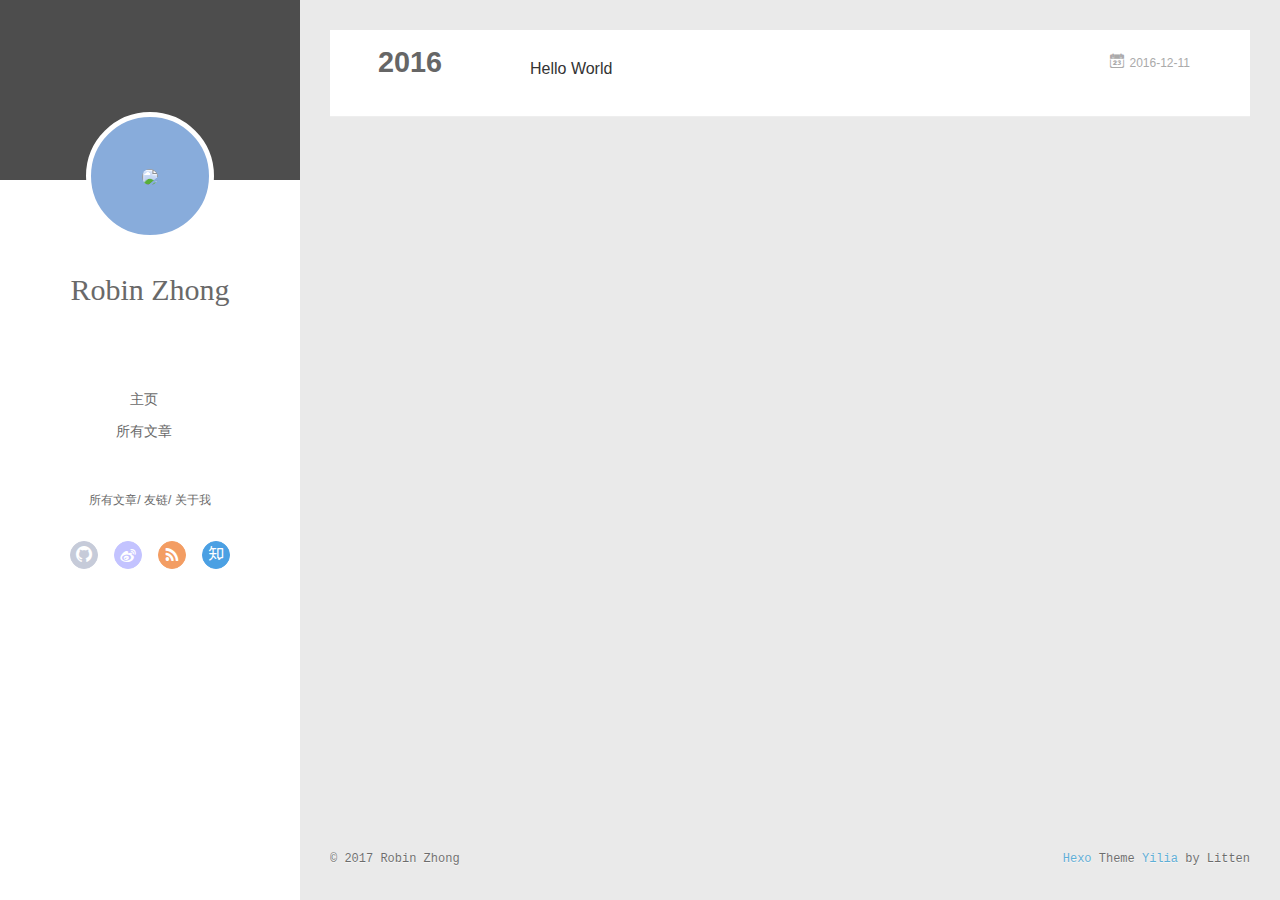
==== commit e79b90d6: "Site updated: 2017-06-22 21:34:39" ====
--- a/archives/index.html
+++ b/archives/index.html
@@ -1,519 +1,473 @@
-<!doctype html>
-
-
-
-  
-
-
-<html class="theme-next pisces use-motion" lang="zh-Hans">
+<!DOCTYPE html>
+<html>
 <head>
-  <meta charset="UTF-8"/>
-<meta http-equiv="X-UA-Compatible" content="IE=edge" />
-<meta name="viewport" content="width=device-width, initial-scale=1, maximum-scale=1"/>
-
-
-
-<meta http-equiv="Cache-Control" content="no-transform" />
-<meta http-equiv="Cache-Control" content="no-siteapp" />
-
-
-
-
-
-
-
-
-
-
-
-
-  
-  
-  <link href="/lib/fancybox/source/jquery.fancybox.css?v=2.1.5" rel="stylesheet" type="text/css" />
-
-
-
-
-  
-  
-  
-  
-
-  
-    
-    
-  
-
-  
-
-  
-
-  
-
-  
-
-  
-    
-    
-    <link href="//fonts.googleapis.com/css?family=Lato:300,300italic,400,400italic,700,700italic&subset=latin,latin-ext" rel="stylesheet" type="text/css">
-  
-
-
-
-
-
-
-<link href="/lib/font-awesome/css/font-awesome.min.css?v=4.6.2" rel="stylesheet" type="text/css" />
-
-<link href="/css/main.css?v=5.1.0" rel="stylesheet" type="text/css" />
-
-
-  <meta name="keywords" content="Hexo, NexT" />
-
-
-
-
-
-
-
-
-  <link rel="shortcut icon" type="image/x-icon" href="/favicon.ico?v=5.1.0" />
-
-
-
-
-
-
-<meta property="og:type" content="website">
+  <meta charset="utf-8">
+  
+  <meta name="renderer" content="webkit">
+  <meta http-equiv="X-UA-Compatible" content="IE=edge" >
+  <link rel="dns-prefetch" href="http://yoursite.com">
+  <title>Archives | Hello World</title>
+  <meta name="viewport" content="width=device-width, initial-scale=1, maximum-scale=1">
+  <meta property="og:type" content="website">
 <meta property="og:title" content="Hello World">
 <meta property="og:url" content="http://yoursite.com/archives/index.html">
 <meta property="og:site_name" content="Hello World">
 <meta name="twitter:card" content="summary">
 <meta name="twitter:title" content="Hello World">
-
-
-
-<script type="text/javascript" id="hexo.configurations">
-  var NexT = window.NexT || {};
-  var CONFIG = {
-    root: '/',
-    scheme: 'Pisces',
-    sidebar: {"position":"left","display":"post"},
-    fancybox: true,
-    motion: true,
-    duoshuo: {
-      userId: '0',
-      author: '博主'
-    },
-    algolia: {
-      applicationID: '',
-      apiKey: '',
-      indexName: '',
-      hits: {"per_page":10},
-      labels: {"input_placeholder":"Search for Posts","hits_empty":"We didn't find any results for the search: ${query}","hits_stats":"${hits} results found in ${time} ms"}
+  
+    <link rel="alternative" href="/atom.xml" title="Hello World" type="application/atom+xml">
+  
+  
+    <link rel="icon" href="/favicon.png">
+  
+  <link rel="stylesheet" type="text/css" href="/main.d221b8.css">
+  <style type="text/css">
+  
+    #container.show {
+      background: linear-gradient(200deg,#a0cfe4,#e8c37e);
     }
-  };
-</script>
-
-
-
-  <link rel="canonical" href="http://yoursite.com/archives/"/>
-
-
-
-
-
-  <title> 归档 | Hello World </title>
+  </style>
+  
+
+  
+
 </head>
 
-<body itemscope itemtype="http://schema.org/WebPage" lang="zh-Hans">
-
-  
-
-
-
-
-
-
-
-
-
-
-  
-  
-    
-  
-
-  <div class="container one-collumn sidebar-position-left  page-archive  ">
-    <div class="headband"></div>
-
-    <header id="header" class="header" itemscope itemtype="http://schema.org/WPHeader">
-      <div class="header-inner"><div class="site-meta ">
-  
-
-  <div class="custom-logo-site-title">
-    <a href="/"  class="brand" rel="start">
-      <span class="logo-line-before"><i></i></span>
-      <span class="site-title">Hello World</span>
-      <span class="logo-line-after"><i></i></span>
-    </a>
+<body>
+  <div id="container" q-class="show:isCtnShow">
+    <canvas id="anm-canvas" class="anm-canvas"></canvas>
+    <div class="left-col" q-class="show:isShow">
+      
+<div class="overlay" style="background: #4d4d4d"></div>
+<div class="intrude-less">
+	<header id="header" class="inner">
+		<a href="/" class="profilepic">
+			<img src="http://oa1608w2t.bkt.clouddn.com/touxiang.png" class="js-avatar">
+		</a>
+		<hgroup>
+		  <h1 class="header-author"><a href="/">Robin Zhong</a></h1>
+		</hgroup>
+		
+
+		<nav class="header-menu">
+			<ul>
+			
+				<li><a href="/">主页</a></li>
+	        
+				<li><a href="/archives">所有文章</a></li>
+	        
+			</ul>
+		</nav>
+		<nav class="header-smart-menu">
+    		
+    			
+    			<a q-on="click: openSlider(e, 'innerArchive')" href="javascript:void(0)">所有文章</a>
+    			
+            
+    			
+    			<a q-on="click: openSlider(e, 'friends')" href="javascript:void(0)">友链</a>
+    			
+            
+    			
+    			<a q-on="click: openSlider(e, 'aboutme')" href="javascript:void(0)">关于我</a>
+    			
+            
+		</nav>
+		<nav class="header-nav">
+			<div class="social">
+				
+					<a class="github" target="_blank" href="https://github.com/zhongjianzhou" title="github"><i class="icon-github"></i></a>
+		        
+					<a class="weibo" target="_blank" href="#" title="weibo"><i class="icon-weibo"></i></a>
+		        
+					<a class="rss" target="_blank" href="#" title="rss"><i class="icon-rss"></i></a>
+		        
+					<a class="zhihu" target="_blank" href="#" title="zhihu"><i class="icon-zhihu"></i></a>
+		        
+			</div>
+		</nav>
+	</header>		
+</div>
+
+    </div>
+    <div class="mid-col" q-class="show:isShow,hide:isShow|isFalse">
+      
+<nav id="mobile-nav">
+  	<div class="overlay js-overlay" style="background: #4d4d4d"></div>
+	<div class="btnctn js-mobile-btnctn">
+  		<div class="slider-trigger list" q-on="click: openSlider(e)"><i class="icon icon-sort"></i></div>
+	</div>
+	<div class="intrude-less">
+		<header id="header" class="inner">
+			<div class="profilepic">
+				<img src="http://oa1608w2t.bkt.clouddn.com/touxiang.png" class="js-avatar">
+			</div>
+			<hgroup>
+			  <h1 class="header-author js-header-author">Robin Zhong</h1>
+			</hgroup>
+			
+			
+			
+				
+			
+				
+			
+			
+			
+			<nav class="header-nav">
+				<div class="social">
+					
+						<a class="github" target="_blank" href="https://github.com/zhongjianzhou" title="github"><i class="icon-github"></i></a>
+			        
+						<a class="weibo" target="_blank" href="#" title="weibo"><i class="icon-weibo"></i></a>
+			        
+						<a class="rss" target="_blank" href="#" title="rss"><i class="icon-rss"></i></a>
+			        
+						<a class="zhihu" target="_blank" href="#" title="zhihu"><i class="icon-zhihu"></i></a>
+			        
+				</div>
+			</nav>
+
+			<nav class="header-menu js-header-menu">
+				<ul style="width: 50%">
+				
+				
+					<li style="width: 50%"><a href="/">主页</a></li>
+		        
+					<li style="width: 50%"><a href="/archives">所有文章</a></li>
+		        
+				</ul>
+			</nav>
+		</header>				
+	</div>
+	<div class="mobile-mask" style="display:none" q-show="isShow"></div>
+</nav>
+
+      <div id="wrapper" class="body-wrap">
+        <div class="menu-l">
+          <div class="canvas-wrap">
+            <canvas data-colors="#eaeaea" data-sectionHeight="100" data-contentId="js-content" id="myCanvas1" class="anm-canvas"></canvas>
+          </div>
+          <div id="js-content" class="content-ll">
+            
+  
+  
+    
+    
+      
+      
+      <section class="archives-wrap">
+        <div class="archive-year-wrap">
+          <a href="/archives/2016" class="archive-year">2016</a>
+        </div>
+        <div class="archives">
+    
+    <article class="archive-article archive-type-post">
+  <div class="archive-article-inner">
+    <header class="archive-article-header">
+      	<div class="article-meta">
+	      	<a href="/2016/12/11/hello-world/" class="archive-article-date">
+  	<time datetime="2016-12-11T15:13:39.670Z" itemprop="datePublished"><i class="icon-calendar icon"></i>2016-12-11</time>
+</a>
+        </div>
+    	 
+  
+    <h1 itemprop="name">
+      <a class="archive-article-title" href="/2016/12/11/hello-world/">Hello World</a>
+    </h1>
+  
+
+        <div class="article-info info-on-right">
+          
+          
+
+        </div>
+        <div class="clearfix"></div>
+    </header>
   </div>
-  <p class="site-subtitle"></p>
-</div>
-
-<div class="site-nav-toggle">
-  <button>
-    <span class="btn-bar"></span>
-    <span class="btn-bar"></span>
-    <span class="btn-bar"></span>
-  </button>
-</div>
-
-<nav class="site-nav">
-  
-
-  
-    <ul id="menu" class="menu">
-      
-        
-        <li class="menu-item menu-item-home">
-          <a href="/" rel="section">
-            
-              <i class="menu-item-icon fa fa-fw fa-home"></i> <br />
-            
-            首页
-          </a>
-        </li>
-      
-        
-        <li class="menu-item menu-item-categories">
-          <a href="/categories" rel="section">
-            
-              <i class="menu-item-icon fa fa-fw fa-th"></i> <br />
-            
-            分类
-          </a>
-        </li>
-      
-        
-        <li class="menu-item menu-item-about">
-          <a href="/about" rel="section">
-            
-              <i class="menu-item-icon fa fa-fw fa-user"></i> <br />
-            
-            关于
-          </a>
-        </li>
-      
-        
-        <li class="menu-item menu-item-archives">
-          <a href="/archives" rel="section">
-            
-              <i class="menu-item-icon fa fa-fw fa-archive"></i> <br />
-            
-            归档
-          </a>
-        </li>
-      
-        
-        <li class="menu-item menu-item-tags">
-          <a href="/tags" rel="section">
-            
-              <i class="menu-item-icon fa fa-fw fa-tags"></i> <br />
-            
-            标签
-          </a>
-        </li>
-      
-
-      
-    </ul>
-  
-
-  
-</nav>
-
-
-
- </div>
-    </header>
-
-    <main id="main" class="main">
-      <div class="main-inner">
-        <div class="content-wrap">
-          <div id="content" class="content">
-            
-
-  <section id="posts" class="posts-collapse">
-    <span class="archive-move-on"></span>
-
-    <span class="archive-page-counter">
-      
-      
-      
-        
-      
-      嗯..! 目前共计 1 篇日志。 继续努力。
-    </span>
-
-    
-
-      
-      
-      
-
-      
-        
-        <div class="collection-title">
-          <h2 class="archive-year motion-element" id="archive-year-2016">2016</h2>
-        </div>
-      
-      
-
-      
-
-  <article class="post post-type-normal" itemscope itemtype="http://schema.org/Article">
-    <header class="post-header">
-
-      <h1 class="post-title">
-        
-            <a class="post-title-link" href="/2016/12/11/hello-world/" itemprop="url">
-              
-                <span itemprop="name">Hello World</span>
-              
-            </a>
-        
-      </h1>
-
-      <div class="post-meta">
-        <time class="post-time" itemprop="dateCreated"
-              datetime="2016-12-11T23:13:39+08:00"
-              content="2016-12-11" >
-          12-11
-        </time>
+</article>
+  
+  
+    </div></section>
+  
+
+    
+
+
+          </div>
+        </div>
       </div>
-
-    </header>
-  </article>
-
-
-
-    
-
-  </section>
-
-  
-
-
-
-          </div>
-          
-
-
-          
-
-        </div>
-        
-          
-  
-  <div class="sidebar-toggle">
-    <div class="sidebar-toggle-line-wrap">
-      <span class="sidebar-toggle-line sidebar-toggle-line-first"></span>
-      <span class="sidebar-toggle-line sidebar-toggle-line-middle"></span>
-      <span class="sidebar-toggle-line sidebar-toggle-line-last"></span>
+      <footer id="footer">
+  <div class="outer">
+    <div id="footer-info">
+    	<div class="footer-left">
+    		&copy; 2017 Robin Zhong
+    	</div>
+      	<div class="footer-right">
+      		<a href="http://hexo.io/" target="_blank">Hexo</a>  Theme <a href="https://github.com/litten/hexo-theme-yilia" target="_blank">Yilia</a> by Litten
+      	</div>
     </div>
   </div>
-
-  <aside id="sidebar" class="sidebar">
-    <div class="sidebar-inner">
-
-      
-
-      
-
-      <section class="site-overview sidebar-panel sidebar-panel-active">
-        <div class="site-author motion-element" itemprop="author" itemscope itemtype="http://schema.org/Person">
-          <img class="site-author-image" itemprop="image"
-               src="/uploads/avatar.png"
-               alt="Robin Zhong" />
-          <p class="site-author-name" itemprop="name">Robin Zhong</p>
-          <p class="site-description motion-element" itemprop="description"></p>
-        </div>
-        <nav class="site-state motion-element">
-          <div class="site-state-item site-state-posts">
-            <a href="/archives">
-              <span class="site-state-item-count">1</span>
-              <span class="site-state-item-name">日志</span>
-            </a>
-          </div>
-
-          
-
-          
-
-        </nav>
-
+</footer>
+    </div>
+    <script>
+	var yiliaConfig = {
+		mathjax: true,
+		isHome: false,
+		isPost: false,
+		isArchive: true,
+		isTag: false,
+		isCategory: false,
+		open_in_new: false,
+		root: "/",
+		innerArchive: true,
+		showTags: false
+	}
+</script>
+
+<script>
+!function(t){function n(r){if(e[r])return e[r].exports;var o=e[r]={exports:{},id:r,loaded:!1};return t[r].call(o.exports,o,o.exports,n),o.loaded=!0,o.exports}var e={};return n.m=t,n.c=e,n.p="/",n(0)}([function(t,n,e){"use strict";function r(t){return t&&t.__esModule?t:{default:t}}function o(t,n){var e=/\/|index.html/g;return t.replace(e,"")===n.replace(e,"")}function i(){for(var t=document.querySelectorAll(".js-header-menu li a"),n=window.location.pathname,e=0,r=t.length;e<r;e++){var i=t[e];o(n,i.getAttribute("href"))&&(0,d.default)(i,"active")}}function u(t){for(var n=t.offsetLeft,e=t.offsetParent;null!==e;)n+=e.offsetLeft,e=e.offsetParent;return n}function f(t){for(var n=t.offsetTop,e=t.offsetParent;null!==e;)n+=e.offsetTop,e=e.offsetParent;return n}function c(t,n,e,r,o){var i=u(t),c=f(t)-n;if(c-e<=o){var a=t.$newDom;a||(a=t.cloneNode(!0),(0,h.default)(t,a),t.$newDom=a,a.style.position="fixed",a.style.top=(e||c)+"px",a.style.left=i+"px",a.style.zIndex=r||2,a.style.width="100%",a.style.color="#fff"),a.style.visibility="visible",t.style.visibility="hidden"}else{t.style.visibility="visible";var s=t.$newDom;s&&(s.style.visibility="hidden")}}function a(){var t=document.querySelector(".js-overlay"),n=document.querySelector(".js-header-menu");c(t,document.body.scrollTop,-63,2,0),c(n,document.body.scrollTop,1,3,0)}function s(){document.querySelector("#container").addEventListener("scroll",function(t){a()}),window.addEventListener("scroll",function(t){a()}),a()}function l(){x.default.versions.mobile&&window.screen.width<800&&(i(),s())}var p=e(71),d=r(p),v=e(72),y=(r(v),e(84)),h=r(y),b=e(69),x=r(b),m=e(75),g=r(m),w=e(70);l(),(0,w.addLoadEvent)(function(){g.default.init()}),t.exports={}},function(t,n){var e=t.exports="undefined"!=typeof window&&window.Math==Math?window:"undefined"!=typeof self&&self.Math==Math?self:Function("return this")();"number"==typeof __g&&(__g=e)},function(t,n){var e={}.hasOwnProperty;t.exports=function(t,n){return e.call(t,n)}},function(t,n,e){var r=e(49),o=e(15);t.exports=function(t){return r(o(t))}},function(t,n,e){t.exports=!e(8)(function(){return 7!=Object.defineProperty({},"a",{get:function(){return 7}}).a})},function(t,n,e){var r=e(6),o=e(12);t.exports=e(4)?function(t,n,e){return r.f(t,n,o(1,e))}:function(t,n,e){return t[n]=e,t}},function(t,n,e){var r=e(10),o=e(30),i=e(24),u=Object.defineProperty;n.f=e(4)?Object.defineProperty:function(t,n,e){if(r(t),n=i(n,!0),r(e),o)try{return u(t,n,e)}catch(t){}if("get"in e||"set"in e)throw TypeError("Accessors not supported!");return"value"in e&&(t[n]=e.value),t}},function(t,n,e){var r=e(22)("wks"),o=e(13),i=e(1).Symbol,u="function"==typeof i,f=t.exports=function(t){return r[t]||(r[t]=u&&i[t]||(u?i:o)("Symbol."+t))};f.store=r},function(t,n){t.exports=function(t){try{return!!t()}catch(t){return!0}}},function(t,n,e){var r=e(35),o=e(16);t.exports=Object.keys||function(t){return r(t,o)}},function(t,n,e){var r=e(11);t.exports=function(t){if(!r(t))throw TypeError(t+" is not an object!");return t}},function(t,n){t.exports=function(t){return"object"==typeof t?null!==t:"function"==typeof t}},function(t,n){t.exports=function(t,n){return{enumerable:!(1&t),configurable:!(2&t),writable:!(4&t),value:n}}},function(t,n){var e=0,r=Math.random();t.exports=function(t){return"Symbol(".concat(void 0===t?"":t,")_",(++e+r).toString(36))}},function(t,n){var e=t.exports={version:"2.4.0"};"number"==typeof __e&&(__e=e)},function(t,n){t.exports=function(t){if(void 0==t)throw TypeError("Can't call method on  "+t);return t}},function(t,n){t.exports="constructor,hasOwnProperty,isPrototypeOf,propertyIsEnumerable,toLocaleString,toString,valueOf".split(",")},function(t,n){t.exports={}},function(t,n){t.exports=!0},function(t,n){n.f={}.propertyIsEnumerable},function(t,n,e){var r=e(6).f,o=e(2),i=e(7)("toStringTag");t.exports=function(t,n,e){t&&!o(t=e?t:t.prototype,i)&&r(t,i,{configurable:!0,value:n})}},function(t,n,e){var r=e(22)("keys"),o=e(13);t.exports=function(t){return r[t]||(r[t]=o(t))}},function(t,n,e){var r=e(1),o="__core-js_shared__",i=r[o]||(r[o]={});t.exports=function(t){return i[t]||(i[t]={})}},function(t,n){var e=Math.ceil,r=Math.floor;t.exports=function(t){return isNaN(t=+t)?0:(t>0?r:e)(t)}},function(t,n,e){var r=e(11);t.exports=function(t,n){if(!r(t))return t;var e,o;if(n&&"function"==typeof(e=t.toString)&&!r(o=e.call(t)))return o;if("function"==typeof(e=t.valueOf)&&!r(o=e.call(t)))return o;if(!n&&"function"==typeof(e=t.toString)&&!r(o=e.call(t)))return o;throw TypeError("Can't convert object to primitive value")}},function(t,n,e){var r=e(1),o=e(14),i=e(18),u=e(26),f=e(6).f;t.exports=function(t){var n=o.Symbol||(o.Symbol=i?{}:r.Symbol||{});"_"==t.charAt(0)||t in n||f(n,t,{value:u.f(t)})}},function(t,n,e){n.f=e(7)},function(t,n,e){var r=e(1),o=e(14),i=e(46),u=e(5),f="prototype",c=function(t,n,e){var a,s,l,p=t&c.F,d=t&c.G,v=t&c.S,y=t&c.P,h=t&c.B,b=t&c.W,x=d?o:o[n]||(o[n]={}),m=x[f],g=d?r:v?r[n]:(r[n]||{})[f];d&&(e=n);for(a in e)s=!p&&g&&void 0!==g[a],s&&a in x||(l=s?g[a]:e[a],x[a]=d&&"function"!=typeof g[a]?e[a]:h&&s?i(l,r):b&&g[a]==l?function(t){var n=function(n,e,r){if(this instanceof t){switch(arguments.length){case 0:return new t;case 1:return new t(n);case 2:return new t(n,e)}return new t(n,e,r)}return t.apply(this,arguments)};return n[f]=t[f],n}(l):y&&"function"==typeof l?i(Function.call,l):l,y&&((x.virtual||(x.virtual={}))[a]=l,t&c.R&&m&&!m[a]&&u(m,a,l)))};c.F=1,c.G=2,c.S=4,c.P=8,c.B=16,c.W=32,c.U=64,c.R=128,t.exports=c},function(t,n){var e={}.toString;t.exports=function(t){return e.call(t).slice(8,-1)}},function(t,n,e){var r=e(11),o=e(1).document,i=r(o)&&r(o.createElement);t.exports=function(t){return i?o.createElement(t):{}}},function(t,n,e){t.exports=!e(4)&&!e(8)(function(){return 7!=Object.defineProperty(e(29)("div"),"a",{get:function(){return 7}}).a})},function(t,n,e){"use strict";var r=e(18),o=e(27),i=e(36),u=e(5),f=e(2),c=e(17),a=e(51),s=e(20),l=e(58),p=e(7)("iterator"),d=!([].keys&&"next"in[].keys()),v="@@iterator",y="keys",h="values",b=function(){return this};t.exports=function(t,n,e,x,m,g,w){a(e,n,x);var O,S,_,j=function(t){if(!d&&t in A)return A[t];switch(t){case y:return function(){return new e(this,t)};case h:return function(){return new e(this,t)}}return function(){return new e(this,t)}},P=n+" Iterator",E=m==h,M=!1,A=t.prototype,T=A[p]||A[v]||m&&A[m],L=T||j(m),N=m?E?j("entries"):L:void 0,C="Array"==n?A.entries||T:T;if(C&&(_=l(C.call(new t)),_!==Object.prototype&&(s(_,P,!0),r||f(_,p)||u(_,p,b))),E&&T&&T.name!==h&&(M=!0,L=function(){return T.call(this)}),r&&!w||!d&&!M&&A[p]||u(A,p,L),c[n]=L,c[P]=b,m)if(O={values:E?L:j(h),keys:g?L:j(y),entries:N},w)for(S in O)S in A||i(A,S,O[S]);else o(o.P+o.F*(d||M),n,O);return O}},function(t,n,e){var r=e(10),o=e(55),i=e(16),u=e(21)("IE_PROTO"),f=function(){},c="prototype",a=function(){var t,n=e(29)("iframe"),r=i.length,o="<",u=">";for(n.style.display="none",e(48).appendChild(n),n.src="javascript:",t=n.contentWindow.document,t.open(),t.write(o+"script"+u+"document.F=Object"+o+"/script"+u),t.close(),a=t.F;r--;)delete a[c][i[r]];return a()};t.exports=Object.create||function(t,n){var e;return null!==t?(f[c]=r(t),e=new f,f[c]=null,e[u]=t):e=a(),void 0===n?e:o(e,n)}},function(t,n,e){var r=e(35),o=e(16).concat("length","prototype");n.f=Object.getOwnPropertyNames||function(t){return r(t,o)}},function(t,n){n.f=Object.getOwnPropertySymbols},function(t,n,e){var r=e(2),o=e(3),i=e(45)(!1),u=e(21)("IE_PROTO");t.exports=function(t,n){var e,f=o(t),c=0,a=[];for(e in f)e!=u&&r(f,e)&&a.push(e);for(;n.length>c;)r(f,e=n[c++])&&(~i(a,e)||a.push(e));return a}},function(t,n,e){t.exports=e(5)},function(t,n,e){var r=e(15);t.exports=function(t){return Object(r(t))}},function(t,n,e){t.exports={default:e(41),__esModule:!0}},function(t,n,e){t.exports={default:e(42),__esModule:!0}},function(t,n,e){"use strict";function r(t){return t&&t.__esModule?t:{default:t}}n.__esModule=!0;var o=e(39),i=r(o),u=e(38),f=r(u),c="function"==typeof f.default&&"symbol"==typeof i.default?function(t){return typeof t}:function(t){return t&&"function"==typeof f.default&&t.constructor===f.default&&t!==f.default.prototype?"symbol":typeof t};n.default="function"==typeof f.default&&"symbol"===c(i.default)?function(t){return"undefined"==typeof t?"undefined":c(t)}:function(t){return t&&"function"==typeof f.default&&t.constructor===f.default&&t!==f.default.prototype?"symbol":"undefined"==typeof t?"undefined":c(t)}},function(t,n,e){e(65),e(63),e(66),e(67),t.exports=e(14).Symbol},function(t,n,e){e(64),e(68),t.exports=e(26).f("iterator")},function(t,n){t.exports=function(t){if("function"!=typeof t)throw TypeError(t+" is not a function!");return t}},function(t,n){t.exports=function(){}},function(t,n,e){var r=e(3),o=e(61),i=e(60);t.exports=function(t){return function(n,e,u){var f,c=r(n),a=o(c.length),s=i(u,a);if(t&&e!=e){for(;a>s;)if(f=c[s++],f!=f)return!0}else for(;a>s;s++)if((t||s in c)&&c[s]===e)return t||s||0;return!t&&-1}}},function(t,n,e){var r=e(43);t.exports=function(t,n,e){if(r(t),void 0===n)return t;switch(e){case 1:return function(e){return t.call(n,e)};case 2:return function(e,r){return t.call(n,e,r)};case 3:return function(e,r,o){return t.call(n,e,r,o)}}return function(){return t.apply(n,arguments)}}},function(t,n,e){var r=e(9),o=e(34),i=e(19);t.exports=function(t){var n=r(t),e=o.f;if(e)for(var u,f=e(t),c=i.f,a=0;f.length>a;)c.call(t,u=f[a++])&&n.push(u);return n}},function(t,n,e){t.exports=e(1).document&&document.documentElement},function(t,n,e){var r=e(28);t.exports=Object("z").propertyIsEnumerable(0)?Object:function(t){return"String"==r(t)?t.split(""):Object(t)}},function(t,n,e){var r=e(28);t.exports=Array.isArray||function(t){return"Array"==r(t)}},function(t,n,e){"use strict";var r=e(32),o=e(12),i=e(20),u={};e(5)(u,e(7)("iterator"),function(){return this}),t.exports=function(t,n,e){t.prototype=r(u,{next:o(1,e)}),i(t,n+" Iterator")}},function(t,n){t.exports=function(t,n){return{value:n,done:!!t}}},function(t,n,e){var r=e(9),o=e(3);t.exports=function(t,n){for(var e,i=o(t),u=r(i),f=u.length,c=0;f>c;)if(i[e=u[c++]]===n)return e}},function(t,n,e){var r=e(13)("meta"),o=e(11),i=e(2),u=e(6).f,f=0,c=Object.isExtensible||function(){return!0},a=!e(8)(function(){return c(Object.preventExtensions({}))}),s=function(t){u(t,r,{value:{i:"O"+ ++f,w:{}}})},l=function(t,n){if(!o(t))return"symbol"==typeof t?t:("string"==typeof t?"S":"P")+t;if(!i(t,r)){if(!c(t))return"F";if(!n)return"E";s(t)}return t[r].i},p=function(t,n){if(!i(t,r)){if(!c(t))return!0;if(!n)return!1;s(t)}return t[r].w},d=function(t){return a&&v.NEED&&c(t)&&!i(t,r)&&s(t),t},v=t.exports={KEY:r,NEED:!1,fastKey:l,getWeak:p,onFreeze:d}},function(t,n,e){var r=e(6),o=e(10),i=e(9);t.exports=e(4)?Object.defineProperties:function(t,n){o(t);for(var e,u=i(n),f=u.length,c=0;f>c;)r.f(t,e=u[c++],n[e]);return t}},function(t,n,e){var r=e(19),o=e(12),i=e(3),u=e(24),f=e(2),c=e(30),a=Object.getOwnPropertyDescriptor;n.f=e(4)?a:function(t,n){if(t=i(t),n=u(n,!0),c)try{return a(t,n)}catch(t){}if(f(t,n))return o(!r.f.call(t,n),t[n])}},function(t,n,e){var r=e(3),o=e(33).f,i={}.toString,u="object"==typeof window&&window&&Object.getOwnPropertyNames?Object.getOwnPropertyNames(window):[],f=function(t){try{return o(t)}catch(t){return u.slice()}};t.exports.f=function(t){return u&&"[object Window]"==i.call(t)?f(t):o(r(t))}},function(t,n,e){var r=e(2),o=e(37),i=e(21)("IE_PROTO"),u=Object.prototype;t.exports=Object.getPrototypeOf||function(t){return t=o(t),r(t,i)?t[i]:"function"==typeof t.constructor&&t instanceof t.constructor?t.constructor.prototype:t instanceof Object?u:null}},function(t,n,e){var r=e(23),o=e(15);t.exports=function(t){return function(n,e){var i,u,f=String(o(n)),c=r(e),a=f.length;return c<0||c>=a?t?"":void 0:(i=f.charCodeAt(c),i<55296||i>56319||c+1===a||(u=f.charCodeAt(c+1))<56320||u>57343?t?f.charAt(c):i:t?f.slice(c,c+2):(i-55296<<10)+(u-56320)+65536)}}},function(t,n,e){var r=e(23),o=Math.max,i=Math.min;t.exports=function(t,n){return t=r(t),t<0?o(t+n,0):i(t,n)}},function(t,n,e){var r=e(23),o=Math.min;t.exports=function(t){return t>0?o(r(t),9007199254740991):0}},function(t,n,e){"use strict";var r=e(44),o=e(52),i=e(17),u=e(3);t.exports=e(31)(Array,"Array",function(t,n){this._t=u(t),this._i=0,this._k=n},function(){var t=this._t,n=this._k,e=this._i++;return!t||e>=t.length?(this._t=void 0,o(1)):"keys"==n?o(0,e):"values"==n?o(0,t[e]):o(0,[e,t[e]])},"values"),i.Arguments=i.Array,r("keys"),r("values"),r("entries")},function(t,n){},function(t,n,e){"use strict";var r=e(59)(!0);e(31)(String,"String",function(t){this._t=String(t),this._i=0},function(){var t,n=this._t,e=this._i;return e>=n.length?{value:void 0,done:!0}:(t=r(n,e),this._i+=t.length,{value:t,done:!1})})},function(t,n,e){"use strict";var r=e(1),o=e(2),i=e(4),u=e(27),f=e(36),c=e(54).KEY,a=e(8),s=e(22),l=e(20),p=e(13),d=e(7),v=e(26),y=e(25),h=e(53),b=e(47),x=e(50),m=e(10),g=e(3),w=e(24),O=e(12),S=e(32),_=e(57),j=e(56),P=e(6),E=e(9),M=j.f,A=P.f,T=_.f,L=r.Symbol,N=r.JSON,C=N&&N.stringify,k="prototype",F=d("_hidden"),q=d("toPrimitive"),I={}.propertyIsEnumerable,B=s("symbol-registry"),D=s("symbols"),W=s("op-symbols"),H=Object[k],K="function"==typeof L,R=r.QObject,J=!R||!R[k]||!R[k].findChild,U=i&&a(function(){return 7!=S(A({},"a",{get:function(){return A(this,"a",{value:7}).a}})).a})?function(t,n,e){var r=M(H,n);r&&delete H[n],A(t,n,e),r&&t!==H&&A(H,n,r)}:A,G=function(t){var n=D[t]=S(L[k]);return n._k=t,n},$=K&&"symbol"==typeof L.iterator?function(t){return"symbol"==typeof t}:function(t){return t instanceof L},z=function(t,n,e){return t===H&&z(W,n,e),m(t),n=w(n,!0),m(e),o(D,n)?(e.enumerable?(o(t,F)&&t[F][n]&&(t[F][n]=!1),e=S(e,{enumerable:O(0,!1)})):(o(t,F)||A(t,F,O(1,{})),t[F][n]=!0),U(t,n,e)):A(t,n,e)},Y=function(t,n){m(t);for(var e,r=b(n=g(n)),o=0,i=r.length;i>o;)z(t,e=r[o++],n[e]);return t},Q=function(t,n){return void 0===n?S(t):Y(S(t),n)},X=function(t){var n=I.call(this,t=w(t,!0));return!(this===H&&o(D,t)&&!o(W,t))&&(!(n||!o(this,t)||!o(D,t)||o(this,F)&&this[F][t])||n)},V=function(t,n){if(t=g(t),n=w(n,!0),t!==H||!o(D,n)||o(W,n)){var e=M(t,n);return!e||!o(D,n)||o(t,F)&&t[F][n]||(e.enumerable=!0),e}},Z=function(t){for(var n,e=T(g(t)),r=[],i=0;e.length>i;)o(D,n=e[i++])||n==F||n==c||r.push(n);return r},tt=function(t){for(var n,e=t===H,r=T(e?W:g(t)),i=[],u=0;r.length>u;)!o(D,n=r[u++])||e&&!o(H,n)||i.push(D[n]);return i};K||(L=function(){if(this instanceof L)throw TypeError("Symbol is not a constructor!");var t=p(arguments.length>0?arguments[0]:void 0),n=function(e){this===H&&n.call(W,e),o(this,F)&&o(this[F],t)&&(this[F][t]=!1),U(this,t,O(1,e))};return i&&J&&U(H,t,{configurable:!0,set:n}),G(t)},f(L[k],"toString",function(){return this._k}),j.f=V,P.f=z,e(33).f=_.f=Z,e(19).f=X,e(34).f=tt,i&&!e(18)&&f(H,"propertyIsEnumerable",X,!0),v.f=function(t){return G(d(t))}),u(u.G+u.W+u.F*!K,{Symbol:L});for(var nt="hasInstance,isConcatSpreadable,iterator,match,replace,search,species,split,toPrimitive,toStringTag,unscopables".split(","),et=0;nt.length>et;)d(nt[et++]);for(var nt=E(d.store),et=0;nt.length>et;)y(nt[et++]);u(u.S+u.F*!K,"Symbol",{for:function(t){return o(B,t+="")?B[t]:B[t]=L(t)},keyFor:function(t){if($(t))return h(B,t);throw TypeError(t+" is not a symbol!")},useSetter:function(){J=!0},useSimple:function(){J=!1}}),u(u.S+u.F*!K,"Object",{create:Q,defineProperty:z,defineProperties:Y,getOwnPropertyDescriptor:V,getOwnPropertyNames:Z,getOwnPropertySymbols:tt}),N&&u(u.S+u.F*(!K||a(function(){var t=L();return"[null]"!=C([t])||"{}"!=C({a:t})||"{}"!=C(Object(t))})),"JSON",{stringify:function(t){if(void 0!==t&&!$(t)){for(var n,e,r=[t],o=1;arguments.length>o;)r.push(arguments[o++]);return n=r[1],"function"==typeof n&&(e=n),!e&&x(n)||(n=function(t,n){if(e&&(n=e.call(this,t,n)),!$(n))return n}),r[1]=n,C.apply(N,r)}}}),L[k][q]||e(5)(L[k],q,L[k].valueOf),l(L,"Symbol"),l(Math,"Math",!0),l(r.JSON,"JSON",!0)},function(t,n,e){e(25)("asyncIterator")},function(t,n,e){e(25)("observable")},function(t,n,e){e(62);for(var r=e(1),o=e(5),i=e(17),u=e(7)("toStringTag"),f=["NodeList","DOMTokenList","MediaList","StyleSheetList","CSSRuleList"],c=0;c<5;c++){var a=f[c],s=r[a],l=s&&s.prototype;l&&!l[u]&&o(l,u,a),i[a]=i.Array}},function(t,n){"use strict";var e={versions:function(){var t=window.navigator.userAgent;return{trident:t.indexOf("Trident")>-1,presto:t.indexOf("Presto")>-1,webKit:t.indexOf("AppleWebKit")>-1,gecko:t.indexOf("Gecko")>-1&&t.indexOf("KHTML")==-1,mobile:!!t.match(/AppleWebKit.*Mobile.*/),ios:!!t.match(/\(i[^;]+;( U;)? CPU.+Mac OS X/),android:t.indexOf("Android")>-1||t.indexOf("Linux")>-1,iPhone:t.indexOf("iPhone")>-1||t.indexOf("Mac")>-1,iPad:t.indexOf("iPad")>-1,webApp:t.indexOf("Safari")==-1,weixin:t.indexOf("MicroMessenger")==-1}}()};t.exports=e},function(t,n,e){"use strict";function r(t){return t&&t.__esModule?t:{default:t}}var o=e(40),i=r(o),u=function(){function t(t,n,e){return n||e?String.fromCharCode(n||e):o[t]||t}function n(t){return l[t]}var e=/&quot;|&lt;|&gt;|&amp;|&nbsp;|&apos;|&#(\d+);|&#(\d+)/g,r=/['<> "&]/g,o={"&quot;":'"',"&lt;":"<","&gt;":">","&amp;":"&","&nbsp;":" "},f=/\u00a0/g,c=/<br\s*\/?>/gi,a=/\r?\n/g,s=/\s/g,l={};for(var p in o)l[o[p]]=p;return o["&apos;"]="'",l["'"]="&#39;",{encode:function(t){return t?(""+t).replace(r,n).replace(a,"<br/>").replace(s,"&nbsp;"):""},decode:function(n){return n?(""+n).replace(c,"\n").replace(e,t).replace(f," "):""},encodeBase16:function(t){if(!t)return t;t+="";for(var n=[],e=0,r=t.length;r>e;e++)n.push(t.charCodeAt(e).toString(16).toUpperCase());return n.join("")},encodeBase16forJSON:function(t){if(!t)return t;t=t.replace(/[\u4E00-\u9FBF]/gi,function(t){return escape(t).replace("%u","\\u")});for(var n=[],e=0,r=t.length;r>e;e++)n.push(t.charCodeAt(e).toString(16).toUpperCase());return n.join("")},decodeBase16:function(t){if(!t)return t;t+="";for(var n=[],e=0,r=t.length;r>e;e+=2)n.push(String.fromCharCode("0x"+t.slice(e,e+2)));return n.join("")},encodeObject:function(t){if(t instanceof Array)for(var n=0,e=t.length;e>n;n++)t[n]=u.encodeObject(t[n]);else if("object"==("undefined"==typeof t?"undefined":(0,i.default)(t)))for(var r in t)t[r]=u.encodeObject(t[r]);else if("string"==typeof t)return u.encode(t);return t},loadScript:function(t){var n=document.createElement("script");document.getElementsByTagName("body")[0].appendChild(n),n.setAttribute("src",t)},addLoadEvent:function(t){var n=window.onload;"function"!=typeof window.onload?window.onload=t:window.onload=function(){n(),t()}}}}();t.exports=u},function(t,n){function e(t,n){t.classList?t.classList.add(n):t.className+=" "+n}t.exports=e},function(t,n){function e(t,n){if(t.classList)t.classList.remove(n);else{var e=new RegExp("(^|\\b)"+n.split(" ").join("|")+"(\\b|$)","gi");t.className=t.className.replace(e," ")}}t.exports=e},,,function(t,n){"use strict";function e(){var t=document.querySelector("#page-nav");if(t&&!document.querySelector("#page-nav .extend.prev")&&(t.innerHTML='<a class="extend prev disabled" rel="prev">&laquo; Prev</a>'+t.innerHTML),t&&!document.querySelector("#page-nav .extend.next")&&(t.innerHTML=t.innerHTML+'<a class="extend next disabled" rel="next">Next &raquo;</a>'),yiliaConfig&&yiliaConfig.open_in_new){var n=document.querySelectorAll(".article-entry a:not(.article-more-a)");n.forEach(function(t){t.setAttribute("target","_blank")})}var e=document.querySelector("#js-aboutme");e&&0!==e.length&&(e.innerHTML=e.innerText)}t.exports={init:e}},,,,,,,,,function(t,n){function e(t,n){if("string"==typeof n)return t.insertAdjacentHTML("afterend",n);var e=t.nextSibling;return e?t.parentNode.insertBefore(n,e):t.parentNode.appendChild(n)}t.exports=e}]);
+</script>
+<script src="/main.d221b8.js"></script>
+<script>
+(function() {
+	var loadScript = function(path) {
+	    var $script = document.createElement('script')
+	    document.getElementsByTagName('body')[0].appendChild($script)
+	    $script.setAttribute('src', path)
+	}
+	loadScript("/slider.59dfdc.js")
+})();
+</script>
+
+
+
+
+<script type="text/x-mathjax-config">
+MathJax.Hub.Config({
+    tex2jax: {
+        inlineMath: [ ['$','$'], ["\\(","\\)"]  ],
+        processEscapes: true,
+        skipTags: ['script', 'noscript', 'style', 'textarea', 'pre', 'code']
+    }
+});
+
+MathJax.Hub.Queue(function() {
+    var all = MathJax.Hub.getAllJax(), i;
+    for(i=0; i < all.length; i += 1) {
+        all[i].SourceElement().parentNode.className += ' has-jax';                 
+    }       
+});
+</script>
+
+<script src="//cdn.mathjax.org/mathjax/latest/MathJax.js?config=TeX-AMS-MML_HTMLorMML">
+</script>
+
+
+    
+<div class="tools-col" q-class="show:isShow,hide:isShow|isFalse" q-on="click:stop(e)">
+  <div class="tools-nav header-menu">
+    
+    
+      
+      
+      
+    
+      
+      
+      
+    
+      
+      
+      
+    
+    
+
+    <ul style="width: 70%">
+    
+    
+      
+      <li style="width: 33.333333333333336%" q-on="click: openSlider(e, 'innerArchive')"><a href="javascript:void(0)" q-class="active:innerArchive">所有文章</a></li>
+      
         
-
-        <div class="links-of-author motion-element">
-          
-        </div>
-
+      
+      <li style="width: 33.333333333333336%" q-on="click: openSlider(e, 'friends')"><a href="javascript:void(0)" q-class="active:friends">友链</a></li>
+      
         
+      
+      <li style="width: 33.333333333333336%" q-on="click: openSlider(e, 'aboutme')"><a href="javascript:void(0)" q-class="active:aboutme">关于我</a></li>
+      
         
-
-        
-        
-
-        
-
-
-      </section>
-
-      
+    </ul>
+  </div>
+  <div class="tools-wrap">
+    
+    	<section class="tools-section tools-section-all" q-show="innerArchive">
+        <div class="search-wrap">
+          <input class="search-ipt" q-model="search" type="text" placeholder="find something…">
+          <i class="icon-search icon" q-show="search|isEmptyStr"></i>
+          <i class="icon-close icon" q-show="search|isNotEmptyStr" q-on="click:clearChose(e)"></i>
+        </div>
+        <div class="widget tagcloud search-tag">
+          <p class="search-tag-wording">tag:</p>
+          <label class="search-switch">
+            <input type="checkbox" q-on="click:toggleTag(e)" q-attr="checked:showTags">
+          </label>
+          <ul class="article-tag-list" q-show="showTags">
+            
+            <div class="clearfix"></div>
+          </ul>
+        </div>
+        <ul class="search-ul">
+          <p q-show="jsonFail" style="padding: 20px; font-size: 12px;">
+            缺失模块。<br/>1、在博客根目录（注意不是yilia根目录）执行以下命令：<br/> npm i hexo-generator-json-content --save<br/><br/>
+            2、在根目录_config.yml里添加配置：
+<pre style="font-size: 12px;" q-show="jsonFail">
+  jsonContent:
+    meta: false
+    pages: false
+    posts:
+      title: true
+      date: true
+      path: true
+      text: true
+      raw: false
+      content: false
+      slug: false
+      updated: false
+      comments: false
+      link: false
+      permalink: false
+      excerpt: false
+      categories: false
+      tags: true
+</pre>
+          </p>
+          <li class="search-li" q-repeat="items" q-show="isShow">
+            <a q-attr="href:path|urlformat" class="search-title"><i class="icon-quo-left icon"></i><span q-text="title"></span></a>
+            <p class="search-time">
+              <i class="icon-calendar icon"></i>
+              <span q-text="date|dateformat"></span>
+            </p>
+            <p class="search-tag">
+              <i class="icon-price-tags icon"></i>
+              <span q-repeat="tags" q-on="click:choseTag(e, name)" q-text="name|tagformat"></span>
+            </p>
+          </li>
+        </ul>
+    	</section>
+    
+
+    
+    	<section class="tools-section tools-section-friends" q-show="friends">
+  		
+        <ul class="search-ul">
+          
+            <li class="search-li">
+              <a href="http://localhost:4000/" target="_blank" class="search-title"><i class="icon-quo-left icon"></i>友情链接1</a>
+            </li>
+          
+            <li class="search-li">
+              <a href="http://localhost:4000/" target="_blank" class="search-title"><i class="icon-quo-left icon"></i>友情链接2</a>
+            </li>
+          
+            <li class="search-li">
+              <a href="http://localhost:4000/" target="_blank" class="search-title"><i class="icon-quo-left icon"></i>友情链接3</a>
+            </li>
+          
+            <li class="search-li">
+              <a href="http://localhost:4000/" target="_blank" class="search-title"><i class="icon-quo-left icon"></i>友情链接4</a>
+            </li>
+          
+            <li class="search-li">
+              <a href="http://localhost:4000/" target="_blank" class="search-title"><i class="icon-quo-left icon"></i>友情链接5</a>
+            </li>
+          
+            <li class="search-li">
+              <a href="http://localhost:4000/" target="_blank" class="search-title"><i class="icon-quo-left icon"></i>友情链接6</a>
+            </li>
+          
+        </ul>
+  		
+    	</section>
+    
+
+    
+    	<section class="tools-section tools-section-me" q-show="aboutme">
+  	  	
+  	  		<div class="aboutme-wrap" id="js-aboutme">乐于分享,喜欢环境音乐,爱看动漫,偶尔写写技术博客的小程一枚..</div>
+  	  	
+    	</section>
+    
+  </div>
+  
+</div>
+    <!-- Root element of PhotoSwipe. Must have class pswp. -->
+<div class="pswp" tabindex="-1" role="dialog" aria-hidden="true">
+
+    <!-- Background of PhotoSwipe. 
+         It's a separate element as animating opacity is faster than rgba(). -->
+    <div class="pswp__bg"></div>
+
+    <!-- Slides wrapper with overflow:hidden. -->
+    <div class="pswp__scroll-wrap">
+
+        <!-- Container that holds slides. 
+            PhotoSwipe keeps only 3 of them in the DOM to save memory.
+            Don't modify these 3 pswp__item elements, data is added later on. -->
+        <div class="pswp__container">
+            <div class="pswp__item"></div>
+            <div class="pswp__item"></div>
+            <div class="pswp__item"></div>
+        </div>
+
+        <!-- Default (PhotoSwipeUI_Default) interface on top of sliding area. Can be changed. -->
+        <div class="pswp__ui pswp__ui--hidden">
+
+            <div class="pswp__top-bar">
+
+                <!--  Controls are self-explanatory. Order can be changed. -->
+
+                <div class="pswp__counter"></div>
+
+                <button class="pswp__button pswp__button--close" title="Close (Esc)"></button>
+
+                <button class="pswp__button pswp__button--share" style="display:none" title="Share"></button>
+
+                <button class="pswp__button pswp__button--fs" title="Toggle fullscreen"></button>
+
+                <button class="pswp__button pswp__button--zoom" title="Zoom in/out"></button>
+
+                <!-- Preloader demo http://codepen.io/dimsemenov/pen/yyBWoR -->
+                <!-- element will get class pswp__preloader--active when preloader is running -->
+                <div class="pswp__preloader">
+                    <div class="pswp__preloader__icn">
+                      <div class="pswp__preloader__cut">
+                        <div class="pswp__preloader__donut"></div>
+                      </div>
+                    </div>
+                </div>
+            </div>
+
+            <div class="pswp__share-modal pswp__share-modal--hidden pswp__single-tap">
+                <div class="pswp__share-tooltip"></div> 
+            </div>
+
+            <button class="pswp__button pswp__button--arrow--left" title="Previous (arrow left)">
+            </button>
+
+            <button class="pswp__button pswp__button--arrow--right" title="Next (arrow right)">
+            </button>
+
+            <div class="pswp__caption">
+                <div class="pswp__caption__center"></div>
+            </div>
+
+        </div>
 
     </div>
-  </aside>
-
-
-        
-      </div>
-    </main>
-
-    <footer id="footer" class="footer">
-      <div class="footer-inner">
-        <div class="copyright" >
-  
-  &copy; 
-  <span itemprop="copyrightYear">2017</span>
-  <span class="with-love">
-    <i class="fa fa-heart"></i>
-  </span>
-  <span class="author" itemprop="copyrightHolder">Robin Zhong</span>
+
 </div>
-
-
-<div class="powered-by">
-  由 <a class="theme-link" href="https://hexo.io">Hexo</a> 强力驱动
-</div>
-
-<div class="theme-info">
-  主题 -
-  <a class="theme-link" href="https://github.com/iissnan/hexo-theme-next">
-    NexT.Pisces
-  </a>
-</div>
-
-
-        
-
-        
-      </div>
-    </footer>
-
-    <div class="back-to-top">
-      <i class="fa fa-arrow-up"></i>
-    </div>
   </div>
-
-  
-
-<script type="text/javascript">
-  if (Object.prototype.toString.call(window.Promise) !== '[object Function]') {
-    window.Promise = null;
-  }
-</script>
-
-
-
-
-
-
-
-
-
-  
-
-
-
-  
-  <script type="text/javascript" src="/lib/jquery/index.js?v=2.1.3"></script>
-
-  
-  <script type="text/javascript" src="/lib/fastclick/lib/fastclick.min.js?v=1.0.6"></script>
-
-  
-  <script type="text/javascript" src="/lib/jquery_lazyload/jquery.lazyload.js?v=1.9.7"></script>
-
-  
-  <script type="text/javascript" src="/lib/velocity/velocity.min.js?v=1.2.1"></script>
-
-  
-  <script type="text/javascript" src="/lib/velocity/velocity.ui.min.js?v=1.2.1"></script>
-
-  
-  <script type="text/javascript" src="/lib/fancybox/source/jquery.fancybox.pack.js?v=2.1.5"></script>
-
-
-  
-
-
-  <script type="text/javascript" src="/js/src/utils.js?v=5.1.0"></script>
-
-  <script type="text/javascript" src="/js/src/motion.js?v=5.1.0"></script>
-
-
-
-  
-  
-
-
-  <script type="text/javascript" src="/js/src/affix.js?v=5.1.0"></script>
-
-  <script type="text/javascript" src="/js/src/schemes/pisces.js?v=5.1.0"></script>
-
-
-
-  
-  
-    <script type="text/javascript" id="motion.page.archive">
-      $('.archive-year').velocity('transition.slideLeftIn');
-    </script>
-  
-
-
-  
-
-
-  <script type="text/javascript" src="/js/src/bootstrap.js?v=5.1.0"></script>
-
-
-
-  
-
-
-
-  
-
-
-
-
-	
-
-
-
-
-  
-  
-
-  
-
-  
-
-  
-
-  
-
-
 </body>
-</html>
+</html>--- a/main.d221b8.css
+++ b/main.d221b8.css
@@ -0,0 +1 @@
+.clearfix:after,.clearfix:before{content:"";display:table}.clearfix:after{clear:both}.left-col.show{box-shadow:0 0 6px 0 rgba(0,0,0,.75)}.mid-col,.mid-col.show .article,.tools-col,.tools-col .tools-section .search-tag.tagcloud .article-tag-list,.tools-col .tools-section .search-ul .search-tag span:hover,.tools-col .tools-section .search-ul .search-time span:hover,.tools-col .tools-section .search-ul .search-title:hover,.tools-col .tools-section .search-wrap .icon{-webkit-transition:all .2s ease-in;transition:all .2s ease-in;-ms-transition:all .2s ease-in}@-webkit-keyframes leftIn{0%,60%,75%,90%,to{-webkit-animation-timing-function:cubic-bezier(.215,.61,.355,1);animation-timing-function:cubic-bezier(.215,.61,.355,1)}0%{-webkit-transform:translateZ(0);transform:translateZ(0)}60%{-webkit-transform:translate3d(358px,0,0);transform:translate3d(358px,0,0)}75%{-webkit-transform:translate3d(323px,0,0);transform:translate3d(323px,0,0)}90%{-webkit-transform:translate3d(338px,0,0);transform:translate3d(338px,0,0)}to{-webkit-transform:translate3d(333px,0,0);transform:translate3d(333px,0,0)}}@keyframes leftIn{0%,60%,75%,90%,to{-webkit-animation-timing-function:cubic-bezier(.215,.61,.355,1);animation-timing-function:cubic-bezier(.215,.61,.355,1)}0%{-webkit-transform:translateZ(0);transform:translateZ(0)}60%{-webkit-transform:translate3d(358px,0,0);transform:translate3d(358px,0,0)}75%{-webkit-transform:translate3d(323px,0,0);transform:translate3d(323px,0,0)}90%{-webkit-transform:translate3d(338px,0,0);transform:translate3d(338px,0,0)}to{-webkit-transform:translate3d(333px,0,0);transform:translate3d(333px,0,0)}}.mid-col.show{-webkit-animation-duration:.8s;animation-duration:.8s;-webkit-animation-fill-mode:both;animation-fill-mode:both;-webkit-animation-name:leftIn;animation-name:leftIn}@-webkit-keyframes leftOut{0%,60%,75%,90%,to{-webkit-animation-timing-function:cubic-bezier(.215,.61,.355,1);animation-timing-function:cubic-bezier(.215,.61,.355,1)}0%{-webkit-transform:translate3d(333px,0,0);transform:translate3d(333px,0,0)}60%{-webkit-transform:translate3d(-25px,0,0);transform:translate3d(-25px,0,0)}75%{-webkit-transform:translate3d(10px,0,0);transform:translate3d(10px,0,0)}90%{-webkit-transform:translate3d(-5px,0,0);transform:translate3d(-5px,0,0)}to{-webkit-transform:translateZ(0);transform:translateZ(0)}}@keyframes leftOut{0%,60%,75%,90%,to{-webkit-animation-timing-function:cubic-bezier(.215,.61,.355,1);animation-timing-function:cubic-bezier(.215,.61,.355,1)}0%{-webkit-transform:translate3d(333px,0,0);transform:translate3d(333px,0,0)}60%{-webkit-transform:translate3d(-25px,0,0);transform:translate3d(-25px,0,0)}75%{-webkit-transform:translate3d(10px,0,0);transform:translate3d(10px,0,0)}90%{-webkit-transform:translate3d(-5px,0,0);transform:translate3d(-5px,0,0)}to{-webkit-transform:translateZ(0);transform:translateZ(0)}}.mid-col.hide{-webkit-animation-duration:.8s;animation-duration:.8s;-webkit-animation-name:leftOut;animation-name:leftOut}@-webkit-keyframes smallLeftIn{0%,60%,75%,90%,to{-webkit-animation-timing-function:cubic-bezier(.215,.61,.355,1);animation-timing-function:cubic-bezier(.215,.61,.355,1)}0%{-webkit-transform:translateZ(0);transform:translateZ(0)}60%{-webkit-transform:translate3d(325px,0,0);transform:translate3d(325px,0,0)}75%{-webkit-transform:translate3d(290px,0,0);transform:translate3d(290px,0,0)}90%{-webkit-transform:translate3d(305px,0,0);transform:translate3d(305px,0,0)}to{-webkit-transform:translate3d(300px,0,0);transform:translate3d(300px,0,0)}}@keyframes smallLeftIn{0%,60%,75%,90%,to{-webkit-animation-timing-function:cubic-bezier(.215,.61,.355,1);animation-timing-function:cubic-bezier(.215,.61,.355,1)}0%{-webkit-transform:translateZ(0);transform:translateZ(0)}60%{-webkit-transform:translate3d(325px,0,0);transform:translate3d(325px,0,0)}75%{-webkit-transform:translate3d(290px,0,0);transform:translate3d(290px,0,0)}90%{-webkit-transform:translate3d(305px,0,0);transform:translate3d(305px,0,0)}to{-webkit-transform:translate3d(300px,0,0);transform:translate3d(300px,0,0)}}.tools-col.show{-webkit-animation-duration:.8s;animation-duration:.8s;-webkit-animation-fill-mode:both;animation-fill-mode:both;-webkit-animation-name:smallLeftIn;animation-name:smallLeftIn}@-webkit-keyframes smallleftOut{0%,60%,75%,90%,to{-webkit-animation-timing-function:cubic-bezier(.215,.61,.355,1);animation-timing-function:cubic-bezier(.215,.61,.355,1)}0%{-webkit-transform:translate3d(333px,0,0);transform:translate3d(333px,0,0)}60%{-webkit-transform:translate3d(-25px,0,0);transform:translate3d(-25px,0,0)}75%{-webkit-transform:translate3d(10px,0,0);transform:translate3d(10px,0,0)}90%{-webkit-transform:translate3d(-5px,0,0);transform:translate3d(-5px,0,0)}to{-webkit-transform:translateZ(0);transform:translateZ(0)}}@keyframes smallleftOut{0%,60%,75%,90%,to{-webkit-animation-timing-function:cubic-bezier(.215,.61,.355,1);animation-timing-function:cubic-bezier(.215,.61,.355,1)}0%{-webkit-transform:translate3d(333px,0,0);transform:translate3d(333px,0,0)}60%{-webkit-transform:translate3d(-25px,0,0);transform:translate3d(-25px,0,0)}75%{-webkit-transform:translate3d(10px,0,0);transform:translate3d(10px,0,0)}90%{-webkit-transform:translate3d(-5px,0,0);transform:translate3d(-5px,0,0)}to{-webkit-transform:translateZ(0);transform:translateZ(0)}}.tools-col.hide{-webkit-animation-duration:.8s;animation-duration:.8s;-webkit-animation-fill-mode:both;animation-fill-mode:both;-webkit-animation-name:smallleftOut;animation-name:smallleftOut}html{-ms-text-size-adjust:100%;-webkit-text-size-adjust:100%;-webkit-tap-highlight-color:transparent;height:100%}body{margin:0;font-size:14px;font-family:Helvetica Neue,Helvetica,STHeiTi,Arial,sans-serif;line-height:1.5;color:#333;background-color:#fff;min-height:100%}article,aside,details,figcaption,figure,footer,header,hgroup,main,menu,nav,section,summary{display:block}audio,canvas,progress,video{display:inline-block}audio:not([controls]){display:none;height:0}progress{vertical-align:baseline}[hidden],template{display:none}a{background:transparent;text-decoration:none;color:#08c}a:active{outline:0}abbr[title]{border-bottom:1px dotted}b,strong{font-weight:700}dfn{font-style:italic}mark{background:#ff0;color:#000}small{font-size:80%}sub,sup{font-size:75%;line-height:0;position:relative;vertical-align:baseline}sup{top:-.5em}sub{bottom:-.25em}img{border:0;vertical-align:middle;max-width:100%}svg:not(:root){overflow:hidden}pre{overflow:auto;white-space:pre;white-space:pre-wrap;word-wrap:break-word}code,kbd,pre,samp{font-family:monospace,monospace;font-size:1em}button,input,optgroup,select,textarea{color:inherit;font:inherit;margin:0;vertical-align:middle}button,input,select{overflow:visible}button,select{text-transform:none}button,html input[type=button],input[type=reset],input[type=submit]{-webkit-appearance:button;cursor:pointer}[disabled]{cursor:default}button::-moz-focus-inner,input::-moz-focus-inner{border:0;padding:0}input{line-height:normal}input[type=checkbox],input[type=radio]{box-sizing:border-box;padding:0}input[type=number]::-webkit-inner-spin-button,input[type=number]::-webkit-outer-spin-button{height:auto}input[type=search]{-webkit-appearance:textfield;box-sizing:border-box}input[type=search]::-webkit-search-cancel-button,input[type=search]::-webkit-search-decoration{-webkit-appearance:none}fieldset{border:1px solid silver;margin:0 2px;padding:.35em .625em .75em}legend{border:0;padding:0}textarea{overflow:auto;resize:vertical;vertical-align:top}optgroup{font-weight:700}button,input,select,textarea{outline:0}input,textarea{-webkit-user-modify:read-write-plaintext-only}input::-ms-clear,input::-ms-reveal{display:none}input::-moz-placeholder,textarea::-moz-placeholder{color:#999}input:-ms-input-placeholder,textarea:-ms-input-placeholder{color:#999}input::-webkit-input-placeholder,textarea::-webkit-input-placeholder{color:#999}.placeholder{color:#999}table{border-collapse:collapse;border-spacing:0}td,th{padding:0}blockquote,figure,form,h1,h2,h3,h4,h5,h6,p{margin:0}dd,dl,li,ol,ul{margin:0;padding:0}ol,ul{list-style:none outside none}h1,h2,h3{line-height:2;font-weight:400}h1{font-size:18px}h2{font-size:16px}h3{font-size:14px}i{font-style:normal}*{box-sizing:border-box}@font-face{font-family:iconfont;src:url(/fonts/iconfont.59e68b.eot);src:url(/fonts/iconfont.59e68b.eot#iefix) format("embedded-opentype"),url(/fonts/iconfont.ca3627.woff) format("woff"),url(/fonts/iconfont.b7ae25.ttf) format("truetype"),url(/fonts/iconfont.dba24b.svg#iconfont) format("svg")}[class*=" icon-"],[class^=icon-]{font-family:iconfont!important;speak:none;font-size:16px;font-style:normal;font-weight:400;font-variant:normal;text-transform:none;line-height:1;-webkit-font-smoothing:antialiased;-moz-osx-font-smoothing:grayscale}.icon-twitter:before{content:"\E600"}.icon-facebook:before{content:"\E601"}.icon-clock:before{content:"\E602"}.icon-mail:before{content:"\E609"}.icon-link:before{content:"\E6AB"}.icon-search:before{content:"\E65B"}.icon-smile:before{content:"\E64A"}.icon-roundrightfill:before{content:"\E65A"}.icon-list:before{content:"\E682"}.icon-book:before{content:"\E6FE"}.icon-home:before{content:"\E6BB"}.icon-share:before{content:"\E618"}.icon-back:before{content:"\E625"}.icon-qq:before{content:"\E62D"}.icon-weibo:before{content:"\E619"}.icon-sort:before{content:"\E700"}.icon-jianshu:before{content:"\E613"}.icon-circle-left:before{content:"\E71F"}.icon-circle-right:before{content:"\E720"}.icon-loading:before{content:"\E614"}.icon-close:before{content:"\E60C"}.icon-tumblr:before{content:"\E6B0"}.icon-calendar:before{content:"\E667"}.icon-rss:before{content:"\E877"}.icon-price-tags:before{content:"\E6F9"}.icon-quo-left:before{content:"\E7F5"}.icon-quo-right:before{content:"\E7F6"}.icon-back1:before{content:"\E64E"}.icon-github:before{content:"\E735"}.icon-film:before{content:"\E7B7"}.icon-weixin:before{content:"\E61F"}.icon-qzone:before{content:"\E680"}.icon-douban:before{content:"\E64C"}.icon-roundleftfill:before{content:"\E799"}.icon-tuding:before{content:"\E651"}.icon-zhihu:before{content:"\E61B"}.icon-linkedin:before{content:"\E6D4"}.icon-google:before{content:"\E635"}body,button,input,select,textarea{color:#1a1a1a;font-family:lucida grande,lucida sans unicode,lucida,helvetica,Hiragino Sans GB,Microsoft YaHei,WenQuanYi Micro Hei,sans-serif;font-size:16px;font-size:1rem;line-height:1.75}body{overflow-y:hidden;background:#eaeaea}#container,body,html{height:100%;overflow-x:hidden;overflow-y:auto}#mobile-nav{display:none}#container{position:relative;min-height:100%}#container .anm-canvas{display:none}#container.show .anm-canvas{display:block;position:fixed}.body-wrap{margin-bottom:80px}.mid-col{position:absolute;right:0;min-height:100%;background:#eaeaea;left:300px;width:auto}.mid-col.show{background:none;opacity:.9}.mid-col.show .article{background:hsla(0,0%,100%,.3)}.left-col{background:#fff;width:300px;position:fixed;opacity:1;-webkit-transition:all .2s ease-in;transition:all .2s ease-in;height:100%;z-index:999}.left-col .overlay{width:100%;height:180px;position:absolute}.left-col .intrude-less{width:76%;text-align:center;margin:112px auto 0}.left-col #header{width:100%;height:300px;position:relative;border-bottom:1px solid color-border}.left-col #header a{color:#696969}.left-col #header a:hover{color:#b0a0aa}.left-col #header .header-subtitle{text-align:center;color:#999;font-size:14px;line-height:25px;overflow:hidden;text-overflow:ellipsis;display:-webkit-box;-webkit-line-clamp:2;-webkit-box-orient:vertical}.left-col #header .header-menu{font-weight:300;line-height:31px;cursor:pointer;text-transform:uppercase;float:none;min-height:150px;margin-left:-12px;text-align:center;display:-webkit-box;-webkit-box-orient:horizontal;-webkit-box-pack:center;-webkit-box-align:center}.left-col #header .header-menu li{cursor:default}.left-col #header .header-menu li a{font-size:14px;min-width:300px}.left-col #header .header-smart-menu{font-size:12px;margin-bottom:20px}.left-col #header .header-smart-menu a:after{content:'/'}.left-col #header .header-smart-menu a:last-child:after{content:''}.left-col #header .profilepic{display:block;border:5px solid #fff;border-radius:300px;width:128px;height:128px;margin:0 auto;position:relative;overflow:hidden;background:#88acdb;-webkit-transition:all .2s ease-in;display:-webkit-box;-webkit-box-orient:horizontal;-webkit-box-pack:center;-webkit-box-align:center;text-align:center}.left-col #header .profilepic img{border-radius:300px;opacity:1;-webkit-transition:all .2s ease-in}.left-col #header .profilepic img.show{width:100%;height:100%;opacity:1}.left-col #header .header-author{text-align:center;margin:.67em 0;font-family:Roboto,serif;font-size:30px;-webkit-transition:.3s;transition:.3s}::-webkit-scrollbar{width:10px;height:10px}::-webkit-scrollbar-button{width:0;height:0}::-webkit-scrollbar-button:end:decrement,::-webkit-scrollbar-button:start:increment{display:none}::-webkit-scrollbar-corner{display:block}::-webkit-scrollbar-thumb{border-radius:8px;background-color:rgba(0,0,0,.2)}::-webkit-scrollbar-thumb:hover{border-radius:8px;background-color:rgba(0,0,0,.5)}::-webkit-scrollbar-thumb,::-webkit-scrollbar-track{border-right:1px solid transparent;border-left:1px solid transparent}::-webkit-scrollbar-track:hover{background-color:rgba(0,0,0,.15)}::-webkit-scrollbar-button:start{width:10px;height:10px;background:url(/img/scrollbar_arrow.png) no-repeat 0 0}::-webkit-scrollbar-button:start:hover{background:url(/img/scrollbar_arrow.png) no-repeat -15px 0}::-webkit-scrollbar-button:start:active{background:url(/img/scrollbar_arrow.png) no-repeat -30px 0}::-webkit-scrollbar-button:end{width:10px;height:10px;background:url(/img/scrollbar_arrow.png) no-repeat 0 -18px}::-webkit-scrollbar-button:end:hover{background:url(/img/scrollbar_arrow.png) no-repeat -15px -18px}::-webkit-scrollbar-button:end:active{background:url(/img/scrollbar_arrow.png) no-repeat -30px -18px}.article-entry .highlight,.article-entry pre{background:#272822;margin:10px 0;padding:10px;overflow:auto;color:#fff;font-size:.9em;line-height:22.400000000000002px}.article-entry .gist .gist-file .gist-data .line-numbers,.article-entry .highlight .gutter pre,.article-entry .highlight .gutter pre .line{color:#666}.article-entry code,.article-entry pre{font-family:Source Code Pro,Consolas,Monaco,Menlo,monospace}.article-entry code{background:#eee;padding:0 .3em;border:none}.article-entry pre code{background:none;text-shadow:none;padding:0;color:#fff}.article-entry .highlight{border-radius:4px}.article-entry .highlight pre{border:none;margin:0;padding:0}.article-entry .highlight table{margin:0;width:auto}.article-entry .highlight td{border:none;padding:0}.article-entry .highlight figcaption{color:highlight-comment;line-height:1em;margin-bottom:1em}.article-entry .highlight figcaption:after,.article-entry .highlight figcaption:before{content:"";display:table}.article-entry .highlight figcaption:after{clear:both}.article-entry .highlight figcaption a{float:right}.article-entry .highlight .gutter pre{text-align:right;padding-right:20px}.article-entry .highlight .gutter pre .line{text-shadow:none}.article-entry .highlight .line{color:#fff}.article-entry .gist{margin:0 -20px;border-style:solid;border-color:#ddd;border-width:1px 0;background:#272822;padding:15px 20px 15px 0}.article-entry .gist .gist-file{border:none;font-family:Source Code Pro,Consolas,Monaco,Menlo,monospace;margin:0}.article-entry .gist .gist-file .gist-data{background:none;border:none}.article-entry .gist .gist-file .gist-data .line-numbers{background:none;border:none;padding:0 20px 0 0}.article-entry .gist .gist-file .gist-data .line-data{padding:0!important}.article-entry .gist .gist-file .highlight{margin:0;padding:0;border:none}.article-entry .gist .gist-file .gist-meta{background:#272822;color:highlight-comment;font:.85em Helvetica Neue,Helvetica,Arial,sans-serif;text-shadow:0 0;padding:0;margin-top:1em;margin-left:20px}.article-entry .gist .gist-file .gist-meta a{color:#258fb8;font-weight:400}.article-entry .gist .gist-file .gist-meta a:hover{text-decoration:underline}pre .comment{color:#75715e}pre .class .params,pre .function .keyword,pre .keyword{color:#66d9ef}pre .css .value,pre .doctype,pre .function,pre .params,pre .tag{color:#fff}pre .at_rule,pre .at_rule .keyword,pre .css~* .tag,pre .preprocessor,pre .preprocessor .keyword,pre .title{color:#f92672}pre .attribute,pre .built_in,pre .class,pre .css~* .class,pre .function .title{color:#a6e22e}pre .string,pre .value{color:#e6db74}pre .number{color:#7163d7}pre .css~* .id,pre .id{color:#fd971f}#header .tagcloud a{color:#fff}.tagcloud a{display:inline-block;text-decoration:none;font-weight:400;font-size:10px;color:#fff;height:18px;line-height:18px;float:left;padding:0 5px 0 10px;position:relative;border-radius:0 5px 5px 0;margin:5px 9px 5px 8px;font-family:Menlo,Monaco,Andale Mono,lucida console,Courier New,monospace}.tagcloud a:hover{opacity:.8}.tagcloud a:before{content:" ";width:0;height:0;position:absolute;top:0;left:-18px;border:9px solid transparent}.tagcloud a:after{content:" ";width:4px;height:4px;background-color:#fff;border-radius:4px;box-shadow:0 0 0 1px rgba(0,0,0,.3);position:absolute;top:7px;left:2px}.tagcloud a.color1{background:#ff945c}.tagcloud a.color1:before{border-right-color:#ff945c}.tagcloud a.color2{background:#cc8167}.tagcloud a.color2:before{border-right-color:#cc8167}.tagcloud a.color3{background:#ba8f6c}.tagcloud a.color3:before{border-right-color:#ba8f6c}.tagcloud a.color4{background:#94635c}.tagcloud a.color4:before{border-right-color:#94635c}.tagcloud a.color5{background:#7b5d5f}.tagcloud a.color5:before{border-right-color:#7b5d5f}.article-tag-list .article-tag-list-item{float:left}.article-pop-out .icon-tuding{color:#999;float:left;margin-right:10px;margin-top:6px}.article-category,.article-category .article-tag-list,.article-tag,.article-tag .article-tag-list{float:left}.article-category .icon,.article-tag .icon{color:#999;float:left;margin-right:10px;margin-top:6px}.article-pop-out{float:left}.archive-article-date{color:#999;margin-right:7.6923%;float:right}.archive-article-date .icon{margin:5px 5px 5px 0}.glass{background-color:rgba(54,70,93,.9);z-index:998;-webkit-transition:opacity .15s;transition:opacity .15s;width:100%;height:100%;display:none}.glass,.tagcloud-ctn{left:0;opacity:1;bottom:0;position:fixed;right:0;top:0}.tagcloud-ctn{z-index:90120;background-size:100% 100%}.tagcloud-ctn .tagcloud-global{position:fixed;top:50%;left:50%;margin-top:-115px;margin-left:-315px;width:630px}.tagcloud-ctn .tagcloud-global a{width:80px;height:80px;border-radius:50%;background:#f2992e;color:#fff;display:block;float:left;line-height:80px;text-align:center}.tagcloud-ctn .tagcloud-global .tab-post-types .tab-post-type:nth-child(1) .post-type-icon{background:#f2992e}.tagcloud-ctn .tagcloud-global .tab-post-types .tab-post-type:nth-child(2) .post-type-icon{background:#56bc8a}.tagcloud-ctn .tagcloud-global .tab-post-types .tab-post-type:nth-child(3) .post-type-icon{background:#4aa8d8}.tagcloud-ctn .tagcloud-global .tab-post-types .tab-post-type:nth-child(4) .post-type-icon{background:#a77dc2}.tagcloud-ctn .tagcloud-global .tab-post-types .tab-post-type:nth-child(5) .post-type-icon{background:#dd765d}#header .header-nav{width:100%;position:absolute;-webkit-transition:-webkit-transform .3s ease-in;transition:-webkit-transform .3s ease-in;transition:transform .3s ease-in;transition:transform .3s ease-in,-webkit-transform .3s ease-in}#header .header-nav .social{margin-top:10px;text-align:center;display:-webkit-box;display:-ms-flexbox;display:flex;-ms-flex-wrap:wrap;flex-wrap:wrap;-webkit-box-pack:center;-ms-flex-pack:center;justify-content:center}#header .header-nav .social a{border-radius:50%;display:-moz-inline-stack;display:inline-block;vertical-align:middle;*vertical-align:auto;zoom:1;*display:inline;margin:0 8px 15px;-webkit-transition:.3s;transition:.3s;text-align:center;color:#fff;opacity:.7;width:28px;height:28px;line-height:26px}#header .header-nav .social a:hover{opacity:1}#header .header-nav .social a.weibo{background:#aaf;border:1px solid #aaf}#header .header-nav .social a.weibo:hover{border:1px solid #aaf}#header .header-nav .social a.rss{background:#ef7522;border:1px solid #ef7522}#header .header-nav .social a.rss:hover{border:1px solid #cf5d0f}#header .header-nav .social a.github{background:#afb6ca;border:1px solid #afb6ca}#header .header-nav .social a.github:hover{border:1px solid #909ab6}#header .header-nav .social a.facebook{background:#3b5998;border:1px solid #3b5998}#header .header-nav .social a.facebook:hover{border:1px solid #2d4373}#header .header-nav .social a.google{background:#c83d20;border:1px solid #c83d20}#header .header-nav .social a.google:hover{border:1px solid #9c3019}#header .header-nav .social a.twitter{background:#55cff8;border:1px solid #55cff8}#header .header-nav .social a.twitter:hover{border:1px solid #24c1f6}#header .header-nav .social a.linkedin{background:#005a87;border:1px solid #005a87}#header .header-nav .social a.linkedin:hover{border:1px solid #006b98}#header .header-nav .social a.zhihu{background:#0078d8;border:1px solid #0078d8}#header .header-nav .social a.zhihu:hover{border:1px solid #0078d8}#header .header-nav .social a.douban{background:#06c611;border:1px solid #06c611}#header .header-nav .social a.douban:hover{border:1px solid #06c611}#header .header-nav .social a.mail{background:#005a87;border:1px solid #005a87}#header .header-nav .social a.mail:hover{border:1px solid #006b98}#header .header-nav .social a.jianshu{background:#ff5722;border:1px solid #ff5722}#header .header-nav .social a.jianshu:hover{border:1px solid #ff5722}#header .header-nav .social a.weixin{background:#4caf50;border:1px solid #4caf50}#header .header-nav .social a.weixin:hover{border:1px solid #4caf50}#header .header-nav .social a.qq{background:#34baad;border:1px solid #34baad}#header .header-nav .social a.qq:hover{border:1px solid #34baad}#page-nav{text-align:center;margin-top:30px}#page-nav .page-number{width:20px;height:25px;background:#4d4d4d;display:inline-block;color:#fff;line-height:25px;font-size:12px;margin:0 5px 30px;border-radius:2px}#page-nav .page-number:hover{background:#5e5e5e}#page-nav .current{background:#88acdb;cursor:default}#page-nav .current:hover{background:#88acdb}#page-nav .extend{color:#4d4d4d;margin:0 27px;opacity:1}#page-nav .extend:hover{color:#5e5e5e}#page-nav:hover .extend{opacity:1}.archives-wrap{position:relative;margin:0 30px;padding-right:60px;border-bottom:1px solid #eee;background:#fff}.archives-wrap:first-child{margin-top:30px}.archives-wrap:last-child{margin-bottom:80px}.archives-wrap .archive-year-wrap{line-height:35px;width:200px;position:absolute;padding-top:15px;font-size:1.8em}.archives-wrap .archive-year-wrap a{color:#666;font-weight:700;padding-left:48px}.archives{position:relative}.archives .article-info{border:none}.archives .archive-article{margin-left:200px;padding:20px 0;border-bottom:1px solid #eee;border-top:1px solid #fff;position:relative}.archives .archive-article:first-child{border-top:none}.archives .archive-article:last-child{border-bottom:none}.archives .archive-article-title{font-size:16px;color:#333;-webkit-transition:color .3s;transition:color .3s}.archives .archive-article-title:hover{color:#657b83}.archives .archive-article-title span{display:block;color:#a8a8a8;font-size:12px;line-height:14px;height:7px;padding-left:2px}.archives .archive-article-title span:before{display:inline-block;content:"\201C";font-family:serif;font-size:30px;float:left;margin:4px 4px 0 -12px;color:#c8c8c8}.archive-article-inner .icon-clock{margin-right:5px}.archive-article-inner .archive-article-header{position:relative;min-height:36px}.archive-article-inner .article-meta{position:relative;float:right;margin-top:-10px;color:#555;background:none;text-align:right;width:auto}.archive-article-inner .article-meta .article-date time{color:#aaa}.archive-article-inner .article-meta .archive-article-date,.archive-article-inner .article-meta .article-tag-list{margin-right:30px;display:-moz-inline-stack;display:inline-block;vertical-align:middle;zoom:1;color:#666;font-size:14px}.archive-article-inner .article-meta .archive-article-date{cursor:default;font-size:12px;margin-bottom:5px;margin-top:-10px;margin-right:0}.archive-article-inner .article-meta .article-category:before{float:left;margin-top:1px;left:15px}.archive-article-inner .article-meta .article-category .article-category-link{width:auto;max-width:83px;padding-left:10px}.archive-article-inner .article-meta .article-tag-list{margin-top:0}.archive-article-inner .article-meta .article-tag-list:before{left:15px}.archive-article-inner .article-meta .article-tag-list .article-tag-list-item{display:inline-block;width:auto;max-width:83px;padding-left:8px;font-size:12px}.tools-col{width:360px;height:100%;position:fixed;left:0;top:0;z-index:998;padding:0;opacity:0;-webkit-overflow-scrolling:touch;overflow-scrolling:touch}.tools-col.show{opacity:1}.tools-col .tools-nav{display:none}.tools-col .tools-section,.tools-col .tools-wrap{height:100%;color:#e5e5e5;width:360px;overflow:hidden;overflow-y:auto}.tools-col .tools-section ::-webkit-scrollbar,.tools-col .tools-wrap ::-webkit-scrollbar{display:none}.tools-col .tools-section .search-wrap{width:310px;margin:20px 20px 10px;position:relative}.tools-col .tools-section .search-wrap .search-ipt{width:310px;color:#fff;background:none;border:none;border-bottom:2px solid #fff;font-family:Roboto,serif}.tools-col .tools-section .search-wrap .icon{position:absolute;right:0;top:7px;color:#fff;cursor:pointer}.tools-col .tools-section .search-wrap .icon:hover{-webkit-transform:scale(1.2);transform:scale(1.2)}.tools-col .tools-section .search-wrap ::-webkit-input-placeholder{color:#ededed}.tools-col .tools-section .search-tag.tagcloud{text-align:center;position:relative}.tools-col .tools-section .search-tag.tagcloud .search-tag-wording{font-size:12px;float:right;margin:4px 75px 0 0}.tools-col .tools-section .search-tag.tagcloud .search-switch{width:40px;height:25px;display:block}.tools-col .tools-section .search-tag.tagcloud .search-switch input{width:40px;height:14px;position:absolute;top:0;right:30px;z-index:2;border:0;background:0 0;-webkit-appearance:none;outline:0}.tools-col .tools-section .search-tag.tagcloud .search-switch input:before{content:'';width:40px;height:14px;border:1px solid #bdcabc;background-color:#fdfdfd;border-radius:20px;cursor:pointer;display:inline-block;position:relative;vertical-align:middle;box-sizing:content-box;box-shadow:inset 0 0 0 0 #dfdfdf;-webkit-transition:border .4s,box-shadow .4s;transition:border .4s,box-shadow .4s;background-clip:content-box}.tools-col .tools-section .search-tag.tagcloud .search-switch input:checked:before{border-color:#64bd63;box-shadow:inset 0 0 0 .16rem #64bd63;background-color:#64bd63;-webkit-transition:border .4s,box-shadow .4s,background-color 1.2s;transition:border .4s,box-shadow .4s,background-color 1.2s}.tools-col .tools-section .search-tag.tagcloud .search-switch input:checked:after{left:27px;background:#fff}.tools-col .tools-section .search-tag.tagcloud .search-switch input:after{content:'';width:14px;height:14px;position:absolute;top:16px;left:2px;-webkit-transform:translateY(-50%);border-radius:100%;background-color:#91c0f1;box-shadow:0 1px 1px rgba(0,0,0,.4);-webkit-transition:left .2s;transition:left .2s;cursor:pointer}.tools-col .tools-section .search-tag.tagcloud .article-tag-list{display:none;margin:15px 10px 0;padding:10px;background:hsla(0,0%,100%,.2)}.tools-col .tools-section .search-tag.tagcloud .article-tag-list.show{display:block}.tools-col .tools-section .search-tag.tagcloud .a{float:none}.tools-col .tools-section .search-ul{margin-top:10px;color:rgba(77,77,77,.75);-webkit-overflow-scrolling:touch;overflow-scrolling:touch;overflow-y:auto}.tools-col .tools-section .search-ul .search-li{padding:10px 20px;border-bottom:1px dotted #dcdcdc}.tools-col .tools-section .search-ul .search-li:hover{background:hsla(0,0%,100%,.2)}.tools-col .tools-section .search-ul .search-title{overflow:hidden;white-space:nowrap;text-overflow:ellipsis;display:block;color:#fffff8;text-shadow:1px 1px rgba(77,77,77,.25)}.tools-col .tools-section .search-ul .search-title .icon{margin-right:10px;color:#fffdd8}.tools-col .tools-section .search-ul .search-title:hover{color:#fff}.tools-col .tools-section .search-ul .search-tag,.tools-col .tools-section .search-ul .search-time{font-size:12px;color:#fffdd8;margin-right:10px}.tools-col .tools-section .search-ul .search-tag .icon,.tools-col .tools-section .search-ul .search-time .icon{margin-right:0}.tools-col .tools-section .search-ul .search-tag span,.tools-col .tools-section .search-ul .search-time span{cursor:pointer}.tools-col .tools-section .search-ul .search-tag span:hover,.tools-col .tools-section .search-ul .search-time span:hover{color:#fff}.tools-col .tools-section .search-ul .search-time{float:left}.tools-col .tools-section .search-ul .search-tag span{margin-right:5px}.tools-col .tools-section-friends{padding-top:30px}.tools-col .aboutme-wrap{display:-webkit-box;display:-ms-flexbox;display:flex;-webkit-box-align:center;-ms-flex-align:center;align-items:center;-webkit-box-pack:center;-ms-flex-pack:center;justify-content:center;width:100%;height:100%;color:#fffdd8;text-shadow:1px 1px rgba(77,77,77,.45)}.body-wrap>article{position:relative}@-webkit-keyframes cd-bounce-1{0%{opacity:0;-webkit-transform:scale(1)}60%{opacity:1;-webkit-transform:scale(1.01)}to{-webkit-transform:scale(1)}}@keyframes cd-bounce-1{0%{opacity:0;-webkit-transform:scale(1);transform:scale(1)}60%{opacity:1;-webkit-transform:scale(1.01);transform:scale(1.01)}to{-webkit-transform:scale(1);transform:scale(1)}}.article{margin:30px;position:relative;border:1px solid #ddd;border-top:1px solid #fff;border-bottom:1px solid #fff;background:#fff;-webkit-transition:all .2s ease-in;transition:all .2s ease-in}.article img{max-width:100%}.article-inner h1.article-title,.article-title{color:#696969;margin-left:0;font-weight:300;line-height:35px;margin-bottom:20px;font-size:26px;-webkit-transition:color .3s;transition:color .3s}.article-header{border-left:5px solid #4d4d4d;padding:30px 0 15px 25px;padding-left:7.6923%}.article-meta{width:150px;font-size:14;text-align:right;position:absolute;right:0;top:23px;text-align:center;z-index:1}.article-meta time{color:#aaa}.article-meta time .icon-clock{margin-right:8px;font-size:16px}.article-more-link{margin-top:0;text-align:left;float:right}.article-more-link a{background:#4d4d4d;color:#fff;font-size:12px;padding:5px 8px;line-height:16px;border-radius:2px;-webkit-transition:background .3s;transition:background .3s}.article-more-link a:hover{background:#3c3c3c}.article-more-link a.hidden{visibility:hidden}.article-info.info-on-right{margin:10px 0 0;float:right}.article-info-index.article-info{padding-top:20px;margin:30px 7.6923% 0;min-height:72px;border-top:1px solid #ddd}.article-info-post.article-info{padding:0;border:none;margin:-30px 0 20px 7.6923%}.article-inner p{margin:0 0 1.75em}.article-inner{border-color:#d1d1d1}.article-inner h1{font-size:28px;font-size:1.75rem;line-height:1.25;margin-top:2em;margin-bottom:1em}.article-inner h2{font-size:23px;font-size:1.4375rem;line-height:1.2173913043;margin-top:2.4347826087em;margin-bottom:1.2173913043em}.article-inner h3{font-size:19px;font-size:1.1875rem;line-height:1.1052631579;margin-top:2.9473684211em;margin-bottom:1.4736842105em}.article-inner h4,.article-inner h5,.article-inner h6{font-size:16px;font-size:1rem;line-height:1.3125;margin-top:3.5em;margin-bottom:1.75em}.article-inner h4{letter-spacing:.140625em;text-transform:uppercase}.article-inner h6{font-style:italic}.article-inner h1,.article-inner h2,.article-inner h3,.article-inner h4,.article-inner h5,.article-inner h6{font-weight:900}.article-inner h1:first-child,.article-inner h2:first-child,.article-inner h3:first-child,.article-inner h4:first-child,.article-inner h5:first-child,.article-inner h6:first-child{margin-top:0}.article-inner h1:first-child{margin-bottom:10px;display:inline}.article-entry{line-height:1.8em;padding-right:7.6923%;padding-left:7.6923%}.article-entry p{margin-top:10px}.article-entry li code,.article-entry p code{padding:1px 3px;margin:0 3px;background:#ddd;border:1px solid #ccc;font-family:Menlo,Monaco,Andale Mono,lucida console,Courier New,monospace;word-wrap:break-word;font-size:14px}.article-entry blockquote{background:#ddd;border-left:5px solid #ccc;padding:15px 20px;margin-top:10px;border-left:5px solid #657b83;background:#f6f6f6}.article-entry blockquote p{margin-top:0;margin-bottom:0}.article-entry em{font-style:italic}.article-entry ol li:before,.article-entry ul li:before{content:"";width:6px;height:6px;border:1px solid #999;border-radius:10px;background:#aaa;display:inline-block;margin-right:10px;float:left;margin-top:12px}.article-entry ol,.article-entry ul{font-size:14px;margin:10px 0}.article-entry li ol,.article-entry li ul{margin-left:30px}.article-entry li ol li:before,.article-entry li ul li:before{content:"";background:#dedede}.article-entry h1{margin-top:30px}.article-entry h2,.article-entry h3,.article-entry h4,.article-entry h5,.article-entry h6{margin-top:20px;font-weight:700;color:#574c4c;padding-bottom:5px;border-bottom:1px solid #ddd}.article-entry video{max-width:100%}.article-entry strong{font-weight:700}.article-entry .caption{display:block;font-size:.8em;color:#aaa}.article-entry hr{height:0;margin-top:20px;margin-bottom:20px;border-left:0;border-right:0;border-top:1px solid #ddd;border-bottom:1px solid #fff}.article-entry pre{line-height:1.5;margin-top:10px;padding:5px 15px;overflow-x:auto;color:#657b83;border:1px solid #ccc;text-shadow:0 1px #444;font-family:Menlo,Monaco,Andale Mono,lucida console,Courier New,monospace}.article-entry pre code{font-size:14px}.article-entry table{width:100%;border:1px solid #dedede;margin:15px 0;border-collapse:collapse}.article-entry table td,.article-entry table tr{height:35px}.article-entry table thead tr{background:#f8f8f8}.article-entry table tbody tr:hover{background:#efefef}.article-entry table td,.article-entry table th{border:1px solid #dedede;padding:0 10px}.article-entry figure table{border:none;width:auto;margin:0}.article-entry figure table tbody tr:hover{background:none}#article-nav{margin:0 0 30px;padding:0 32px 10px}#article-nav .article-nav-link-wrap{font-size:14px}#article-nav .article-nav-link-wrap .article-nav-title{display:inline-block;font-size:16px;-webkit-transition:color .3s;transition:color .3s}#article-nav .article-nav-link-wrap:hover .article-nav-title,#article-nav .article-nav-link-wrap:hover i{color:#4d4d4d}#article-nav #article-nav-older{float:right}.duoshuo{padding:0 40px}.duoshuo,.share-wrap{min-height:20px}.share-btn{float:right;position:relative}.share-icons{display:-webkit-box;display:-ms-flexbox;display:flex;-webkit-box-pack:center;-ms-flex-pack:center;justify-content:center;-webkit-box-align:center;-ms-flex-align:center;align-items:center;-ms-flex-wrap:wrap;flex-wrap:wrap}.share-icons a{border:1px solid #fff;border-radius:50%;display:-moz-inline-stack;display:inline-block;vertical-align:middle;zoom:1;margin:10px;-webkit-transition:.3s;transition:.3s;text-align:center;color:#fff;opacity:.7;width:28px;height:28px;line-height:26px;text-shadow:1px 1px 1px #509eb7}.share-icons a:active{color:#fff}.share-icons a:hover{-webkit-transform:scale(1.2);transform:scale(1.2)}.share-icons a.share-outer{border:none;color:#fff;background:#4d4d4d;text-shadow:none}.page-modal{position:fixed;top:24%;left:50%;z-index:1001;padding:20px;text-align:center;color:#727272;background:#fff;border-radius:4px;box-shadow:0 2px 5px 0 rgba(0,0,0,.16),0 2px 10px 0 rgba(0,0,0,.12);opacity:0;-webkit-transform:translate(-50%,-200%);transform:translate(-50%,-200%)}.page-modal p{margin-bottom:10px}.page-modal.ready{visibility:hidden;display:block;-webkit-transform:translate(-50%,-100%);transform:translate(-50%,-100%);-webkit-transition:.3s;transition:.3s}.page-modal.in{visibility:visible;opacity:1;-webkit-transform:translate(-50%);transform:translate(-50%)}.page-modal .close{position:absolute;right:15px;top:15px;color:rgba(0,0,0,.2);font-size:16px;line-height:20px}.page-modal .close:active,.page-modal .close:hover{color:rgba(0,0,0,.4)}.mask{visibility:hidden;position:fixed;top:0;left:0;bottom:0;z-index:1000;width:100%;height:100%;background:#000;opacity:0;filter:alpha(opacity=0);pointer-events:none;-webkit-transition:.3s ease-in-out;transition:.3s ease-in-out}.mask.in{visibility:visible;pointer-events:auto;opacity:.3}.page-reward{margin:60px 0;text-align:center}.page-reward .page-reward-btn{position:relative;display:inline-block;width:56px;height:56px;line-height:56px;font-size:20px;color:#fff;background:#f44336;border-radius:50%;box-shadow:0 2px 5px 0 rgba(0,0,0,.16),0 2px 10px 0 rgba(0,0,0,.12);-webkit-transition:.4s ease-in-out;transition:.4s ease-in-out}.page-reward .page-reward-btn:active,.page-reward .page-reward-btn:hover{box-shadow:0 6px 12px rgba(0,0,0,.2),0 4px 15px rgba(0,0,0,.2)}.page-reward .page-reward-btn .tooltip-item{display:block;width:56px;height:56px}.page-reward .reward-box{display:-webkit-box;display:-ms-flexbox;display:flex;-ms-flex-pack:distribute;justify-content:space-around}.page-reward .reward-p{color:#fff;font-weight:700;text-shadow:1px 1px 1px #45b9e0}.page-reward .reward-p .icon{margin:0 10px;color:#ddd}.page-reward .reward-type{font-size:16px;display:block;color:#4d4d4d;margin:20px 0 0}.page-reward .reward-img{width:130px;height:130px;border:6px solid #fff;border-radius:3px}.tooltip-left .tooltip{position:absolute;z-index:999;cursor:pointer;width:28px;height:28px;top:-10px;right:10px}.tooltip-left .tooltip:hover a.share-outer{background:#24c1f6}@-webkit-keyframes pulse{0%{-webkit-transform:scale3d(.5,.5,1)}to{-webkit-transform:scaleX(1)}}@keyframes pulse{0%{-webkit-transform:scale3d(.5,.5,1);transform:scale3d(.5,.5,1)}to{-webkit-transform:scaleX(1);transform:scaleX(1)}}.tooltip-left .tooltip-content{position:absolute;background:rgba(36,193,246,.9);z-index:9999;width:200px;bottom:50%;margin-bottom:-10px;border-radius:20px;font-size:1.1em;text-align:center;color:#fff;opacity:0;cursor:default;pointer-events:none;-webkit-font-smoothing:antialiased;-webkit-transition:opacity .3s,-webkit-transform .3s;transition:opacity .3s,-webkit-transform .3s;transition:opacity .3s,transform .3s;transition:opacity .3s,transform .3s,-webkit-transform .3s}.tooltip-left .tooltip-west .tooltip-content{left:3.5em;-webkit-transform-origin:-2em 50%;transform-origin:-2em 50%;-webkit-transform:translate3d(0,50%,0) rotate3d(1,1,1,30deg);transform:translate3d(0,50%,0) rotate3d(1,1,1,30deg)}.tooltip-left .tooltip-east .tooltip-content{right:3.5em;-webkit-transform-origin:calc(100% + 2em) 50%;transform-origin:calc(100% + 2em) 50%;-webkit-transform:translate3d(0,50%,0) rotate3d(1,1,1,-30deg);transform:translate3d(0,50%,0) rotate3d(1,1,1,-30deg)}.tooltip-left .tooltip:hover .tooltip-content{opacity:1;-webkit-transform:translate3d(0,50%,0) rotate3d(0,0,0,0);transform:translate3d(0,50%,0) rotate3d(0,0,0,0);pointer-events:auto}.tooltip-left .tooltip-content:after,.tooltip-left .tooltip-content:before{content:'';position:absolute}.tooltip-left .tooltip-content:before{height:100%;width:3em}.tooltip-left .tooltip-content:after{width:2em;height:2em;top:50%;margin:-1em 0 0;background:url(/fonts/tooltip.4004ff.svg) no-repeat 50%;background-size:100%}.tooltip-left .tooltip-west .tooltip-content:after,.tooltip-left .tooltip-west .tooltip-content:before{right:99%}.tooltip-left .tooltip-east .tooltip-content:after,.tooltip-left .tooltip-east .tooltip-content:before{left:99%}.tooltip-left .tooltip-east .tooltip-content:after{-webkit-transform:scaleX(-1);transform:scaleX(-1)}.tooltip-top .tooltip{display:inline;position:relative;z-index:999}.tooltip-top .tooltip:after{content:'';position:absolute;width:100%;height:20px;bottom:100%;left:50%;pointer-events:none;-webkit-transform:translateX(-50%);transform:translateX(-50%)}.tooltip-top .tooltip:hover:after{pointer-events:auto}.tooltip-top .tooltip-content{position:absolute;z-index:9999;width:370px;left:50%;bottom:100%;font-size:20px;line-height:1.4;text-align:center;font-weight:400;color:#4d4d4d;background:transparent;opacity:0;margin:0 0 -10px -185px;cursor:default;pointer-events:none;font-family:Satisfy,cursive;-webkit-font-smoothing:antialiased;-webkit-transition:opacity .3s .3s;transition:opacity .3s .3s;padding-bottom:80px}.tooltip-top .tooltip:hover .tooltip-content{opacity:1;pointer-events:auto;-webkit-transition-delay:0s;transition-delay:0s}.tooltip-top .tooltip-content span{display:block}.tooltip-top .tooltip-text{border-bottom:10px solid #4d4d4d;overflow:hidden;-webkit-transform:scaleX(0);transform:scaleX(0);-webkit-transition:-webkit-transform .3s .3s;transition:-webkit-transform .3s .3s;transition:transform .3s .3s;transition:transform .3s .3s,-webkit-transform .3s .3s}.tooltip-top .tooltip:hover .tooltip-text{-webkit-transition-delay:0s;transition-delay:0s;-webkit-transform:scaleX(1);transform:scaleX(1)}.tooltip-top .tooltip-inner{background:rgba(36,193,246,.9);padding:40px;-webkit-transform:translate3d(0,100%,0);transform:translate3d(0,100%,0);webkit-transition:-webkit-transform .3s;-webkit-transition:-webkit-transform .3s;transition:-webkit-transform .3s;transition:transform .3s;transition:transform .3s,-webkit-transform .3s}.tooltip-top .tooltip:hover .tooltip-inner{-webkit-transition-delay:.3s;transition-delay:.3s;-webkit-transform:translateZ(0);transform:translateZ(0)}.tooltip-top .tooltip-content:after{content:'';left:50%;border:solid transparent;height:0;width:0;position:absolute;pointer-events:none;border-color:transparent;border-top-color:#4d4d4d;border-width:10px;margin-left:-10px}#footer{font-size:12px;font-family:Menlo,Monaco,Andale Mono,lucida console,Courier New,monospace;text-shadow:0 1px #fff;position:absolute;bottom:30px;opacity:.6;width:100%;text-align:center}#footer .outer{padding:0 30px}.footer-left{float:left}.footer-right{float:right}@media screen and (max-width:800px){#container,body,html{height:auto;overflow-x:hidden;overflow-y:auto}#mobile-nav{display:block}.body-wrap{margin-bottom:0}.left-col{display:none}.mid-col{left:0}#header .header-nav,.mid-col{position:relative}.tools-col{left:-300px;width:300px}.tools-col .tools-wrap{padding-top:48px}.tools-col .tools-section,.tools-col .tools-wrap{width:300px}.tools-col .tools-section .search-wrap,.tools-col .tools-wrap .search-wrap{width:280px}.tools-col .tools-section .search-tag.tagcloud,.tools-col .tools-wrap .search-tag.tagcloud{margin-right:-30px}.tools-col .tools-section .search-ul .search-li,.tools-col .tools-wrap .search-ul .search-li{padding:5px 20px}.tools-col.show .header-menu.tools-nav{display:block}#container .header-author.fixed{position:fixed;top:-29px;width:100%;color:#ddd}.mobile-mask{width:100%;height:100%;position:fixed;top:0;left:0;background:rgba(0,0,0,.85);z-index:999}.btnctn{position:fixed;width:50px;height:50px;top:-5px;z-index:4}.btnctn .slider-trigger{position:absolute;z-index:101;width:42px;height:42px;text-align:center;line-height:50px}.btnctn .slider-trigger.back{top:0;left:0}.btnctn .slider-trigger.list{bottom:0;left:0}.btnctn .slider-trigger:hover{background:#444}.btnctn .slider-trigger .icon{font-size:24px;color:#fff}.article-header{border-left:none;padding:0;border-bottom:1px dotted #ddd}.article-header h1{margin-bottom:10px}.article-header .archive-article-date{float:none}.header-subtitle .icon{margin:0 10px;color:#d0d0d0}.article-info-index.article-info{min-height:40px;padding-top:10px;margin:0;border-top:1px solid #ddd}.article-info-post.article-info{margin:0;padding-top:10px;border:none}#viewer-box .viewer-box-l{font-size:14px}.article{padding:10px;margin:10px 0;border:0;font-size:16px;color:#555}.article .article-more-link{margin:0}.article .article-entry{padding:10px 0 30px}.article .article-inner h1.article-title,.article .article-title{font-size:18px;font-weight:300;display:block;margin:0}.article .article-meta{width:auto;height:30px;margin-top:-5px;position:ralative}.article .article-meta .article-date{font-size:12px;border-radius:0;color:#666;background:none;height:auto;padding:0;margin:0;width:100%;text-align:left;margin-left:10px}.article .article-meta .article-date time{width:auto;float:right;margin-right:10px}.article .article-meta .article-tag-list{margin-top:7px;position:absolute;right:10px;top:0}.article .article-meta .article-tag-list:before{float:left;margin-top:1px;left:0}.article .article-meta .article-tag-list .article-tag-list-item{float:left;padding-left:0;width:auto;max-width:83px}.article .article-meta .article-category{margin-top:7px;position:absolute;right:10px;top:-30px}.article .article-meta .article-category:before{float:left;margin-top:1px;left:15px}.article .article-meta .article-category .article-category-link{max-width:83px;width:auto;padding-left:10px}.article .article-nav-link-wrap{margin:5px 0}.article .article-nav-link-wrap strong{float:left;margin-right:5px}.article #article-nav-older{float:none;display:block}.share{padding:3px 10px}#disqus_thread,.duoshuo{padding:0 13px}#article-nav #article-nav-older{float:none}#article-nav .article-nav-link-wrap .article-nav-title{font-size:16px}#page-nav .extend{opacity:1}.instagram .open-ins{left:2px;top:-30px;color:#aaa}.info-on-right{float:none}.archives-wrap{margin:10px 10px 0;padding:10px}.archives-wrap .archive-article-title{font-size:16px}.archives-wrap .archive-year-wrap{position:relative;padding:0}.archives-wrap .archive-year-wrap a{padding:0}.archives-wrap .article-meta .archive-article-date{font-size:12px;margin-right:10px;margin-top:-5px}.archives-wrap .article-meta .article-tag-list-link{font-size:12px}.archives .archive-article{padding:10px 0;margin-left:0}#footer{position:relative;bottom:0}#footer .footer-left{float:none;margin-bottom:10px}#footer .footer-right{float:none}#mobile-nav .header-author{margin:0;position:relative;z-index:2;color:#424242}#mobile-nav .overlay{height:110px;position:absolute;width:100%;z-index:2;background:#4d4d4d}#mobile-nav #header{padding:10px 0 0}#mobile-nav #header .profilepic{display:block;position:relative;z-index:100}.header-menu{height:auto;margin:10px 0 20px}.header-menu.tools-nav{display:none;position:fixed;left:0;width:100%;z-index:9999}.header-menu.tools-nav ul{margin-right:28px}.header-menu.tools-nav li,.header-menu.tools-nav ul{border-color:#fff}.header-menu.tools-nav li a,.header-menu.tools-nav ul a{color:#fff}.header-menu.tools-nav li a.active,.header-menu.tools-nav ul a.active{background:#81b5cc}.header-menu ul{text-align:center;cursor:default;display:-webkit-box;display:-ms-flexbox;display:flex;margin:0 auto;-webkit-box-align:center;-ms-flex-align:center;align-items:center;-ms-flex-pack:distribute;justify-content:space-around;position:relative;z-index:1;border:1px solid #a0a0a0;border-radius:3px}.header-menu li{border-left:1px solid #a0a0a0}.header-menu li:first-child{border-left:0}.header-menu li:last-child{border-right:0}.header-menu li a{font-size:14px;overflow:hidden;text-overflow:ellipsis;white-space:nowrap;display:block;color:#a0a0a0}.header-menu li a.active{color:#eaeaea;background:#a0a0a0}.profilepic{display:block;border:5px solid #fff;border-radius:300px;width:128px;height:128px;margin:0 auto;position:relative;overflow:hidden;background:#88acdb;-webkit-transition:all .2s ease-in;display:-webkit-box;-webkit-box-orient:horizontal;-webkit-box-pack:center;-webkit-box-align:center;text-align:center}.header-author{text-align:center;margin:.67em 0;font-family:Roboto,serif;font-size:30px;-webkit-transition:.3s;transition:.3s}.header-subtitle{text-align:center;color:#999;font-size:14px;line-height:25px;overflow:hidden;text-overflow:ellipsis;display:-webkit-box;-webkit-line-clamp:2;-webkit-box-orient:vertical;padding:0 24px}}/*! PhotoSwipe Default UI CSS by Dmitry Semenov | photoswipe.com | MIT license */.pswp__button{width:44px;height:44px;position:relative;background:none;cursor:pointer;overflow:visible;-webkit-appearance:none;display:block;border:0;padding:0;margin:0;float:right;opacity:.75;-webkit-transition:opacity .2s;transition:opacity .2s;box-shadow:none}.pswp__button:focus,.pswp__button:hover{opacity:1}.pswp__button:active{outline:none;opacity:.9}.pswp__button::-moz-focus-inner{padding:0;border:0}.pswp__ui--over-close .pswp__button--close{opacity:1}.pswp__button,.pswp__button--arrow--left:before,.pswp__button--arrow--right:before{background:url(/img/default-skin.png) 0 0 no-repeat;background-size:264px 88px;width:44px;height:44px}@media (-webkit-min-device-pixel-ratio:1.1),(-webkit-min-device-pixel-ratio:1.09375),(min-resolution:1.1dppx),(min-resolution:105dpi){.pswp--svg .pswp__button,.pswp--svg .pswp__button--arrow--left:before,.pswp--svg .pswp__button--arrow--right:before{background-image:url(/fonts/default-skin.b257fa.svg)}.pswp--svg .pswp__button--arrow--left,.pswp--svg .pswp__button--arrow--right{background:none}}.pswp__button--close{background-position:0 -44px}.pswp__button--share{background-position:-44px -44px}.pswp__button--fs{display:none}.pswp--supports-fs .pswp__button--fs{display:block}.pswp--fs .pswp__button--fs{background-position:-44px 0}.pswp__button--zoom{display:none;background-position:-88px 0}.pswp--zoom-allowed .pswp__button--zoom{display:block}.pswp--zoomed-in .pswp__button--zoom{background-position:-132px 0}.pswp--touch .pswp__button--arrow--left,.pswp--touch .pswp__button--arrow--right{visibility:hidden}.pswp__button--arrow--left,.pswp__button--arrow--right{background:none;top:50%;margin-top:-50px;width:70px;height:100px;position:absolute}.pswp__button--arrow--left{left:0}.pswp__button--arrow--right{right:0}.pswp__button--arrow--left:before,.pswp__button--arrow--right:before{content:'';top:35px;background-color:rgba(0,0,0,.3);height:30px;width:32px;position:absolute}.pswp__button--arrow--left:before{left:6px;background-position:-138px -44px}.pswp__button--arrow--right:before{right:6px;background-position:-94px -44px}.pswp__counter,.pswp__share-modal{-webkit-user-select:none;-moz-user-select:none;-ms-user-select:none;user-select:none}.pswp__share-modal{display:block;background:rgba(0,0,0,.5);width:100%;height:100%;top:0;left:0;padding:10px;position:absolute;z-index:1600;opacity:0;-webkit-transition:opacity .25s ease-out;transition:opacity .25s ease-out;-webkit-backface-visibility:hidden;will-change:opacity}.pswp__share-modal--hidden{display:none}.pswp__share-tooltip{z-index:1620;position:absolute;background:#fff;top:56px;border-radius:2px;display:block;width:auto;right:44px;box-shadow:0 2px 5px rgba(0,0,0,.25);-webkit-transform:translateY(6px);transform:translateY(6px);-webkit-transition:-webkit-transform .25s;transition:-webkit-transform .25s;transition:transform .25s;transition:transform .25s,-webkit-transform .25s;-webkit-backface-visibility:hidden;will-change:transform}.pswp__share-tooltip a{display:block;padding:8px 12px;font-size:14px;line-height:18px}.pswp__share-tooltip a,.pswp__share-tooltip a:hover{color:#000;text-decoration:none}.pswp__share-tooltip a:first-child{border-radius:2px 2px 0 0}.pswp__share-tooltip a:last-child{border-radius:0 0 2px 2px}.pswp__share-modal--fade-in{opacity:1}.pswp__share-modal--fade-in .pswp__share-tooltip{-webkit-transform:translateY(0);transform:translateY(0)}.pswp--touch .pswp__share-tooltip a{padding:16px 12px}a.pswp__share--facebook:before{content:'';display:block;width:0;height:0;position:absolute;top:-12px;right:15px;border:6px solid transparent;border-bottom-color:#fff;-webkit-pointer-events:none;-moz-pointer-events:none;pointer-events:none}a.pswp__share--facebook:hover{background:#3e5c9a;color:#fff}a.pswp__share--facebook:hover:before{border-bottom-color:#3e5c9a}a.pswp__share--twitter:hover{background:#55acee;color:#fff}a.pswp__share--pinterest:hover{background:#ccc;color:#ce272d}a.pswp__share--download:hover{background:#ddd}.pswp__counter{position:absolute;left:0;top:0;height:44px;font-size:13px;line-height:44px;color:#fff;opacity:.75;padding:0 10px}.pswp__caption{position:absolute;left:0;bottom:0;width:100%;min-height:44px}.pswp__caption small{font-size:11px;color:#bbb}.pswp__caption__center{text-align:left;max-width:420px;margin:0 auto;font-size:13px;padding:10px;line-height:20px;color:#ccc}.pswp__caption--empty{display:none}.pswp__caption--fake{visibility:hidden}.pswp__preloader{width:44px;height:44px;position:absolute;top:0;left:50%;margin-left:-22px;opacity:0;-webkit-transition:opacity .25s ease-out;transition:opacity .25s ease-out;will-change:opacity;direction:ltr}.pswp__preloader__icn{width:20px;height:20px;margin:12px}.pswp__preloader--active{opacity:1}.pswp__preloader--active .pswp__preloader__icn{background:url(/img/preloader.gif) 0 0 no-repeat}.pswp--css_animation .pswp__preloader--active{opacity:1}.pswp--css_animation .pswp__preloader--active .pswp__preloader__icn{-webkit-animation:clockwise .5s linear infinite;animation:clockwise .5s linear infinite}.pswp--css_animation .pswp__preloader--active .pswp__preloader__donut{-webkit-animation:donut-rotate 1s cubic-bezier(.4,0,.22,1) infinite;animation:donut-rotate 1s cubic-bezier(.4,0,.22,1) infinite}.pswp--css_animation .pswp__preloader__icn{background:none;opacity:.75;width:14px;height:14px;position:absolute;left:15px;top:15px;margin:0}.pswp--css_animation .pswp__preloader__cut{position:relative;width:7px;height:14px;overflow:hidden}.pswp--css_animation .pswp__preloader__donut{box-sizing:border-box;width:14px;height:14px;border:2px solid #fff;border-radius:50%;border-left-color:transparent;border-bottom-color:transparent;position:absolute;top:0;left:0;background:none;margin:0}@media screen and (max-width:1024px){.pswp__preloader{position:relative;left:auto;top:auto;margin:0;float:right}}@-webkit-keyframes clockwise{0%{-webkit-transform:rotate(0deg);transform:rotate(0deg)}to{-webkit-transform:rotate(1turn);transform:rotate(1turn)}}@keyframes clockwise{0%{-webkit-transform:rotate(0deg);transform:rotate(0deg)}to{-webkit-transform:rotate(1turn);transform:rotate(1turn)}}@-webkit-keyframes donut-rotate{0%{-webkit-transform:rotate(0);transform:rotate(0)}50%{-webkit-transform:rotate(-140deg);transform:rotate(-140deg)}to{-webkit-transform:rotate(0);transform:rotate(0)}}@keyframes donut-rotate{0%{-webkit-transform:rotate(0);transform:rotate(0)}50%{-webkit-transform:rotate(-140deg);transform:rotate(-140deg)}to{-webkit-transform:rotate(0);transform:rotate(0)}}.pswp__ui{-webkit-font-smoothing:auto;visibility:visible;opacity:1;z-index:1550}.pswp__top-bar{position:absolute;left:0;top:0;height:44px;width:100%}.pswp--has_mouse .pswp__button--arrow--left,.pswp--has_mouse .pswp__button--arrow--right,.pswp__caption,.pswp__top-bar{-webkit-backface-visibility:hidden;will-change:opacity;-webkit-transition:opacity 333ms cubic-bezier(.4,0,.22,1);transition:opacity 333ms cubic-bezier(.4,0,.22,1)}.pswp--has_mouse .pswp__button--arrow--left,.pswp--has_mouse .pswp__button--arrow--right{visibility:visible}.pswp__caption,.pswp__top-bar{background-color:rgba(0,0,0,.5)}.pswp__ui--fit .pswp__caption,.pswp__ui--fit .pswp__top-bar{background-color:rgba(0,0,0,.3)}.pswp__ui--idle .pswp__button--arrow--left,.pswp__ui--idle .pswp__button--arrow--right,.pswp__ui--idle .pswp__top-bar{opacity:0}.pswp__ui--hidden .pswp__button--arrow--left,.pswp__ui--hidden .pswp__button--arrow--right,.pswp__ui--hidden .pswp__caption,.pswp__ui--hidden .pswp__top-bar{opacity:.001}.pswp__ui--one-slide .pswp__button--arrow--left,.pswp__ui--one-slide .pswp__button--arrow--right,.pswp__ui--one-slide .pswp__counter{display:none}.pswp__element--disabled{display:none!important}.pswp--minimal--dark .pswp__top-bar{background:none}/*! PhotoSwipe main CSS by Dmitry Semenov | photoswipe.com | MIT license */.pswp{display:none;position:absolute;width:100%;height:100%;left:0;top:0;overflow:hidden;-ms-touch-action:none;touch-action:none;z-index:1500;-webkit-text-size-adjust:100%;-webkit-backface-visibility:hidden;outline:none}.pswp *{box-sizing:border-box}.pswp img{max-width:none}.pswp--animate_opacity{opacity:.001;will-change:opacity;-webkit-transition:opacity 333ms cubic-bezier(.4,0,.22,1);transition:opacity 333ms cubic-bezier(.4,0,.22,1)}.pswp--open{display:block}.pswp--zoom-allowed .pswp__img{cursor:zoom-in}.pswp--zoomed-in .pswp__img{cursor:-webkit-grab;cursor:grab}.pswp--dragging .pswp__img{cursor:-webkit-grabbing;cursor:grabbing}.pswp__bg{background:#000;opacity:0;-webkit-backface-visibility:hidden;will-change:opacity}.pswp__bg,.pswp__scroll-wrap{position:absolute;left:0;top:0;width:100%;height:100%}.pswp__scroll-wrap{overflow:hidden}.pswp__container,.pswp__zoom-wrap{-ms-touch-action:none;touch-action:none;position:absolute;left:0;right:0;top:0;bottom:0}.pswp__container,.pswp__img{-webkit-user-select:none;-moz-user-select:none;-ms-user-select:none;user-select:none;-webkit-tap-highlight-color:transparent;-webkit-touch-callout:none}.pswp__zoom-wrap{position:absolute;width:100%;-webkit-transform-origin:left top;transform-origin:left top;-webkit-transition:-webkit-transform 333ms cubic-bezier(.4,0,.22,1);transition:-webkit-transform 333ms cubic-bezier(.4,0,.22,1);transition:transform 333ms cubic-bezier(.4,0,.22,1);transition:transform 333ms cubic-bezier(.4,0,.22,1),-webkit-transform 333ms cubic-bezier(.4,0,.22,1)}.pswp__bg{will-change:opacity;-webkit-transition:opacity 333ms cubic-bezier(.4,0,.22,1);transition:opacity 333ms cubic-bezier(.4,0,.22,1)}.pswp--animated-in .pswp__bg,.pswp--animated-in .pswp__zoom-wrap{-webkit-transition:none;transition:none}.pswp__container,.pswp__zoom-wrap{-webkit-backface-visibility:hidden}.pswp__item{right:0;bottom:0;overflow:hidden}.pswp__img,.pswp__item{position:absolute;left:0;top:0}.pswp__img{width:auto;height:auto}.pswp__img--placeholder{-webkit-backface-visibility:hidden}.pswp__img--placeholder--blank{background:#222}.pswp--ie .pswp__img{width:100%!important;height:auto!important;left:0;top:0}.pswp__error-msg{position:absolute;left:0;top:50%;width:100%;text-align:center;font-size:14px;line-height:16px;margin-top:-8px;color:#ccc}.pswp__error-msg a{color:#ccc;text-decoration:underline}